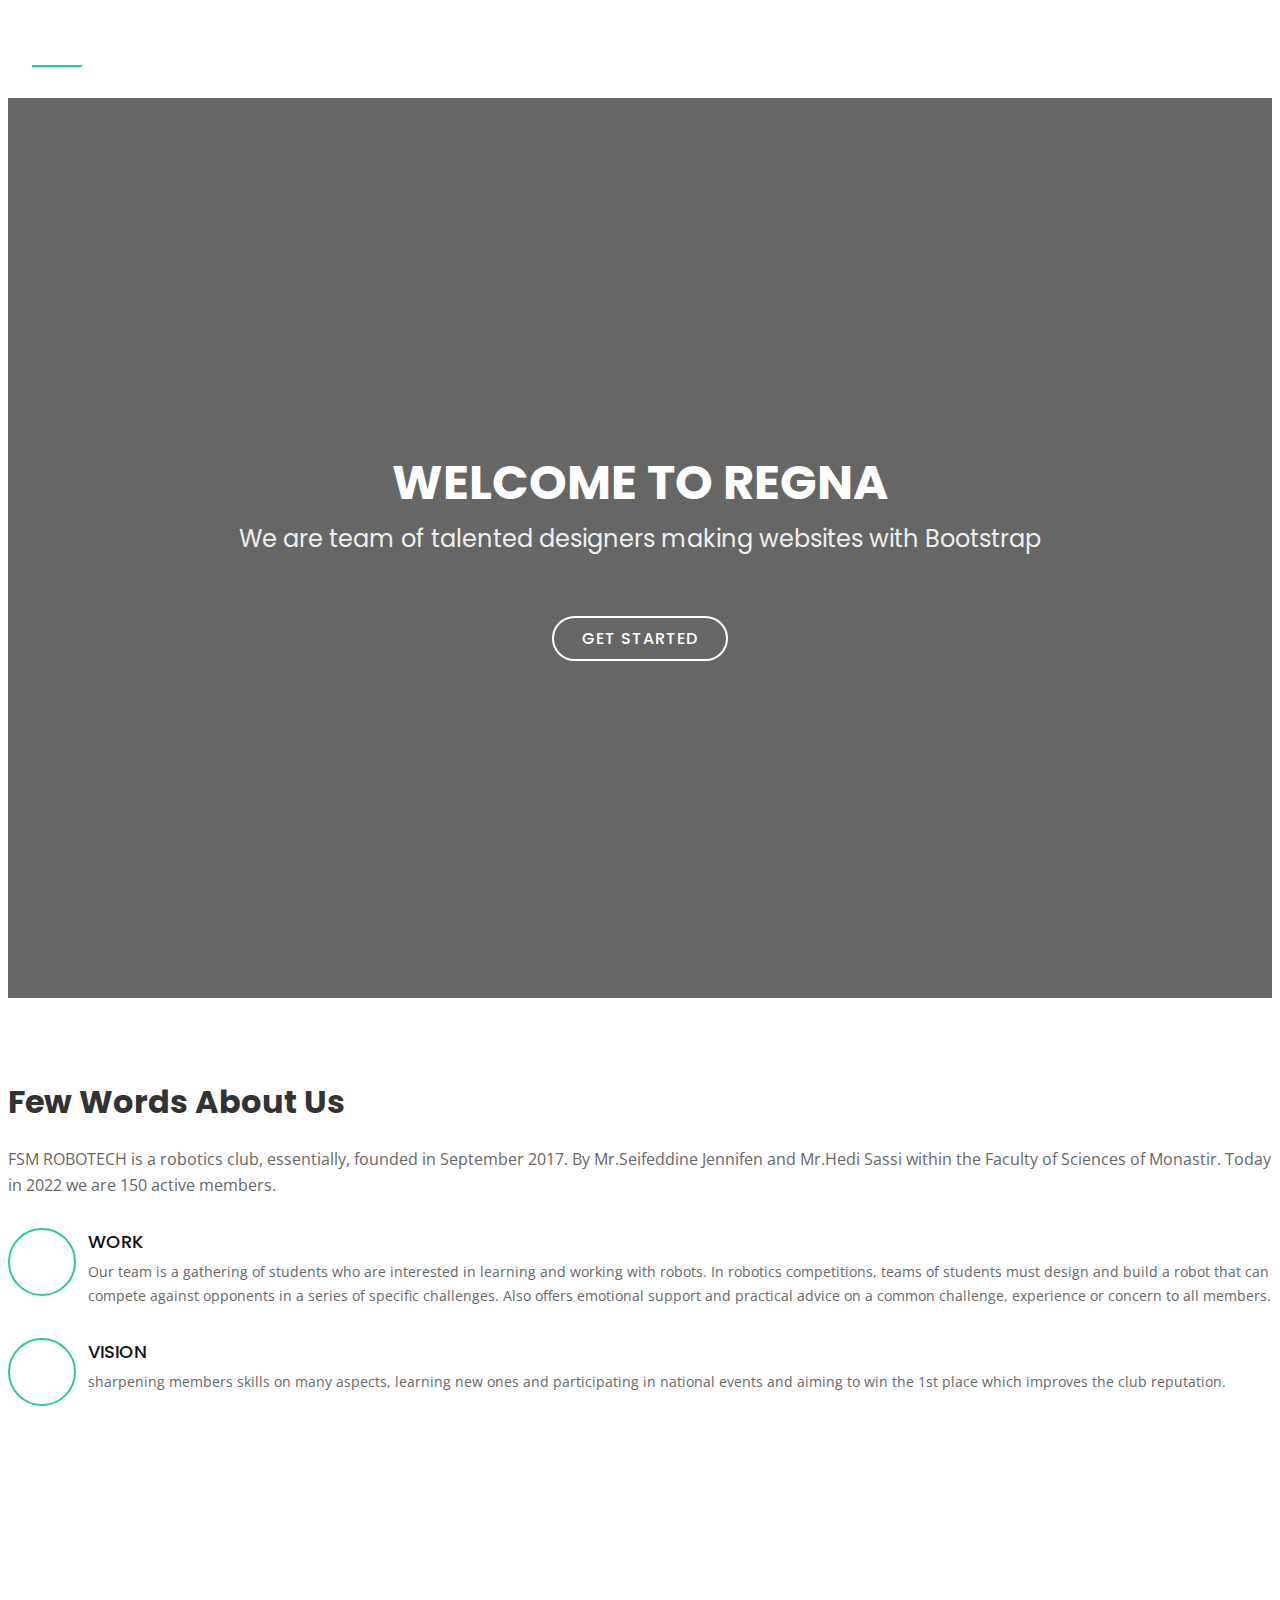
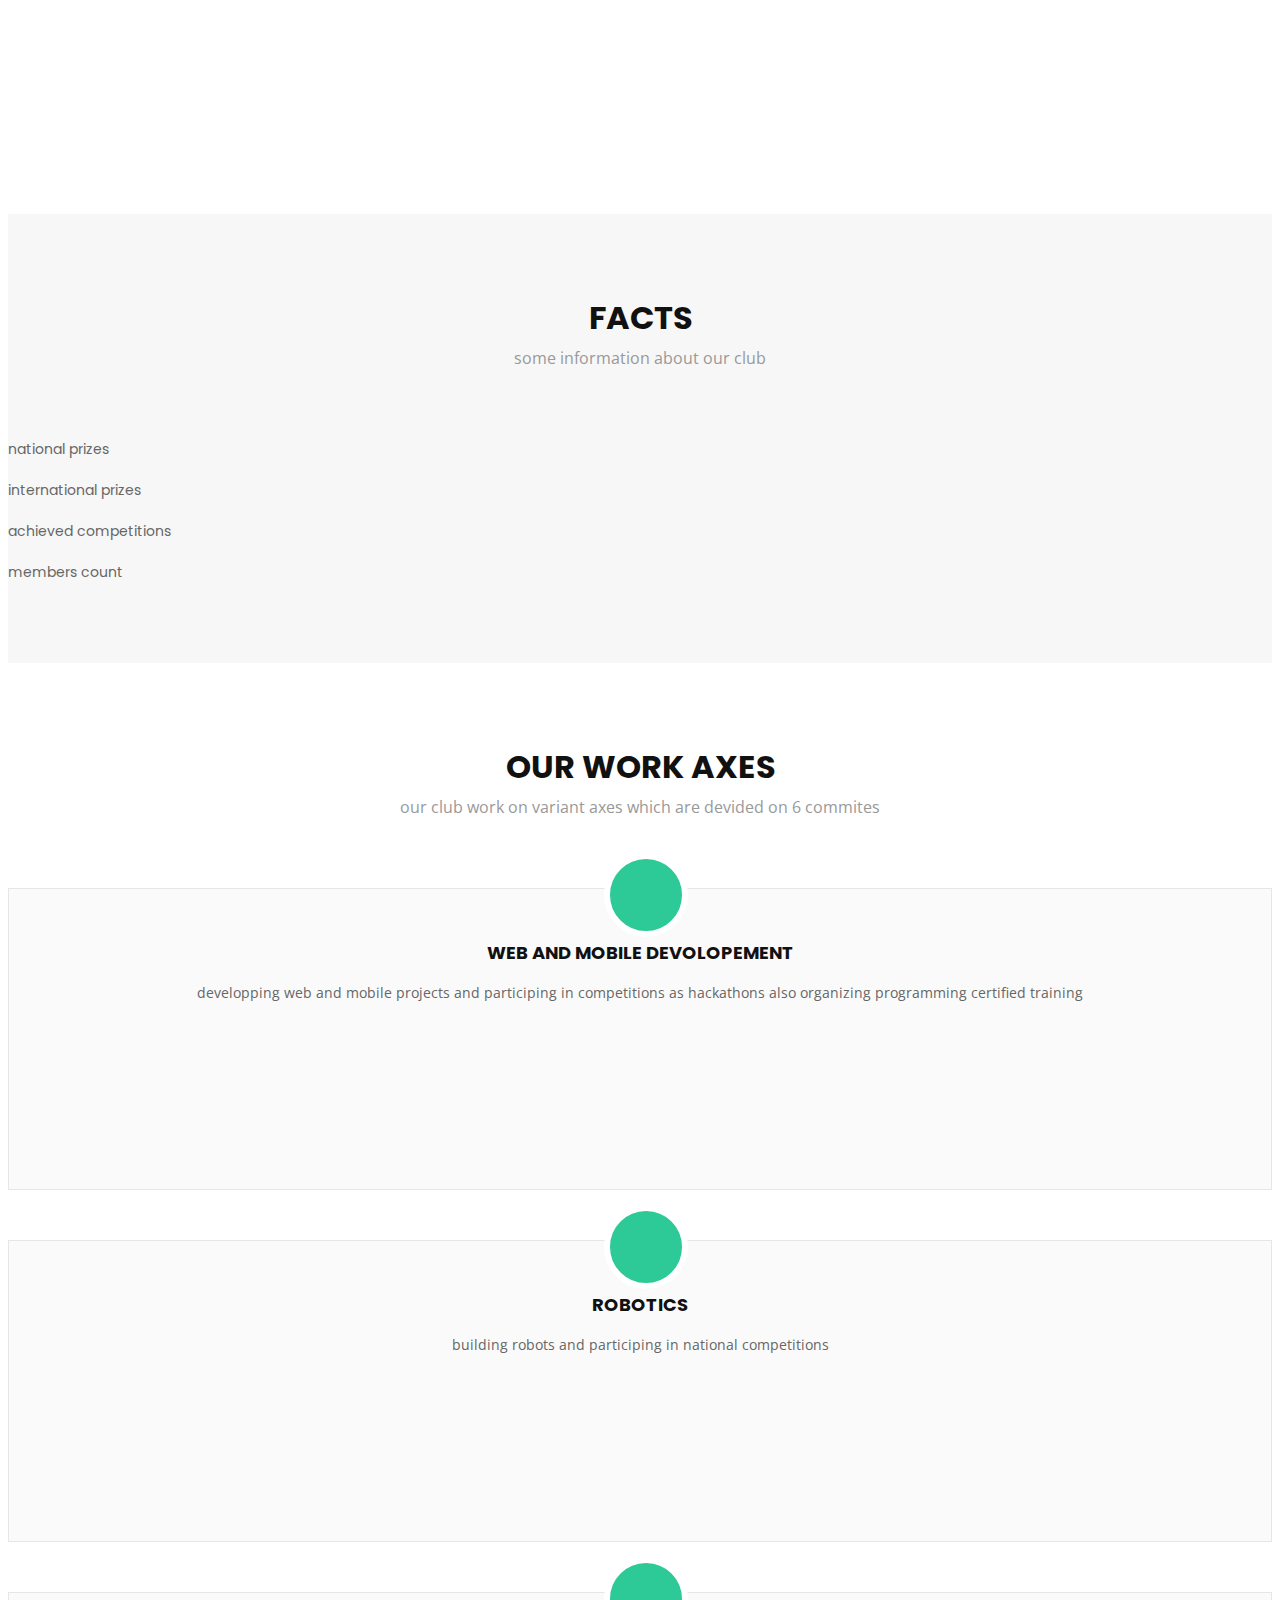
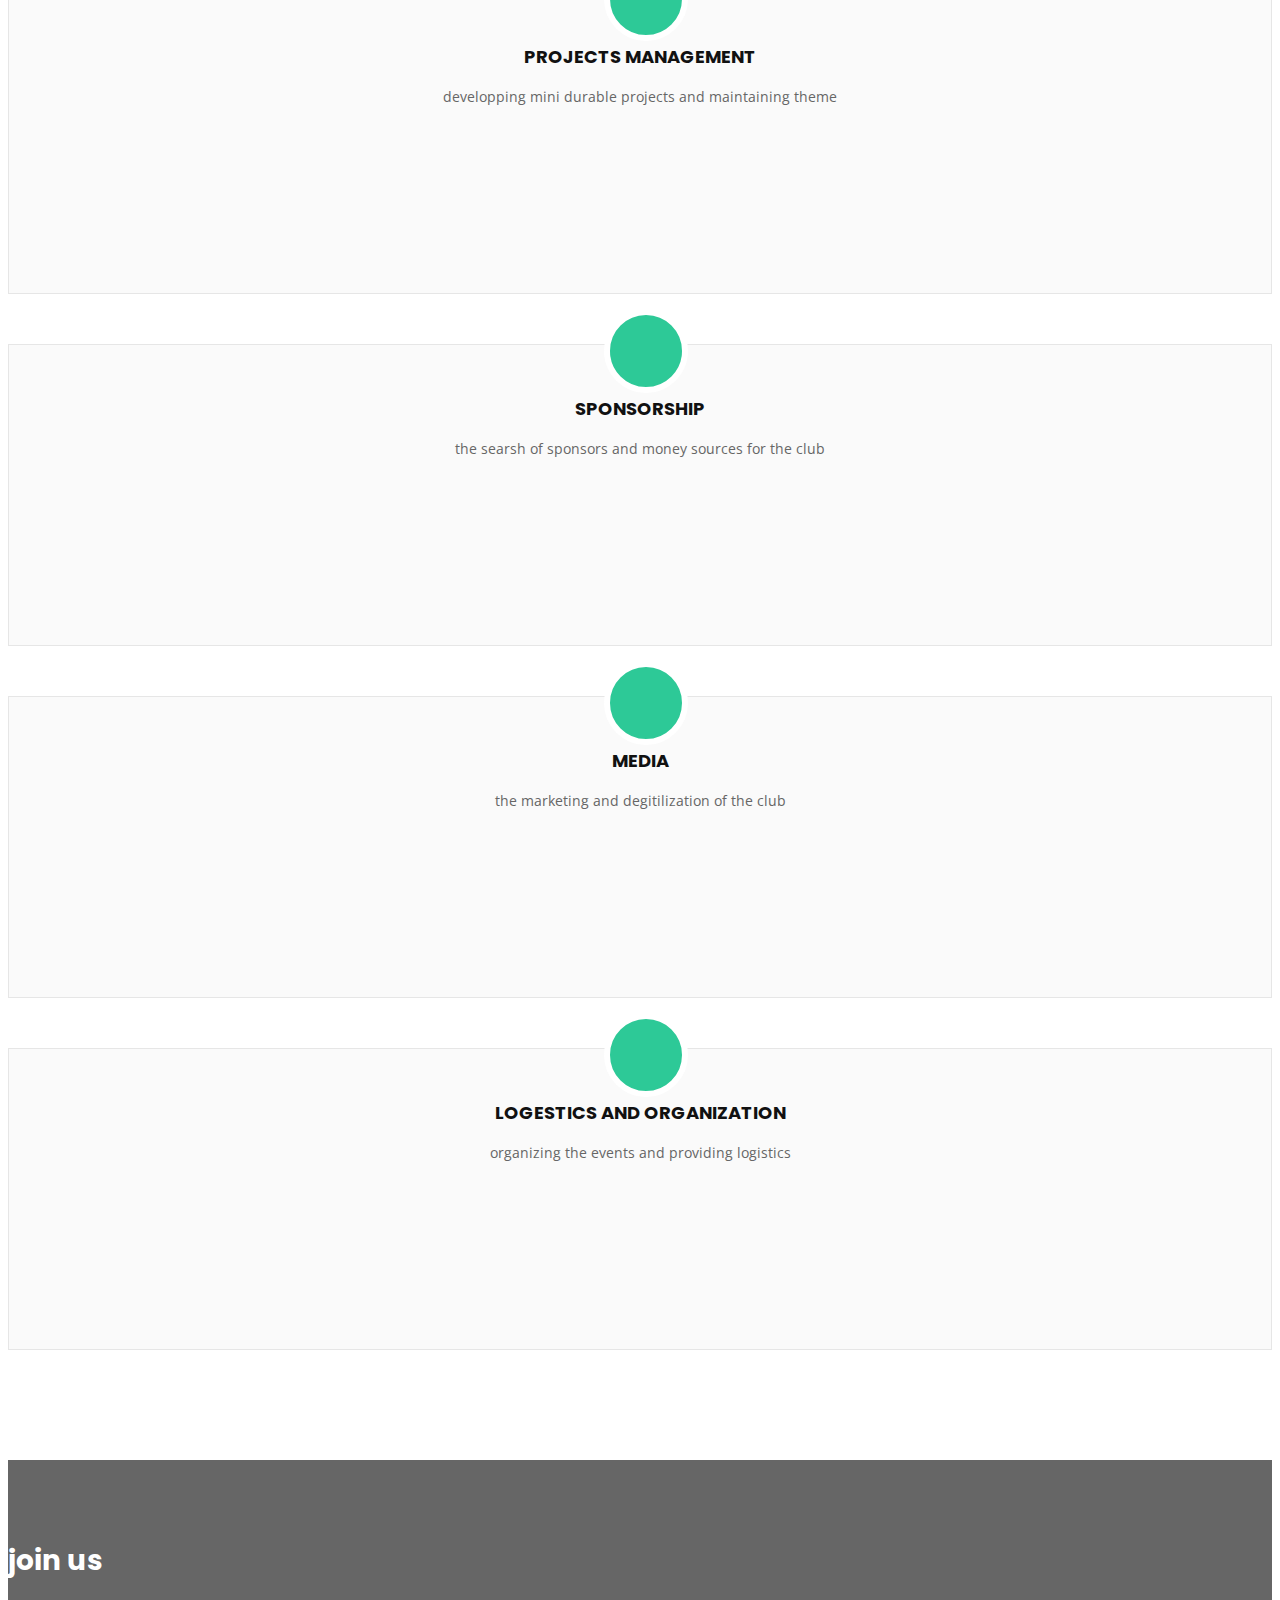
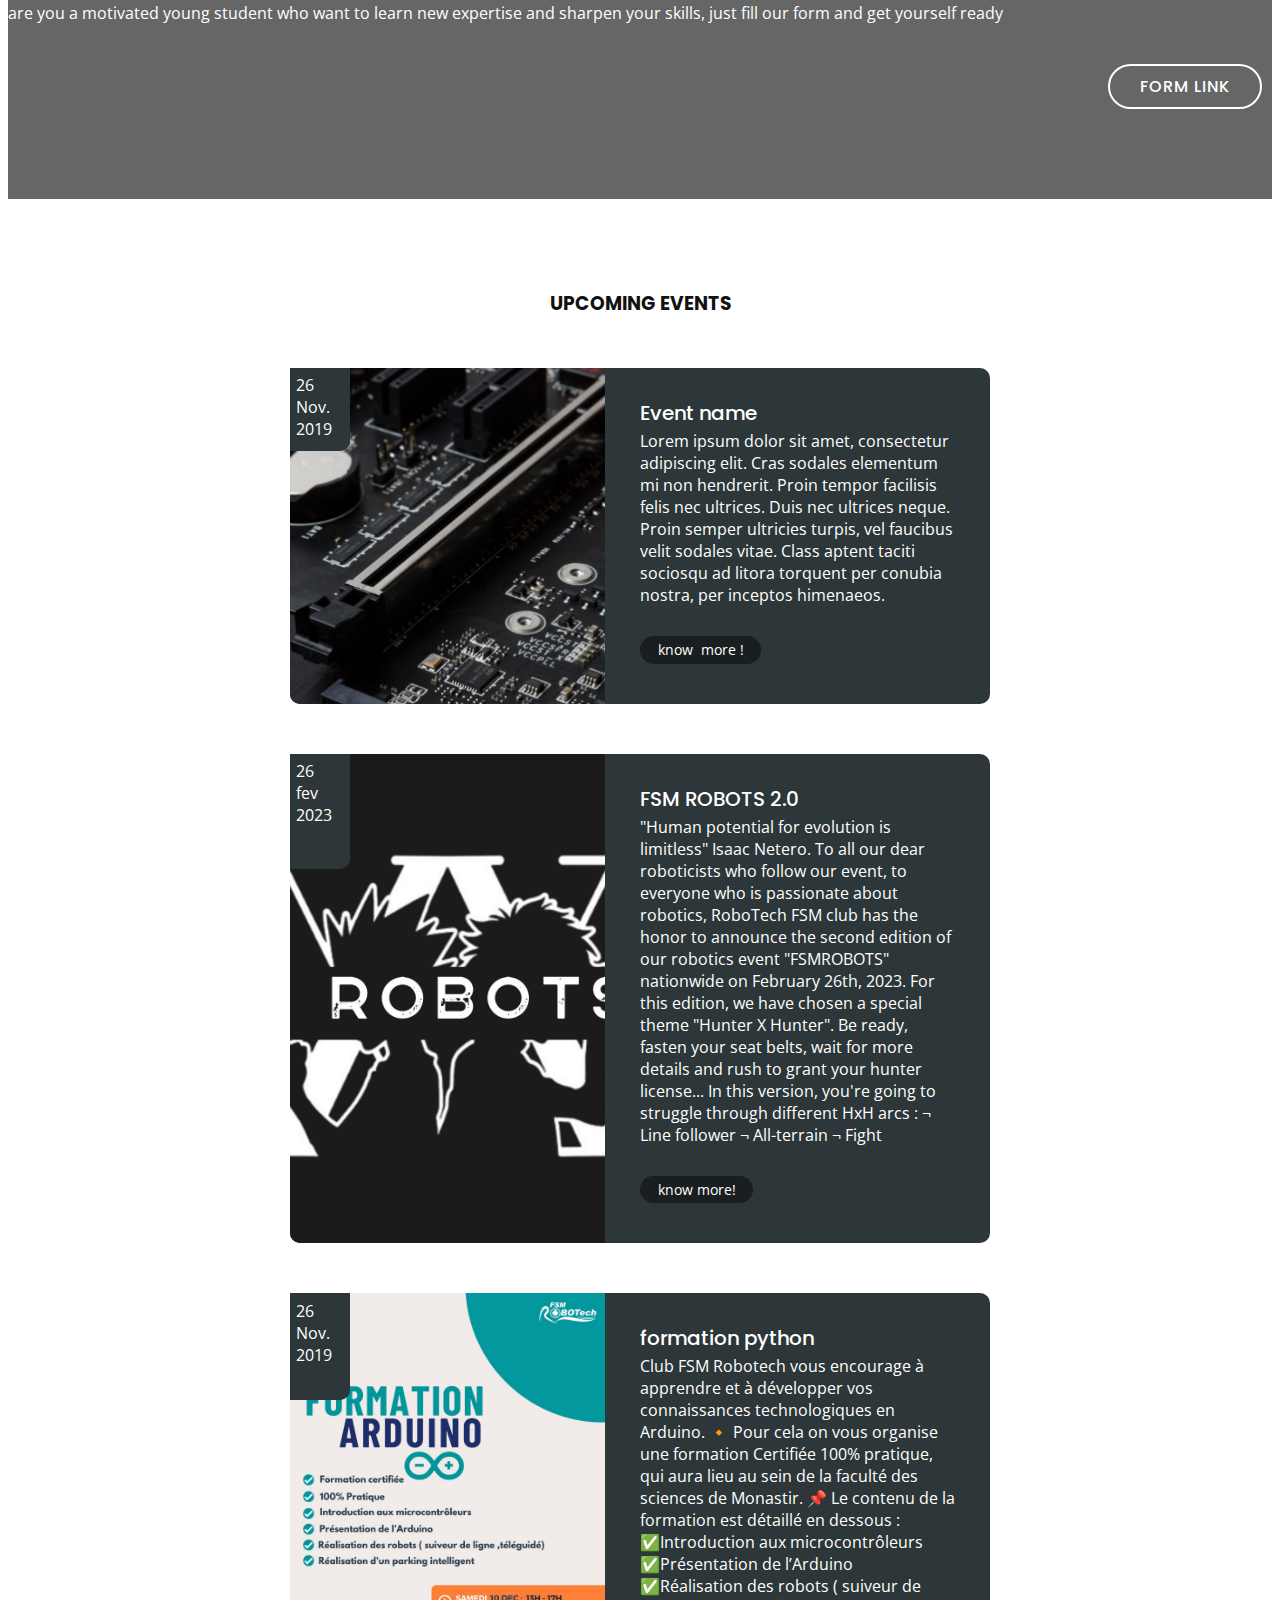
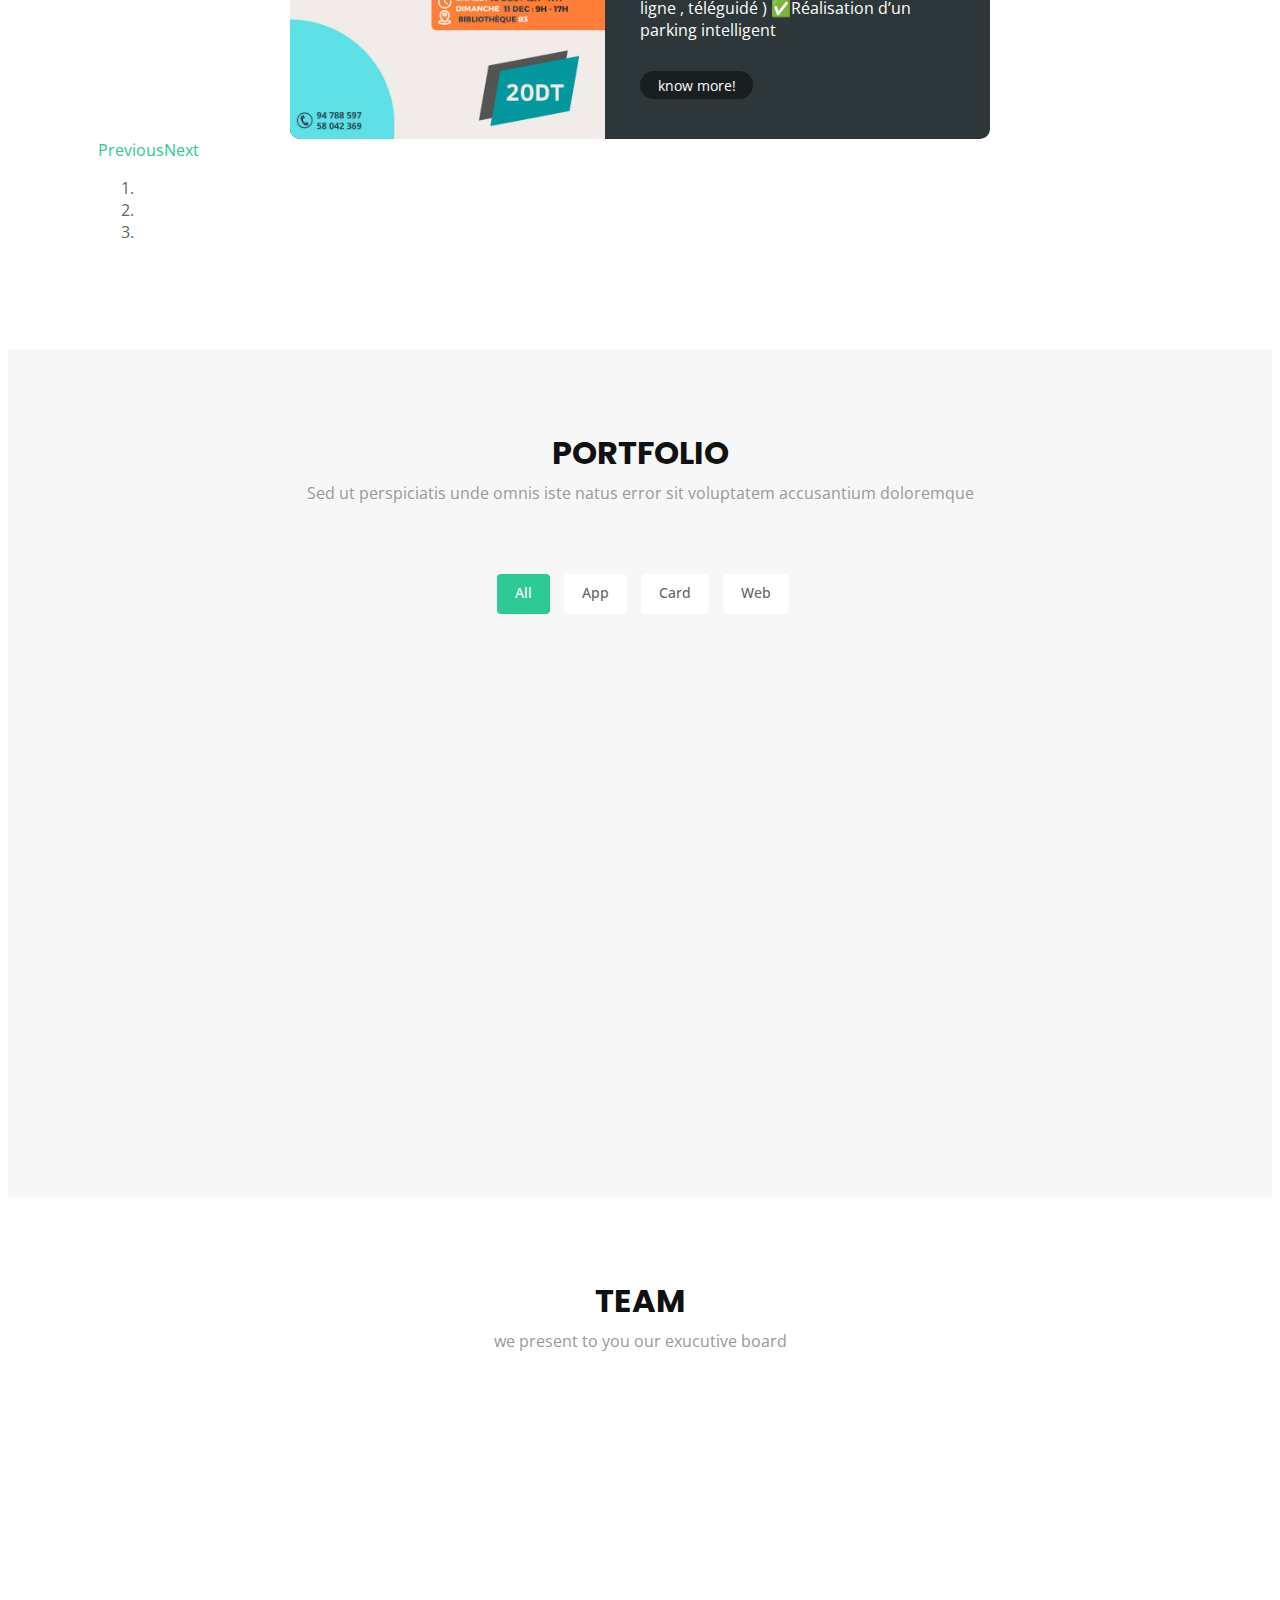
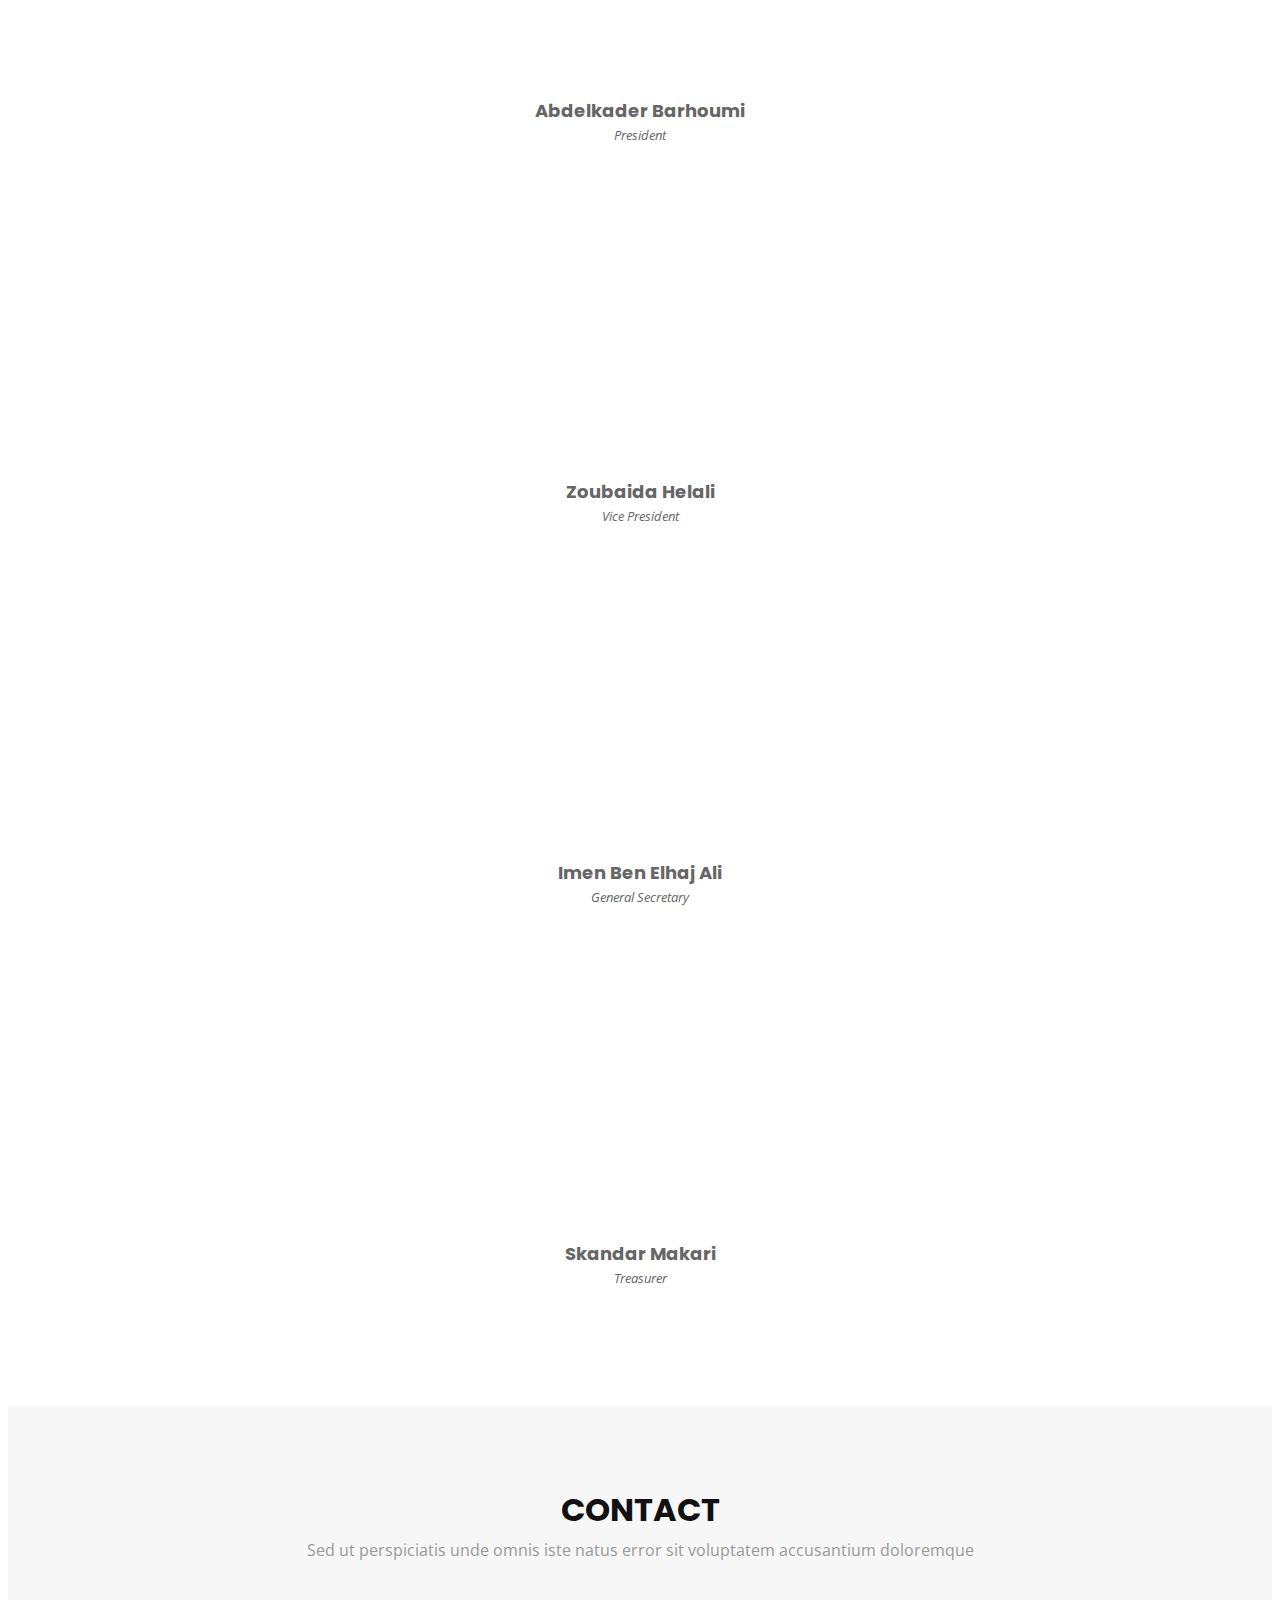
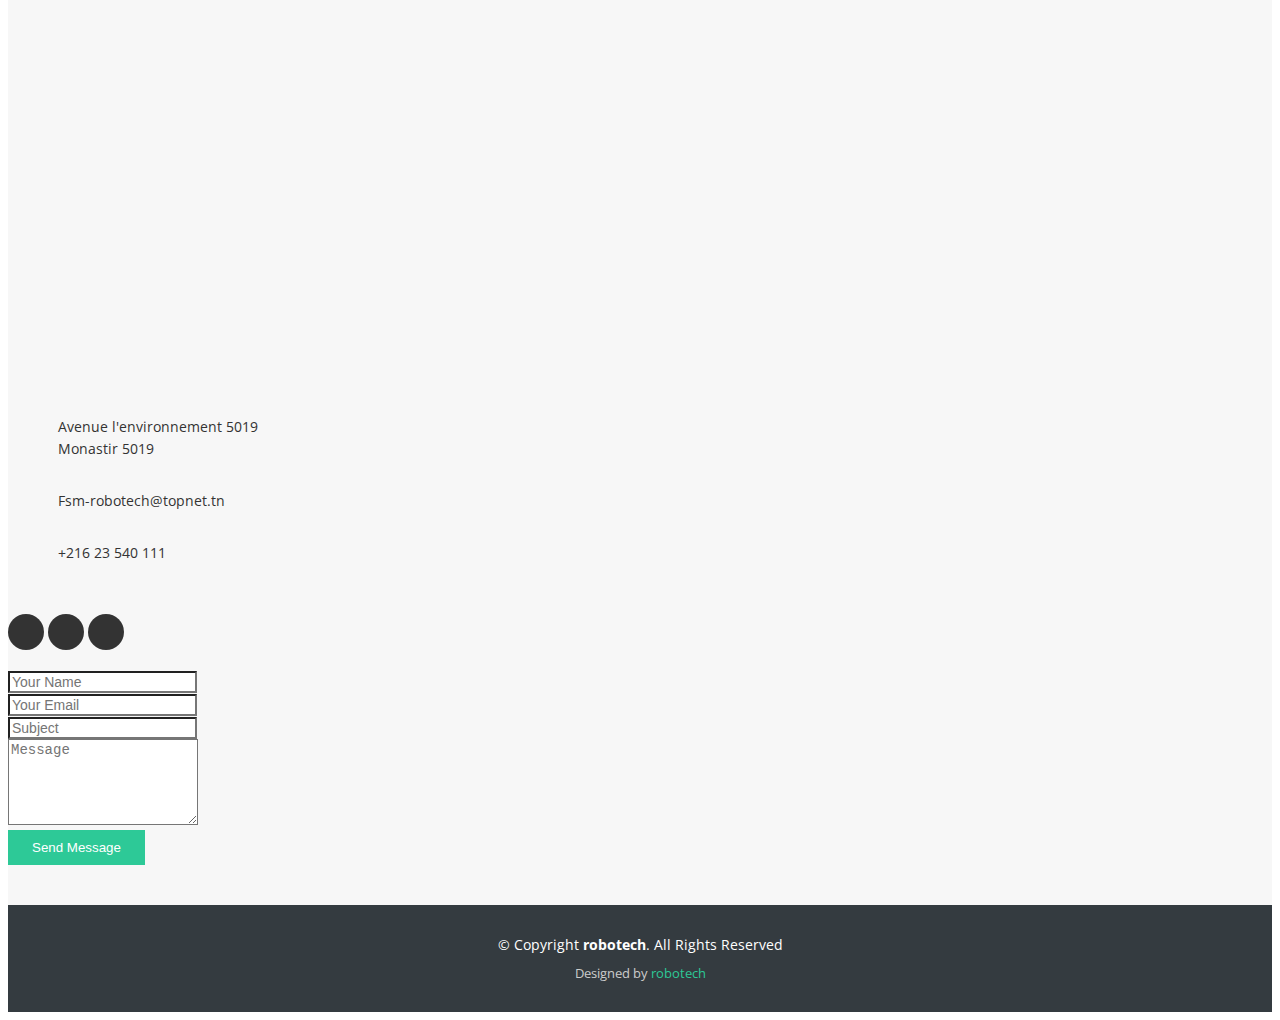
==== index.html @ bae62769 "adding upcoming events and photos" ====
<!DOCTYPE html>
<html lang="en">

<head>
  <meta charset="utf-8">
  <meta content="width=device-width, initial-scale=1.0" name="viewport">

  <title>fsm robotech</title>
  <meta content="" name="description">
  <meta content="" name="keywords">

  <!-- Favicons -->
  <link href="assets/img/favicon.png" rel="icon">
  <link href="assets/img/apple-touch-icon.png" rel="apple-touch-icon">

  <!-- Google Fonts -->
  <link href="https://fonts.googleapis.com/css?family=Open+Sans:300,300i,400,400i,700,700i|Poppins:300,400,500,700" rel="stylesheet">

  <!-- Vendor CSS Files -->
  <link href="assets/vendor/aos/aos.css" rel="stylesheet">
  <link href="assets/vendor/bootstrap/css/bootstrap.min.css" rel="stylesheet">
  <link href="assets/vendor/bootstrap-icons/bootstrap-icons.css" rel="stylesheet">
  <link href="assets/vendor/boxicons/css/boxicons.min.css" rel="stylesheet">
  <link href="assets/vendor/glightbox/css/glightbox.min.css" rel="stylesheet">
  <link href="assets/vendor/swiper/swiper-bundle.min.css" rel="stylesheet">


  <!-- Template Main CSS File -->
  <link href="assets/css/style.css" rel="stylesheet">
</head>

<body>

  <!-- ======= Header ======= -->
  <header id="header" class="fixed-top d-flex align-items-center header-transparent">
    <div class="container d-flex justify-content-between align-items-center">

      <div id="logo">
        <a href="index.html"><img src="assets/img/logo.png" alt=""></a>
        <!-- Uncomment below if you prefer to use a text logo -->
        <!--<h1><a href="index.html">Regna</a></h1>-->
      </div>

      <nav id="navbar" class="navbar">
        <ul>
          <li><a class="nav-link scrollto active" href="#hero">Home</a></li>
          <li><a class="nav-link scrollto" href="#about">About</a></li>
          <li><a class="nav-link scrollto" href="#services">Services</a></li>
          <li><a class="nav-link scrollto " href="#portfolio">Portfolio</a></li>
          <li><a class="nav-link scrollto" href="#team">Team</a></li>
          <li class="dropdown"><a href="#"><span>Drop Down</span> <i class="bi bi-chevron-down"></i></a>
            <ul>
              <li><a href="#">Drop Down 1</a></li>
              <li class="dropdown"><a href="#"><span>Deep Drop Down</span> <i class="bi bi-chevron-right"></i></a>
                <ul>
                  <li><a href="#">Deep Drop Down 1</a></li>
                  <li><a href="#">Deep Drop Down 2</a></li>
                  <li><a href="#">Deep Drop Down 3</a></li>
                  <li><a href="#">Deep Drop Down 4</a></li>
                  <li><a href="#">Deep Drop Down 5</a></li>
                </ul>
              </li>
              <li><a href="#">Drop Down 2</a></li>
              <li><a href="#">Drop Down 3</a></li>
              <li><a href="#">Drop Down 4</a></li>
            </ul>
          </li>
          <li><a class="nav-link scrollto" href="#contact">Contact</a></li>
        </ul>
        <i class="bi bi-list mobile-nav-toggle"></i>
      </nav><!-- .navbar -->
    </div>
  </header><!-- End Header -->

  <!-- ======= Hero Section ======= -->
  <section id="hero">
    <div class="hero-container" data-aos="zoom-in" data-aos-delay="100">
      <h1>Welcome to Regna</h1>
      <h2>We are team of talented designers making websites with Bootstrap</h2>
      <a href="#about" class="btn-get-started">Get Started</a>
    </div>
  </section><!-- End Hero Section -->

  <main id="main">

    <!-- ======= About Section ======= -->
    <section id="about">
      <div class="container" data-aos="fade-up">
        <div class="row about-container">

          <div class="col-lg-6 content order-lg-1 order-2">
            <h2 class="title">Few Words About Us</h2>
            <p>
              FSM ROBOTECH is a robotics club, essentially, founded in September 2017. By Mr.Seifeddine Jennifen and Mr.Hedi Sassi within the Faculty of Sciences of Monastir. Today in 2022 we are 150 active members.            </p>

            <div class="icon-box" data-aos="fade-up" data-aos-delay="100">
              <div class="icon"><i class="bi bi-briefcase"></i></div>
              <h4 class="title"><a href="">work</a></h4>
              <p class="description">Our team is a gathering of students who are interested in learning and working with robots. In robotics competitions, teams of students must design and build a robot that can compete against opponents in a series of specific challenges. Also offers emotional support and practical advice on a common challenge, experience or concern to all members.</p>
            </div>

            <div class="icon-box" data-aos="fade-up" data-aos-delay="200">
              <div class="icon"><i class="bi bi-card-checklist"></i></div>
              <h4 class="title"><a href="">vision</a></h4>
              <p class="description">sharpening members skills on many aspects, learning new ones and participating in national events and aiming to win the 1st place which improves the club reputation.</p>
            </div>

          </div>

          <div class="col-lg-6 background order-lg-2 order-1" data-aos="fade-left" data-aos-delay="100"></div>
        </div>

      </div>
    </section><!-- End About Section -->

    <!-- ======= Facts Section ======= -->
    <section id="facts">
      <div class="container" data-aos="fade-up">
        <div class="section-header">
          <h3 class="section-title">Facts</h3>
          <p class="section-description">some information about our club</p>
        </div>
        <div class="row counters">

          <div class="col-lg-3 col-6 text-center">
            <span data-purecounter-start="0" data-purecounter-end="24" data-purecounter-duration="1" class="purecounter"></span>
            <p>national prizes</p>
          </div>

          <div class="col-lg-3 col-6 text-center">
            <span data-purecounter-start="0" data-purecounter-end="2" data-purecounter-duration="1" class="purecounter"></span>
            <p>international prizes</p>
          </div>

          <div class="col-lg-3 col-6 text-center">
            <span data-purecounter-start="0" data-purecounter-end="1" data-purecounter-duration="1" class="purecounter"></span>
            <p>achieved competitions</p>
          </div>

          <div class="col-lg-3 col-6 text-center">
            <span data-purecounter-start="0" data-purecounter-end="150" data-purecounter-duration="1" class="purecounter"></span>
            <p>members count</p>
          </div>

        </div>

      </div>
    </section><!-- End Facts Section -->

    <!-- ======= Services Section ======= -->
    <section id="services">
      <div class="container" data-aos="fade-up">
        <div class="section-header">
          <h3 class="section-title">our work axes</h3>
          <p class="section-description">our club work on variant axes which are devided on 6 commites</p>
        </div>
        <div class="row">
          <div class="col-lg-4 col-md-6" data-aos="zoom-in">
            <div class="box">
              <div class="icon"><a href=""><i class="bi bi-laptop"></i></a></div>
              <h4 class="title"><a href="">web and mobile devolopement</a></h4>
              <p class="description">developping web and mobile projects and participing in competitions as hackathons also organizing programming certified training</p>
            </div>
          </div>
          <div class="col-lg-4 col-md-6" data-aos="zoom-in">
            <div class="box">
              <div class="icon"><a href=""><i class="bi bi-robot"></i></a></div>
              <h4 class="title"><a href="">robotics</a></h4>
              <p class="description">building robots and participing in national competitions</p>
            </div>
          </div>
          <div class="col-lg-4 col-md-6" data-aos="zoom-in">
            <div class="box">
              <div class="icon"><a href=""><i class="bi bi-bar-chart"></i></a></div>
              <h4 class="title"><a href="">projects management</a></h4>
              <p class="description">developping mini durable projects and maintaining theme</p>
            </div>
          </div>

          <div class="col-lg-4 col-md-6" data-aos="zoom-in">
            <div class="box">
              <div class="icon"><a href=""><i class="bi bi-binoculars"></i></a></div>
              <h4 class="title"><a href="">sponsorship</a></h4>
              <p class="description">the searsh of sponsors and money sources for the club</p>
            </div>
          </div>
          <div class="col-lg-4 col-md-6" data-aos="zoom-in">
            <div class="box">
              <div class="icon"><a href=""><i class="bi bi-alexa"></i></a></div>
              <h4 class="title"><a href="">media</a></h4>
              <p class="description">the marketing and degitilization of the club</p>
            </div>
          </div>
          <div class="col-lg-4 col-md-6" data-aos="zoom-in">
            <div class="box">
              <div class="icon"><a href=""><i class="bi bi-truck"></i></a></div>
              <h4 class="title"><a href="">logestics and organization</a></h4>
              <p class="description">organizing the events and providing logistics</p>
            </div>
          </div>
        </div>

      </div>
    </section><!-- End Services Section -->

    <!-- ======= Call To Action Section ======= -->
    <section id="call-to-action">
      <div class="container">
        <div class="row" data-aos="zoom-in">
          <div class="col-lg-9 text-center text-lg-start">
            <h3 class="cta-title">join us</h3>
            <p class="cta-text">are you a motivated young student who want to learn new expertise and sharpen your skills, just fill our form and get yourself ready</p>
          </div>
          <div class="col-lg-3 cta-btn-container text-center">
            <a class="cta-btn align-middle disabled" href="#">form link</a>
          </div>
        </div>

      </div>
    </section>
    <!-- End Call To Action Section -->

    <!--upcoming events section-->
    <div class="upcoming-events">
      <h3 class="section-title">upcoming events</h3>
      <div class="carousel slide" data-bs-ride="false" id="carousel-1">
          <div class="carousel-inner">
              <div class="carousel-item active">
                  <section style="margin-top: 50px;">
                      <div class="container">
                          <div class="photo-card">
                              <div class="photo-background" style="background-image:url(&quot;assets/img/upcoming-events/raw.png&quot;);">

                                  <div class="date">
                                      <li>26</li>
                                      <li>Nov.</li>
                                      <li>2019</li>
                                      </div>
                              </div>

                              
                              <div class="photo-details">
                                  <h1>Event name</h1>
                                  <p>Lorem ipsum dolor sit amet, consectetur adipiscing elit. Cras sodales elementum mi non hendrerit. Proin tempor facilisis felis nec ultrices. Duis nec ultrices neque. Proin semper ultricies turpis, vel faucibus velit sodales vitae. Class aptent taciti sociosqu ad litora torquent per conubia nostra, per inceptos himenaeos.&nbsp; </p>
                                  <div class="photo-tags">
                                      <ul>
                                          <li><a href="#">know&nbsp; more !</a></li>
                                      </ul>
                                  </div>
                              </div>
                          </div>
                      </div>
                  </section>
              </div>
              <div class="carousel-item">
                  <section style="margin-top: 50px;">
                      <div class="container">
                          <div class="photo-card">
                              <div class="photo-background" style="background-image:url(&quot;assets/img/upcoming-events/compet.jpg&quot;);">
                                <div class="date">
                                  <li>26</li>
                                  <li>fev</li>
                                  <li>2023</li>
                                  </div>
                              
                              
                              
                              </div>
                              <div class="photo-details">
                                  <h1>FSM ROBOTS 2.0</h1>
                                  <p>"Human potential for evolution is limitless" Isaac Netero.
                                    To all our dear roboticists who follow our event, to everyone who is passionate about robotics, RoboTech FSM club has the honor to announce the second edition of our robotics event "FSMROBOTS" nationwide on
                                    February 26th, 2023.
                                    For this edition, we have chosen a special theme "Hunter X Hunter".
                                    Be ready, fasten your seat belts, wait for more details and rush to grant your hunter license...
                                    In this version, you're going to struggle through different HxH arcs :
                                    ¬ Line follower
                                    ¬ All-terrain
                                    ¬ Fight &nbsp; </p>
                                  <div class="photo-tags">
                                      <ul>
                                          <li><a href="#">know more!</a></li>
                                      </ul>
                                  </div>
                              </div>
                          </div>
                      </div>
                  </section>
              </div>
              <div class="carousel-item">
                  <section style="padding-top: 0px;margin-top: 50px;">
                      <div class="container">
                          <div class="photo-card">
                              <div class="photo-background" style="background-image:url(&quot;assets/img/upcoming-events/co.jpg&quot;);">
                              
                                <div class="date">
                                  <li>26</li>
                                  <li>Nov.</li>
                                  <li>2019</li>
                                  </div>
                              
                              </div>
                              <div class="photo-details">
                                  <h1>formation python</h1>
                                  <p>Club  FSM Robotech vous encourage à apprendre et à développer vos  connaissances technologiques en Arduino.
                                    🔸️ Pour cela on vous organise une  formation Certifiée  100% pratique,  qui aura lieu au sein de la faculté des sciences de Monastir. 
                                    📌  Le contenu de la formation est détaillé en dessous :
                                   ✅Introduction aux microcontrôleurs
                                   ✅Présentation de l’Arduino 
                                   ✅Réalisation des robots ( suiveur de ligne , téléguidé )
                                   ✅Réalisation d’un parking intelligent 
                                     &nbsp; </p>
                                  <div class="photo-tags">
                                      <ul>
                                          <li><a href="#">know more!</a></li>
                                      </ul>
                                  </div>
                              </div>
                          </div>
                      </div>
                  </section>
              </div>
          </div>
          <div><a class="carousel-control-prev" href="#carousel-1" role="button" data-bs-slide="prev"><span class="carousel-control-prev-icon"></span><span class="visually-hidden">Previous</span></a><a class="carousel-control-next" href="#carousel-1" role="button" data-bs-slide="next"><span class="carousel-control-next-icon"></span><span class="visually-hidden">Next</span></a></div>
          <ol class="carousel-indicators">
              <li data-bs-target="#carousel-1" data-bs-slide-to="0" class="active"></li>
              <li data-bs-target="#carousel-1" data-bs-slide-to="1"></li>
              <li data-bs-target="#carousel-1" data-bs-slide-to="2"></li>
          </ol>
      </div>
  </div>
    <!--end upcoming events-->

    <!-- ======= Portfolio Section ======= -->
    <section id="portfolio" class="portfolio">
      <div class="container" data-aos="fade-up">
        <div class="section-header">
          <h3 class="section-title">Portfolio</h3>
          <p class="section-description">Sed ut perspiciatis unde omnis iste natus error sit voluptatem accusantium doloremque</p>
        </div>

        <div class="row" data-aos="fade-up" data-aos-delay="100">
          <div class="col-lg-12 d-flex justify-content-center">
            <ul id="portfolio-flters">
              <li data-filter="*" class="filter-active">All</li>
              <li data-filter=".filter-app">App</li>
              <li data-filter=".filter-card">Card</li>
              <li data-filter=".filter-web">Web</li>
            </ul>
          </div>
        </div>

        <div class="row portfolio-container" data-aos="fade-up" data-aos-delay="200">

          <div class="col-lg-4 col-md-6 portfolio-item filter-app">
            <img src="assets/img/portfolio/portfolio-1.jpg" class="img-fluid" alt="">
            <div class="portfolio-info">
              <h4>App 1</h4>
              <p>App</p>
              <a href="assets/img/portfolio/portfolio-1.jpg" data-gallery="portfolioGallery" class="portfolio-lightbox preview-link" title="App 1"><i class="bx bx-plus"></i></a>
              <a href="portfolio-details.html" class="details-link" title="More Details"><i class="bx bx-link"></i></a>
            </div>
          </div>

          <div class="col-lg-4 col-md-6 portfolio-item filter-web">
            <img src="assets/img/portfolio/portfolio-2.jpg" class="img-fluid" alt="">
            <div class="portfolio-info">
              <h4>Web 3</h4>
              <p>Web</p>
              <a href="assets/img/portfolio/portfolio-2.jpg" data-gallery="portfolioGallery" class="portfolio-lightbox preview-link" title="Web 3"><i class="bx bx-plus"></i></a>
              <a href="portfolio-details.html" class="details-link" title="More Details"><i class="bx bx-link"></i></a>
            </div>
          </div>

          <div class="col-lg-4 col-md-6 portfolio-item filter-app">
            <img src="assets/img/portfolio/portfolio-3.jpg" class="img-fluid" alt="">
            <div class="portfolio-info">
              <h4>App 2</h4>
              <p>App</p>
              <a href="assets/img/portfolio/portfolio-3.jpg" data-gallery="portfolioGallery" class="portfolio-lightbox preview-link" title="App 2"><i class="bx bx-plus"></i></a>
              <a href="portfolio-details.html" class="details-link" title="More Details"><i class="bx bx-link"></i></a>
            </div>
          </div>

          <div class="col-lg-4 col-md-6 portfolio-item filter-card">
            <img src="assets/img/portfolio/portfolio-4.jpg" class="img-fluid" alt="">
            <div class="portfolio-info">
              <h4>Card 2</h4>
              <p>Card</p>
              <a href="assets/img/portfolio/portfolio-4.jpg" data-gallery="portfolioGallery" class="portfolio-lightbox preview-link" title="Card 2"><i class="bx bx-plus"></i></a>
              <a href="portfolio-details.html" class="details-link" title="More Details"><i class="bx bx-link"></i></a>
            </div>
          </div>

          <div class="col-lg-4 col-md-6 portfolio-item filter-web">
            <img src="assets/img/portfolio/portfolio-5.jpg" class="img-fluid" alt="">
            <div class="portfolio-info">
              <h4>Web 2</h4>
              <p>Web</p>
              <a href="assets/img/portfolio/portfolio-5.jpg" data-gallery="portfolioGallery" class="portfolio-lightbox preview-link" title="Web 2"><i class="bx bx-plus"></i></a>
              <a href="portfolio-details.html" class="details-link" title="More Details"><i class="bx bx-link"></i></a>
            </div>
          </div>

          <div class="col-lg-4 col-md-6 portfolio-item filter-app">
            <img src="assets/img/portfolio/portfolio-6.jpg" class="img-fluid" alt="">
            <div class="portfolio-info">
              <h4>App 3</h4>
              <p>App</p>
              <a href="assets/img/portfolio/portfolio-6.jpg" data-gallery="portfolioGallery" class="portfolio-lightbox preview-link" title="App 3"><i class="bx bx-plus"></i></a>
              <a href="portfolio-details.html" class="details-link" title="More Details"><i class="bx bx-link"></i></a>
            </div>
          </div>

          <div class="col-lg-4 col-md-6 portfolio-item filter-card">
            <img src="assets/img/portfolio/portfolio-7.jpg" class="img-fluid" alt="">
            <div class="portfolio-info">
              <h4>Card 1</h4>
              <p>Card</p>
              <a href="assets/img/portfolio/portfolio-7.jpg" data-gallery="portfolioGallery" class="portfolio-lightbox preview-link" title="Card 1"><i class="bx bx-plus"></i></a>
              <a href="portfolio-details.html" class="details-link" title="More Details"><i class="bx bx-link"></i></a>
            </div>
          </div>

          <div class="col-lg-4 col-md-6 portfolio-item filter-card">
            <img src="assets/img/portfolio/portfolio-8.jpg" class="img-fluid" alt="">
            <div class="portfolio-info">
              <h4>Card 3</h4>
              <p>Card</p>
              <a href="assets/img/portfolio/portfolio-8.jpg" data-gallery="portfolioGallery" class="portfolio-lightbox preview-link" title="Card 3"><i class="bx bx-plus"></i></a>
              <a href="portfolio-details.html" class="details-link" title="More Details"><i class="bx bx-link"></i></a>
            </div>
          </div>

          <div class="col-lg-4 col-md-6 portfolio-item filter-web">
            <img src="assets/img/portfolio/portfolio-9.jpg" class="img-fluid" alt="">
            <div class="portfolio-info">
              <h4>Web 3</h4>
              <p>Web</p>
              <a href="assets/img/portfolio/portfolio-9.jpg" data-gallery="portfolioGallery" class="portfolio-lightbox preview-link" title="Web 3"><i class="bx bx-plus"></i></a>
              <a href="portfolio-details.html" class="details-link" title="More Details"><i class="bx bx-link"></i></a>
            </div>
          </div>

        </div>

      </div>
    </section><!-- End Portfolio Section -->

    <!-- ======= Team Section ======= -->
    <section id="team">
      <div class="container" data-aos="fade-up">
        <div class="section-header">
          <h3 class="section-title">Team</h3>
          <p class="section-description">we present to you our exucutive board</p>
        </div>
        <div class="row">
          <div class="col-lg-3 col-md-6">
            <div class="member" data-aos="fade-up" data-aos-delay="100">
              <div class="pic"><img src="assets/img/Team/team-1.jpg" alt=""></div>
              <h4>Abdelkader Barhoumi</h4>
              <span>President</span>
              <div class="social">
                <a href="https://www.facebook.com/profile.php?id=100030070274021"><i class="bi bi-facebook"></i></a>
                <a href=""><i class="bi bi-instagram"></i></a>
                <a href=""><i class="bi bi-linkedin"></i></a>
              </div>
            </div>
          </div>

          <div class="col-lg-3 col-md-6">
            <div class="member" data-aos="fade-up" data-aos-delay="200">
              <div class="pic"><img src="assets/img/Team/team-2.jpg" alt=""></div>
              <h4>Zoubaida Helali</h4>
              <span>Vice President</span>
              <div class="social">
                <a href="https://www.facebook.com/zeu.hilali.16"><i class="bi bi-facebook"></i></a>
                <a href=""><i class="bi bi-instagram"></i></a>
                <a href=""><i class="bi bi-linkedin"></i></a>
              </div>
            </div>
          </div>

          <div class="col-lg-3 col-md-6">
            <div class="member" data-aos="fade-up" data-aos-delay="300">
              <div class="pic"><img src="assets/img/Team/team-3.jpg" alt=""></div>
              <h4>Imen Ben Elhaj Ali</h4>
              <span>General Secretary</span>
              <div class="social">
                <a href="https://www.facebook.com/imen.benelhajali.9"><i class="bi bi-facebook"></i></a>
                <a href=""><i class="bi bi-instagram"></i></a>
                <a href=""><i class="bi bi-linkedin"></i></a>
              </div>
            </div>
          </div>

          <div class="col-lg-3 col-md-6">
            <div class="member" data-aos="fade-up" data-aos-delay="400">
              <div class="pic"><img src="assets/img/Team/team-4.jpg" alt=""></div>
              <h4>Skandar Makari</h4>
              <span>Treasurer</span>
              <div class="social">
                <a href="https://www.facebook.com/eskandar.mekeri"><i class="bi bi-facebook"></i></a>
                <a href=""><i class="bi bi-instagram"></i></a>
                <a href=""><i class="bi bi-linkedin"></i></a>
              </div>
            </div>
          </div>
        </div>

      </div>
    </section><!-- End Team Section -->

    <!-- ======= Contact Section ======= -->
    <section id="contact">
      <div class="container">
        <div class="section-header">
          <h3 class="section-title">Contact</h3>
          <p class="section-description">Sed ut perspiciatis unde omnis iste natus error sit voluptatem accusantium doloremque</p>
        </div>
      </div>

      <!-- Uncomment below if you wan to use dynamic maps -->
      <iframe src="https://www.google.com/maps/embed?pb=!1m18!1m12!1m3!1d3237.4738781596434!2d10.803472714927288!3d35.763734233050826!2m3!1f0!2f0!3f0!3m2!1i1024!2i768!4f13.1!3m3!1m2!1s0x130213244c610b4f%3A0xe4a494e6f371952!2sClub%20FSM%20Robotech!5e0!3m2!1sen!2stn!4v1668951521469!5m2!1sen!2stn" width="100%" height="380" frameborder="0" style="border:0" allowfullscreen></iframe>

      <div class="container mt-5">
        <div class="row justify-content-center">

          <div class="col-lg-3 col-md-4">

            <div class="info">
              <div>
                <i class="bi bi-geo-alt"></i>
                <p>Avenue l'environnement 5019<br>Monastir 5019</p>
              </div>

              <div>
                <i class="bi bi-envelope"></i>
                <p>Fsm-robotech@topnet.tn</p>
              </div>

              <div>
                <i class="bi bi-phone"></i>
                <p>+216 23 540 111</p>
              </div>
            </div>

            <div class="social-links">
              <a href="https://www.facebook.com/FSMROBOTECH" class="facebook"><i class="bi bi-facebook"></i></a>
              <a href="https://www.instagram.com/fsm.robotech/?next=%2F&hl=fr" class="instagram"><i class="bi bi-instagram"></i></a>
              <a href="https://tn.linkedin.com/company/robotech-fsm?trk=public_profile_experience-item_profile-section-card_image-click&original_referer=https%3A%2F%2Fwww.google.com%2F" class="linkedin"><i class="bi bi-linkedin"></i></a>
            </div>

          </div>

          <div class="col-lg-5 col-md-8">
            <div class="form">
              <form action="forms/contact.php" method="post" role="form" class="php-email-form">
                <div class="form-group">
                  <input type="text" name="name" class="form-control" id="name" placeholder="Your Name" required>
                </div>
                <div class="form-group mt-3">
                  <input type="email" class="form-control" name="email" id="email" placeholder="Your Email" required>
                </div>
                <div class="form-group mt-3">
                  <input type="text" class="form-control" name="subject" id="subject" placeholder="Subject" required>
                </div>
                <div class="form-group mt-3">
                  <textarea class="form-control" name="message" rows="5" placeholder="Message" required></textarea>
                </div>
                <div class="my-3">
                  <div class="loading">Loading</div>
                  <div class="error-message"></div>
                  <div class="sent-message">Your message has been sent. Thank you!</div>
                </div>
                <div class="text-center"><button type="submit">Send Message</button></div>
              </form>
            </div>
          </div>

        </div>

      </div>
    </section><!-- End Contact Section -->

  </main><!-- End #main -->

  <!-- ======= Footer ======= -->
  <footer id="footer">
    <div class="footer-top">
      <div class="container">

      </div>
    </div>

    <div class="container">
      <div class="copyright">
        &copy; Copyright <strong>robotech</strong>. All Rights Reserved
      </div>
      <div class="credits">
        Designed by <a href="siterobotech ">robotech</a>
      </div>
    </div>
  </footer><!-- End Footer -->

  <a href="#" class="back-to-top d-flex align-items-center justify-content-center"><i class="bi bi-arrow-up-short"></i></a>

  <!-- Vendor JS Files -->
  <script src="assets/vendor/purecounter/purecounter_vanilla.js"></script>
  <script src="assets/vendor/aos/aos.js"></script>
  <script src="assets/vendor/bootstrap/js/bootstrap.bundle.min.js"></script>
  <script src="assets/vendor/glightbox/js/glightbox.min.js"></script>
  <script src="assets/vendor/isotope-layout/isotope.pkgd.min.js"></script>
  <script src="assets/vendor/swiper/swiper-bundle.min.js"></script>
  <script src="assets/vendor/php-email-form/validate.js"></script>

  <!-- Template Main JS File -->
  <script src="assets/js/main.js"></script>

  <!--bootstrap link-->
  <script src="assets/bootstrap/js/bootstrap.min.js"></script>

</body>

</html>
---- assets/css/style.css ----
body {
  background: #fff;
  color: #666666;
  font-family: "Open Sans", sans-serif;
}

a {
  color: #2dc997;
  text-decoration: none;
}

a:hover,
a:active,
a:focus {
  color: #2dca98;
  outline: none;
  text-decoration: none;
}

p {
  padding: 0;
  margin: 0 0 30px 0;
}

h1,
h2,
h3,
h4,
h5,
h6 {
  font-family: "Poppins", sans-serif;
  font-weight: 400;
  margin: 0 0 20px 0;
  padding: 0;
}

/*--------------------------------------------------------------
# Back to top button
--------------------------------------------------------------*/
.back-to-top {
  position: fixed;
  visibility: hidden;
  opacity: 0;
  right: 15px;
  bottom: 15px;
  z-index: 996;
  background: #2dc997;
  width: 40px;
  height: 40px;
  border-radius: 4px;
  transition: all 0.4s;
}

.back-to-top i {
  font-size: 28px;
  color: #fff;
  line-height: 0;
}

.back-to-top:hover {
  background: #49d6a9;
  color: #fff;
}

.back-to-top.active {
  visibility: visible;
  opacity: 1;
}

/*--------------------------------------------------------------
# Disable AOS delay on mobile
--------------------------------------------------------------*/
@media screen and (max-width: 768px) {
  [data-aos-delay] {
    transition-delay: 0 !important;
  }
}

/*--------------------------------------------------------------
# Header
--------------------------------------------------------------*/
#header {
  height: 90px;
  transition: all 0.5s;
  z-index: 997;
  background: rgba(52, 59, 64, 0.9);
}

#header #logo h1 {
  font-size: 32px;
  margin: 0;
  line-height: 1;
  font-family: "Poppins", sans-serif;
  font-weight: 700;
  letter-spacing: 3px;
  text-transform: uppercase;
}

#header #logo h1 a,
#header #logo h1 a:hover {
  color: #fff;
}

#header #logo img {
  padding: 0;
  margin: 0;
}

#header.header-transparent {
  background: transparent;
}

#header.header-scrolled {
  background: rgba(52, 59, 64, 0.9);
  height: 70px;
  transition: all 0.5s;
}

.scrolled-offset {
  margin-top: 70px;
}

/*--------------------------------------------------------------
# Navigation Menu
--------------------------------------------------------------*/
/**
* Desktop Navigation 
*/
.navbar {
  padding: 0;
}

.navbar ul {
  margin: 0;
  padding: 0;
  display: flex;
  list-style: none;
  align-items: center;
}

.navbar li {
  position: relative;
}

.navbar>ul>li {
  white-space: nowrap;
  padding: 10px 0 10px 24px;
}

.navbar a,
.navbar a:focus {
  display: flex;
  align-items: center;
  justify-content: space-between;
  font-family: "Poppins", sans-serif;
  color: #fff;
  font-size: 14px;
  padding: 0 4px;
  white-space: nowrap;
  transition: 0.3s;
  letter-spacing: 0.4px;
  position: relative;
  text-transform: uppercase;
}

.navbar a i,
.navbar a:focus i {
  font-size: 12px;
  line-height: 0;
  margin-left: 5px;
}

.navbar>ul>li>a:before {
  content: "";
  position: absolute;
  width: 100%;
  height: 2px;
  bottom: -6px;
  left: 0;
  background-color: #2dc997;
  visibility: hidden;
  transform: scaleX(0);
  transition: all 0.3s ease-in-out 0s;
}

.navbar a:hover:before,
.navbar li:hover>a:before,
.navbar .active:before {
  visibility: visible;
  transform: scaleX(1);
}

.navbar a:hover,
.navbar .active,
.navbar .active:focus,
.navbar li:hover>a {
  color: #fff;
}

.navbar .dropdown ul {
  display: block;
  position: absolute;
  left: 24px;
  top: calc(100% + 30px);
  margin: 0;
  padding: 10px 0;
  z-index: 99;
  opacity: 0;
  visibility: hidden;
  background: #fff;
  box-shadow: 0px 0px 30px rgba(127, 137, 161, 0.25);
  transition: 0.3s;
}

.navbar .dropdown ul li {
  min-width: 200px;
}

.navbar .dropdown ul a {
  padding: 10px 20px;
  font-size: 14px;
  text-transform: none;
  color: #666666;
}

.navbar .dropdown ul a i {
  font-size: 12px;
}

.navbar .dropdown ul a:hover,
.navbar .dropdown ul .active:hover,
.navbar .dropdown ul li:hover>a {
  color: #2dc997;
}

.navbar .dropdown:hover>ul {
  opacity: 1;
  top: 100%;
  visibility: visible;
}

.navbar .dropdown .dropdown ul {
  top: 0;
  left: calc(100% - 30px);
  visibility: hidden;
}

.navbar .dropdown .dropdown:hover>ul {
  opacity: 1;
  top: 0;
  left: 100%;
  visibility: visible;
}

@media (max-width: 1366px) {
  .navbar .dropdown .dropdown ul {
    left: -90%;
  }

  .navbar .dropdown .dropdown:hover>ul {
    left: -100%;
  }
}

/**
* Mobile Navigation 
*/
.mobile-nav-toggle {
  color: #fff;
  font-size: 28px;
  cursor: pointer;
  display: none;
  line-height: 0;
  transition: 0.5s;
}

@media (max-width: 991px) {
  .mobile-nav-toggle {
    display: block;
  }

  .navbar ul {
    display: none;
  }
}

.navbar-mobile {
  position: fixed;
  overflow: hidden;
  top: 0;
  right: 0;
  left: 0;
  bottom: 0;
  background: rgba(77, 77, 77, 0.9);
  transition: 0.3s;
  z-index: 999;
}

.navbar-mobile .mobile-nav-toggle {
  position: absolute;
  top: 15px;
  right: 15px;
}

.navbar-mobile ul {
  display: block;
  position: absolute;
  top: 55px;
  right: 15px;
  bottom: 15px;
  left: 15px;
  padding: 10px 0;
  background-color: #fff;
  overflow-y: auto;
  transition: 0.3s;
}

.navbar-mobile>ul>li {
  padding: 0;
}

.navbar-mobile a:hover:before,
.navbar-mobile li:hover>a:before,
.navbar-mobile .active:before {
  visibility: hidden;
}

.navbar-mobile a,
.navbar-mobile a:focus {
  padding: 10px 20px;
  font-size: 15px;
  color: #666666;
}

.navbar-mobile a:hover,
.navbar-mobile .active,
.navbar-mobile li:hover>a {
  color: #2dc997;
}

.navbar-mobile .getstarted,
.navbar-mobile .getstarted:focus {
  margin: 15px;
}

.navbar-mobile .dropdown ul {
  position: static;
  display: none;
  margin: 10px 20px;
  padding: 10px 0;
  z-index: 99;
  opacity: 1;
  visibility: visible;
  background: #fff;
  box-shadow: 0px 0px 30px rgba(127, 137, 161, 0.25);
}

.navbar-mobile .dropdown ul li {
  min-width: 200px;
}

.navbar-mobile .dropdown ul a {
  padding: 10px 20px;
}

.navbar-mobile .dropdown ul a i {
  font-size: 12px;
}

.navbar-mobile .dropdown ul a:hover,
.navbar-mobile .dropdown ul .active:hover,
.navbar-mobile .dropdown ul li:hover>a {
  color: #2dc997;
}

.navbar-mobile .dropdown>.dropdown-active {
  display: block;
}

/*--------------------------------------------------------------
# Hero Section
--------------------------------------------------------------*/
#hero {
  width: 100%;
  height: 100vh;
  background: url(../img/hero-bg.jpg) top center;
  background-size: cover;
  position: relative;
}

@media (min-width: 1024px) {
  #hero {
    background-attachment: fixed;
  }
}

#hero:before {
  content: "";
  background: rgba(0, 0, 0, 0.6);
  position: absolute;
  bottom: 0;
  top: 0;
  left: 0;
  right: 0;
}

#hero .hero-container {
  position: absolute;
  bottom: 0;
  top: 0;
  left: 0;
  right: 0;
  display: flex;
  justify-content: center;
  align-items: center;
  flex-direction: column;
  text-align: center;
}

#hero h1 {
  margin: 30px 0 10px 0;
  font-size: 48px;
  font-weight: 700;
  line-height: 56px;
  text-transform: uppercase;
  color: #fff;
}

@media (max-width: 768px) {
  #hero h1 {
    font-size: 28px;
    line-height: 36px;
  }
}

#hero h2 {
  color: #eee;
  margin-bottom: 50px;
  font-size: 24px;
}

@media (max-width: 768px) {
  #hero h2 {
    font-size: 18px;
    line-height: 24px;
    margin-bottom: 30px;
  }
}

#hero .btn-get-started {
  font-family: "Poppins", sans-serif;
  text-transform: uppercase;
  font-weight: 500;
  font-size: 16px;
  letter-spacing: 1px;
  display: inline-block;
  padding: 8px 28px;
  border-radius: 50px;
  transition: 0.5s;
  margin: 10px;
  border: 2px solid #fff;
  color: #fff;
}

#hero .btn-get-started:hover {
  background: #2dc997;
  border: 2px solid #2dc997;
}

/*--------------------------------------------------------------
# Sections
--------------------------------------------------------------*/
section {
  overflow: hidden;
}

/* Sections Header
--------------------------------*/
.section-header .section-title {
  font-size: 32px;
  color: #111;
  text-transform: uppercase;
  text-align: center;
  font-weight: 700;
  margin-bottom: 5px;
}

.section-header .section-description {
  text-align: center;
  padding-bottom: 40px;
  color: #999;
}

/*--------------------------------------------------------------
# Breadcrumbs
--------------------------------------------------------------*/
.breadcrumbs {
  padding: 20px 0;
  background-color: whitesmoke;
  min-height: 40px;
  margin-top: 92px;
}

.breadcrumbs h2 {
  font-size: 24px;
  font-weight: 300;
  margin: 0;
}

@media (max-width: 992px) {
  .breadcrumbs h2 {
    margin: 0 0 10px 0;
  }
}

.breadcrumbs ol {
  display: flex;
  flex-wrap: wrap;
  list-style: none;
  padding: 0;
  margin: 0;
  font-size: 14px;
}

.breadcrumbs ol li+li {
  padding-left: 10px;
}

.breadcrumbs ol li+li::before {
  display: inline-block;
  padding-right: 10px;
  color: #6c757d;
  content: "/";
}

@media (max-width: 768px) {
  .breadcrumbs .d-flex {
    display: block !important;
  }

  .breadcrumbs ol {
    display: block;
  }

  .breadcrumbs ol li {
    display: inline-block;
  }
}

/* About Us Section
--------------------------------*/
#about {
  background: #fff;
  padding: 80px 0;
}

#about .about-container .background {
  min-height: 300px;
  background: url(../img/about-img.jpg) center top no-repeat;
  margin-bottom: 10px;
}

#about .about-container .content {
  background: #fff;
}

#about .about-container .title {
  color: #333;
  font-weight: 700;
  font-size: 32px;
}

@media (max-width: 768px) {
  #about .about-container .title {
    padding-top: 15px;
  }
}

#about .about-container p {
  line-height: 26px;
}

#about .about-container p:last-child {
  margin-bottom: 0;
}

#about .about-container .icon-box {
  background: #fff;
  background-size: cover;
  padding: 0 0 30px 0;
}

#about .about-container .icon-box .icon {
  float: left;
  background: #fff;
  width: 64px;
  height: 64px;
  display: flex;
  justify-content: center;
  align-items: center;
  flex-direction: column;
  text-align: center;
  border-radius: 50%;
  border: 2px solid #2dc997;
}

#about .about-container .icon-box .icon i {
  color: #2dc997;
  font-size: 24px;
  line-height: 0;
}

#about .about-container .icon-box .title {
  margin-left: 80px;
  font-weight: 500;
  margin-bottom: 5px;
  font-size: 18px;
  text-transform: uppercase;
}

#about .about-container .icon-box .title a {
  color: #111;
}

#about .about-container .icon-box .description {
  margin-left: 80px;
  line-height: 24px;
  font-size: 14px;
}

/* Facts Section
--------------------------------*/
#facts {
  background: #f7f7f7;
  padding: 80px 0 60px 0;
}

#facts .counters span {
  font-size: 48px;
  display: block;
  color: #2dc997;
}

#facts .counters p {
  padding: 0;
  margin: 0 0 20px 0;
  font-family: "Poppins", sans-serif;
  font-size: 14px;
}

/* Services Section
--------------------------------*/
#services {
  background: #fff;
  background-size: cover;
  padding: 80px 0 60px 0;
}

#services .box {
  padding: 50px 20px;
  margin-bottom: 50px;
  text-align: center;
  border: 1px solid #e6e6e6;
  height: 200px;
  position: relative;
  background: #fafafa;
}

#services .icon {
  position: absolute;
  top: -36px;
  left: calc(50% - 36px);
  transition: 0.2s;
  border-radius: 50%;
  border: 6px solid #fff;
  display: flex;
  justify-content: center;
  align-items: center;
  flex-direction: column;
  text-align: center;
  width: 72px;
  height: 72px;
  background: #2dc997;
}

#services .icon a {
  display: inline-block;
}

#services .icon i {
  color: #fff;
  font-size: 24px;
  line-height: 0;
}

#services .box:hover .icon {
  background: #fff;
  border: 2px solid #2dc997;
}

#services .box:hover .icon i {
  color: #2dc997;
}

#services .box:hover .icon a {
  color: #2dc997;
}

#services .title {
  font-weight: 700;
  font-size: 18px;
  margin-bottom: 15px;
  text-transform: uppercase;
}

#services .title a {
  color: #111;
}

#services .description {
  font-size: 14px;
  line-height: 24px;
}

/* Call To Action Section
--------------------------------*/
#call-to-action {
  background: linear-gradient(rgba(0, 0, 0, 0.6), rgba(0, 0, 0, 0.6)), url(../img/call-to-action-bg.jpg) fixed center center;
  background-size: cover;
  padding: 80px 0;
}

@media (max-width: 1024px) {
  #call-to-action {
    background-attachment: scroll;
  }
}

#call-to-action .cta-title {
  color: #fff;
  font-size: 28px;
  font-weight: 700;
}

#call-to-action .cta-text {
  color: #fff;
}

@media (min-width: 769px) {
  #call-to-action .cta-btn-container {
    display: flex;
    align-items: center;
    justify-content: flex-end;
  }
}

#call-to-action .cta-btn {
  font-family: "Poppins", sans-serif;
  text-transform: uppercase;
  font-weight: 500;
  font-size: 16px;
  letter-spacing: 1px;
  display: inline-block;
  padding: 8px 30px;
  border-radius: 50px;
  transition: 0.5s;
  margin: 10px;
  border: 2px solid #fff;
  color: #fff;
}

#call-to-action .cta-btn:hover {
  background: #2dc997;
  border: 2px solid #2dc997;
}

/* Portfolio Section
--------------------------------*/
#portfolio {
  background: #f7f7f7;
  padding: 80px 0;
}

#portfolio #portfolio-flters {
  padding: 0;
  margin: 0 auto 25px auto;
  list-style: none;
  text-align: center;
  border-radius: 50px;
}

#portfolio #portfolio-flters li {
  cursor: pointer;
  display: inline-block;
  padding: 12px 18px 14px 18px;
  font-size: 14px;
  font-weight: 500;
  line-height: 1;
  color: #666666;
  margin: 0 5px 10px 5px;
  transition: all ease-in-out 0.3s;
  background: white;
  border-radius: 4px;
}

#portfolio #portfolio-flters li:hover,
#portfolio #portfolio-flters li.filter-active {
  color: #fff;
  background: #2dc997;
}

#portfolio #portfolio-flters li:last-child {
  margin-right: 0;
}

#portfolio .portfolio-item {
  margin-bottom: 30px;
  overflow: hidden;
}

#portfolio .portfolio-item img {
  position: relative;
  top: 0;
  transition: all 0.6s cubic-bezier(0.645, 0.045, 0.355, 1);
}

#portfolio .portfolio-item .portfolio-info {
  opacity: 0;
  position: absolute;
  left: 12px;
  right: 12px;
  bottom: -50px;
  z-index: 3;
  transition: all ease-in-out 0.3s;
  background: #2dc997;
  padding: 15px 20px;
}

#portfolio .portfolio-item .portfolio-info h4 {
  font-size: 18px;
  color: #fff;
  font-weight: 600;
}

#portfolio .portfolio-item .portfolio-info p {
  color: #fff;
  font-size: 14px;
  margin-bottom: 0;
}

#portfolio .portfolio-item .portfolio-info .preview-link,
#portfolio .portfolio-item .portfolio-info .details-link {
  position: absolute;
  right: 50px;
  font-size: 24px;
  top: calc(50% - 18px);
  color: white;
  transition: ease-in-out 0.3s;
}

#portfolio .portfolio-item .portfolio-info .preview-link:hover,
#portfolio .portfolio-item .portfolio-info .details-link:hover {
  color: #a4ebd4;
}

#portfolio .portfolio-item .portfolio-info .details-link {
  right: 15px;
}

#portfolio .portfolio-item:hover img {
  top: -30px;
}

#portfolio .portfolio-item:hover .portfolio-info {
  opacity: 1;
  bottom: 0;
}

/*--------------------------------------------------------------
# Portfolio Details
--------------------------------------------------------------*/
.portfolio-details {
  padding-top: 40px;
}

.portfolio-details .portfolio-details-slider img {
  width: 100%;
}

.portfolio-details .portfolio-details-slider .swiper-pagination {
  margin-top: 20px;
  position: relative;
}

.portfolio-details .portfolio-details-slider .swiper-pagination .swiper-pagination-bullet {
  width: 12px;
  height: 12px;
  background-color: #fff;
  opacity: 1;
  border: 1px solid #2dc997;
}

.portfolio-details .portfolio-details-slider .swiper-pagination .swiper-pagination-bullet-active {
  background-color: #2dc997;
}

.portfolio-details .portfolio-info {
  padding: 30px;
  box-shadow: 0px 0 30px rgba(102, 102, 102, 0.08);
}

.portfolio-details .portfolio-info h3 {
  font-size: 22px;
  font-weight: 700;
  margin-bottom: 20px;
  padding-bottom: 20px;
  border-bottom: 1px solid #eee;
}

.portfolio-details .portfolio-info ul {
  list-style: none;
  padding: 0;
  font-size: 15px;
}

.portfolio-details .portfolio-info ul li+li {
  margin-top: 10px;
}

.portfolio-details .portfolio-description {
  padding-top: 30px;
}

.portfolio-details .portfolio-description h2 {
  font-size: 26px;
  font-weight: 700;
  margin-bottom: 20px;
}

.portfolio-details .portfolio-description p {
  padding: 0;
}

/* Team Section
--------------------------------*/
#team {
  background: #fff;
  padding: 80px 0 60px 0;
}

#team .member {
  text-align: center;
  margin-bottom: 20px;
}

#team .member .pic {
  margin-bottom: 15px;
  overflow: hidden;
  height: 260px;
}

#team .member .pic img {
  max-width: 100%;
}

#team .member h4 {
  font-weight: 700;
  margin-bottom: 2px;
  font-size: 18px;
}

#team .member span {
  font-style: italic;
  display: block;
  font-size: 13px;
}

#team .member .social {
  margin-top: 15px;
}

#team .member .social a {
  color: #b3b3b3;
}

#team .member .social a:hover {
  color: #2dc997;
}

#team .member .social i {
  font-size: 18px;
  margin: 0 2px;
}

/* Contact Section
--------------------------------*/
#contact {
  background: #f7f7f7;
  padding: 80px 0 40px 0;
}

#contact #google-map {
  height: 300px;
  margin-bottom: 20px;
}

#contact .info {
  color: #333333;
}

#contact .info i {
  font-size: 32px;
  color: #2dc997;
  float: left;
  line-height: 0;
}

#contact .info p {
  padding: 0 0 10px 50px;
  margin-bottom: 20px;
  line-height: 22px;
  font-size: 14px;
}

#contact .info .email p {
  padding-top: 5px;
}

#contact .social-links {
  padding: 20px 0;
}

#contact .social-links a {
  font-size: 18px;
  background: #333;
  color: #fff;
  line-height: 1;
  border-radius: 50%;
  text-align: center;
  width: 36px;
  height: 36px;
  transition: 0.3s;
  display: inline-flex;
  align-items: center;
  justify-content: center;
}

#contact .social-links a i {
  line-height: 0;
}

#contact .social-links a:hover {
  background: #2dc997;
  color: #fff;
}

#contact .php-email-form .error-message {
  display: none;
  color: #fff;
  background: #ed3c0d;
  text-align: left;
  padding: 15px;
  font-weight: 600;
}

#contact .php-email-form .error-message br+br {
  margin-top: 25px;
}

#contact .php-email-form .sent-message {
  display: none;
  color: #fff;
  background: #18d26e;
  text-align: center;
  padding: 15px;
  font-weight: 600;
}

#contact .php-email-form .loading {
  display: none;
  background: #fff;
  text-align: center;
  padding: 15px;
}

#contact .php-email-form .loading:before {
  content: "";
  display: inline-block;
  border-radius: 50%;
  width: 24px;
  height: 24px;
  margin: 0 10px -6px 0;
  border: 3px solid #18d26e;
  border-top-color: #eee;
  -webkit-animation: animate-loading 1s linear infinite;
  animation: animate-loading 1s linear infinite;
}

#contact .php-email-form input,
#contact .php-email-form textarea {
  border-radius: 0;
  box-shadow: none;
  font-size: 14px;
}

#contact .php-email-form input::focus,
#contact .php-email-form textarea::focus {
  background-color: #2dc997;
}

#contact .php-email-form button[type=submit] {
  background: #2dc997;
  border: 0;
  padding: 10px 24px;
  color: #fff;
  transition: 0.4s;
}

#contact .php-email-form button[type=submit]:hover {
  background: #51d8ad;
}

@-webkit-keyframes animate-loading {
  0% {
    transform: rotate(0deg);
  }

  100% {
    transform: rotate(360deg);
  }
}

@keyframes animate-loading {
  0% {
    transform: rotate(0deg);
  }

  100% {
    transform: rotate(360deg);
  }
}

/*--------------------------------------------------------------
# Footer
--------------------------------------------------------------*/
#footer {
  background: #343b40;
  padding: 30px 0;
  color: #fff;
  font-size: 14px;
}

#footer .copyright {
  text-align: center;
}

#footer .credits {
  padding-top: 10px;
  text-align: center;
  font-size: 13px;
  color: #ccc;
}

/* caroussel css */
.upcoming-events {
  padding: 10vh;
}
.upcoming-events h3{
  text-align: center;
  font-family:"Poppins", sans-serif ;
  color: #111;
  text-transform: uppercase;
  text-align: center;
  font-weight: 700;
  margin-bottom: 5px;
}
.photo-card {
  background-color: #2d3638;
  border-radius: 10px;
  display: flex;
  flex-direction: column;
  width: 100%;
  max-width: 700px;
  margin-left: auto;
  margin-right: auto;
}

@media screen and (min-width: 700px) {
  .photo-card {
    flex-direction: row;
  }
}

.photo-background {
  background-position: center;
  background-size: cover;
  border-top-left-radius: 10px;
  border-top-right-radius: 10px;
  min-height: 250px;
}

@media screen and (min-width: 700px) {
  .photo-background {
    border-top-left-radius: 10px;
    border-top-right-radius: 0;
    border-bottom-left-radius: 10px;
    min-height: none;
    width: 50%;
  }
}

.photo-details {
  padding: 2.1875em 5%;
}

@media screen and (min-width: 700px) {
  .photo-details {
    width: 50%;
  }
}

.photo-details h1, .photo-details h4 {
  color: #fff;
  font-weight: 500;
  margin: 0;
}

.photo-details h1 {
  font-size: 125%;
  line-height: 1;
  margin-bottom: 0.35em;
}

.photo-tags ul {
  list-style-type: none;
  margin: 0;
  padding: 0;
  display: flex;
  flex-wrap: wrap;
  font-size: 87.5%;
  margin-top: 0.35em;
  text-transform: lowercase;
}

.photo-tags li {
  margin: 0 0.35em 0.35em 0;
}

.photo-tags a {
  background-color: #191e20;
  border-radius: 50px;
  color: #fff;
  display: block;
  padding: 0.3125em 1.25em;
  text-decoration: none;
  transition: color 0.3s ease;
}

.photo-tags a:hover, .photo-tags a:focus {
  color: #e37544;
}

.photo-details p {
  color: white;
}
.date {
  padding: 0.5vw;
  height: 21%;
  width: 15%;
  background-color: #2d3638;
  overflow: hidden;
  border-bottom-right-radius: 10px;
}
.date li {
  padding:0;
  margin: 0;
  list-style: none;
  color: white;
}
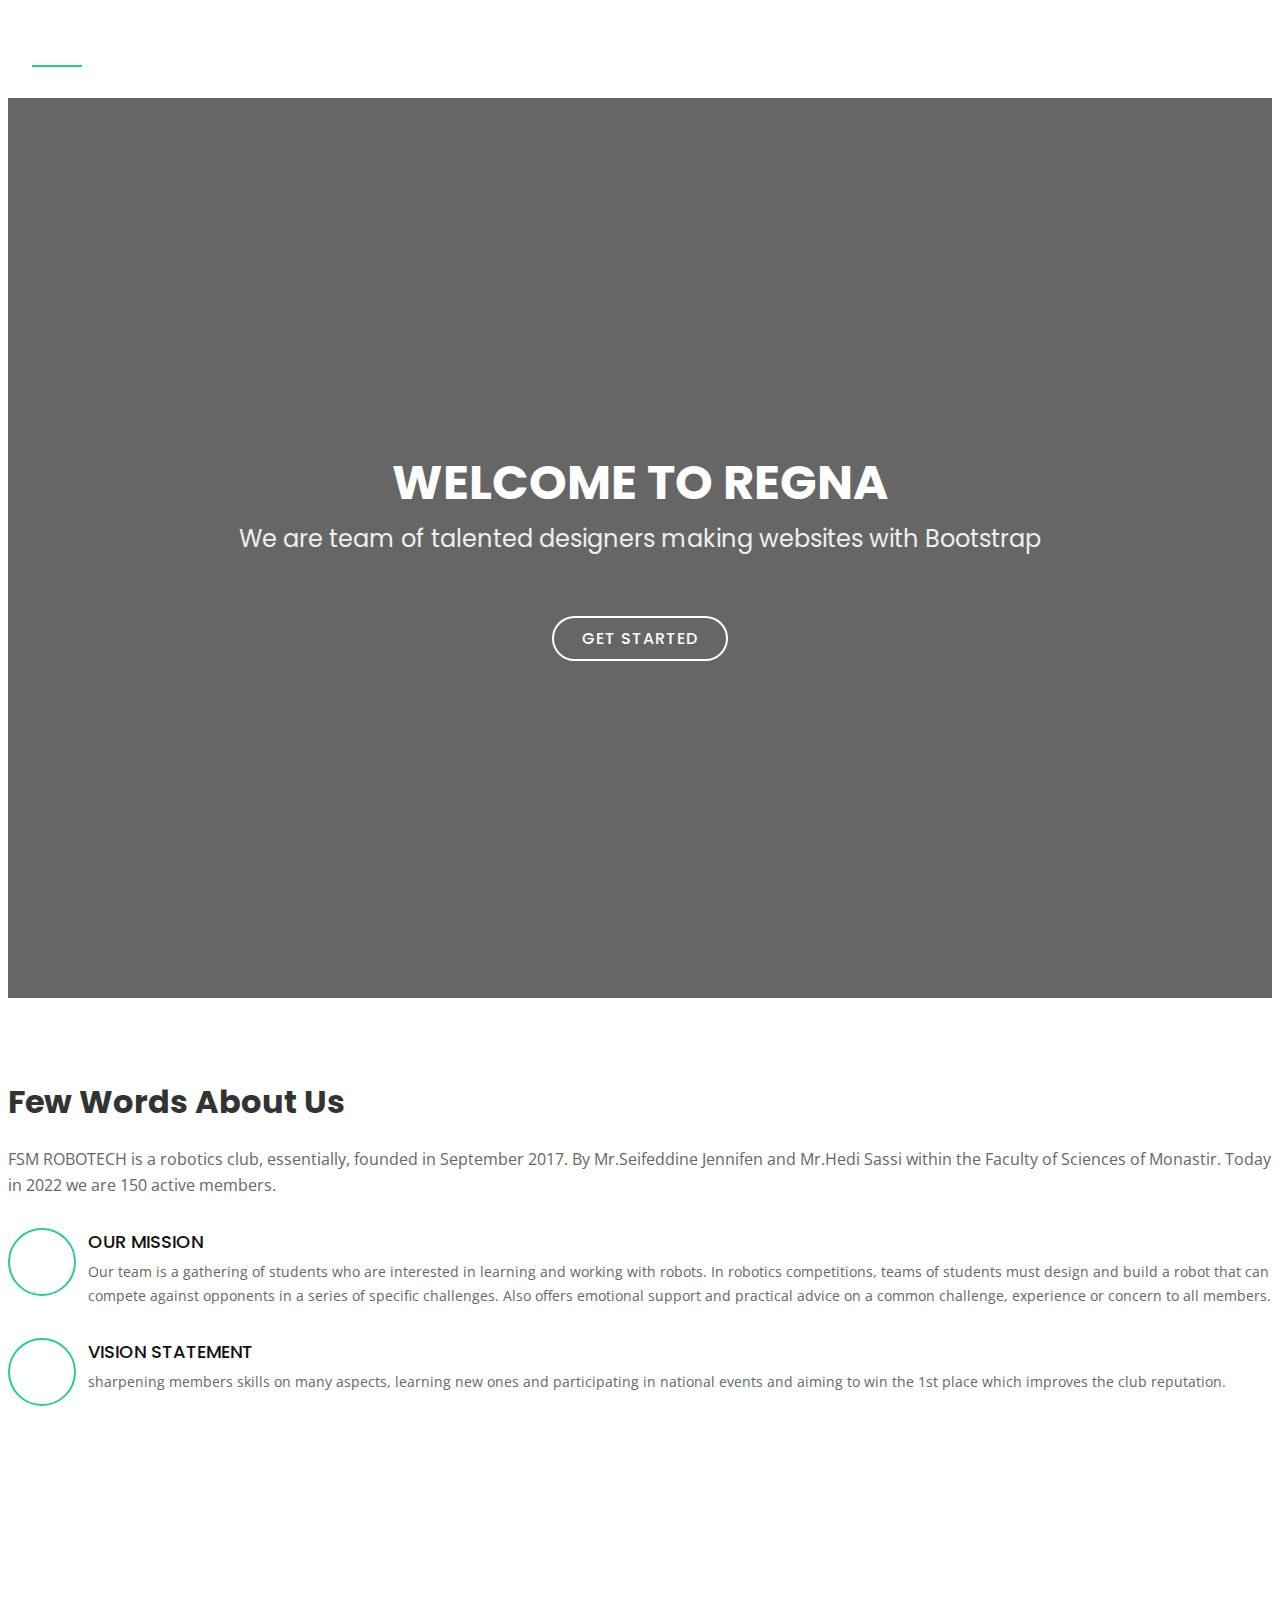
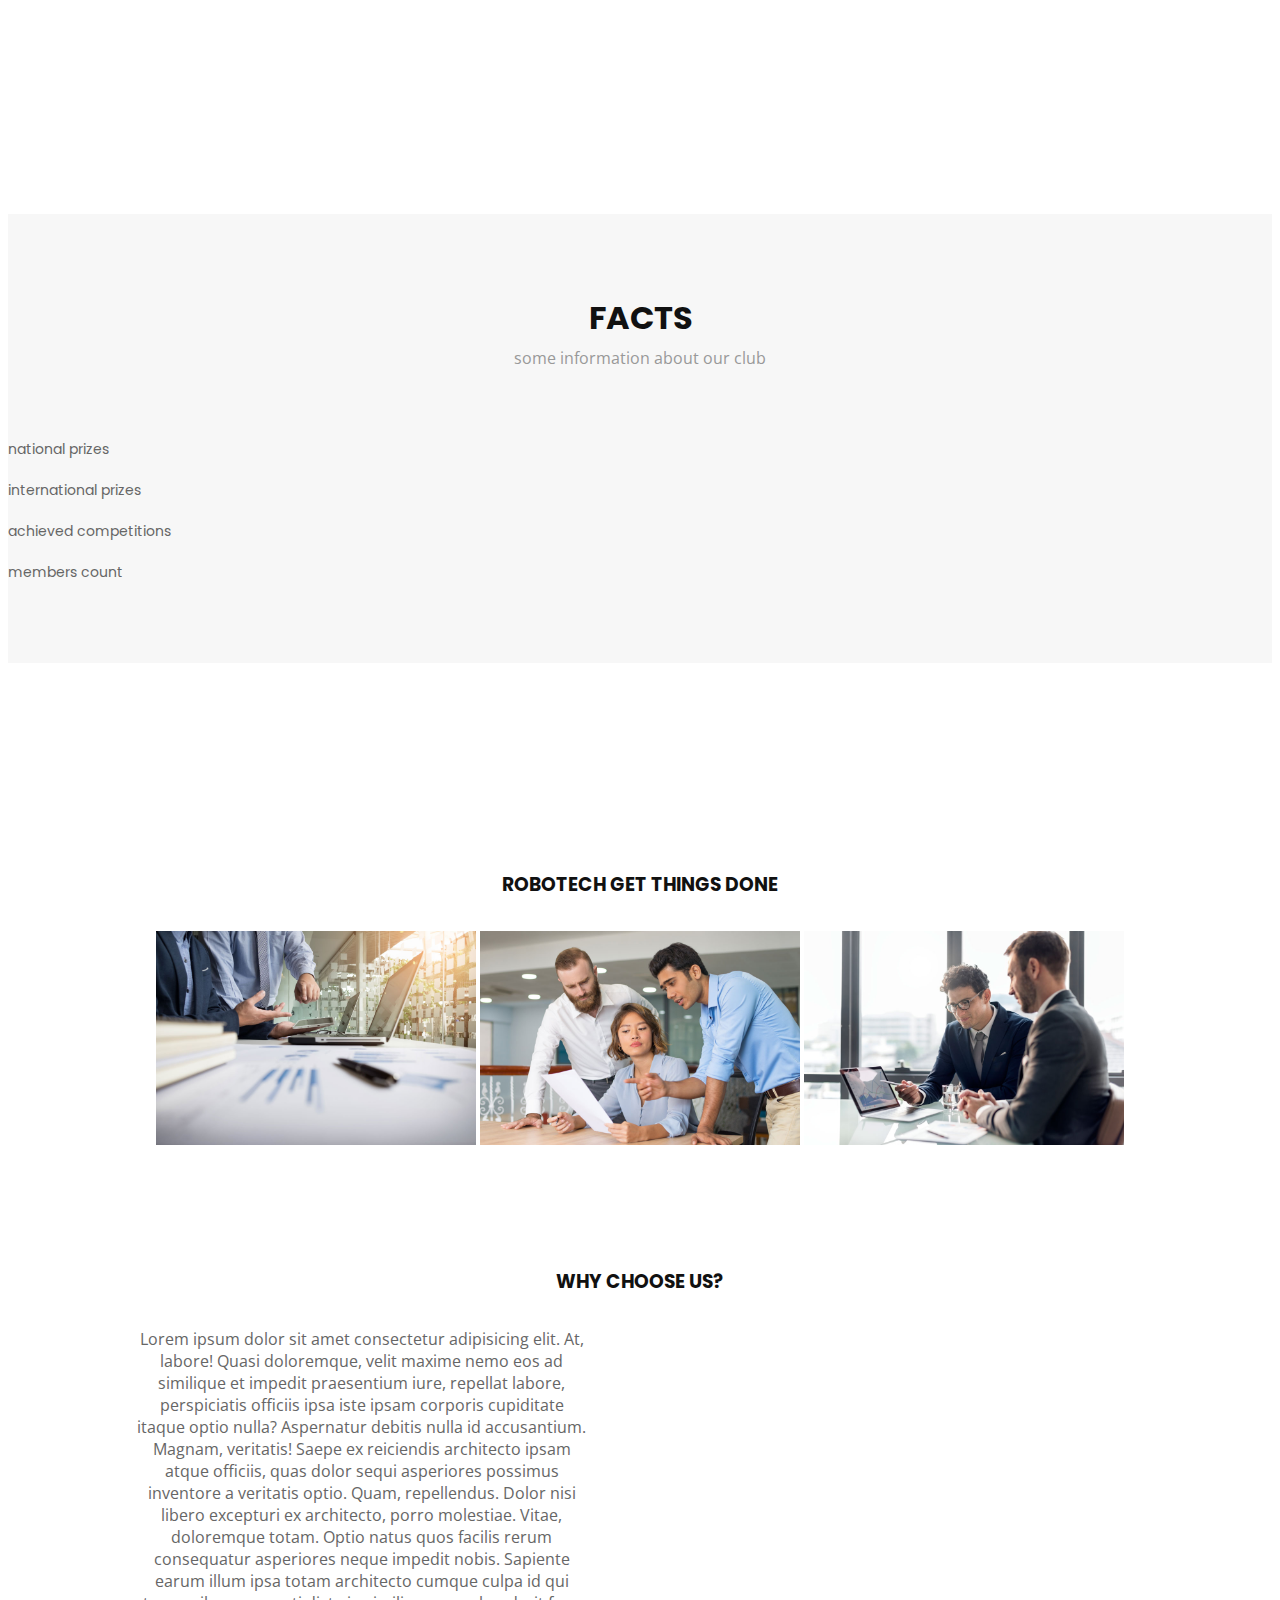
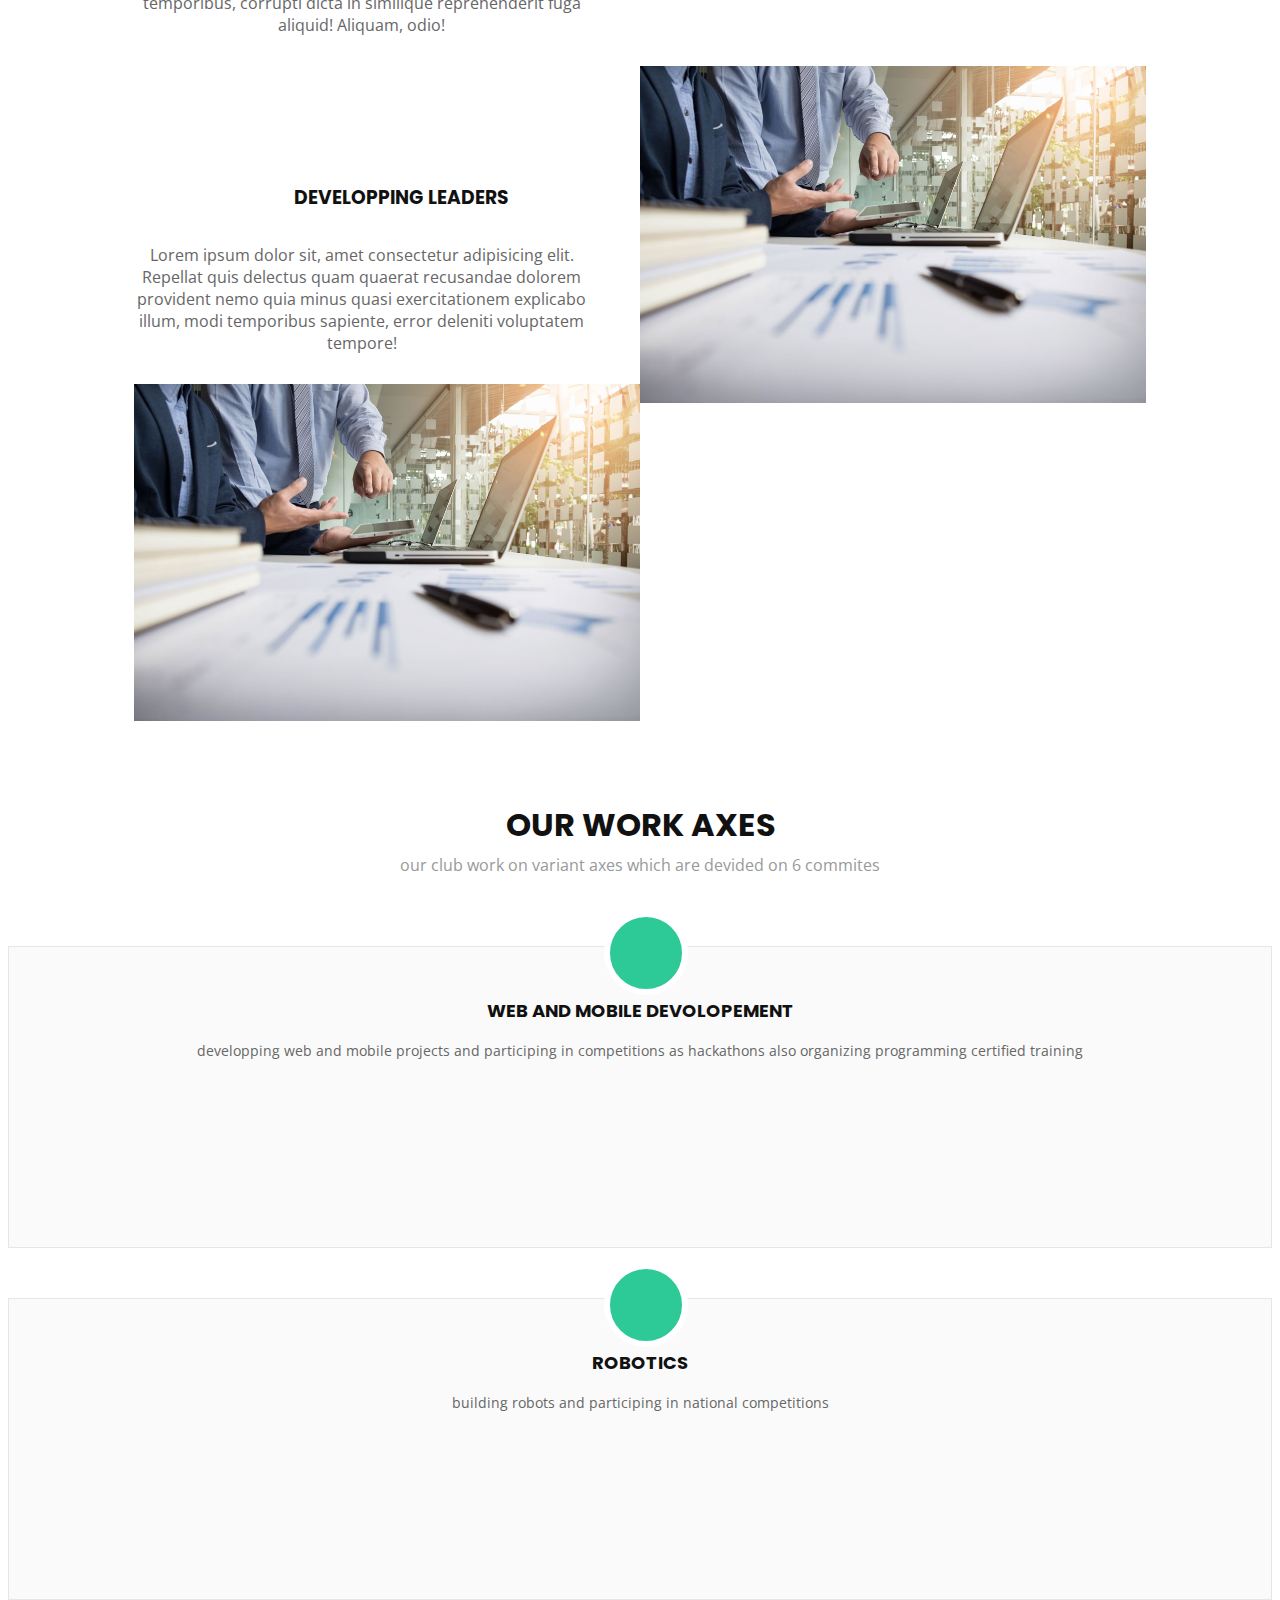
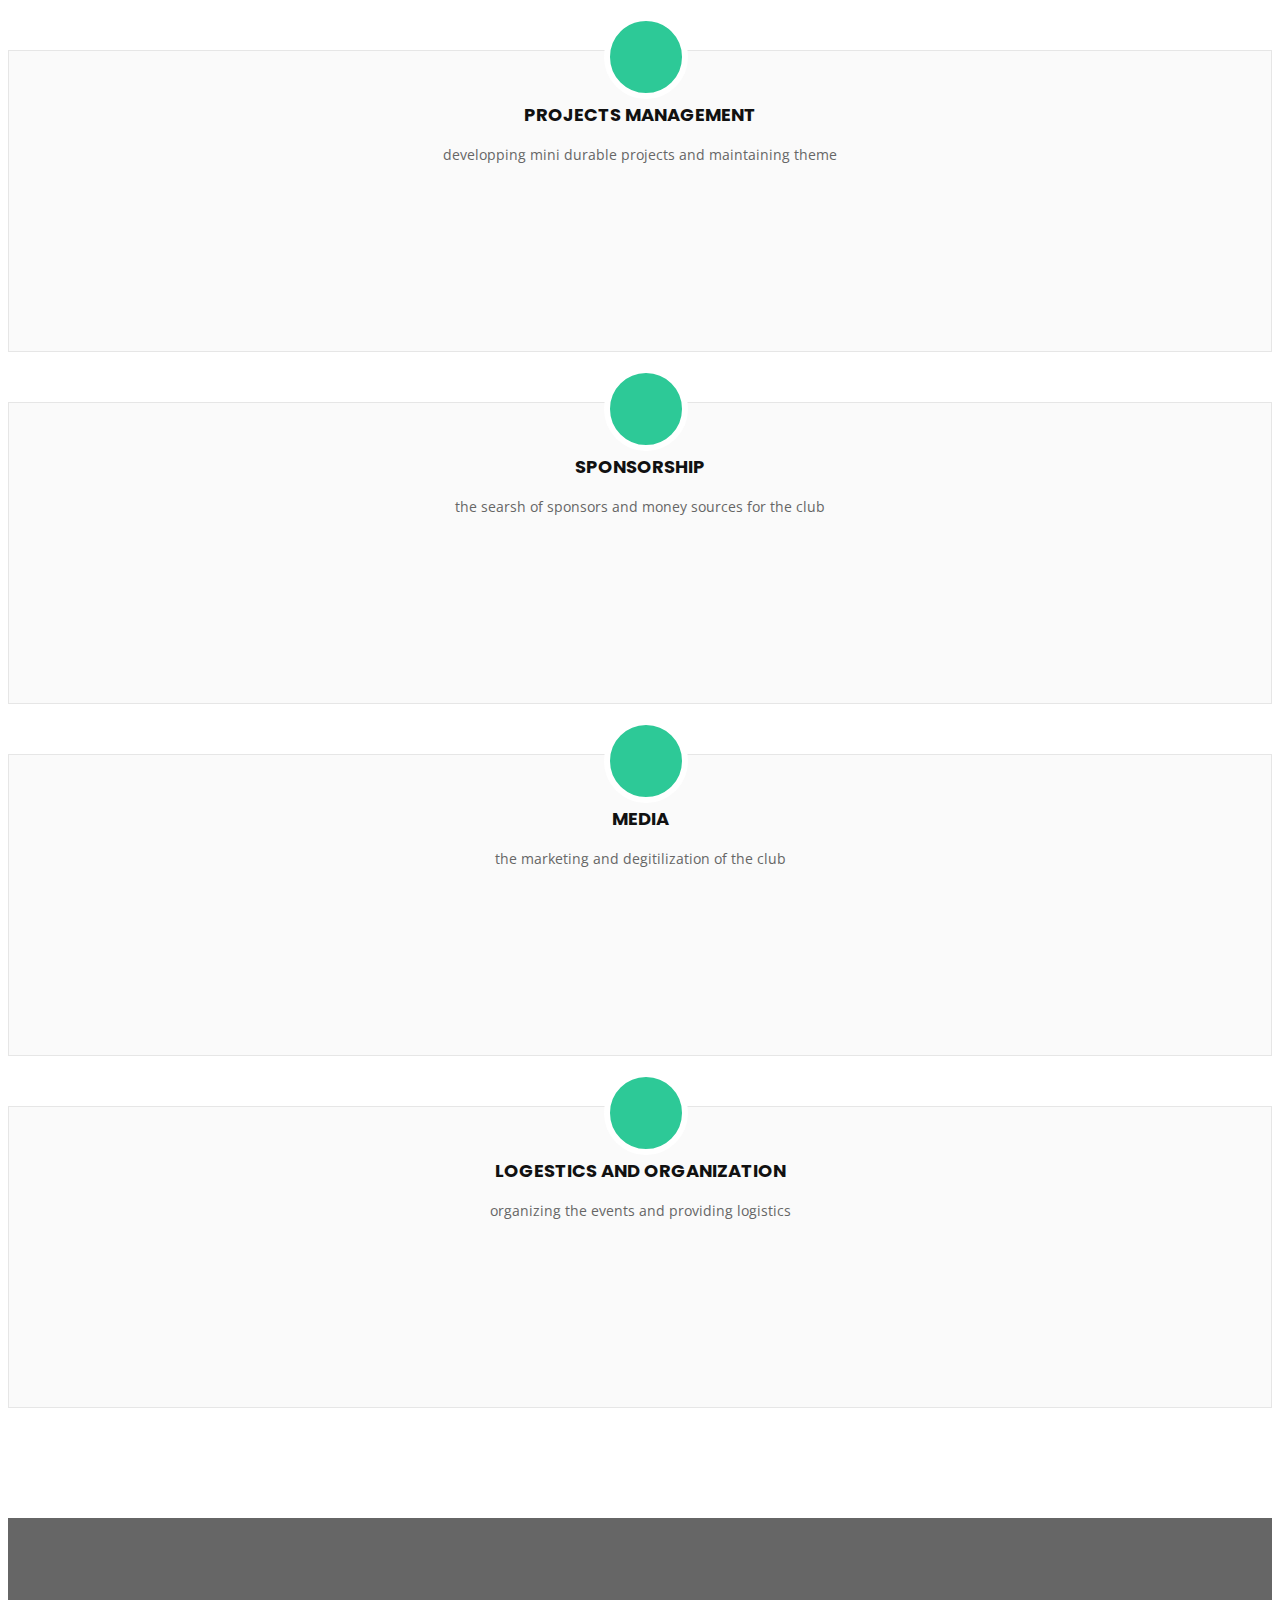
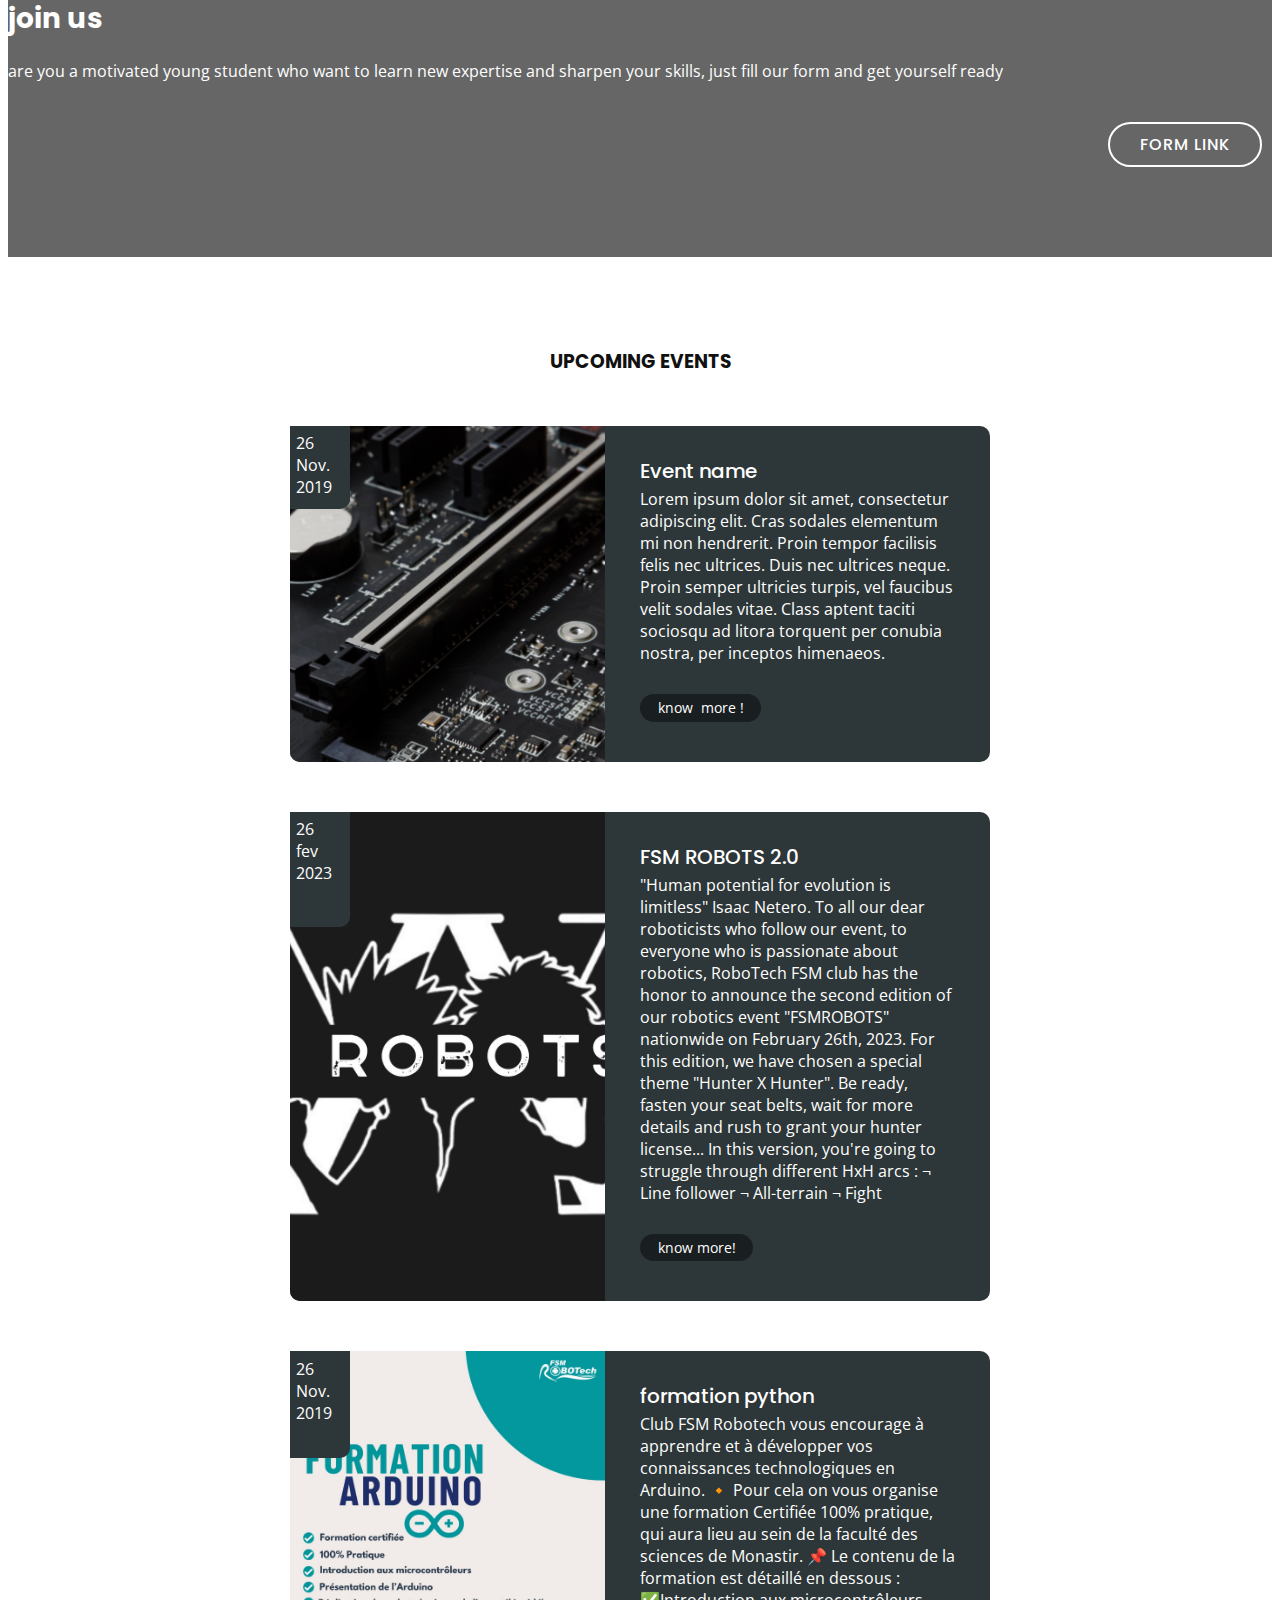
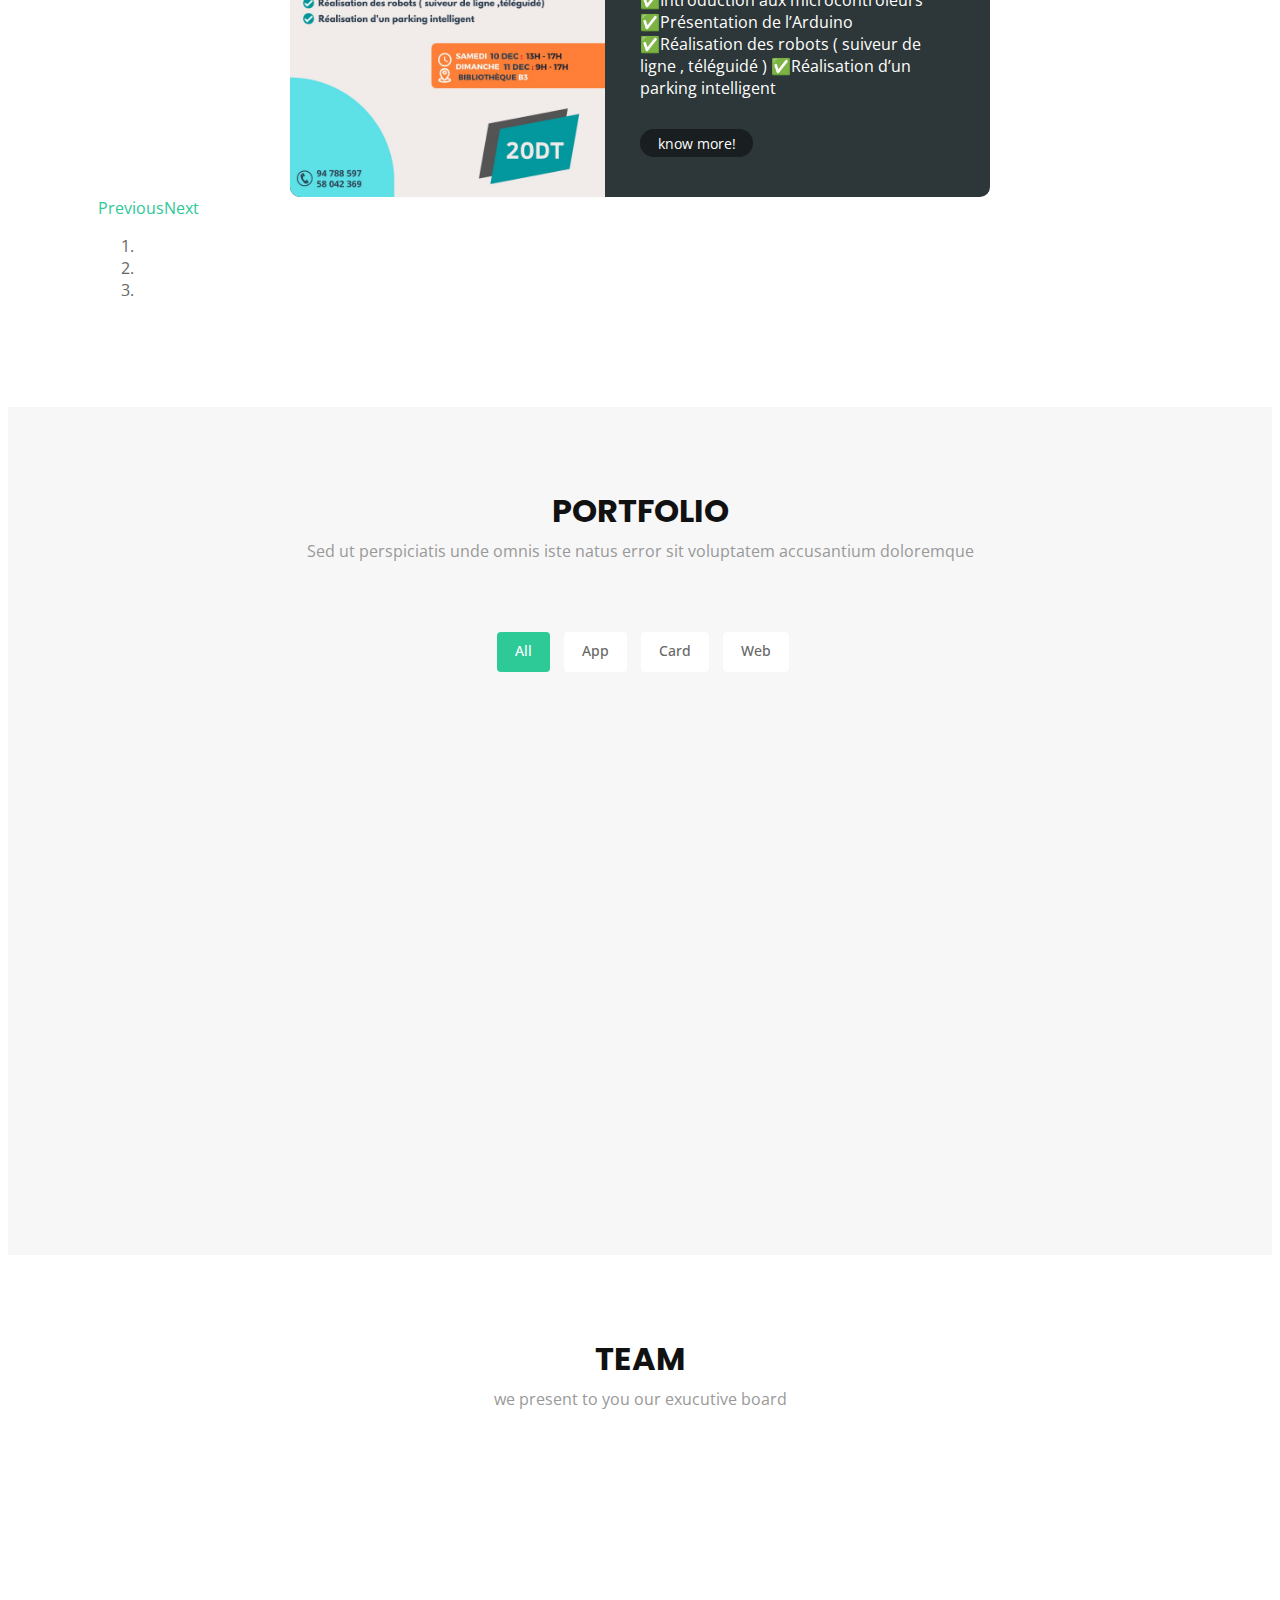
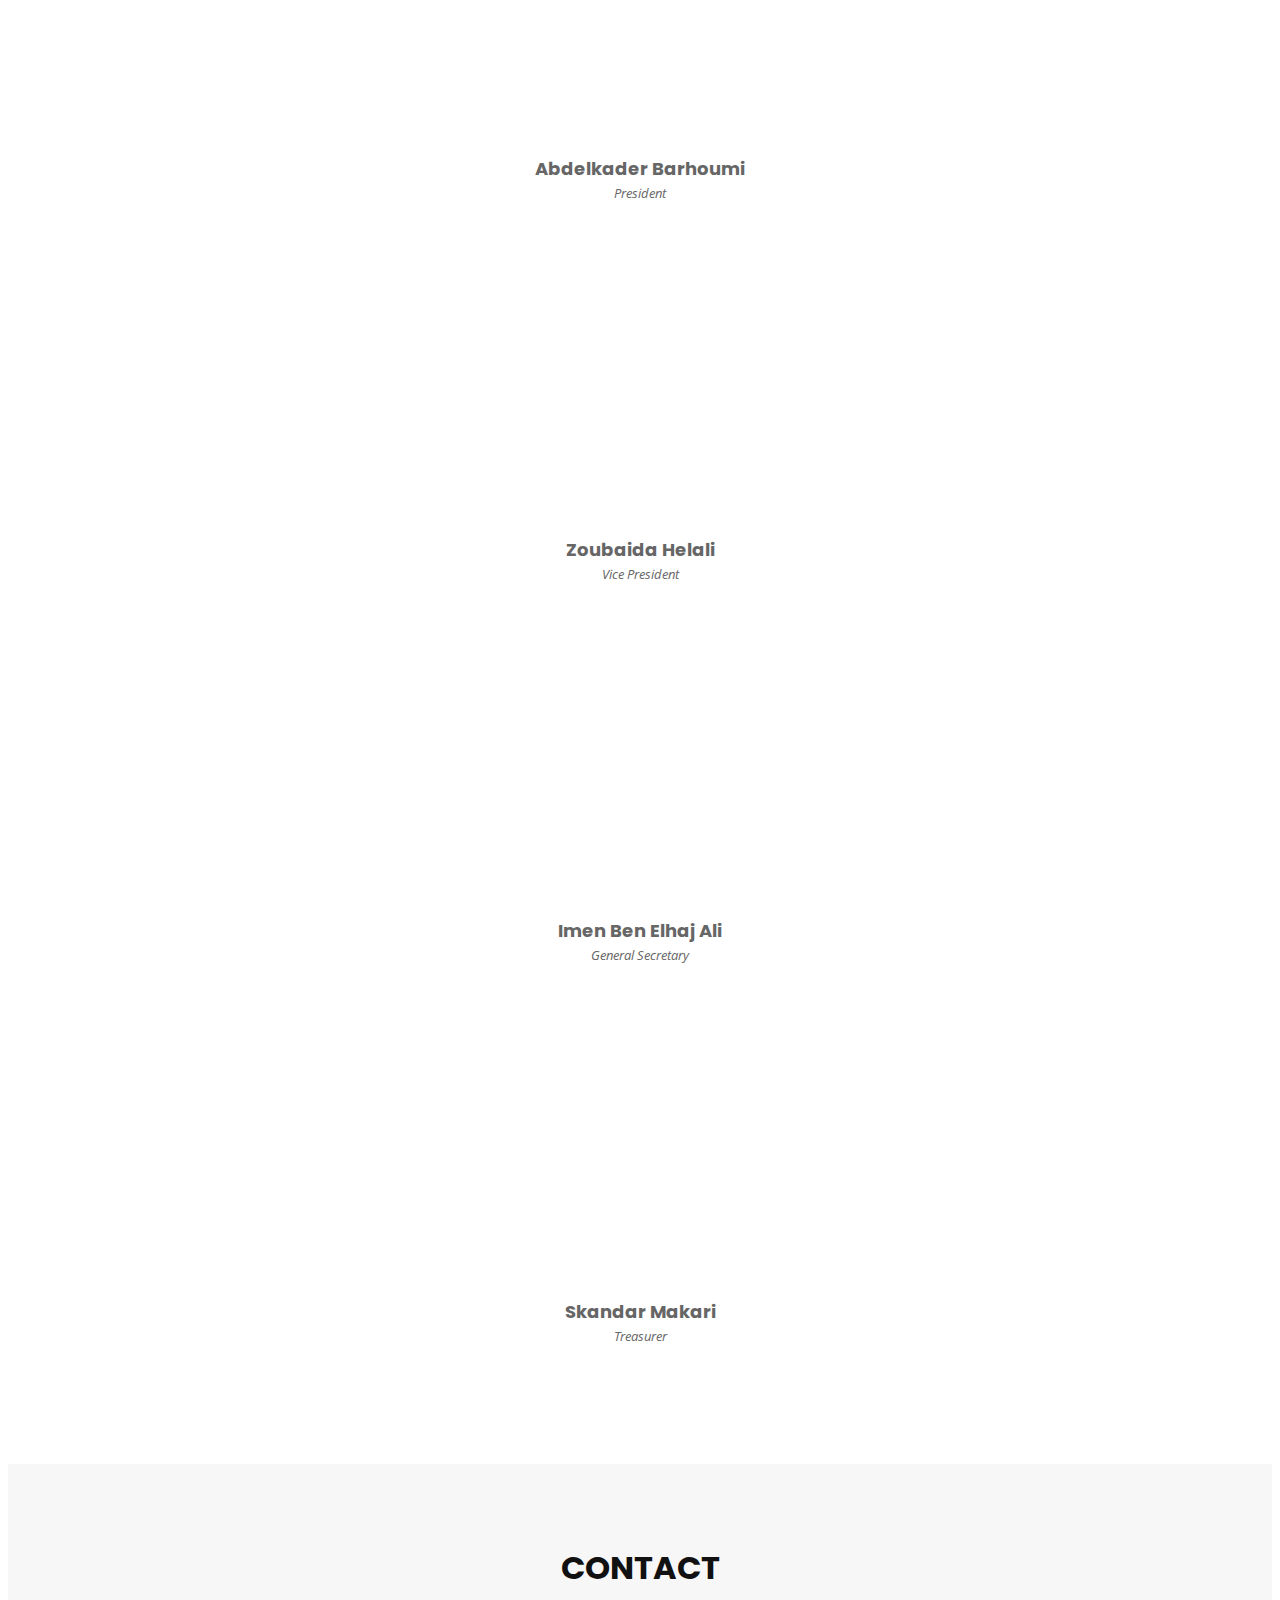
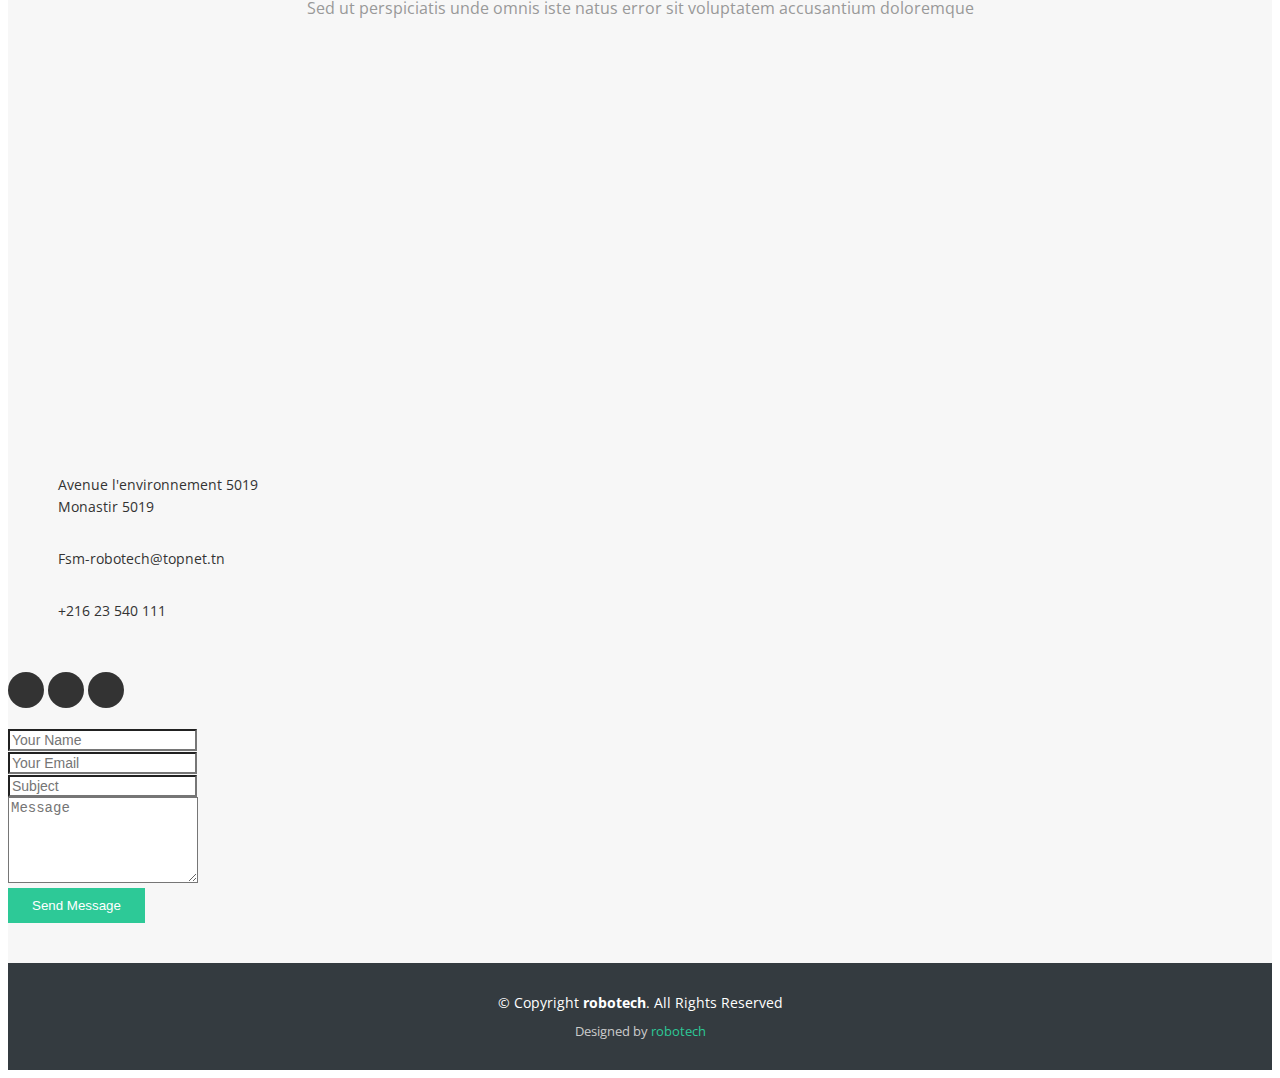
==== commit 44e5079b: "adding presentation section" ====
--- a/index.html
+++ b/index.html
@@ -95,13 +95,13 @@
 
             <div class="icon-box" data-aos="fade-up" data-aos-delay="100">
               <div class="icon"><i class="bi bi-briefcase"></i></div>
-              <h4 class="title"><a href="">work</a></h4>
+              <h4 class="title"><a href="">our mission</a></h4>
               <p class="description">Our team is a gathering of students who are interested in learning and working with robots. In robotics competitions, teams of students must design and build a robot that can compete against opponents in a series of specific challenges. Also offers emotional support and practical advice on a common challenge, experience or concern to all members.</p>
             </div>
 
             <div class="icon-box" data-aos="fade-up" data-aos-delay="200">
               <div class="icon"><i class="bi bi-card-checklist"></i></div>
-              <h4 class="title"><a href="">vision</a></h4>
+              <h4 class="title"><a href="">vision statement</a></h4>
               <p class="description">sharpening members skills on many aspects, learning new ones and participating in national events and aiming to win the 1st place which improves the club reputation.</p>
             </div>
 
@@ -146,6 +146,40 @@
 
       </div>
     </section><!-- End Facts Section -->
+
+    <!--photos presentation section-->
+    <section class="presentation">
+      <span class="row special">
+        <div class="descrip">
+          <h3 class="title">robotech get things done</h3>
+        </div>
+        <div class="des-img">
+          <img src="assets/img/presentation/image_1.jpg" alt="" srcset="">
+          <img src="assets/img/presentation/image_2.jpg" alt="" srcset="">
+          <img src="assets/img/presentation/image_3.jpg" alt="" srcset="">
+        </div>
+      </span>
+      <span class="row other">
+        <div class="descrip">
+          <h3 class="title">Why choose us?</h3>
+        </div>
+        <div class="description-img">
+          <p>Lorem ipsum dolor sit amet consectetur adipisicing elit. At, labore! Quasi doloremque, velit maxime nemo eos ad similique et impedit praesentium iure, repellat labore, perspiciatis officiis ipsa iste ipsam corporis cupiditate itaque optio nulla? Aspernatur debitis nulla id accusantium. Magnam, veritatis! Saepe ex reiciendis architecto ipsam atque officiis, quas dolor sequi asperiores possimus inventore a veritatis optio. Quam, repellendus. Dolor nisi libero excepturi ex architecto, porro molestiae. Vitae, doloremque totam. Optio natus quos facilis rerum consequatur asperiores neque impedit nobis. Sapiente earum illum ipsa totam architecto cumque culpa id qui temporibus, corrupti dicta in similique reprehenderit fuga aliquid! Aliquam, odio!</p>
+          <img src="assets/img/presentation/image_1.jpg" alt="" srcset="">
+        </div>
+      </span>
+      <span class="row other">
+        <div class="descrip">
+          <h3 class="title">developping leaders</h3>
+        </div>
+        <div class="description-img">
+          <p>Lorem ipsum dolor sit, amet consectetur adipisicing elit. Repellat quis delectus quam quaerat recusandae dolorem provident nemo quia minus quasi exercitationem explicabo illum, modi temporibus sapiente, error deleniti voluptatem tempore!</p>
+          <img src="assets/img/presentation/image_1.jpg" alt="" srcset="">
+        </div>
+      </span>
+    </section>
+
+    <!--end of photos presentation-->
 
     <!-- ======= Services Section ======= -->
     <section id="services">
--- a/assets/css/style.css
+++ b/assets/css/style.css
@@ -1276,4 +1276,37 @@
   margin: 0;
   list-style: none;
   color: white;
+}
+
+/*photo presentation*/
+.presentation {
+  width: 80%;
+  margin: auto;
+  padding: auto;
+  padding-top: 10vh;
+  align-items: center;
+  text-align: center;
+}
+.descrip{
+  padding-top: 10vh;
+}
+.presentation h3 {
+  text-align: center;
+  font-family:"Poppins", sans-serif ;
+  color: #111;
+  text-transform: uppercase;
+  text-align: center;
+  font-weight: 700;
+  margin-bottom: 5px;
+  padding: 3vh;
+}
+.special .des-img img {
+  width: 25vw;
+}
+.other .description-img img {
+  width: 50%;
+  float: right;
+}
+.description-img p {
+  width: 45%;
 }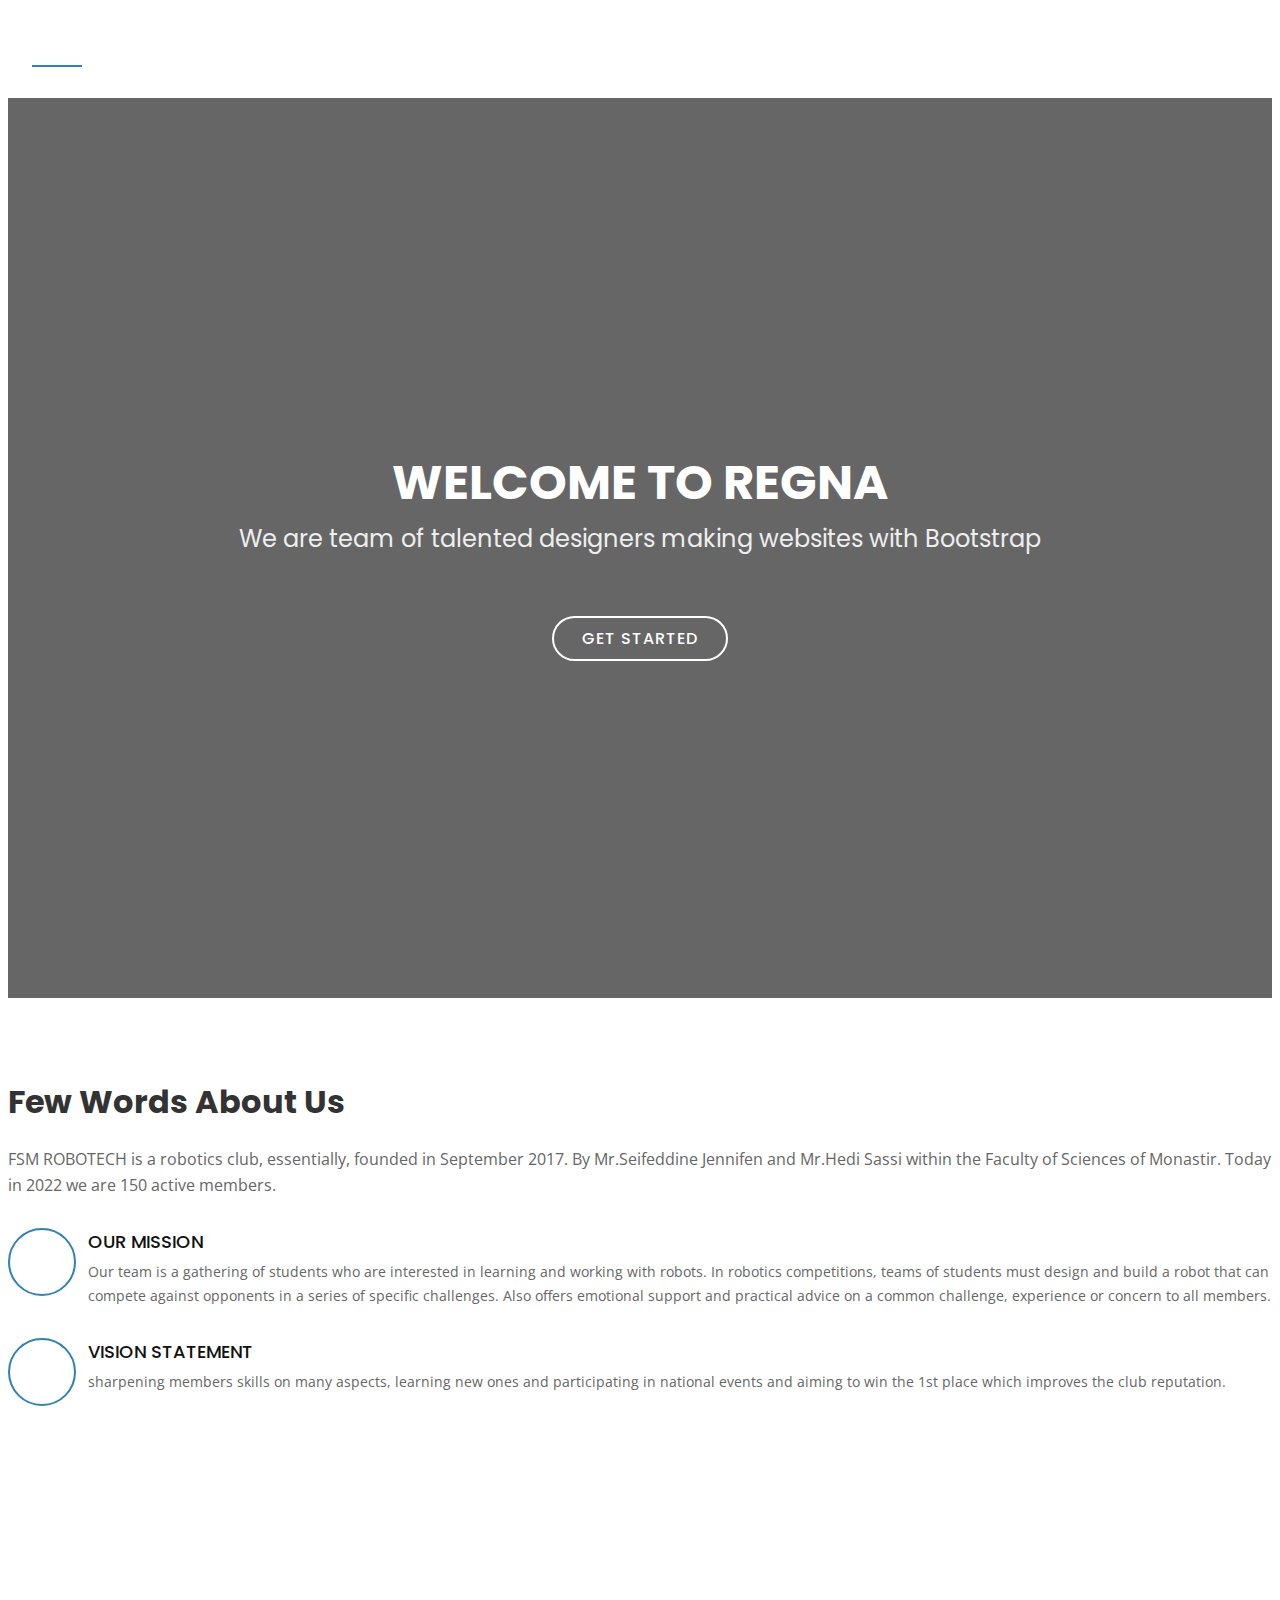
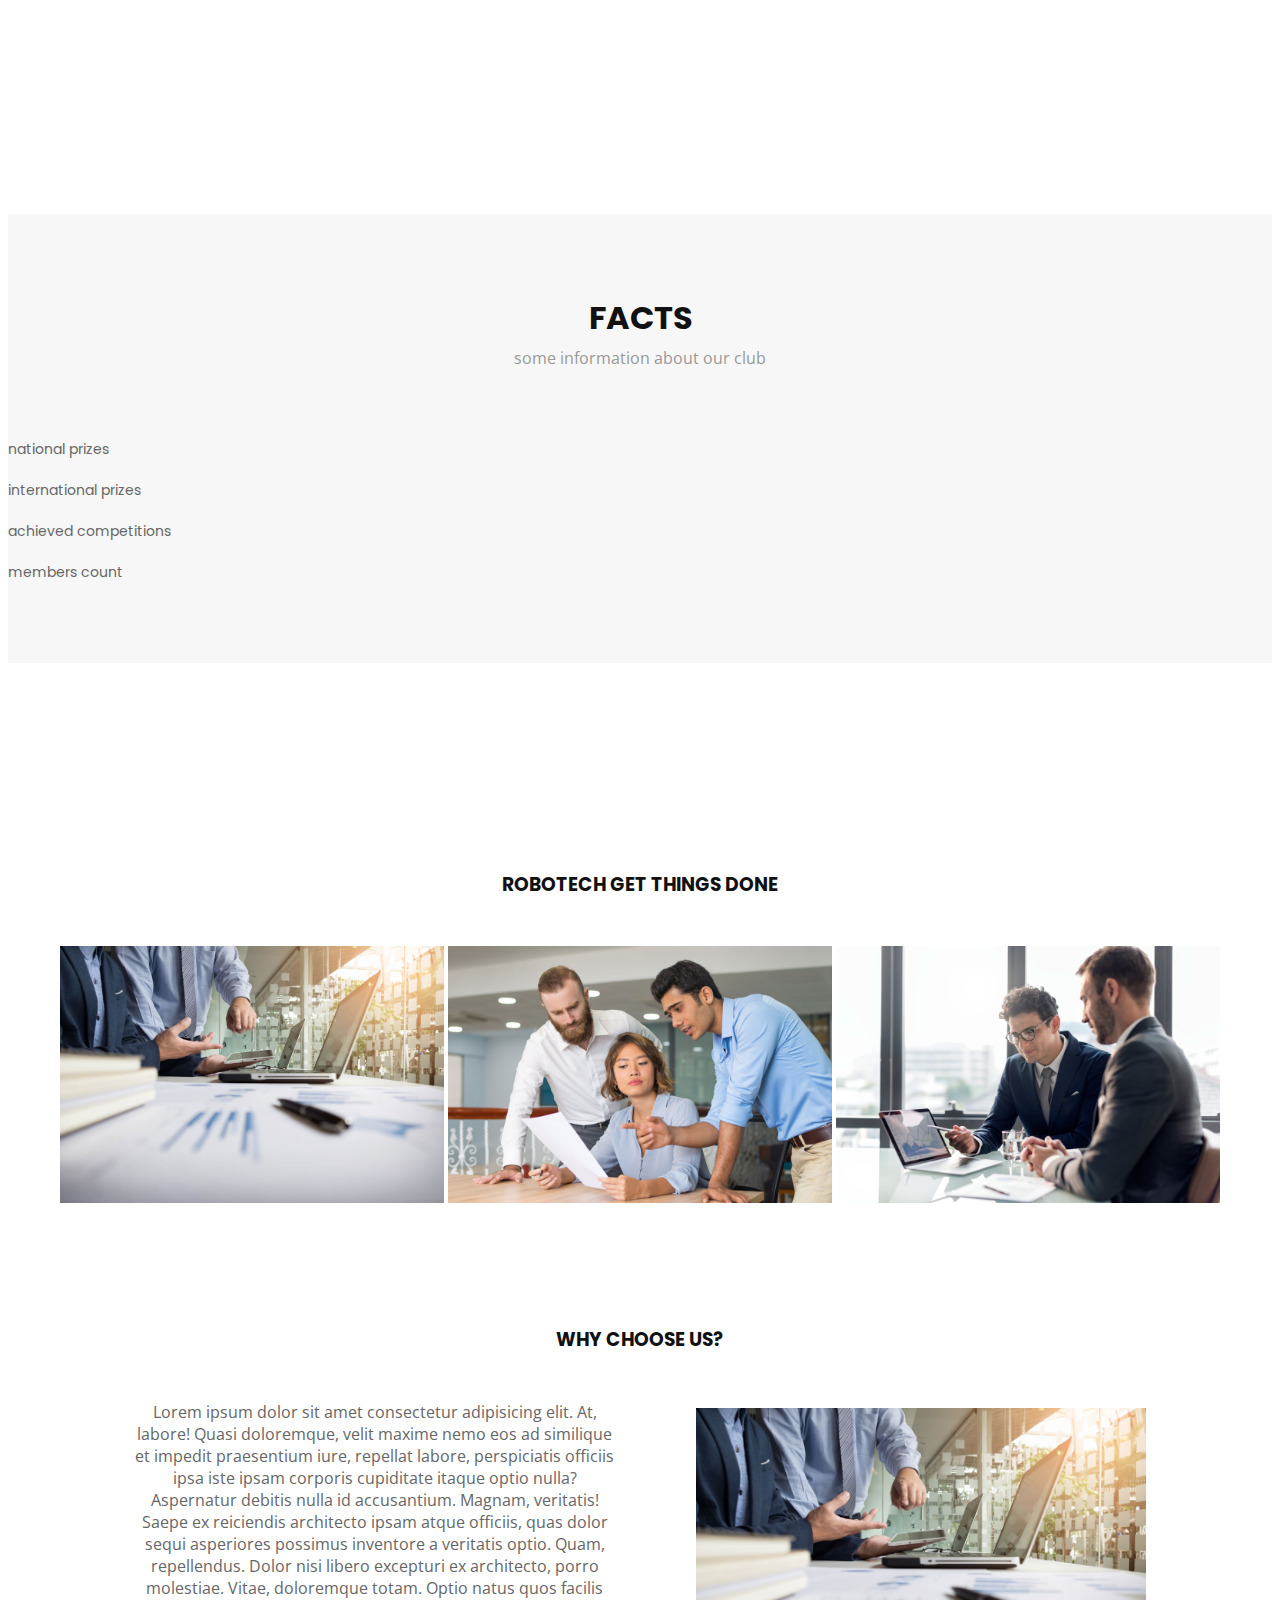
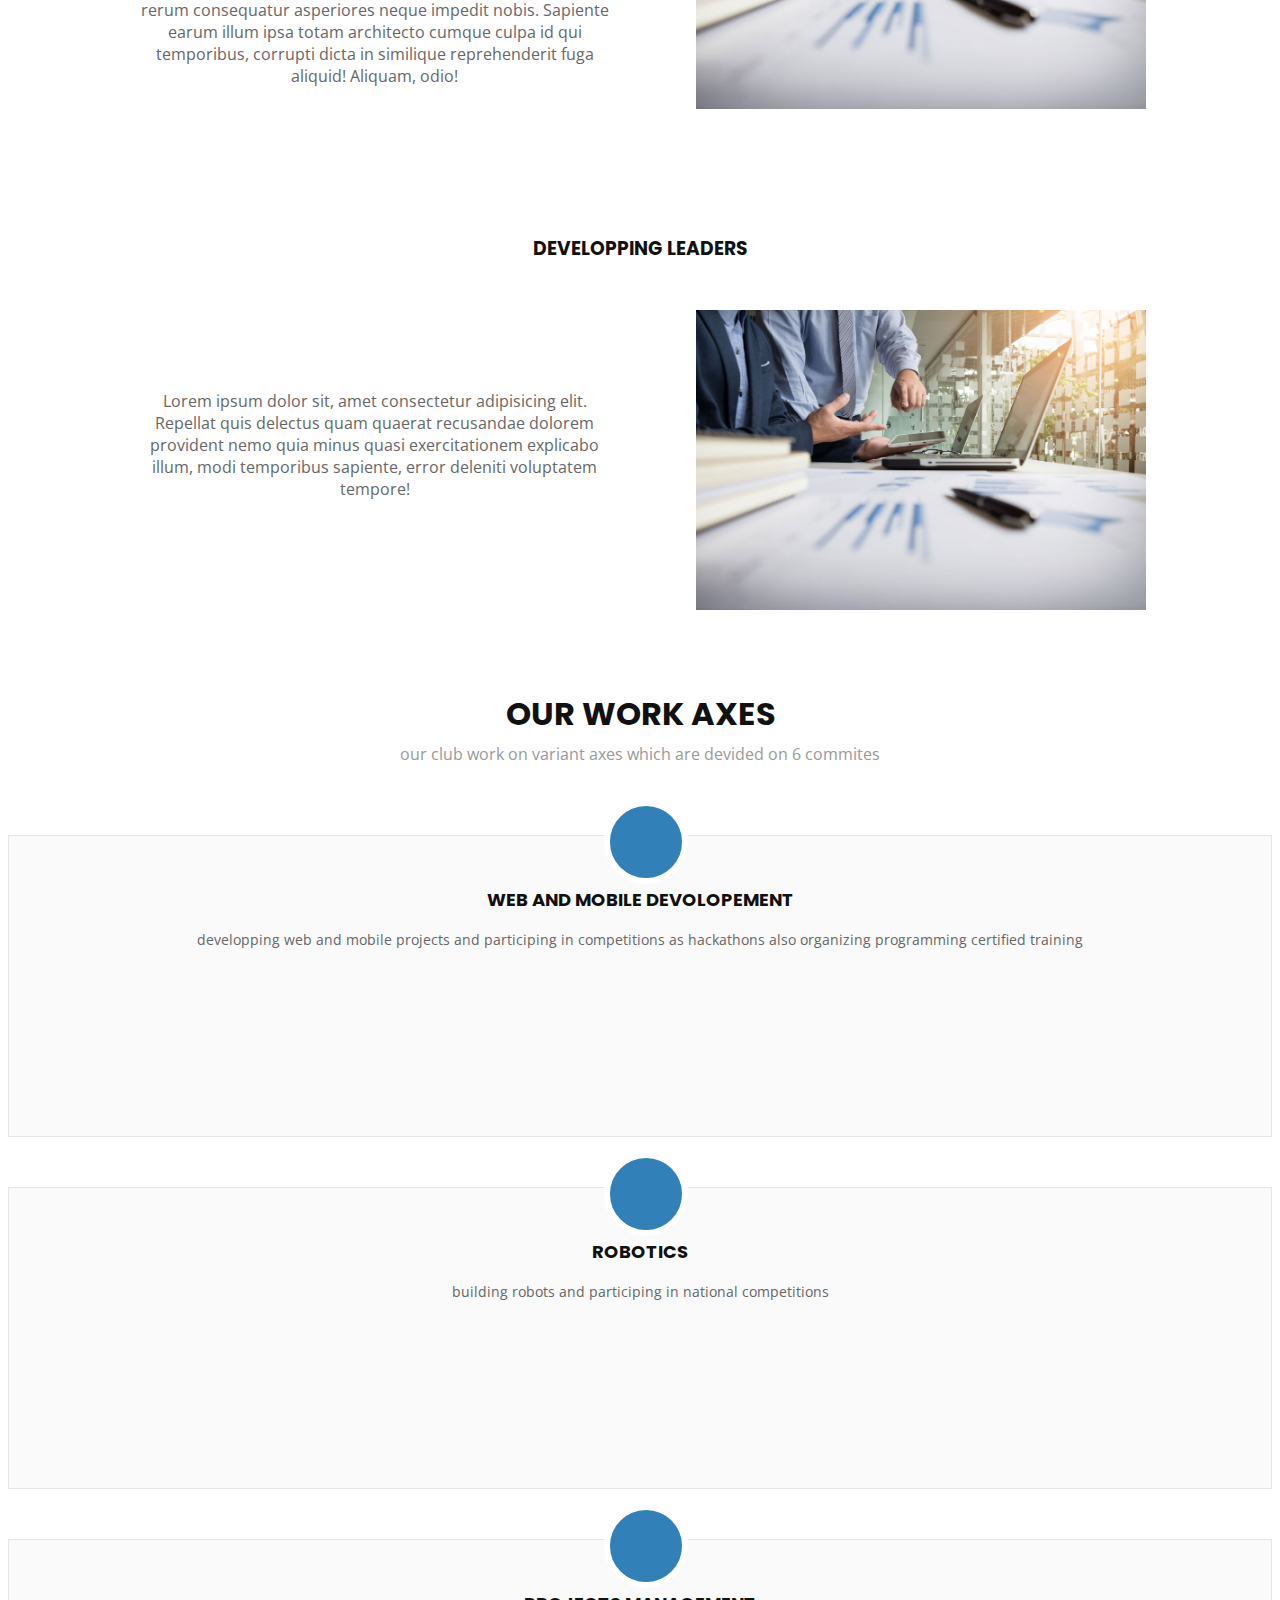
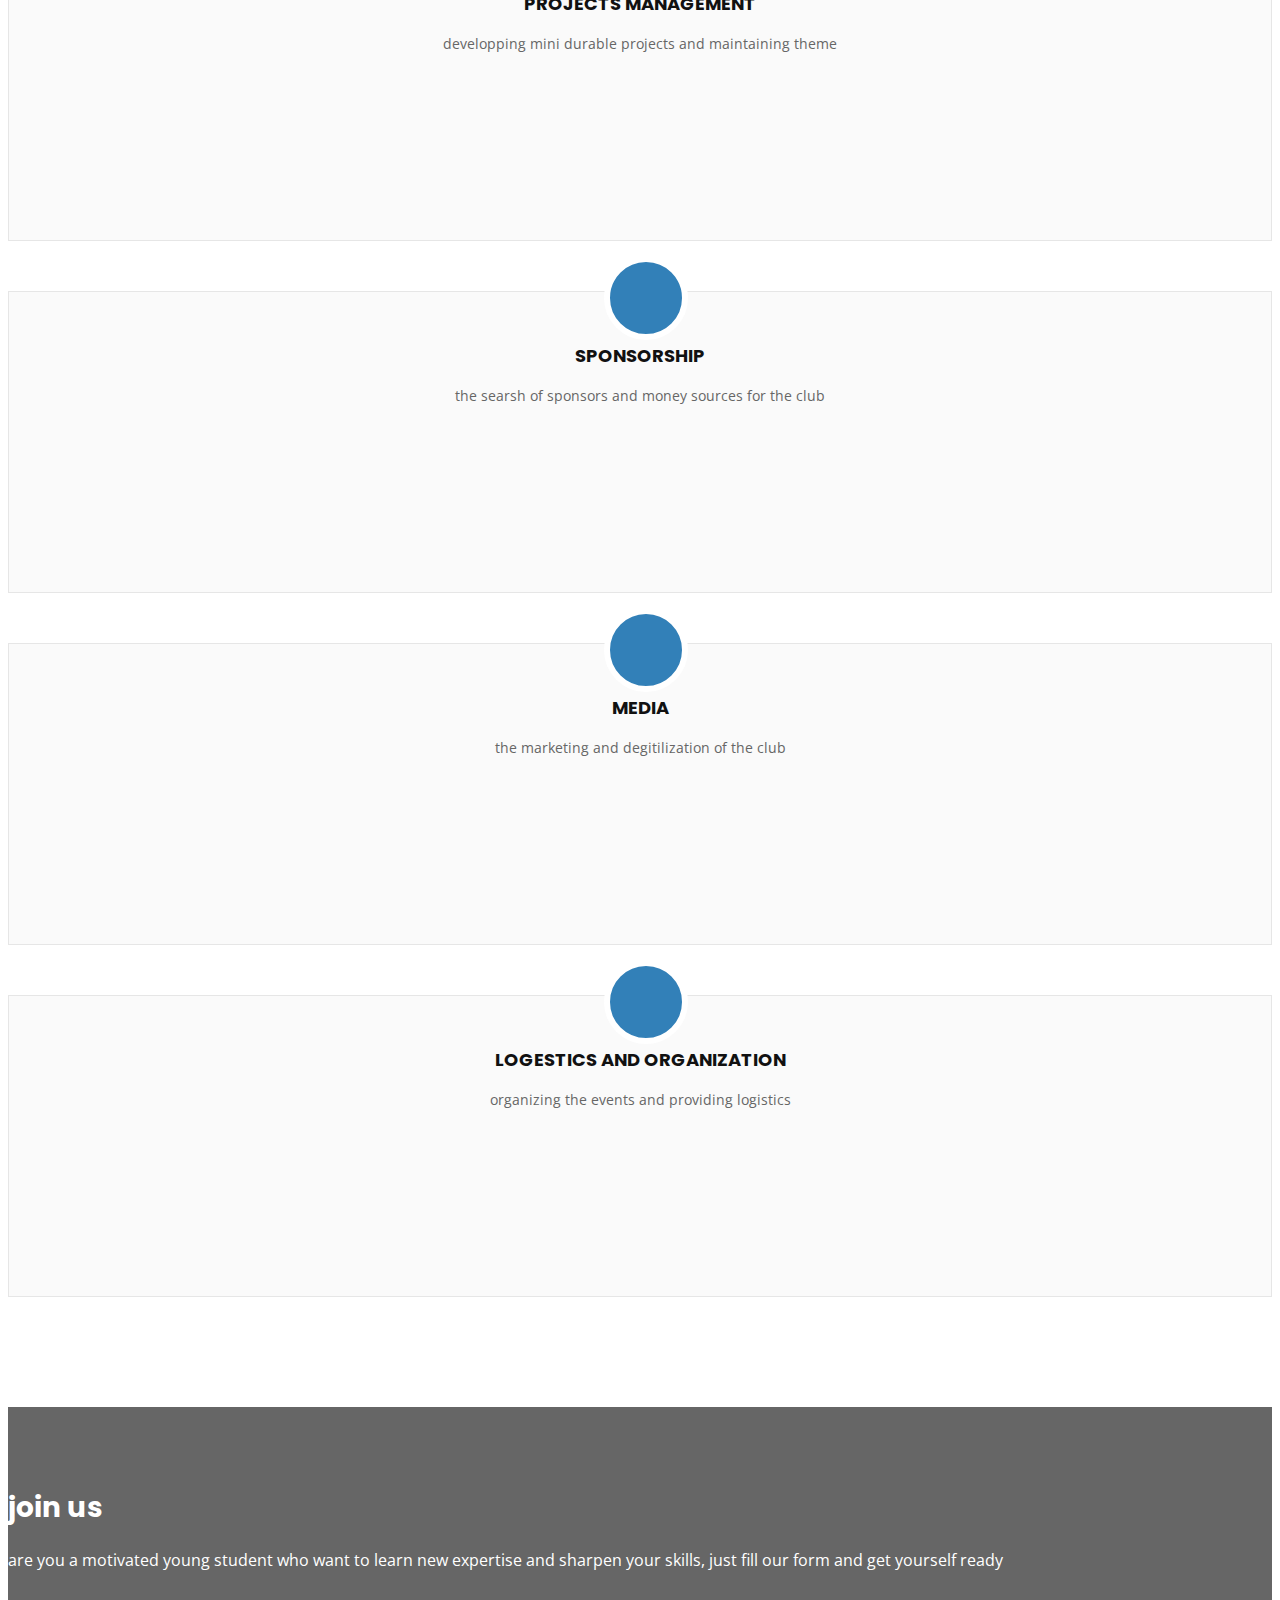
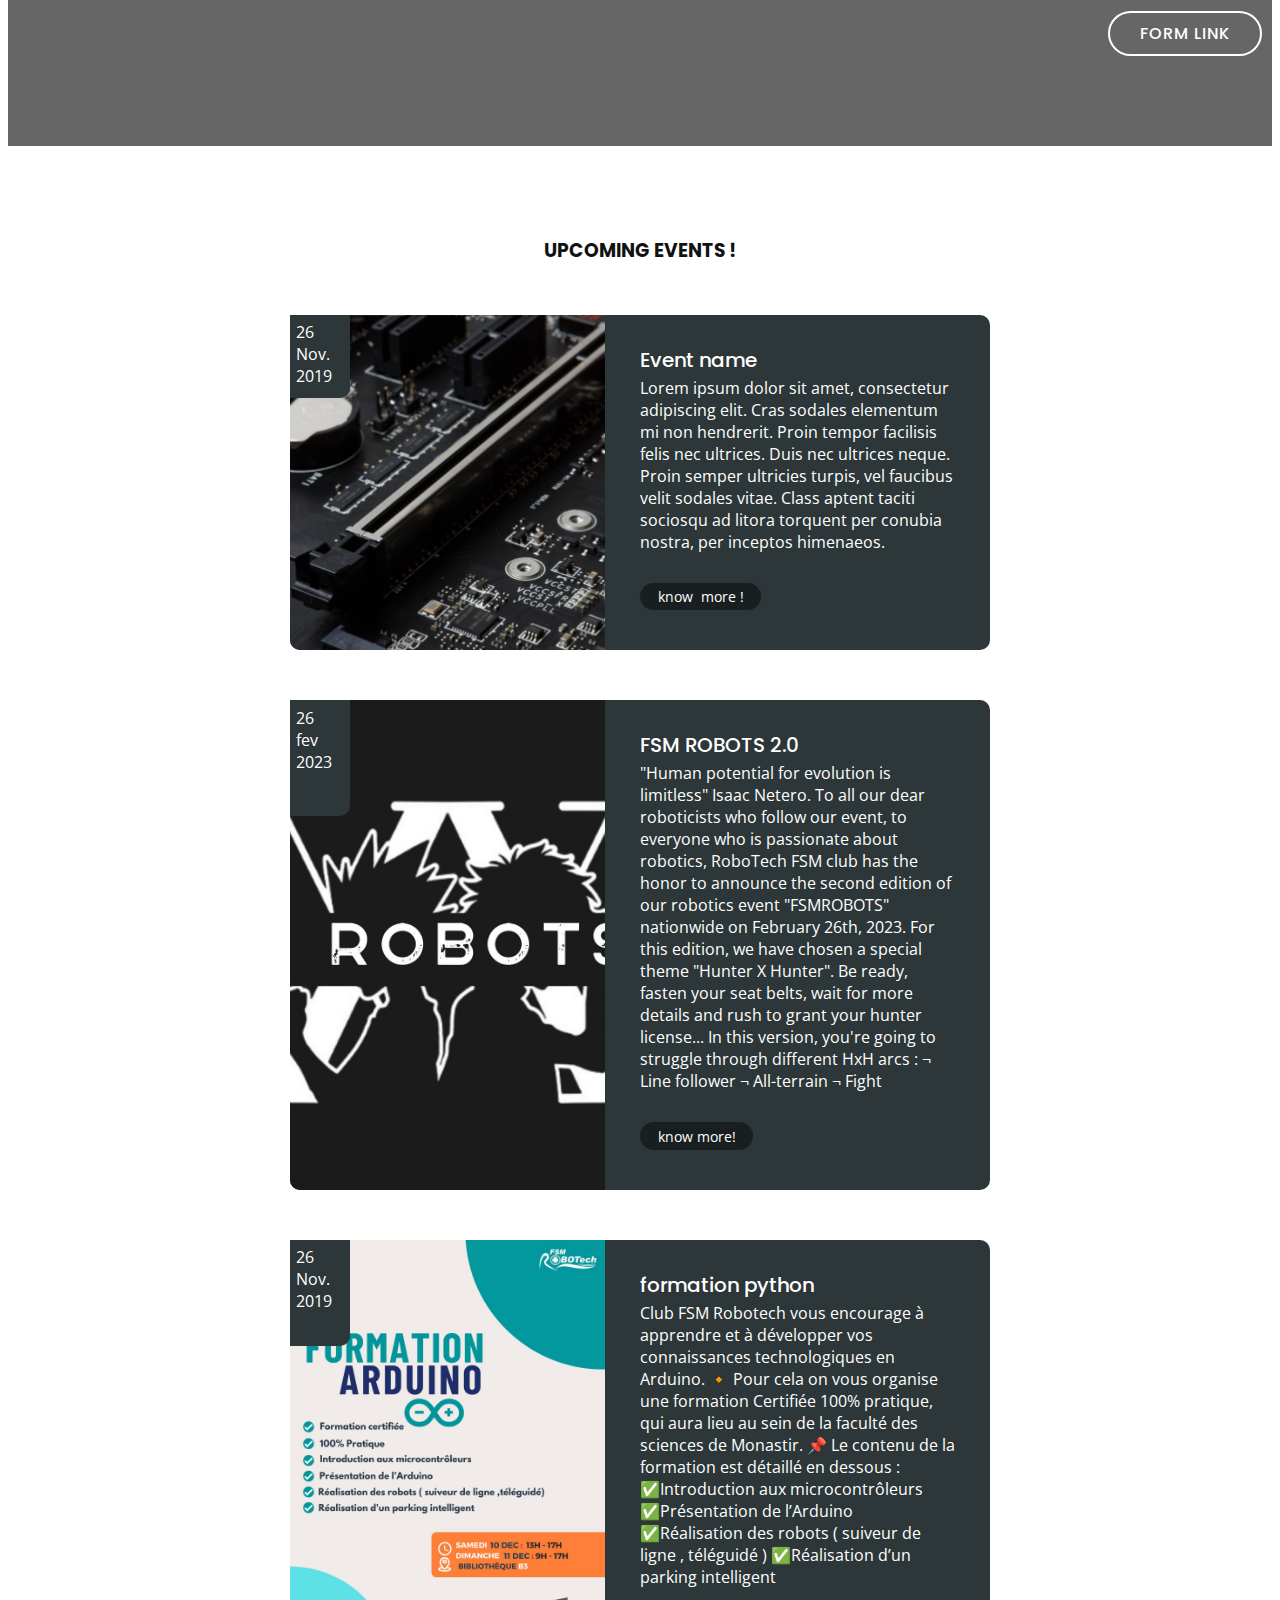
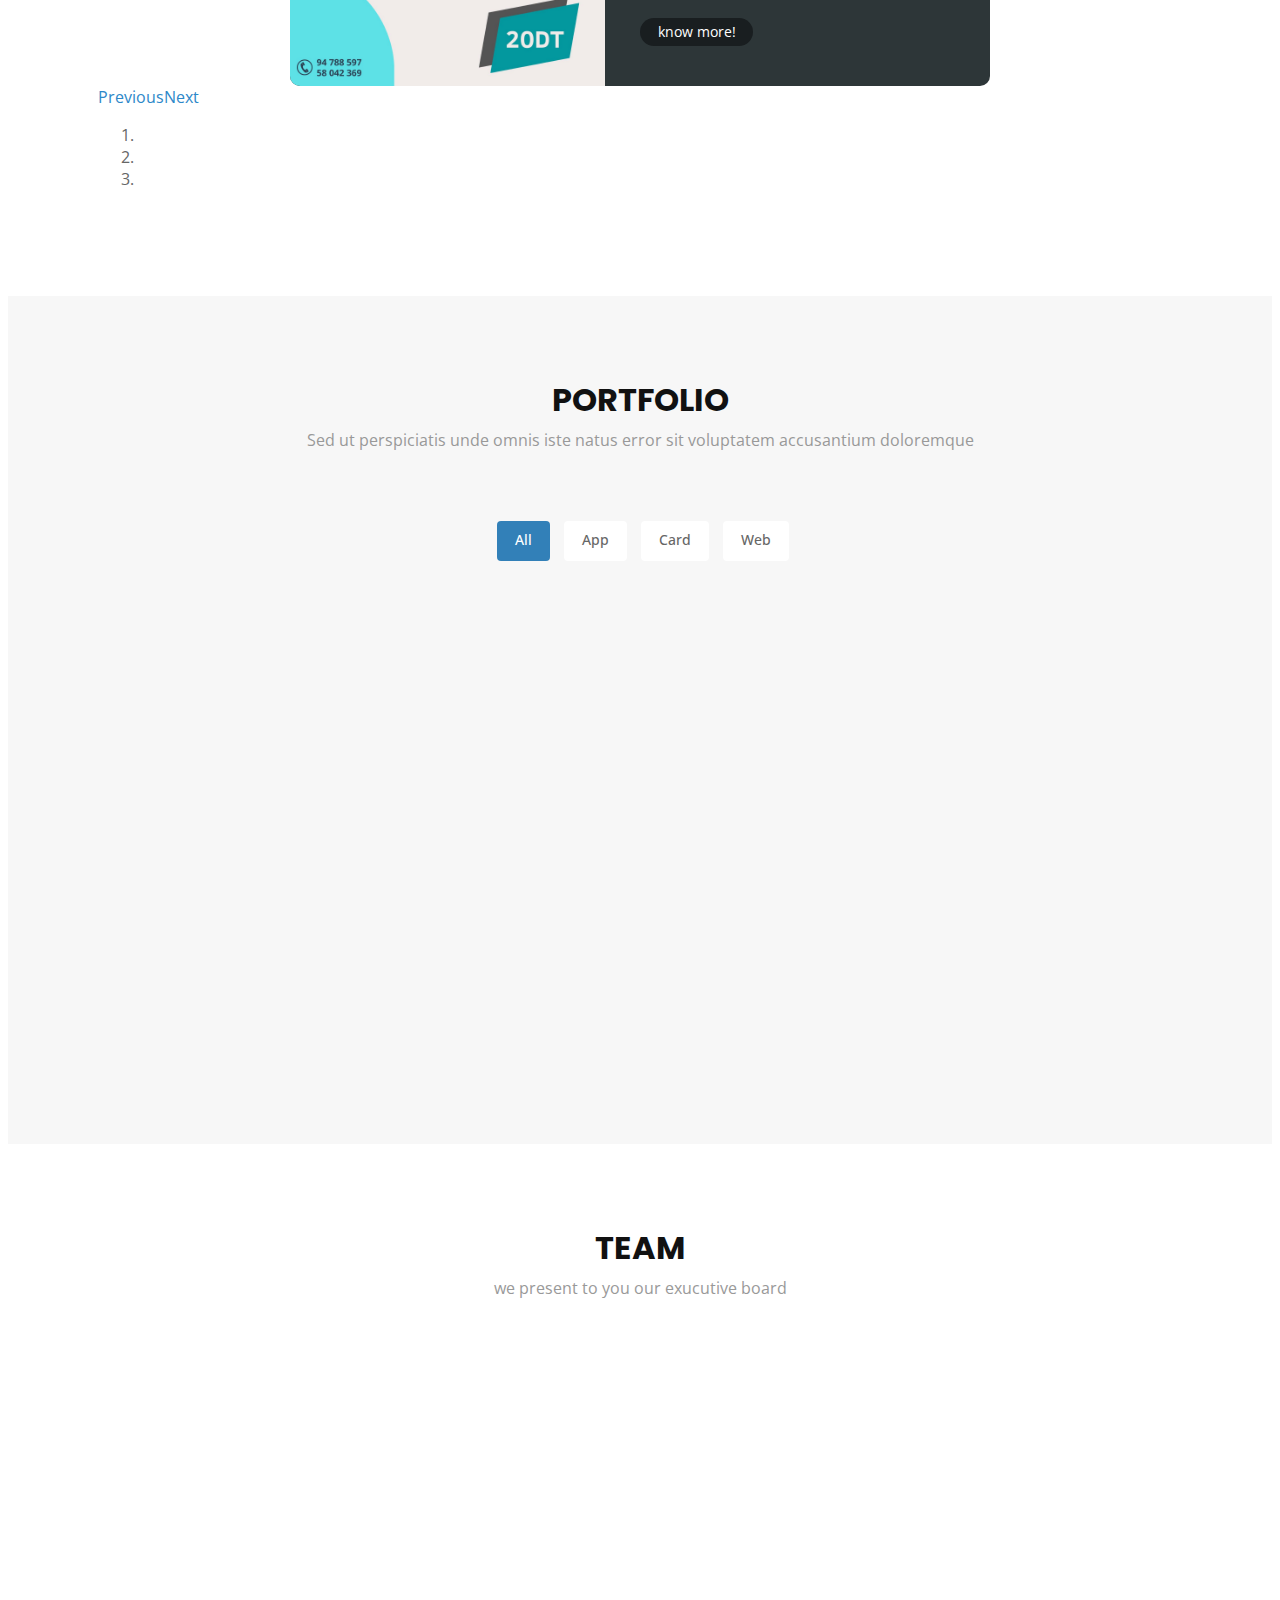
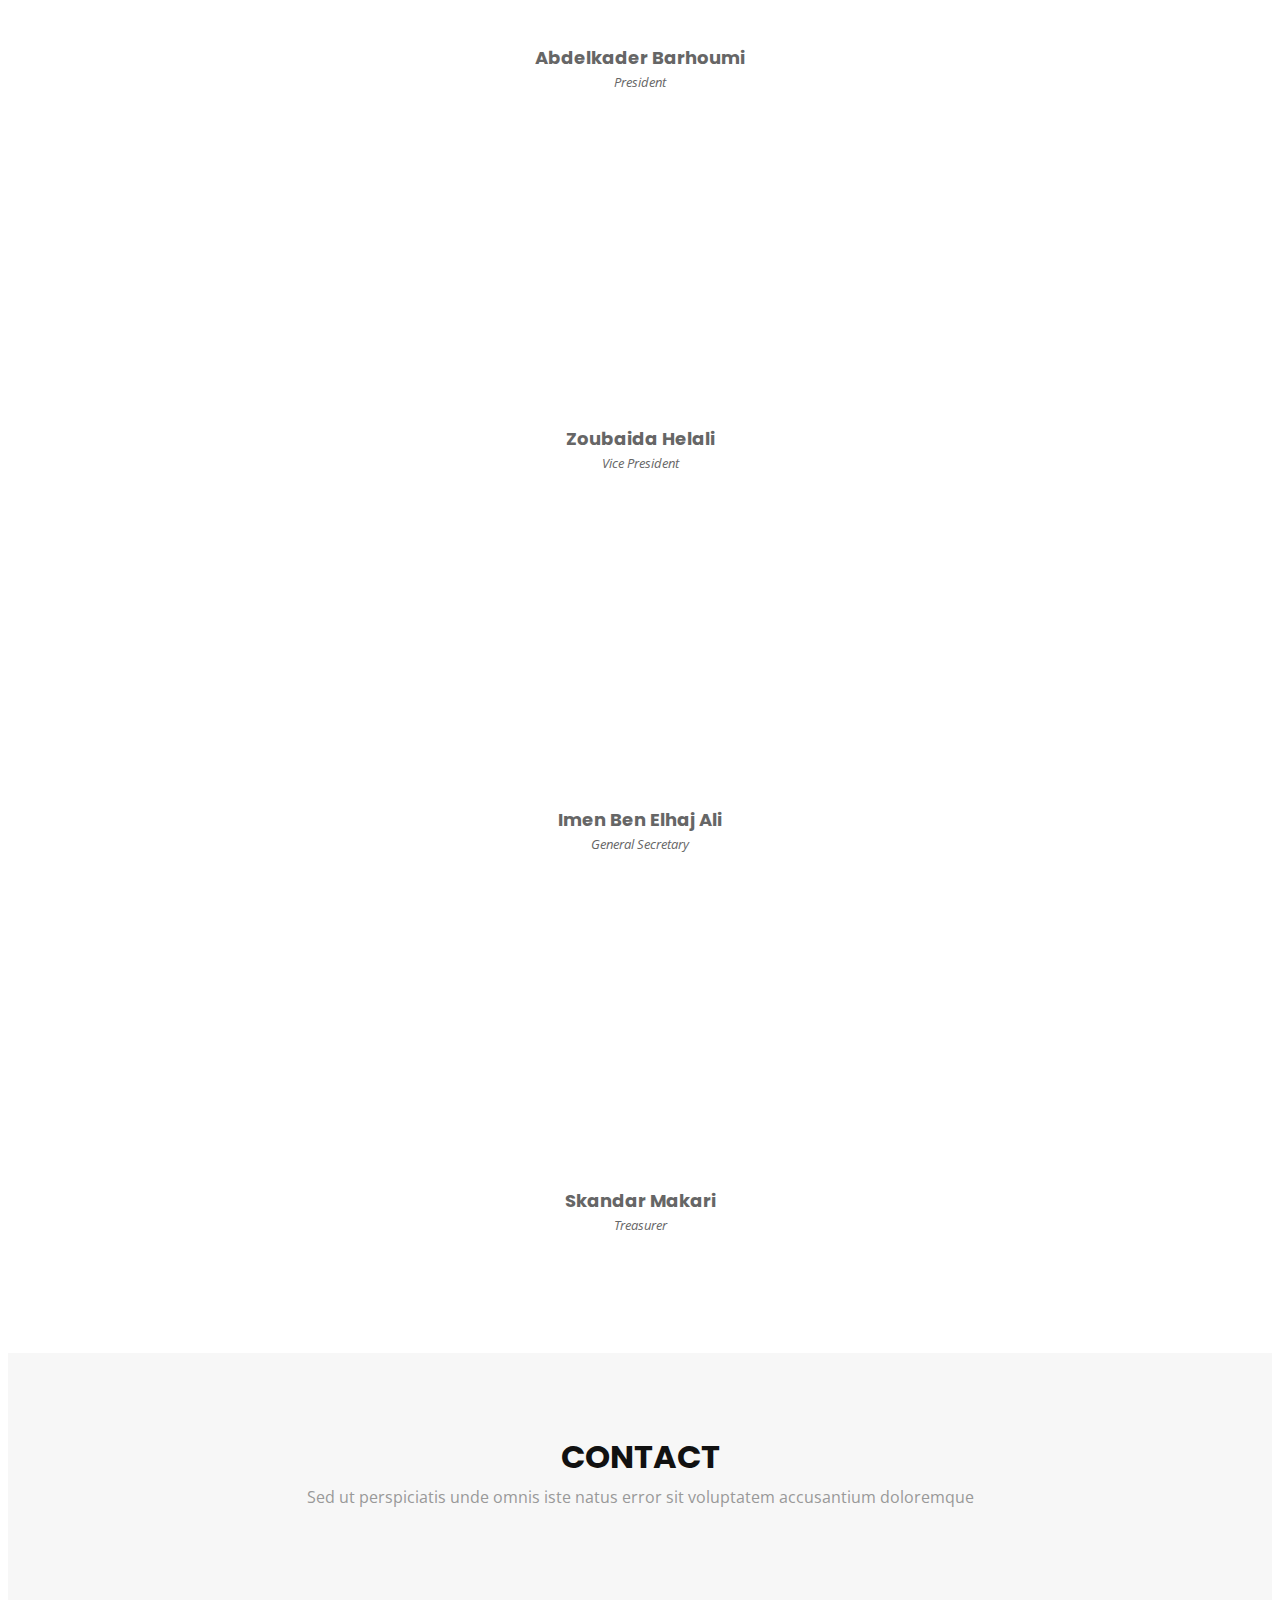
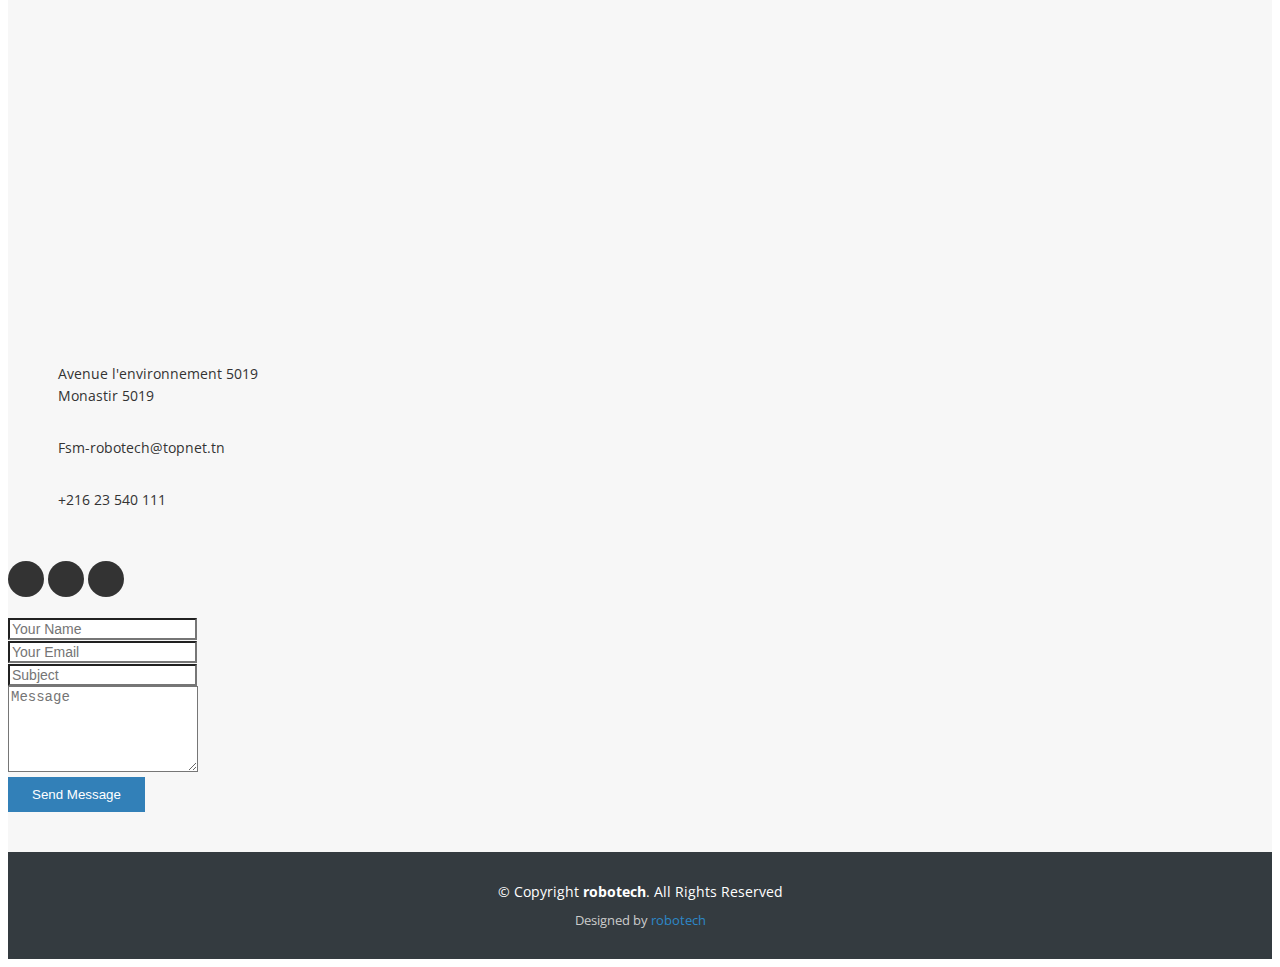
==== commit 5f0180ec: "modification of nav bar and presentation" ====
--- a/index.html
+++ b/index.html
@@ -37,34 +37,17 @@
 
       <div id="logo">
         <a href="index.html"><img src="assets/img/logo.png" alt=""></a>
-        <!-- Uncomment below if you prefer to use a text logo -->
-        <!--<h1><a href="index.html">Regna</a></h1>-->
       </div>
 
       <nav id="navbar" class="navbar">
         <ul>
           <li><a class="nav-link scrollto active" href="#hero">Home</a></li>
           <li><a class="nav-link scrollto" href="#about">About</a></li>
+          <li><a class="nav-link scrollto" href="#presentation">why us</a></li>
           <li><a class="nav-link scrollto" href="#services">Services</a></li>
+          <li><a class="nav-link scrollto" href="#upcoming-events">upcoming events</a></li>
           <li><a class="nav-link scrollto " href="#portfolio">Portfolio</a></li>
           <li><a class="nav-link scrollto" href="#team">Team</a></li>
-          <li class="dropdown"><a href="#"><span>Drop Down</span> <i class="bi bi-chevron-down"></i></a>
-            <ul>
-              <li><a href="#">Drop Down 1</a></li>
-              <li class="dropdown"><a href="#"><span>Deep Drop Down</span> <i class="bi bi-chevron-right"></i></a>
-                <ul>
-                  <li><a href="#">Deep Drop Down 1</a></li>
-                  <li><a href="#">Deep Drop Down 2</a></li>
-                  <li><a href="#">Deep Drop Down 3</a></li>
-                  <li><a href="#">Deep Drop Down 4</a></li>
-                  <li><a href="#">Deep Drop Down 5</a></li>
-                </ul>
-              </li>
-              <li><a href="#">Drop Down 2</a></li>
-              <li><a href="#">Drop Down 3</a></li>
-              <li><a href="#">Drop Down 4</a></li>
-            </ul>
-          </li>
           <li><a class="nav-link scrollto" href="#contact">Contact</a></li>
         </ul>
         <i class="bi bi-list mobile-nav-toggle"></i>
@@ -148,7 +131,7 @@
     </section><!-- End Facts Section -->
 
     <!--photos presentation section-->
-    <section class="presentation">
+    <section id="presentation">
       <span class="row special">
         <div class="descrip">
           <h3 class="title">robotech get things done</h3>
@@ -159,11 +142,11 @@
           <img src="assets/img/presentation/image_3.jpg" alt="" srcset="">
         </div>
       </span>
-      <span class="row other">
+      <span class="row other colored">
         <div class="descrip">
           <h3 class="title">Why choose us?</h3>
         </div>
-        <div class="description-img">
+        <div class="description-img test">
           <p>Lorem ipsum dolor sit amet consectetur adipisicing elit. At, labore! Quasi doloremque, velit maxime nemo eos ad similique et impedit praesentium iure, repellat labore, perspiciatis officiis ipsa iste ipsam corporis cupiditate itaque optio nulla? Aspernatur debitis nulla id accusantium. Magnam, veritatis! Saepe ex reiciendis architecto ipsam atque officiis, quas dolor sequi asperiores possimus inventore a veritatis optio. Quam, repellendus. Dolor nisi libero excepturi ex architecto, porro molestiae. Vitae, doloremque totam. Optio natus quos facilis rerum consequatur asperiores neque impedit nobis. Sapiente earum illum ipsa totam architecto cumque culpa id qui temporibus, corrupti dicta in similique reprehenderit fuga aliquid! Aliquam, odio!</p>
           <img src="assets/img/presentation/image_1.jpg" alt="" srcset="">
         </div>
@@ -172,7 +155,7 @@
         <div class="descrip">
           <h3 class="title">developping leaders</h3>
         </div>
-        <div class="description-img">
+        <div class="description-img test">
           <p>Lorem ipsum dolor sit, amet consectetur adipisicing elit. Repellat quis delectus quam quaerat recusandae dolorem provident nemo quia minus quasi exercitationem explicabo illum, modi temporibus sapiente, error deleniti voluptatem tempore!</p>
           <img src="assets/img/presentation/image_1.jpg" alt="" srcset="">
         </div>
@@ -255,8 +238,8 @@
     <!-- End Call To Action Section -->
 
     <!--upcoming events section-->
-    <div class="upcoming-events">
-      <h3 class="section-title">upcoming events</h3>
+    <div id="upcoming-events">
+      <h3 class="section-title">upcoming events !</h3>
       <div class="carousel slide" data-bs-ride="false" id="carousel-1">
           <div class="carousel-inner">
               <div class="carousel-item active">
--- a/assets/css/style.css
+++ b/assets/css/style.css
@@ -5,14 +5,14 @@
 }
 
 a {
-  color: #2dc997;
+  color: #2d88c9;
   text-decoration: none;
 }
 
 a:hover,
 a:active,
 a:focus {
-  color: #2dca98;
+  color: #4e73c3;
   outline: none;
   text-decoration: none;
 }
@@ -44,7 +44,7 @@
   right: 15px;
   bottom: 15px;
   z-index: 996;
-  background: #2dc997;
+  background: #338dce;
   width: 40px;
   height: 40px;
   border-radius: 4px;
@@ -58,7 +58,7 @@
 }
 
 .back-to-top:hover {
-  background: #49d6a9;
+  background: #4d75cc;
   color: #fff;
 }
 
@@ -177,7 +177,7 @@
   height: 2px;
   bottom: -6px;
   left: 0;
-  background-color: #2dc997;
+  background-color: #3280b8;
   visibility: hidden;
   transform: scaleX(0);
   transition: all 0.3s ease-in-out 0s;
@@ -196,72 +196,6 @@
 .navbar li:hover>a {
   color: #fff;
 }
-
-.navbar .dropdown ul {
-  display: block;
-  position: absolute;
-  left: 24px;
-  top: calc(100% + 30px);
-  margin: 0;
-  padding: 10px 0;
-  z-index: 99;
-  opacity: 0;
-  visibility: hidden;
-  background: #fff;
-  box-shadow: 0px 0px 30px rgba(127, 137, 161, 0.25);
-  transition: 0.3s;
-}
-
-.navbar .dropdown ul li {
-  min-width: 200px;
-}
-
-.navbar .dropdown ul a {
-  padding: 10px 20px;
-  font-size: 14px;
-  text-transform: none;
-  color: #666666;
-}
-
-.navbar .dropdown ul a i {
-  font-size: 12px;
-}
-
-.navbar .dropdown ul a:hover,
-.navbar .dropdown ul .active:hover,
-.navbar .dropdown ul li:hover>a {
-  color: #2dc997;
-}
-
-.navbar .dropdown:hover>ul {
-  opacity: 1;
-  top: 100%;
-  visibility: visible;
-}
-
-.navbar .dropdown .dropdown ul {
-  top: 0;
-  left: calc(100% - 30px);
-  visibility: hidden;
-}
-
-.navbar .dropdown .dropdown:hover>ul {
-  opacity: 1;
-  top: 0;
-  left: 100%;
-  visibility: visible;
-}
-
-@media (max-width: 1366px) {
-  .navbar .dropdown .dropdown ul {
-    left: -90%;
-  }
-
-  .navbar .dropdown .dropdown:hover>ul {
-    left: -100%;
-  }
-}
-
 /**
 * Mobile Navigation 
 */
@@ -335,48 +269,13 @@
 .navbar-mobile a:hover,
 .navbar-mobile .active,
 .navbar-mobile li:hover>a {
-  color: #2dc997;
+  color: #3280b8;
 }
 
 .navbar-mobile .getstarted,
 .navbar-mobile .getstarted:focus {
   margin: 15px;
 }
-
-.navbar-mobile .dropdown ul {
-  position: static;
-  display: none;
-  margin: 10px 20px;
-  padding: 10px 0;
-  z-index: 99;
-  opacity: 1;
-  visibility: visible;
-  background: #fff;
-  box-shadow: 0px 0px 30px rgba(127, 137, 161, 0.25);
-}
-
-.navbar-mobile .dropdown ul li {
-  min-width: 200px;
-}
-
-.navbar-mobile .dropdown ul a {
-  padding: 10px 20px;
-}
-
-.navbar-mobile .dropdown ul a i {
-  font-size: 12px;
-}
-
-.navbar-mobile .dropdown ul a:hover,
-.navbar-mobile .dropdown ul .active:hover,
-.navbar-mobile .dropdown ul li:hover>a {
-  color: #2dc997;
-}
-
-.navbar-mobile .dropdown>.dropdown-active {
-  display: block;
-}
-
 /*--------------------------------------------------------------
 # Hero Section
 --------------------------------------------------------------*/
@@ -463,8 +362,8 @@
 }
 
 #hero .btn-get-started:hover {
-  background: #2dc997;
-  border: 2px solid #2dc997;
+  background: #3280b8;
+  border: 2px solid #3280b8;
 }
 
 /*--------------------------------------------------------------
@@ -601,11 +500,11 @@
   flex-direction: column;
   text-align: center;
   border-radius: 50%;
-  border: 2px solid #2dc997;
+  border: 2px solid #3280b8;
 }
 
 #about .about-container .icon-box .icon i {
-  color: #2dc997;
+  color: #3280b8;
   font-size: 24px;
   line-height: 0;
 }
@@ -638,7 +537,7 @@
 #facts .counters span {
   font-size: 48px;
   display: block;
-  color: #2dc997;
+  color: #3280b8;
 }
 
 #facts .counters p {
@@ -680,7 +579,7 @@
   text-align: center;
   width: 72px;
   height: 72px;
-  background: #2dc997;
+  background: #3280b8;
 }
 
 #services .icon a {
@@ -695,15 +594,15 @@
 
 #services .box:hover .icon {
   background: #fff;
-  border: 2px solid #2dc997;
+  border: 2px solid #3280b8;
 }
 
 #services .box:hover .icon i {
-  color: #2dc997;
+  color: #3280b8;
 }
 
 #services .box:hover .icon a {
-  color: #2dc997;
+  color: #3280b8;
 }
 
 #services .title {
@@ -770,8 +669,8 @@
 }
 
 #call-to-action .cta-btn:hover {
-  background: #2dc997;
-  border: 2px solid #2dc997;
+  background: #3280b8;
+  border: 2px solid #3280b8;
 }
 
 /* Portfolio Section
@@ -806,7 +705,7 @@
 #portfolio #portfolio-flters li:hover,
 #portfolio #portfolio-flters li.filter-active {
   color: #fff;
-  background: #2dc997;
+  background: #3280b8;
 }
 
 #portfolio #portfolio-flters li:last-child {
@@ -832,7 +731,7 @@
   bottom: -50px;
   z-index: 3;
   transition: all ease-in-out 0.3s;
-  background: #2dc997;
+  background: #3280b8;
   padding: 15px 20px;
 }
 
@@ -897,11 +796,11 @@
   height: 12px;
   background-color: #fff;
   opacity: 1;
-  border: 1px solid #2dc997;
+  border: 1px solid #3280b8;
 }
 
 .portfolio-details .portfolio-details-slider .swiper-pagination .swiper-pagination-bullet-active {
-  background-color: #2dc997;
+  background-color: #3280b8;
 }
 
 .portfolio-details .portfolio-info {
@@ -984,7 +883,7 @@
 }
 
 #team .member .social a:hover {
-  color: #2dc997;
+  color: #3280b8;
 }
 
 #team .member .social i {
@@ -1010,7 +909,7 @@
 
 #contact .info i {
   font-size: 32px;
-  color: #2dc997;
+  color: #3280b8;
   float: left;
   line-height: 0;
 }
@@ -1050,7 +949,7 @@
 }
 
 #contact .social-links a:hover {
-  background: #2dc997;
+  background: #3280b8;
   color: #fff;
 }
 
@@ -1070,7 +969,7 @@
 #contact .php-email-form .sent-message {
   display: none;
   color: #fff;
-  background: #18d26e;
+  background: #3280b8;
   text-align: center;
   padding: 15px;
   font-weight: 600;
@@ -1090,7 +989,7 @@
   width: 24px;
   height: 24px;
   margin: 0 10px -6px 0;
-  border: 3px solid #18d26e;
+  border: 3px solid #3280b8;
   border-top-color: #eee;
   -webkit-animation: animate-loading 1s linear infinite;
   animation: animate-loading 1s linear infinite;
@@ -1105,11 +1004,11 @@
 
 #contact .php-email-form input::focus,
 #contact .php-email-form textarea::focus {
-  background-color: #2dc997;
+  background-color: #3280b8;
 }
 
 #contact .php-email-form button[type=submit] {
-  background: #2dc997;
+  background: #3280b8;
   border: 0;
   padding: 10px 24px;
   color: #fff;
@@ -1117,7 +1016,7 @@
 }
 
 #contact .php-email-form button[type=submit]:hover {
-  background: #51d8ad;
+  background: #4ea5e3;
 }
 
 @-webkit-keyframes animate-loading {
@@ -1162,10 +1061,10 @@
 }
 
 /* caroussel css */
-.upcoming-events {
+#upcoming-events {
   padding: 10vh;
 }
-.upcoming-events h3{
+#upcoming-events h3{
   text-align: center;
   font-family:"Poppins", sans-serif ;
   color: #111;
@@ -1279,8 +1178,7 @@
 }
 
 /*photo presentation*/
-.presentation {
-  width: 80%;
+#presentation {
   margin: auto;
   padding: auto;
   padding-top: 10vh;
@@ -1290,23 +1188,51 @@
 .descrip{
   padding-top: 10vh;
 }
-.presentation h3 {
+#presentation h3 {
   text-align: center;
   font-family:"Poppins", sans-serif ;
   color: #111;
   text-transform: uppercase;
   text-align: center;
   font-weight: 700;
-  margin-bottom: 5px;
+  margin-bottom: 20px;
   padding: 3vh;
 }
 .special .des-img img {
-  width: 25vw;
-}
+  width: 30vw;
+}
+.special {
+  margin-bottom: 10vh;
+}
+@media (min-width: 768px) {
 .other .description-img img {
-  width: 50%;
+  width: 450px;
   float: right;
 }
-.description-img p {
-  width: 45%;
+.other .description-img{
+  width: 80%;
+  margin-left: 10%;
+}
+.test {
+  display: flex;
+  align-items: center;
+  justify-content: center;
+  gap: 5rem;
+}
+}
+@media (max-width: 768px) {
+  .other .description-img img{
+    width: 400px;
+  }
+  .test {
+    display: block;
+    gap: 5rem;
+  }
+  .other .description-img p{
+    margin-left: 20px;
+    margin-right: 20px;
+  }
+}
+.colored {
+  background-color: #f7f7f7;
 }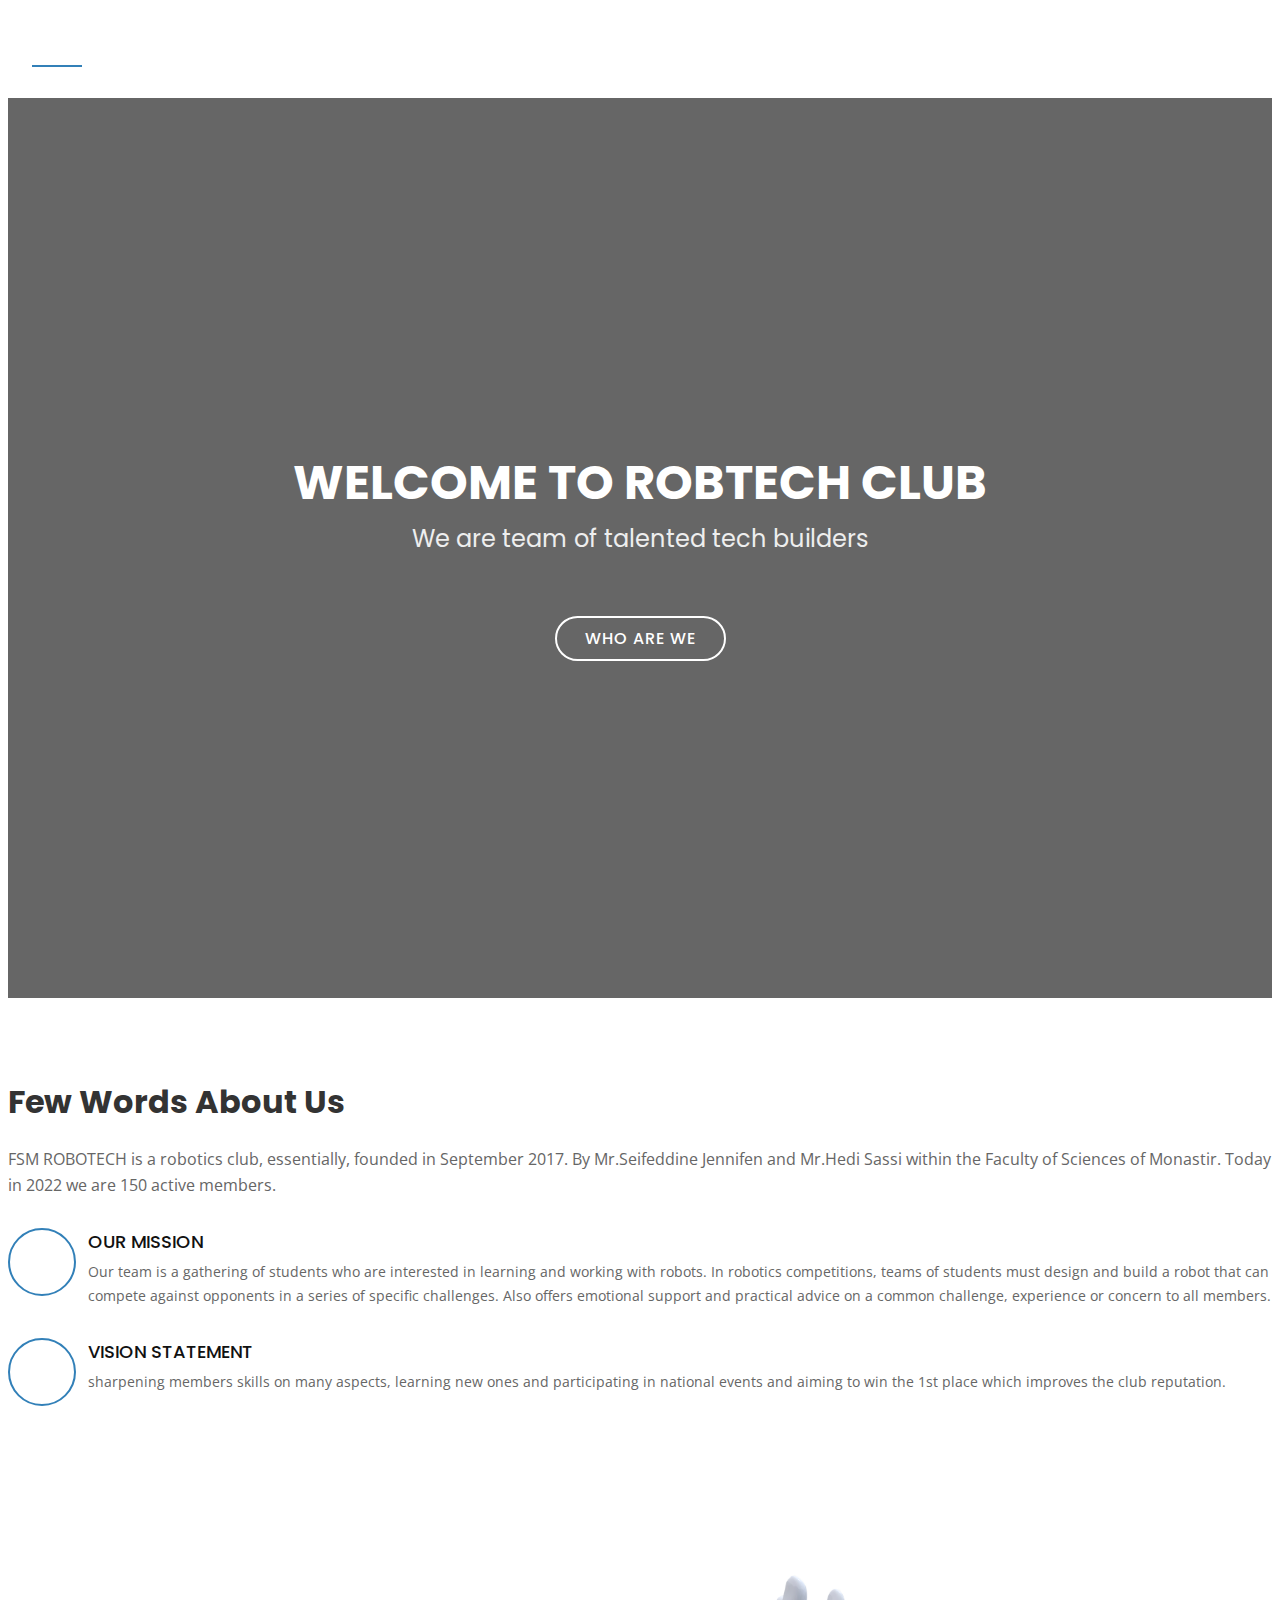
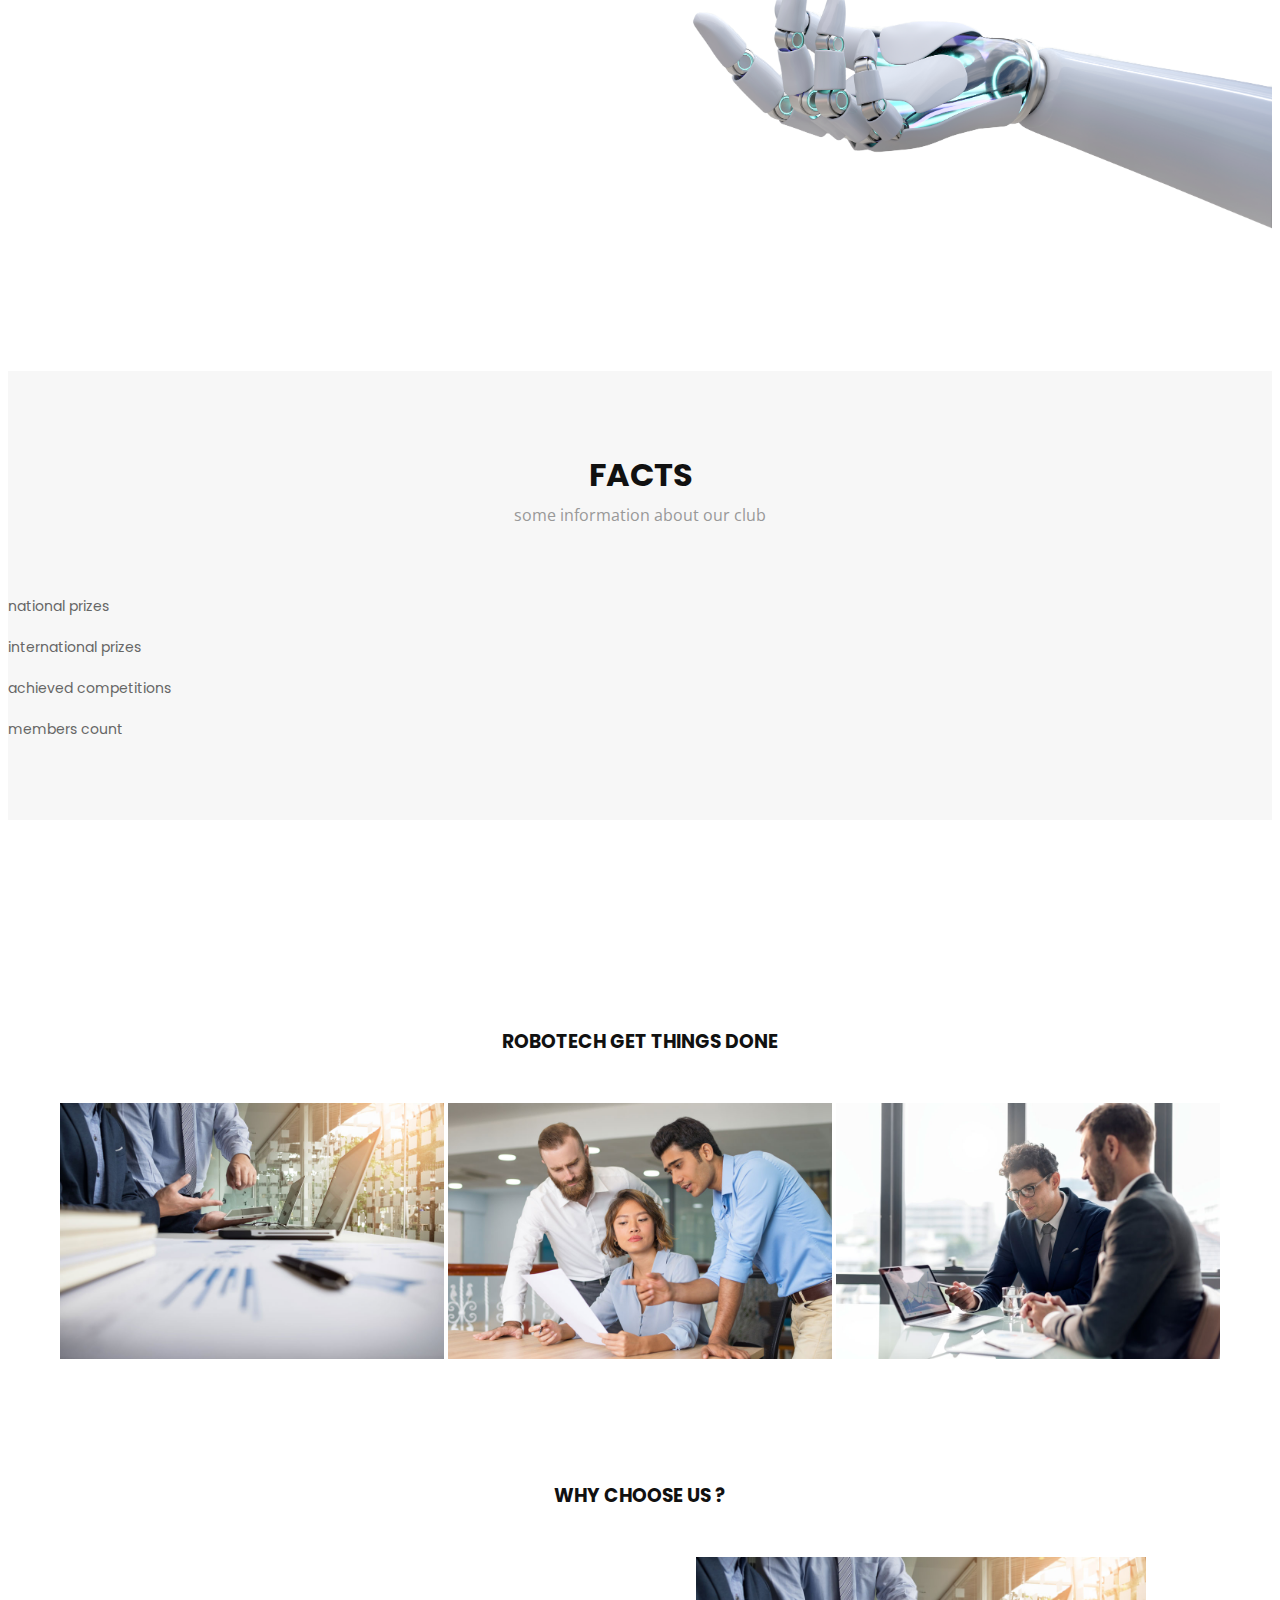
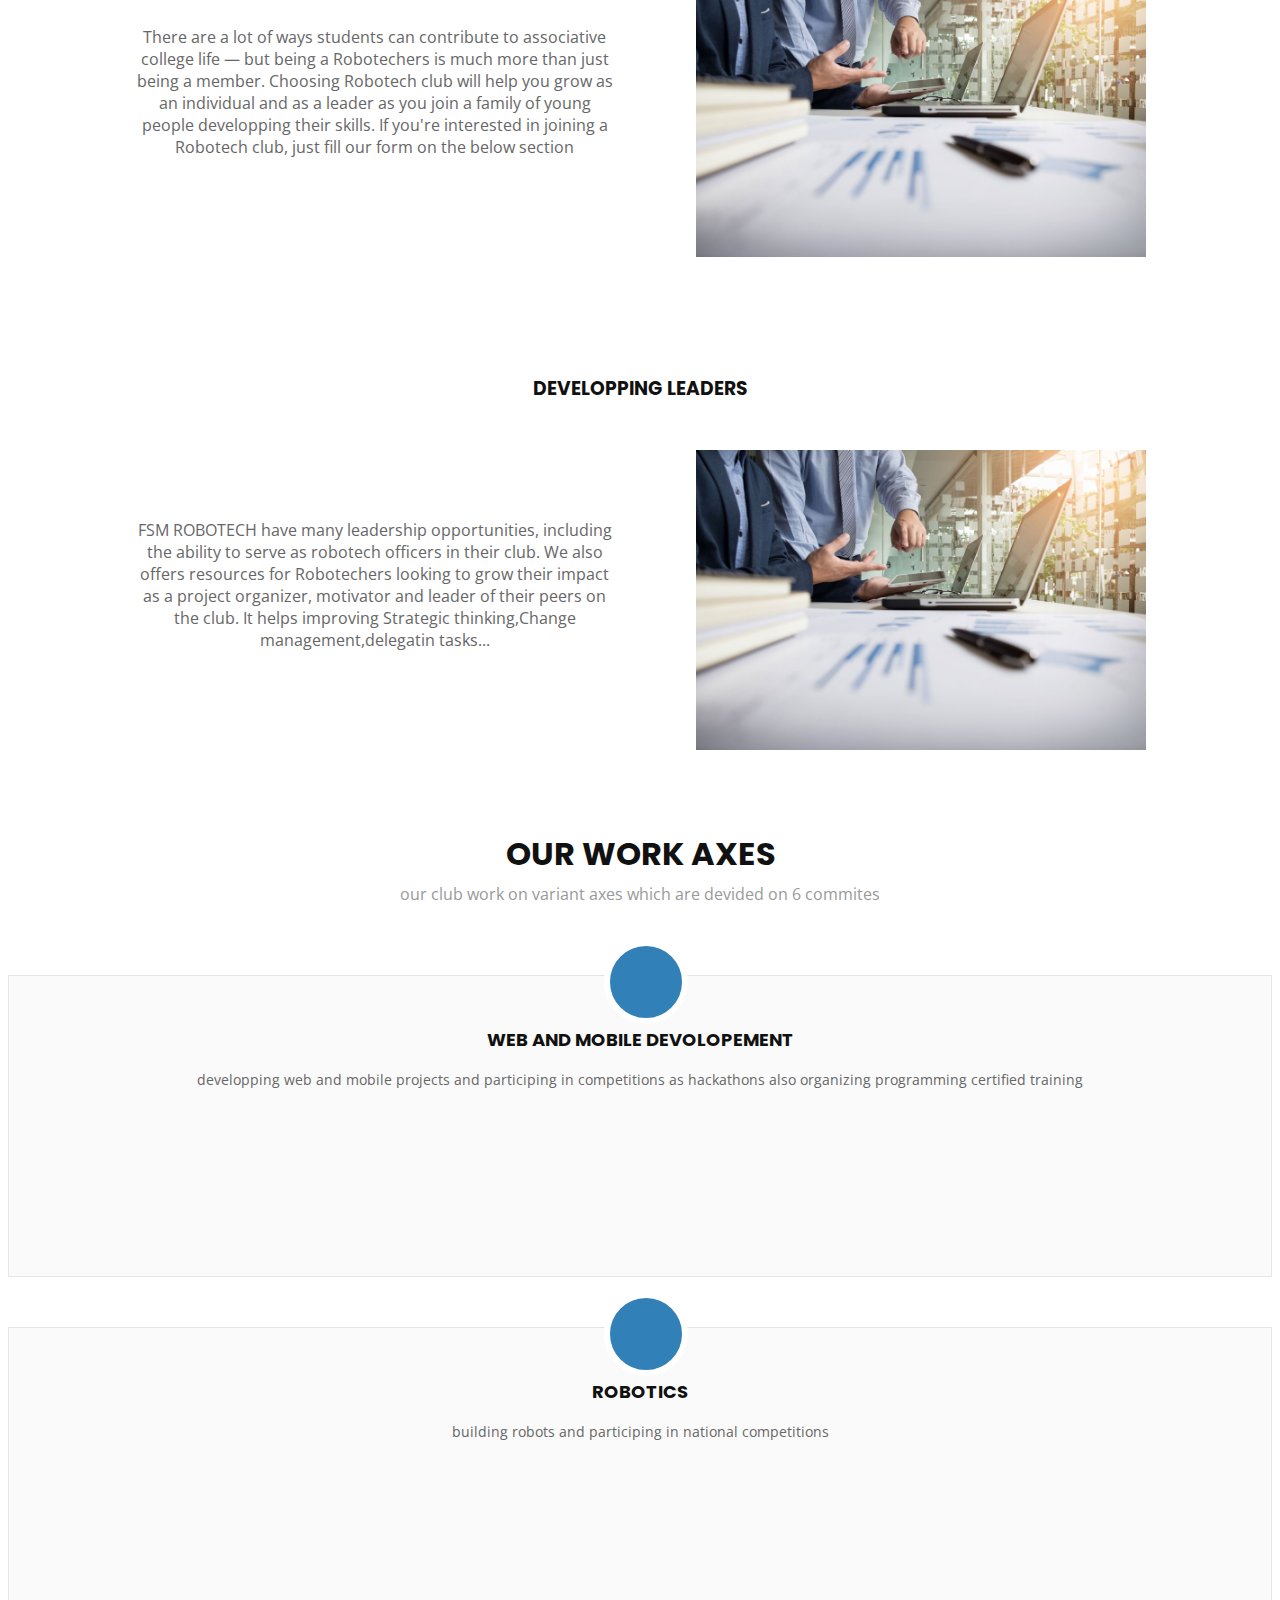
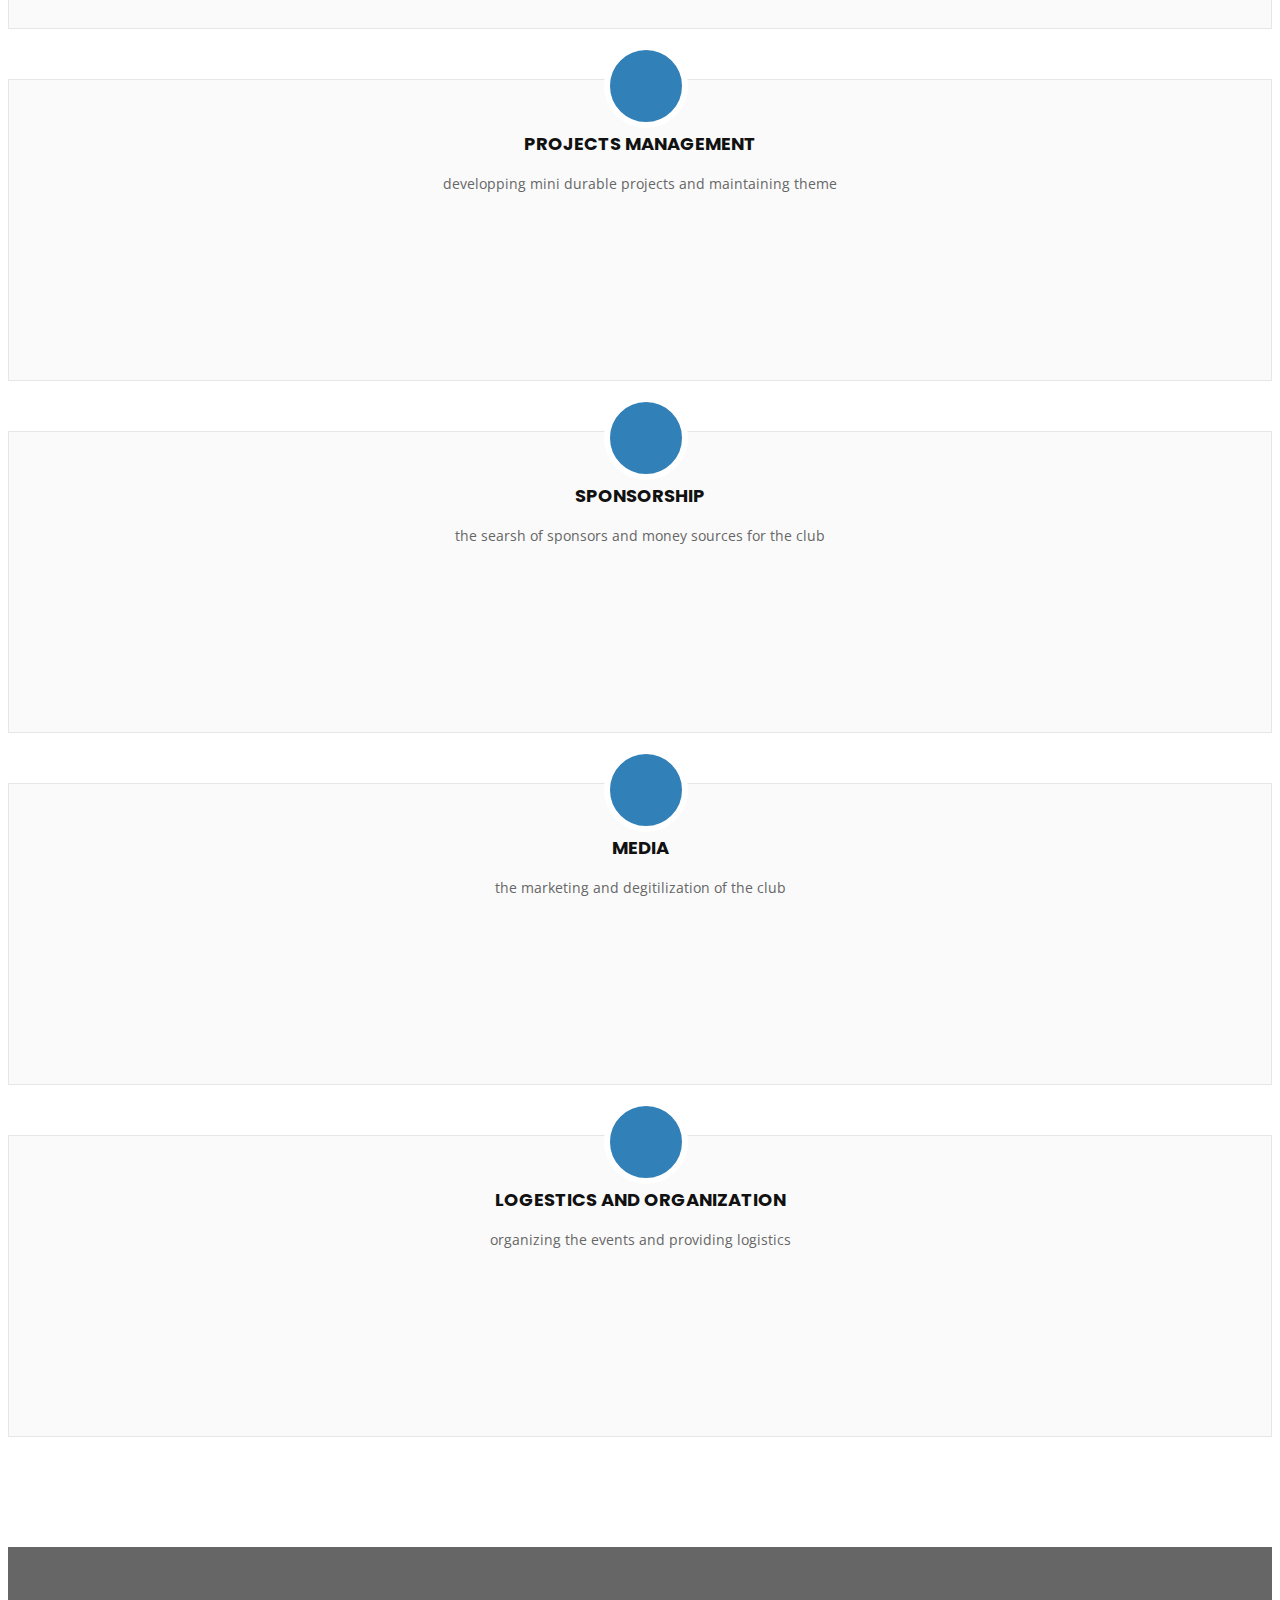
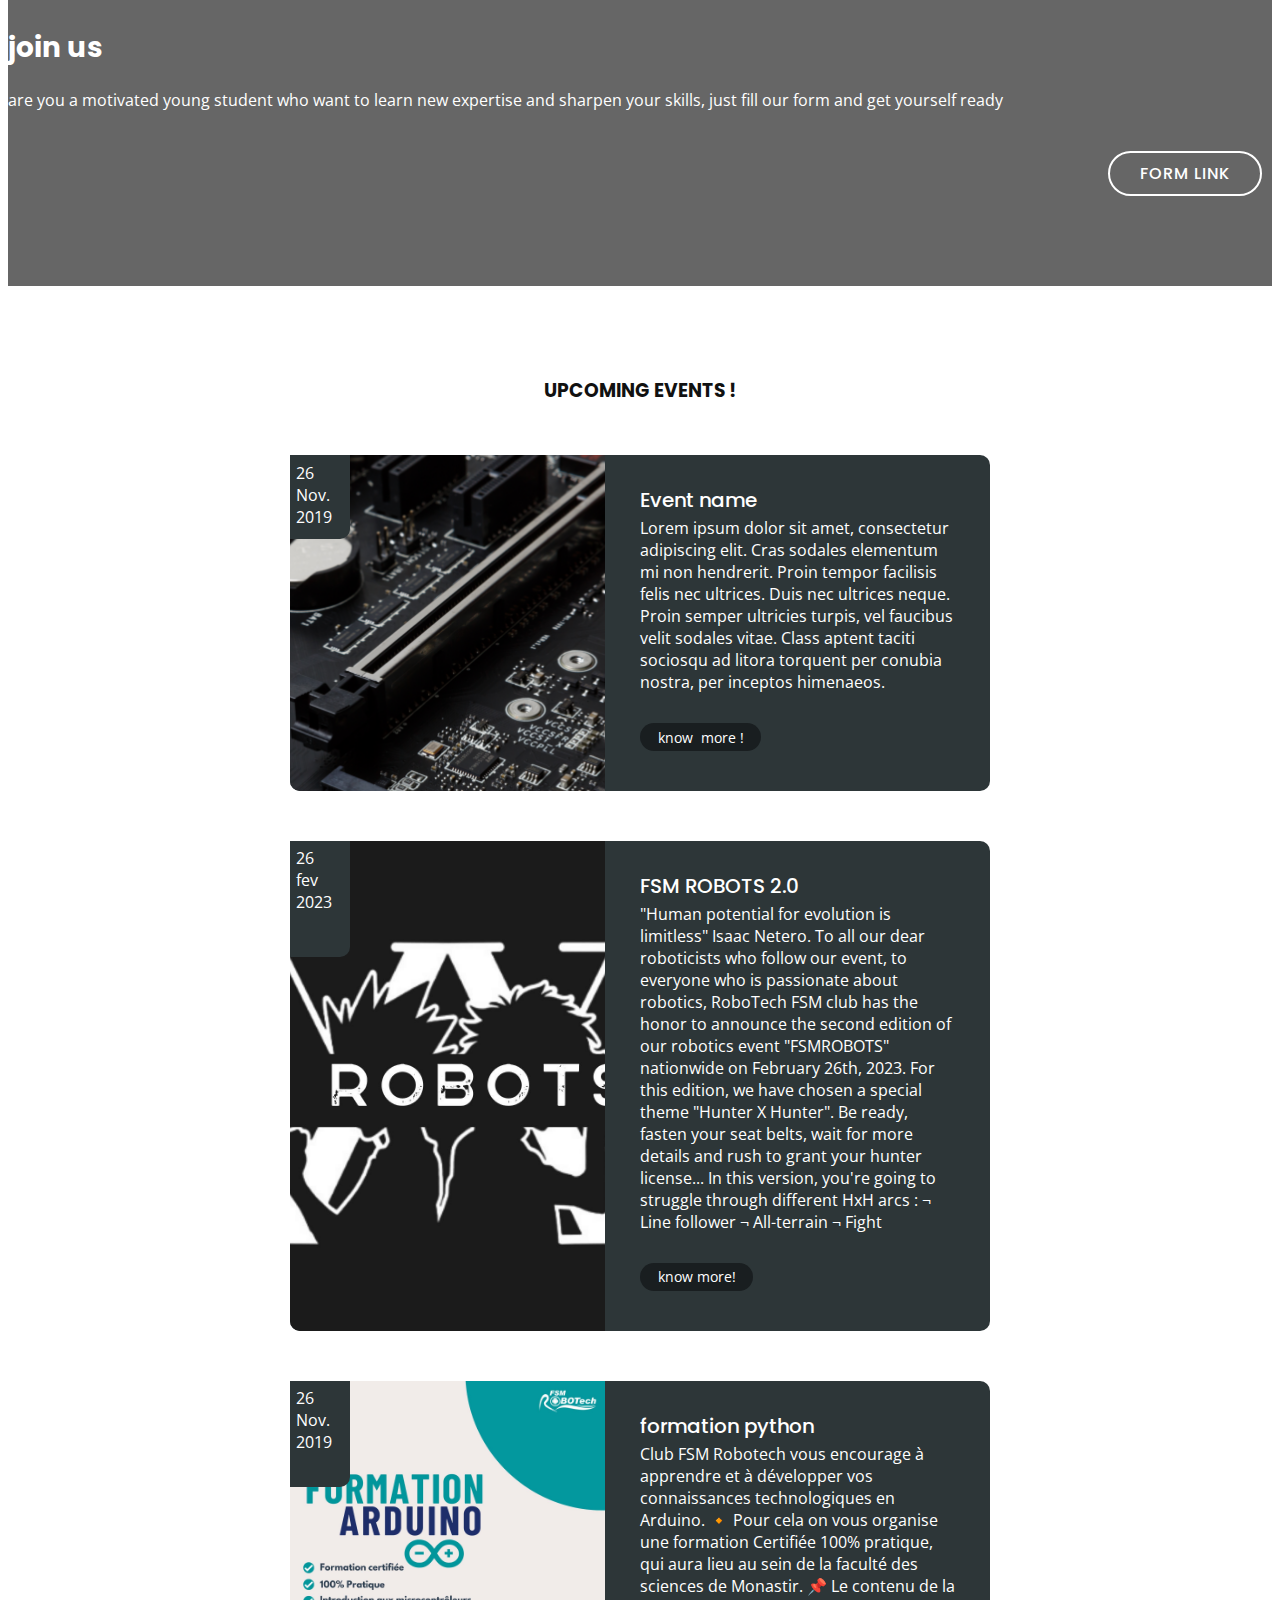
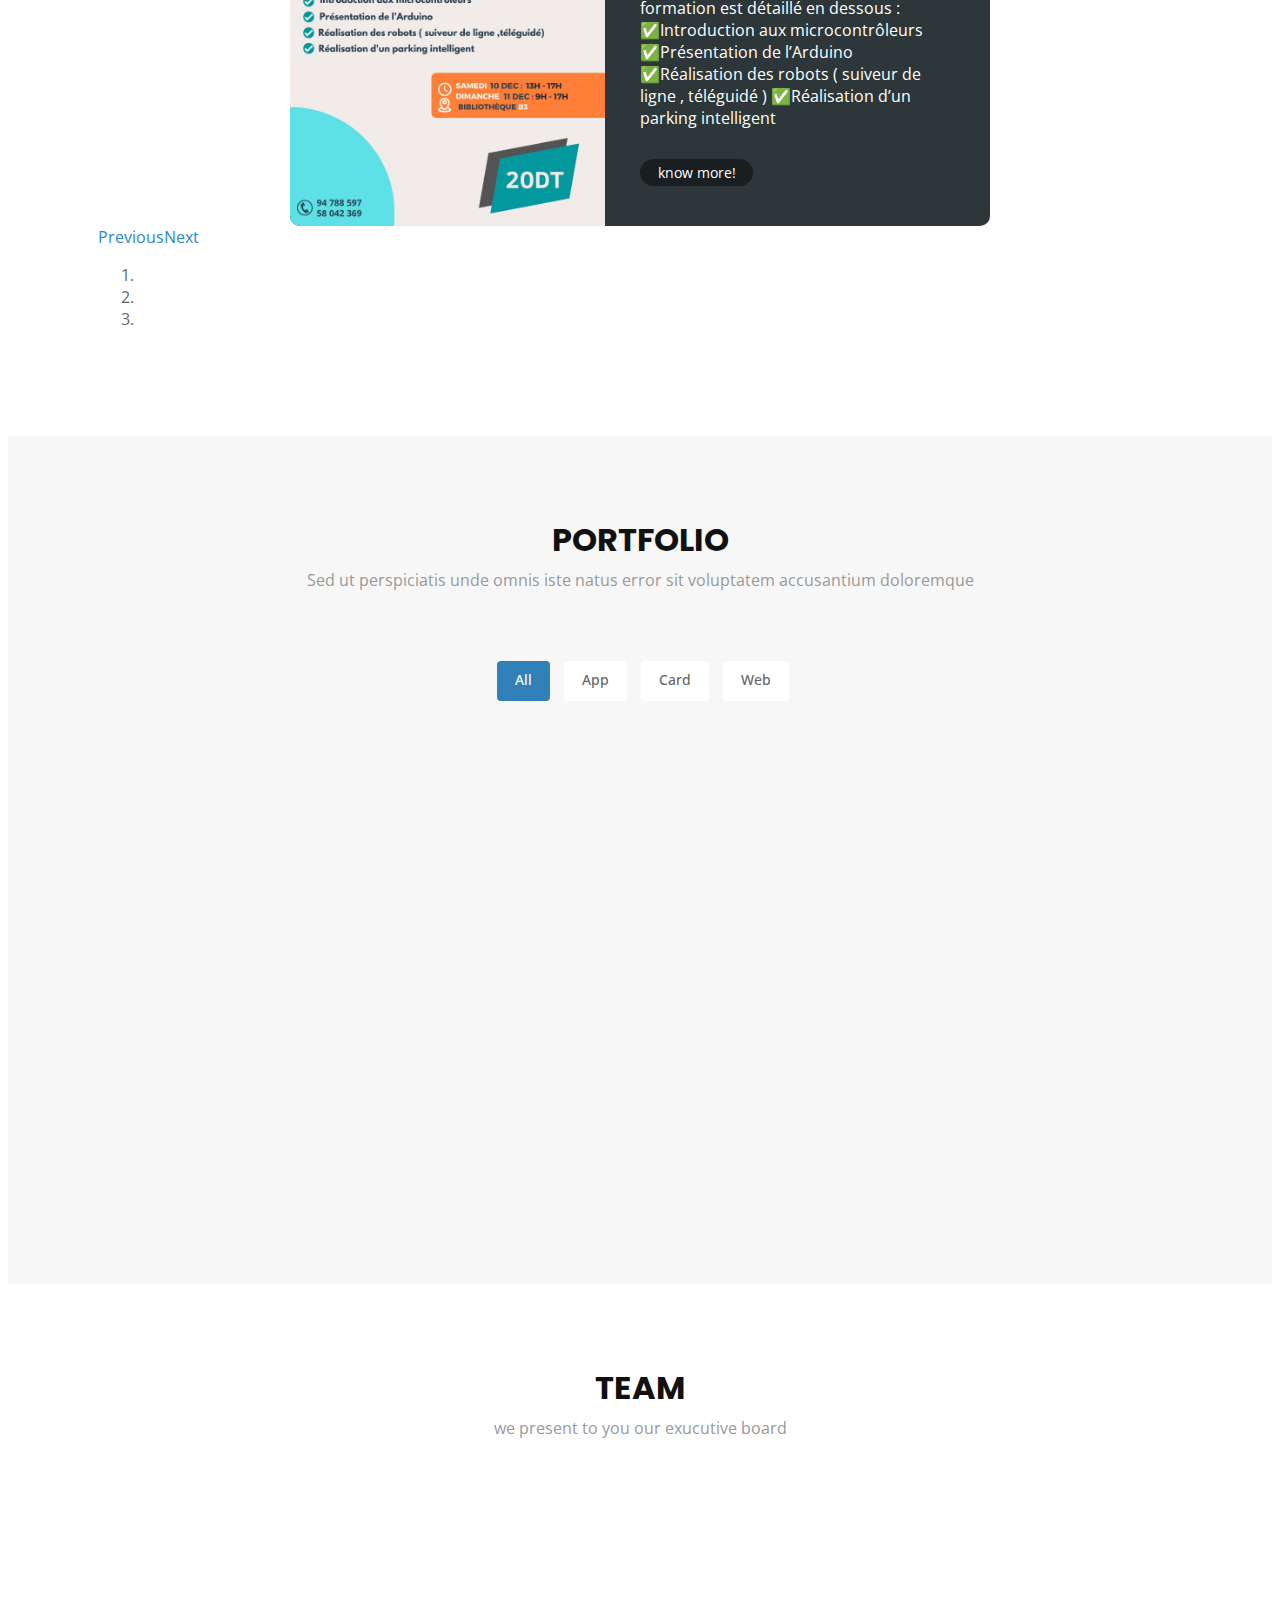
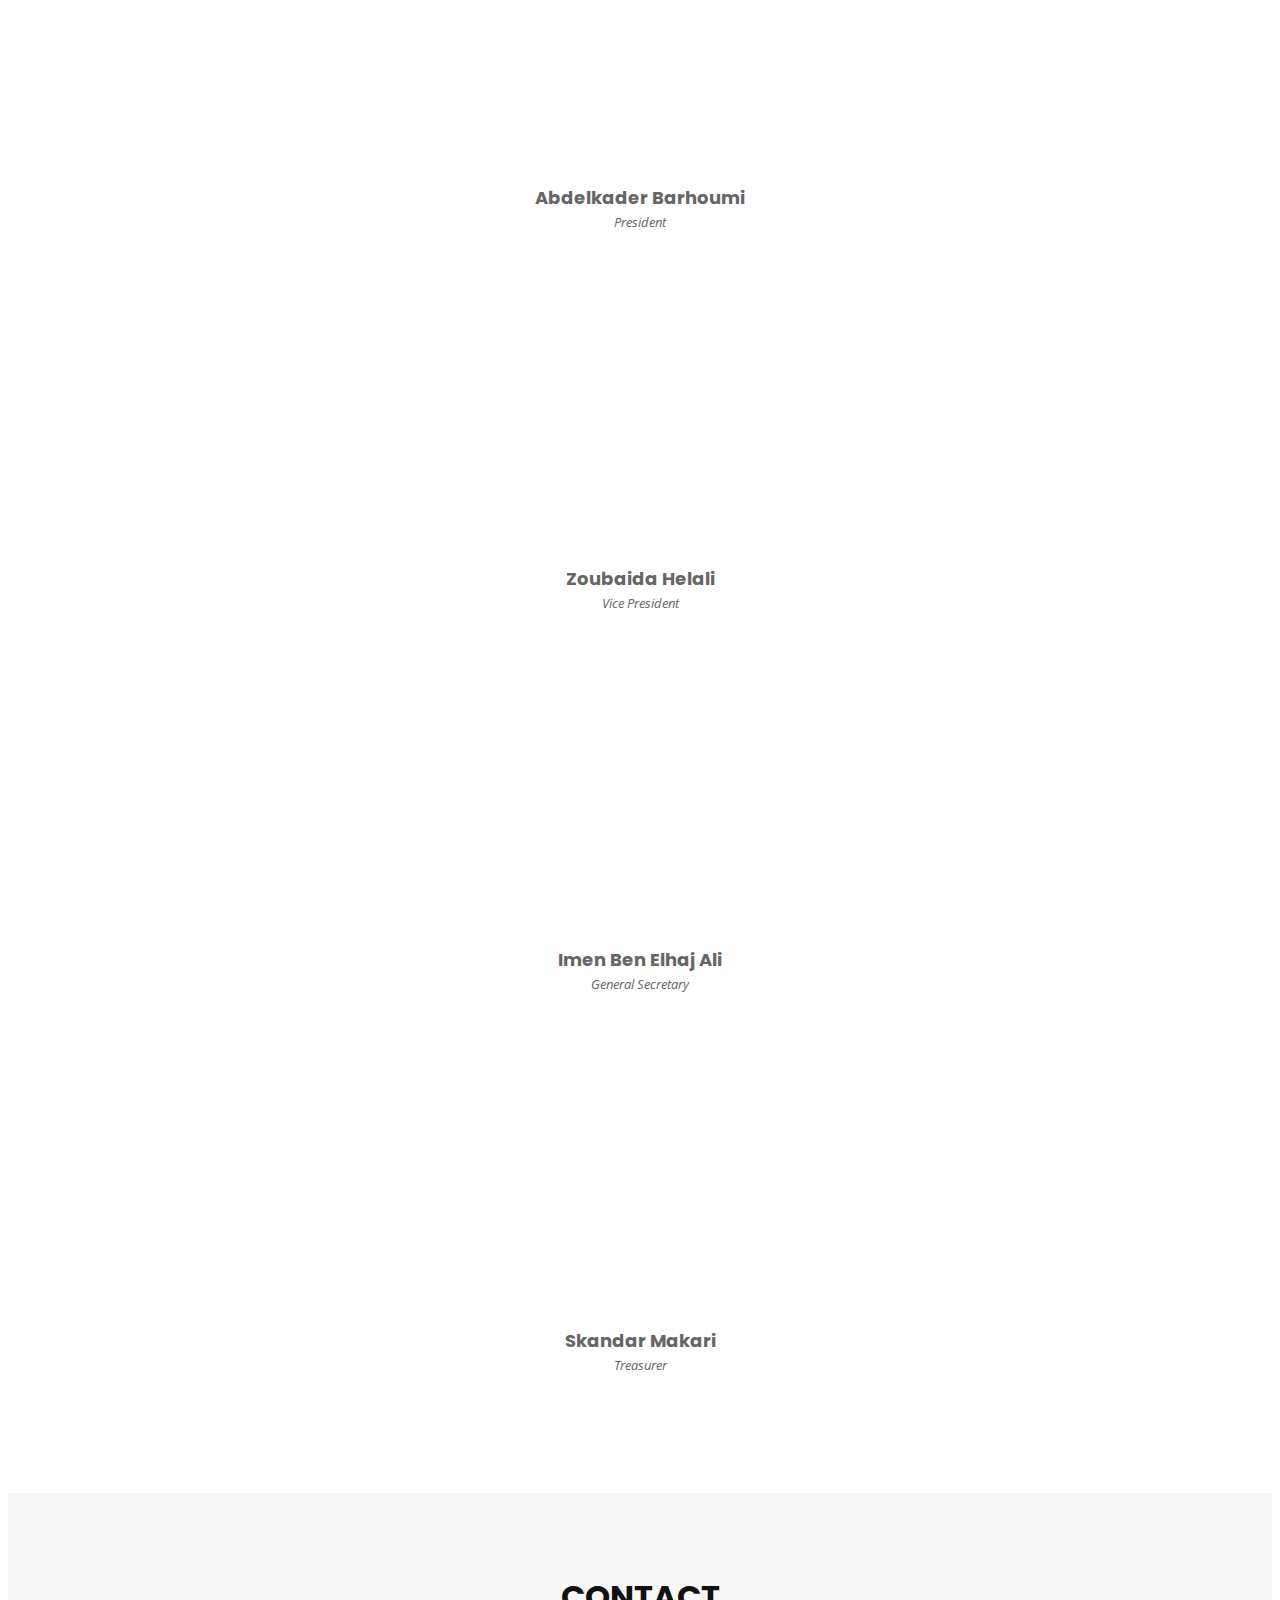
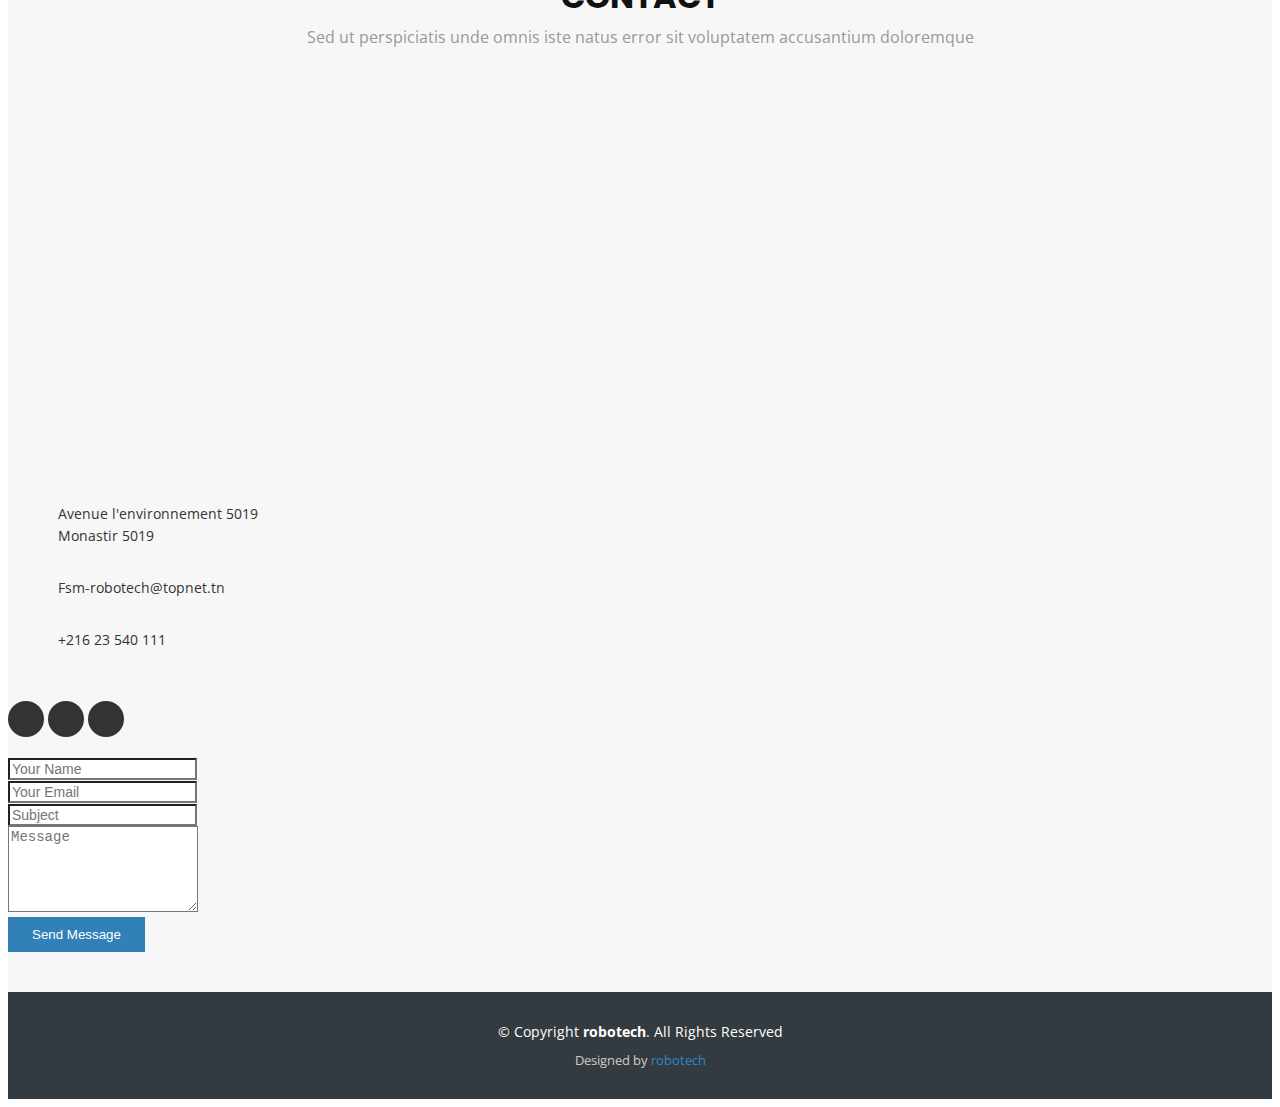
==== commit 82a4ce4f: "adding the hand" ====
--- a/index.html
+++ b/index.html
@@ -58,9 +58,9 @@
   <!-- ======= Hero Section ======= -->
   <section id="hero">
     <div class="hero-container" data-aos="zoom-in" data-aos-delay="100">
-      <h1>Welcome to Regna</h1>
-      <h2>We are team of talented designers making websites with Bootstrap</h2>
-      <a href="#about" class="btn-get-started">Get Started</a>
+      <h1>Welcome to robtech club</h1>
+      <h2>We are team of talented tech builders</h2>
+      <a href="#about" class="btn-get-started">Who are we</a>
     </div>
   </section><!-- End Hero Section -->
 
@@ -90,7 +90,7 @@
 
           </div>
 
-          <div class="col-lg-6 background order-lg-2 order-1" data-aos="fade-left" data-aos-delay="100"></div>
+          <div class="col-lg-6 background order-lg-2 order-1" data-aos="fade-left" data-aos-delay="100"><img src="assets/img/robot-hand.png" alt="" ></div>
         </div>
 
       </div>
@@ -137,18 +137,18 @@
           <h3 class="title">robotech get things done</h3>
         </div>
         <div class="des-img">
-          <img src="assets/img/presentation/image_1.jpg" alt="" srcset="">
-          <img src="assets/img/presentation/image_2.jpg" alt="" srcset="">
-          <img src="assets/img/presentation/image_3.jpg" alt="" srcset="">
+          <img src="assets/img/presentation/image_1.jpg" alt="" >
+          <img src="assets/img/presentation/image_2.jpg" alt="" >
+          <img src="assets/img/presentation/image_3.jpg" alt="" >
         </div>
       </span>
       <span class="row other colored">
         <div class="descrip">
-          <h3 class="title">Why choose us?</h3>
+          <h3 class="title">Why choose us ?</h3>
         </div>
         <div class="description-img test">
-          <p>Lorem ipsum dolor sit amet consectetur adipisicing elit. At, labore! Quasi doloremque, velit maxime nemo eos ad similique et impedit praesentium iure, repellat labore, perspiciatis officiis ipsa iste ipsam corporis cupiditate itaque optio nulla? Aspernatur debitis nulla id accusantium. Magnam, veritatis! Saepe ex reiciendis architecto ipsam atque officiis, quas dolor sequi asperiores possimus inventore a veritatis optio. Quam, repellendus. Dolor nisi libero excepturi ex architecto, porro molestiae. Vitae, doloremque totam. Optio natus quos facilis rerum consequatur asperiores neque impedit nobis. Sapiente earum illum ipsa totam architecto cumque culpa id qui temporibus, corrupti dicta in similique reprehenderit fuga aliquid! Aliquam, odio!</p>
-          <img src="assets/img/presentation/image_1.jpg" alt="" srcset="">
+          <p>There are a lot of ways students can contribute to associative college life — but being a Robotechers is much more than just being a member. Choosing Robotech club will help you grow as an individual and as a leader as you join a family of young people developping their skills. If you're interested in joining a Robotech club, just fill our form on the below section</p>
+          <img src="assets/img/presentation/image_1.jpg" alt="" >
         </div>
       </span>
       <span class="row other">
@@ -156,8 +156,8 @@
           <h3 class="title">developping leaders</h3>
         </div>
         <div class="description-img test">
-          <p>Lorem ipsum dolor sit, amet consectetur adipisicing elit. Repellat quis delectus quam quaerat recusandae dolorem provident nemo quia minus quasi exercitationem explicabo illum, modi temporibus sapiente, error deleniti voluptatem tempore!</p>
-          <img src="assets/img/presentation/image_1.jpg" alt="" srcset="">
+          <p>FSM ROBOTECH have many leadership opportunities, including the ability to serve as robotech officers in their club. We also offers resources for Robotechers looking to grow their impact as a project organizer, motivator and leader of their peers on the club. It helps improving Strategic thinking,Change management,delegatin tasks...</p>
+          <img src="assets/img/presentation/image_1.jpg" alt="" >
         </div>
       </span>
     </section>
--- a/assets/css/style.css
+++ b/assets/css/style.css
@@ -453,12 +453,6 @@
   padding: 80px 0;
 }
 
-#about .about-container .background {
-  min-height: 300px;
-  background: url(../img/about-img.jpg) center top no-repeat;
-  margin-bottom: 10px;
-}
-
 #about .about-container .content {
   background: #fff;
 }
@@ -468,8 +462,15 @@
   font-weight: 700;
   font-size: 32px;
 }
+.background img {
+  width: 700px;
+  float: right;
+}
 
 @media (max-width: 768px) {
+  .background img {
+    width: 400px;
+  }
   #about .about-container .title {
     padding-top: 15px;
   }
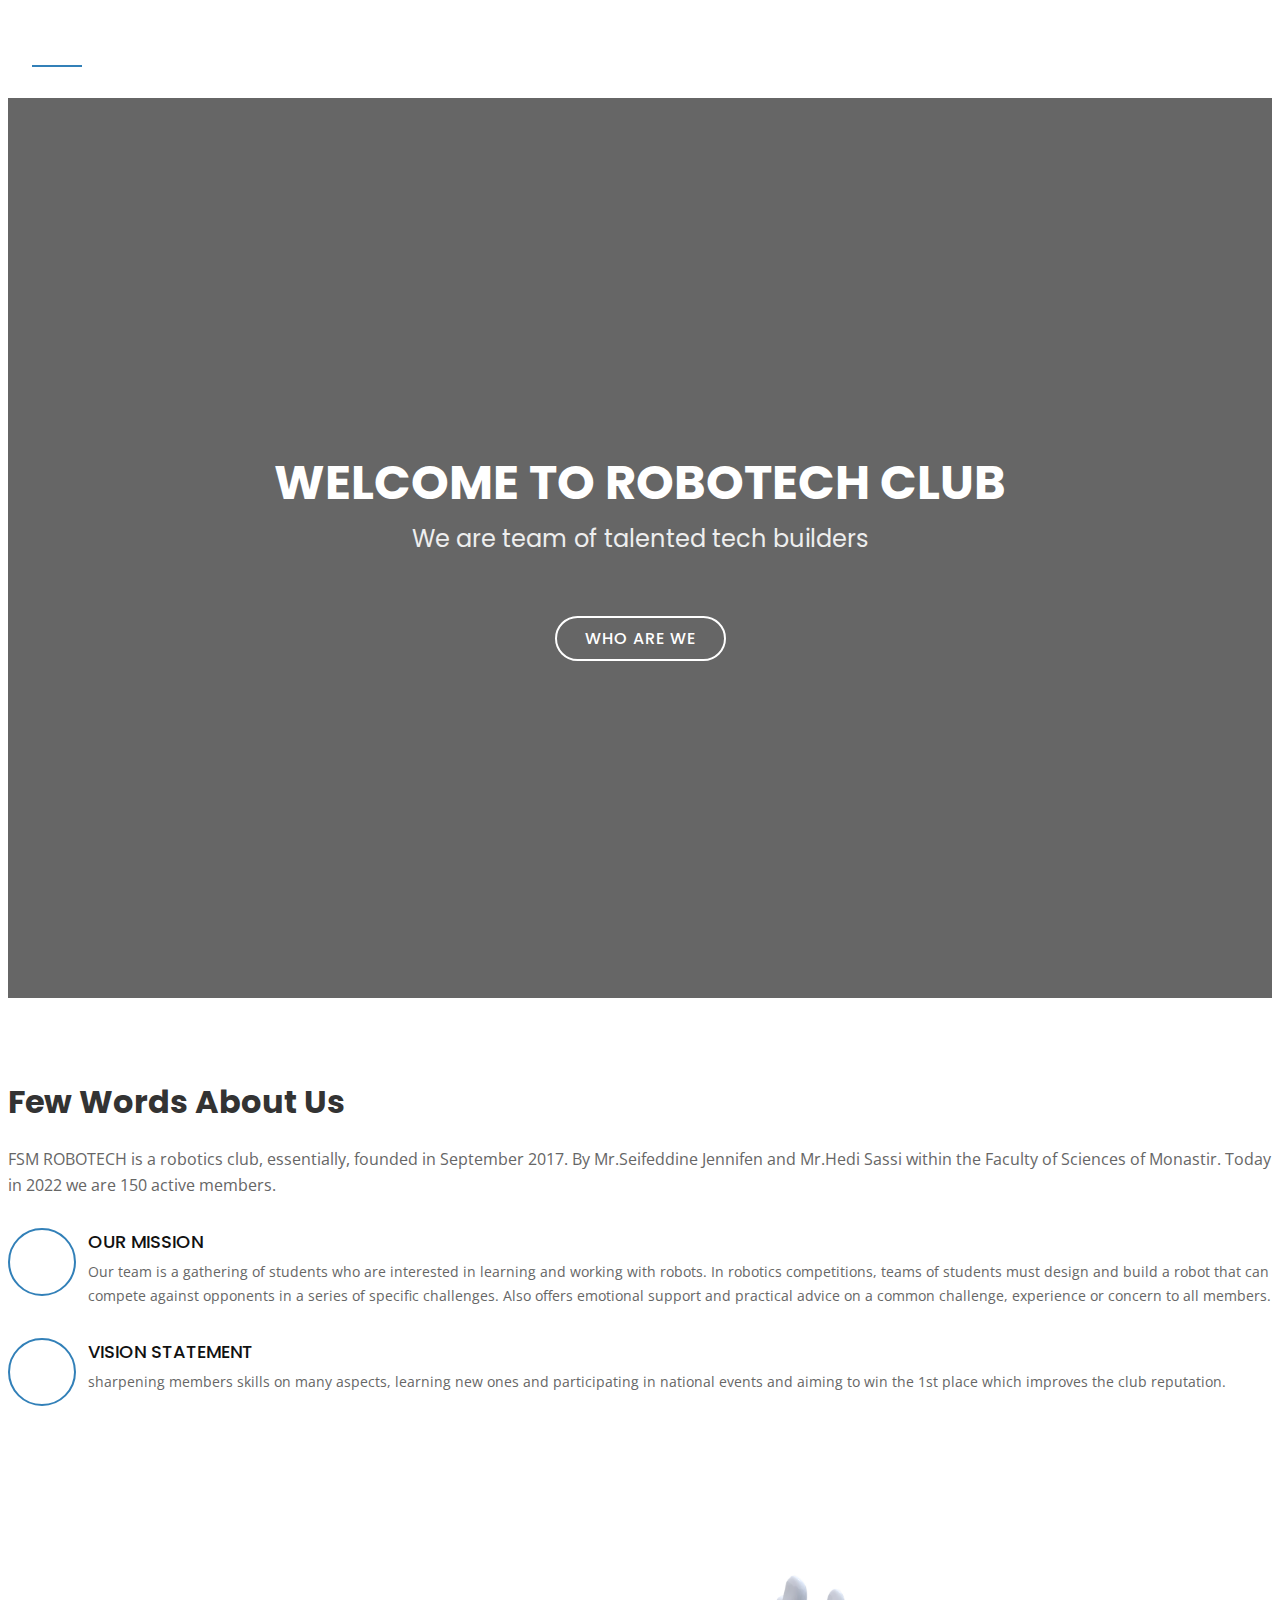
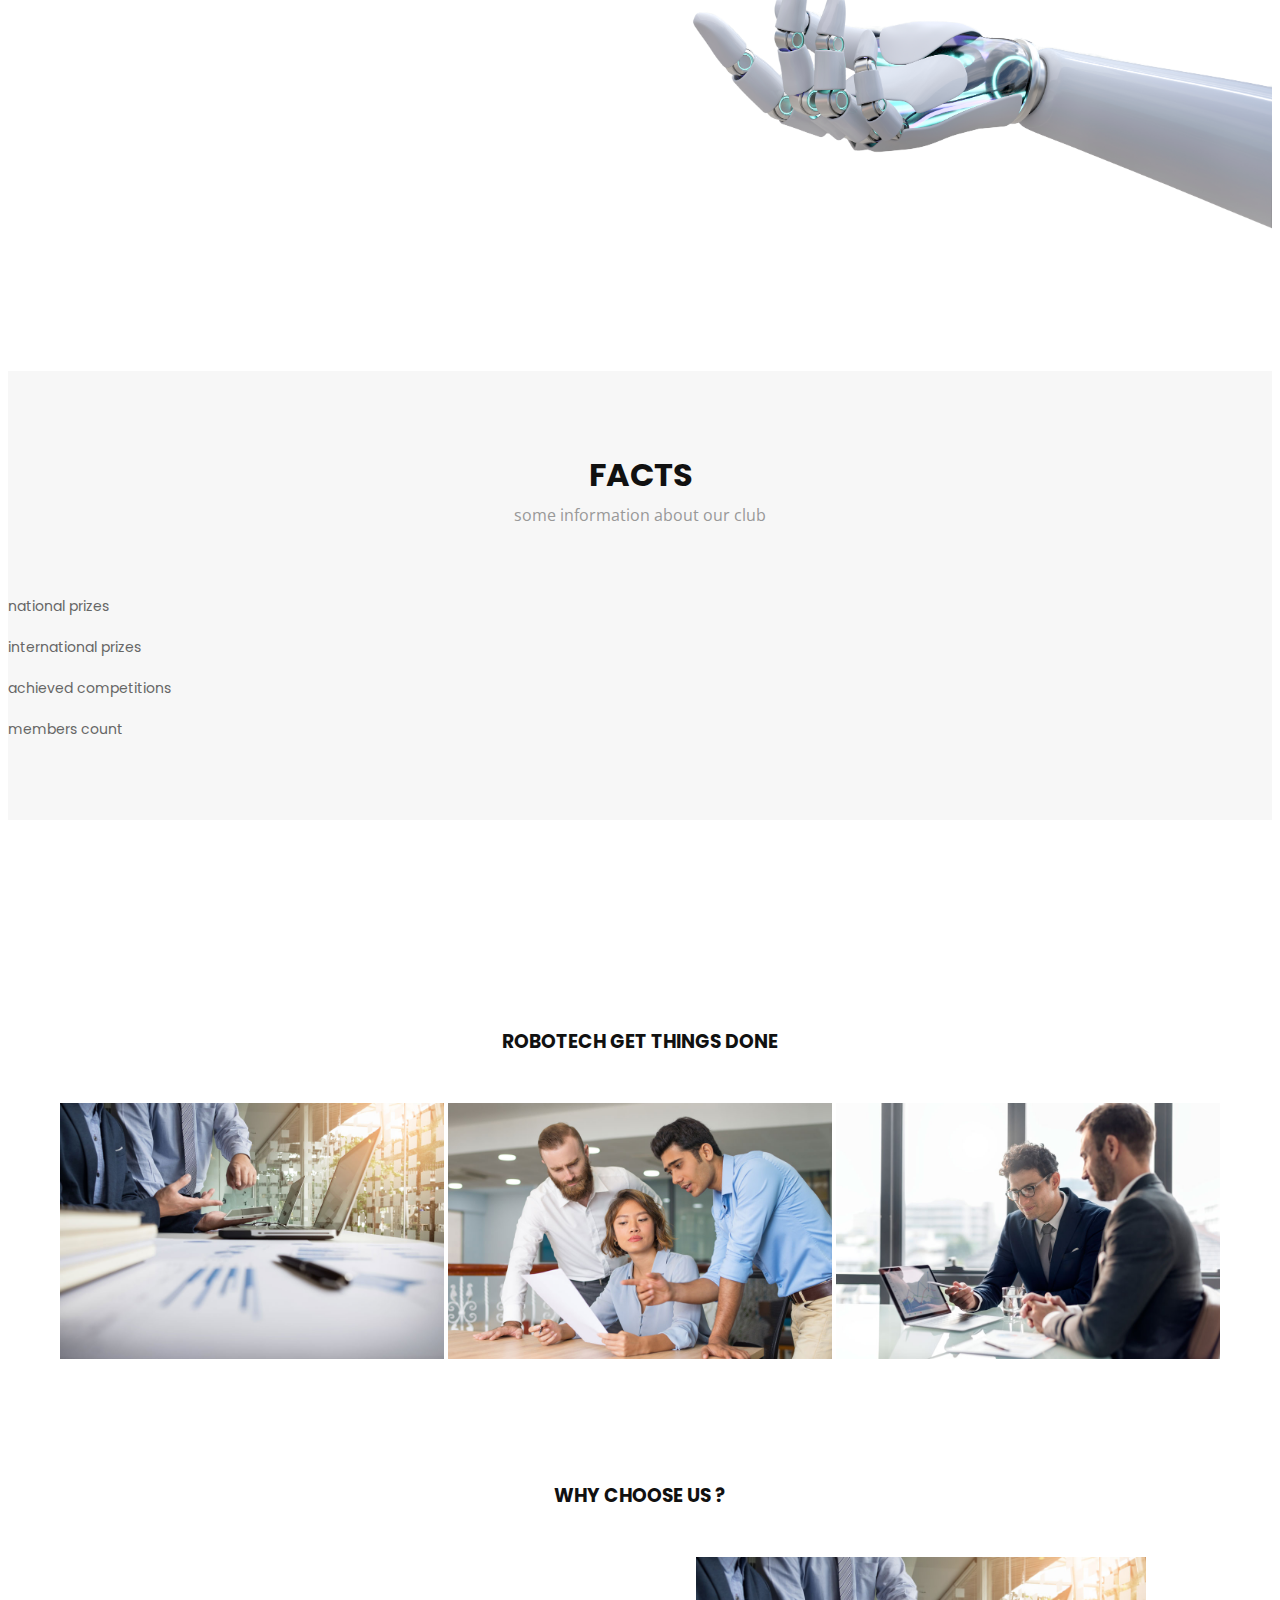
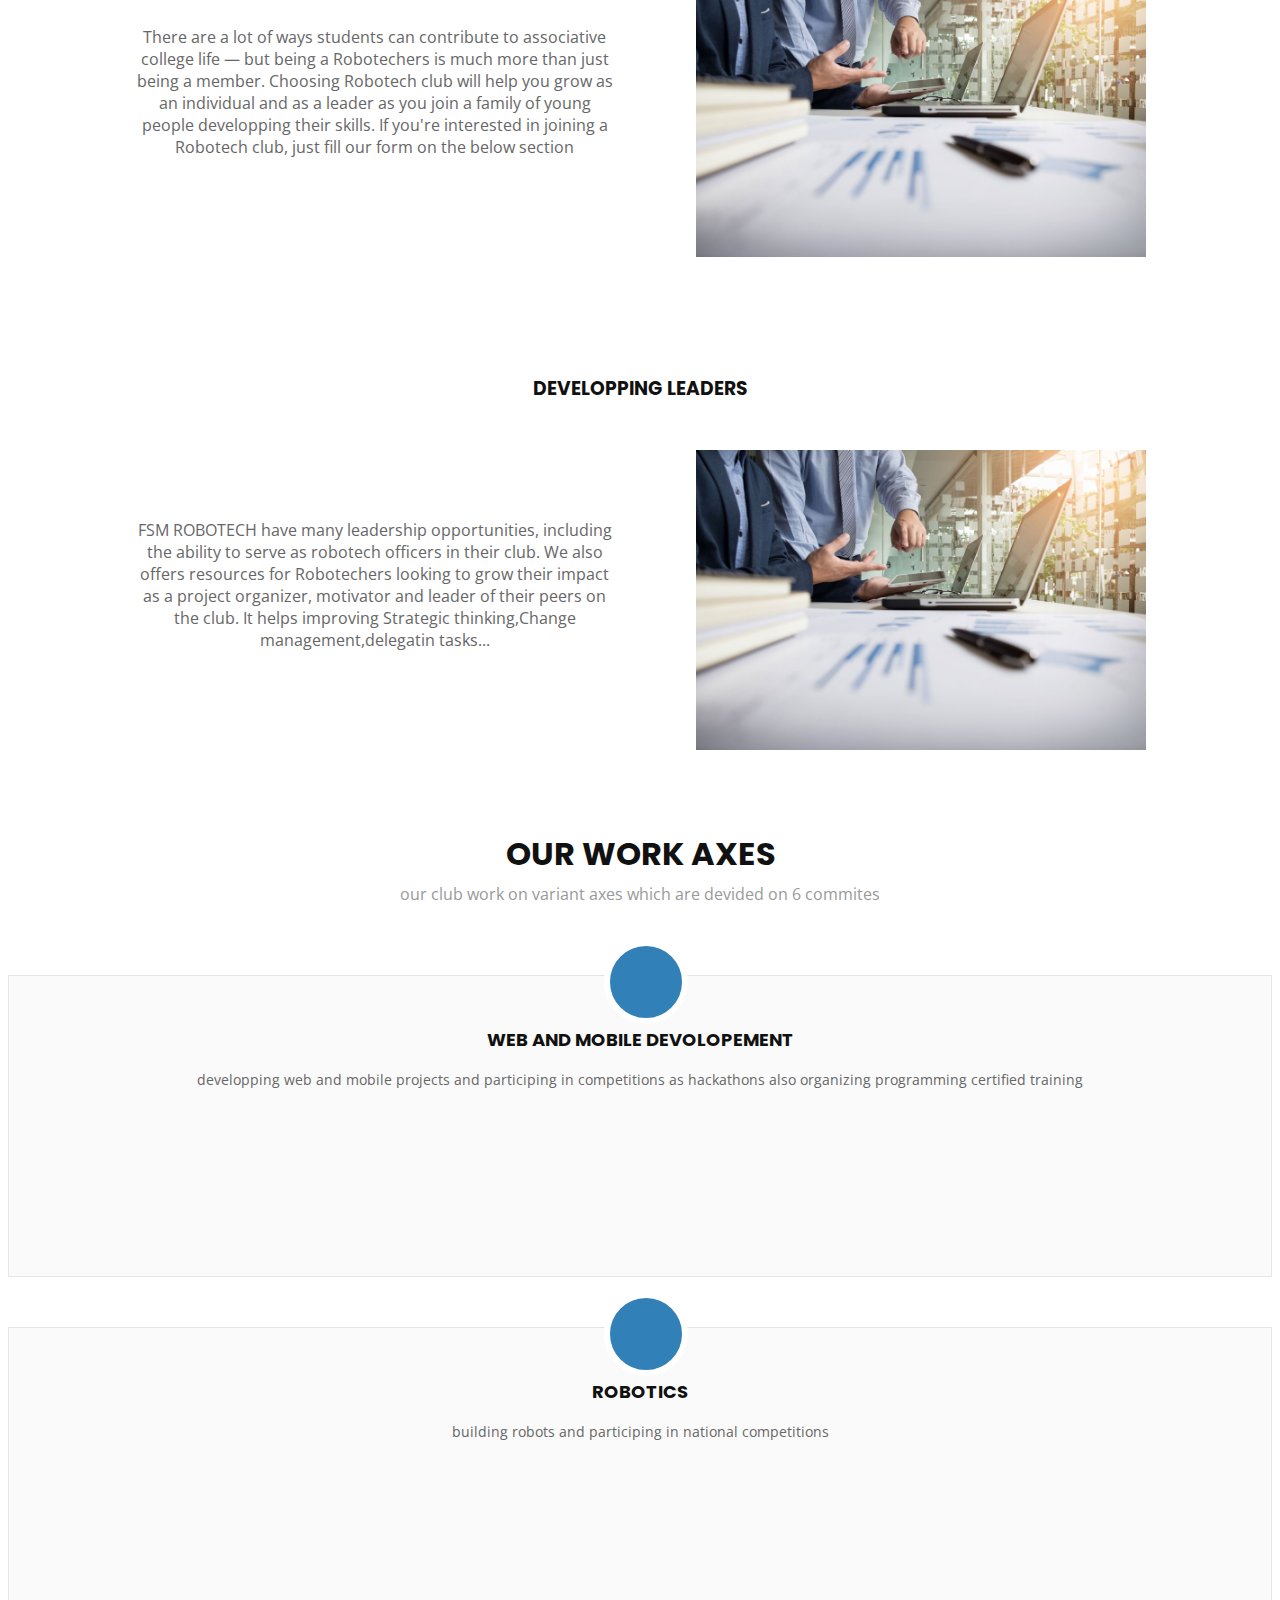
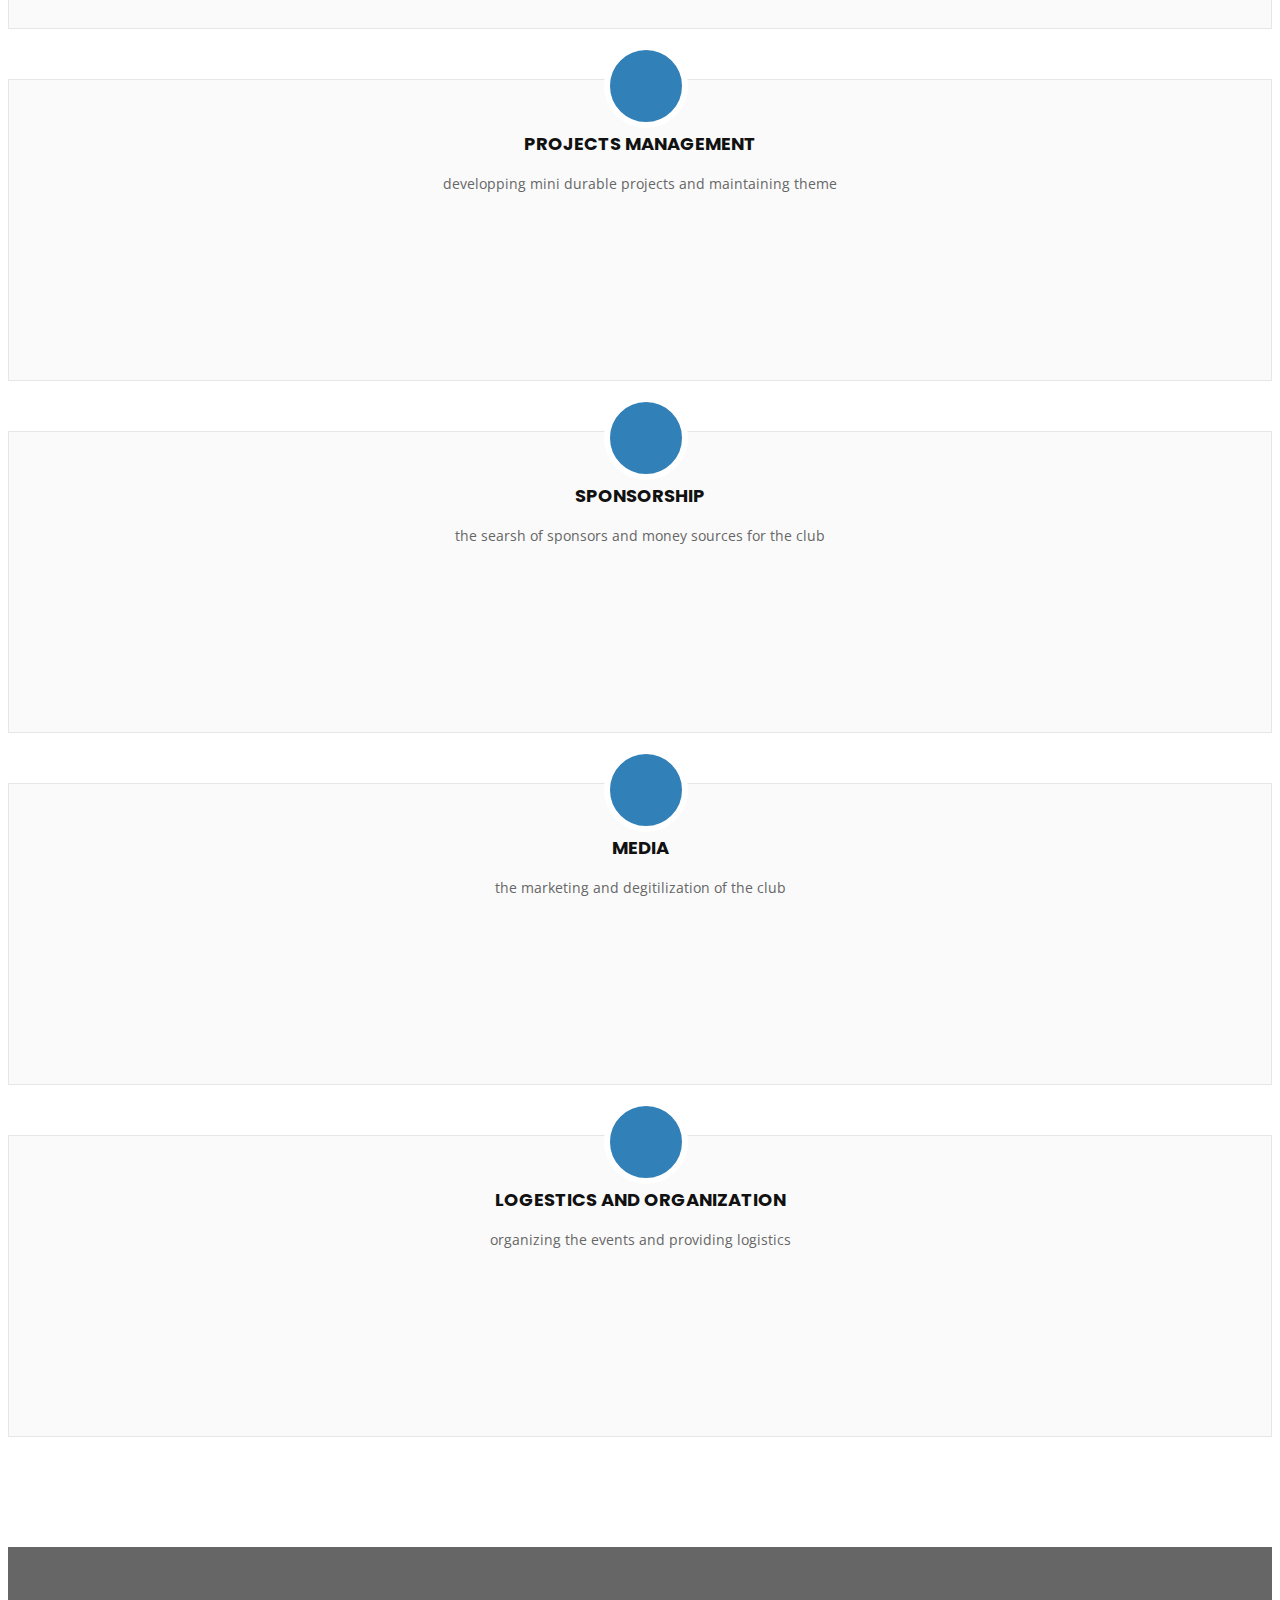
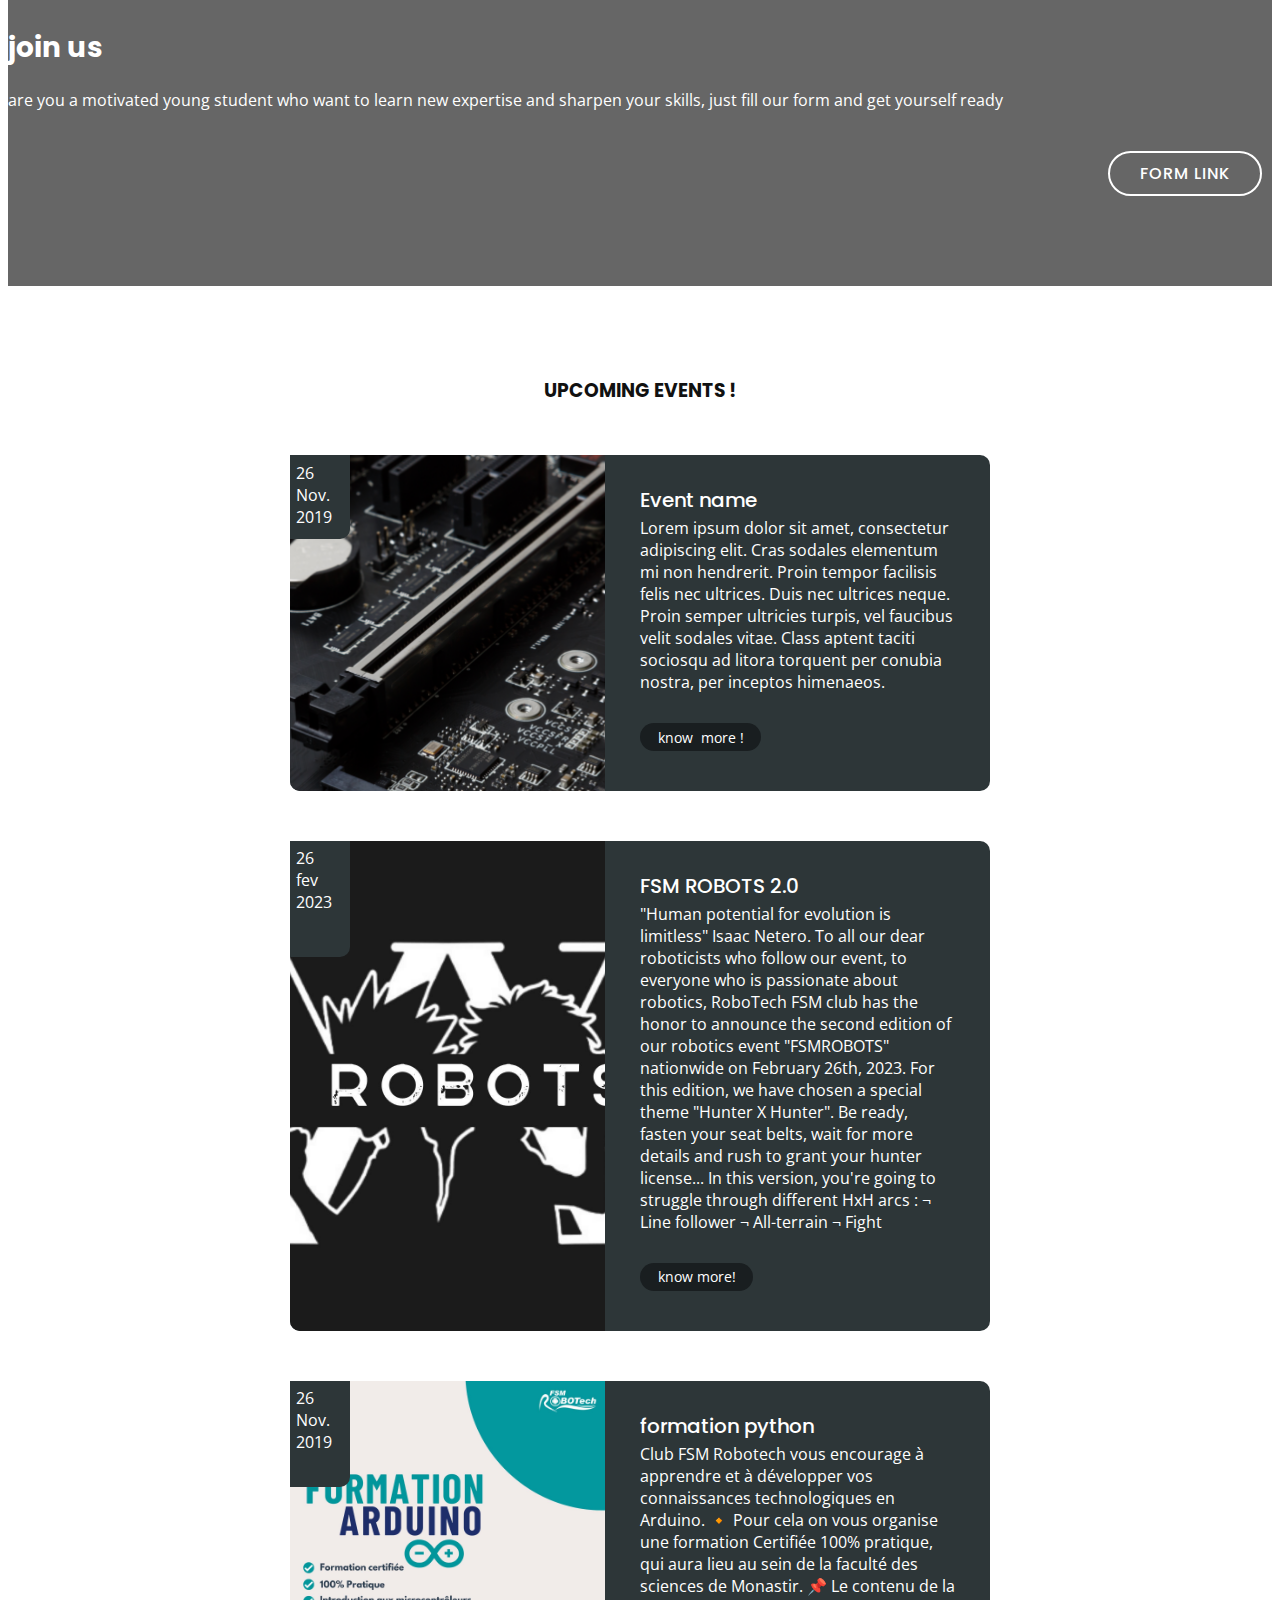
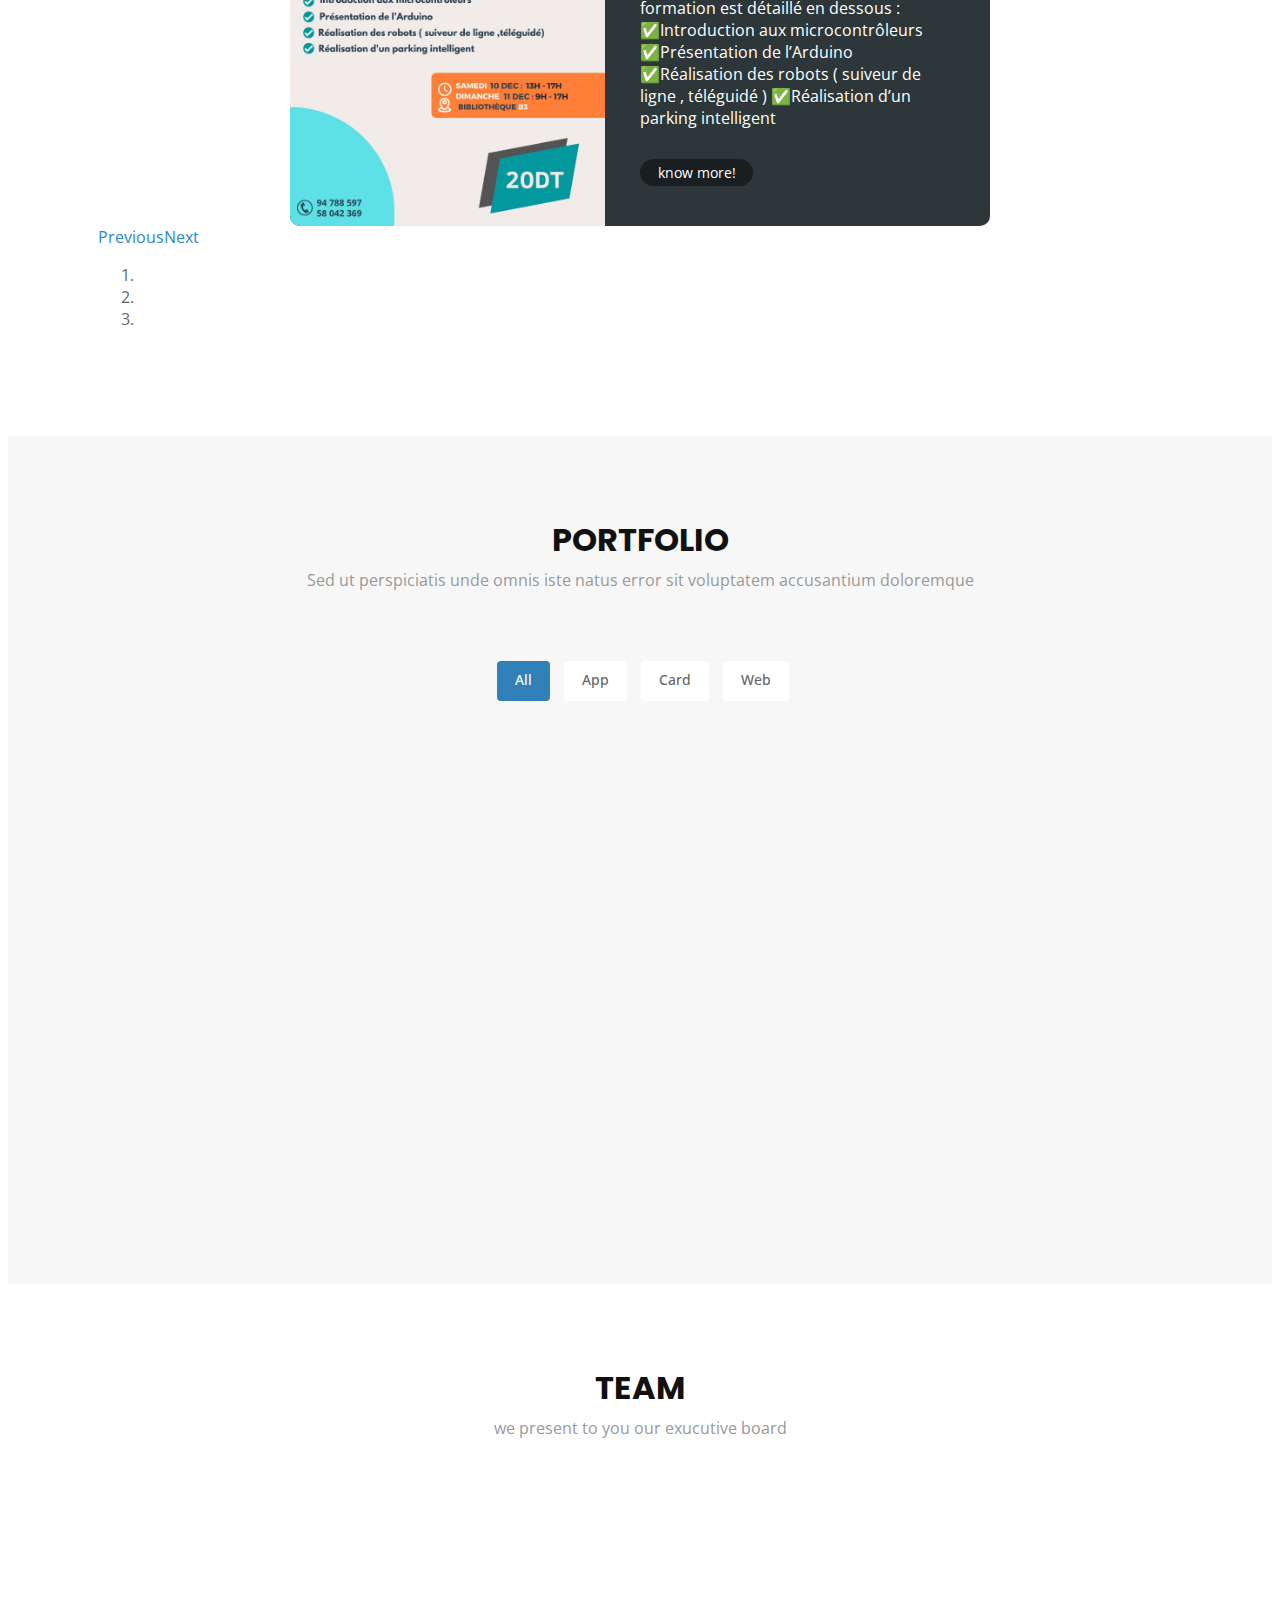
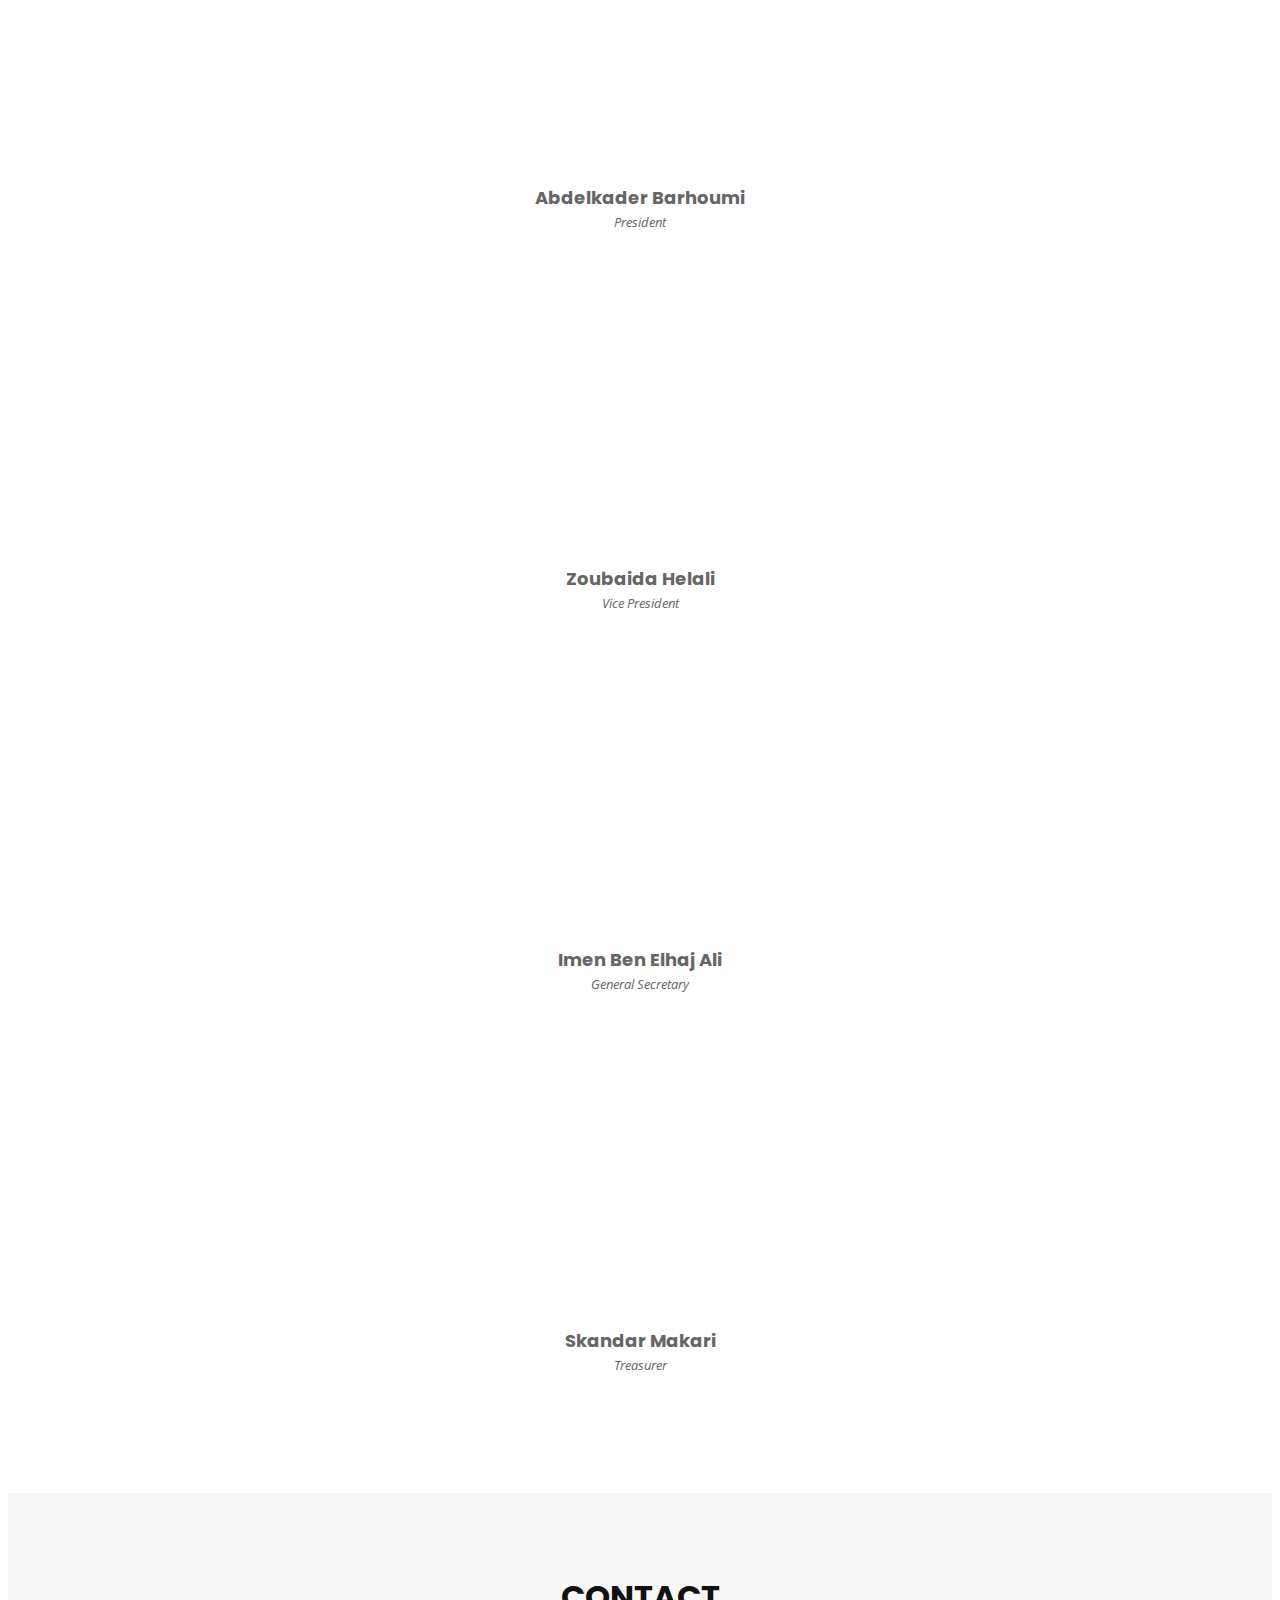
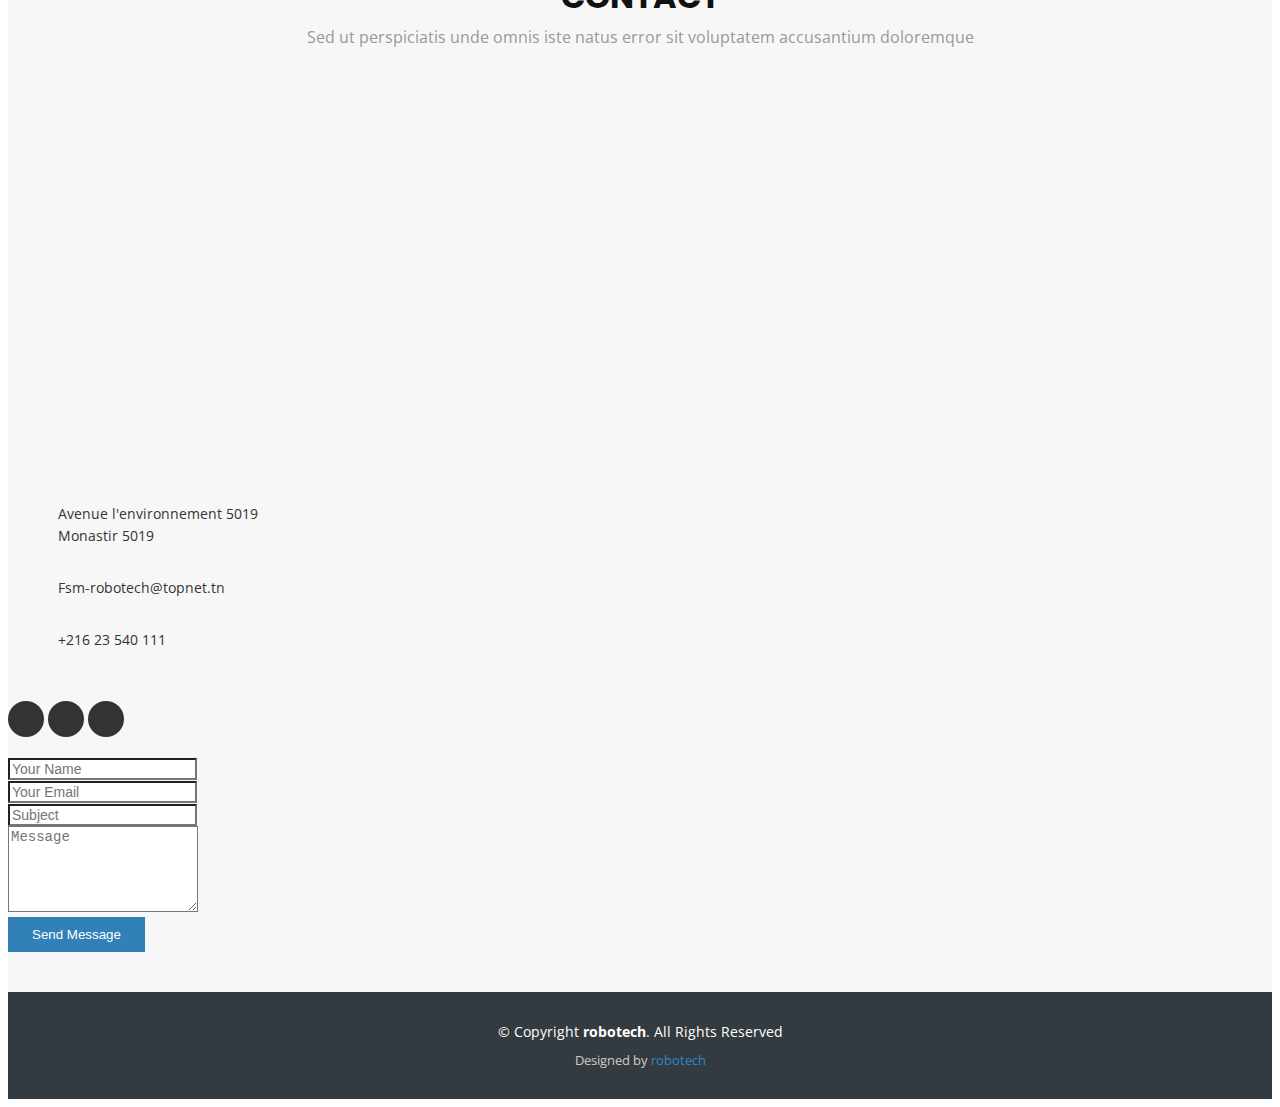
==== commit 769a9af1: "taslih" ====
--- a/index.html
+++ b/index.html
@@ -58,7 +58,7 @@
   <!-- ======= Hero Section ======= -->
   <section id="hero">
     <div class="hero-container" data-aos="zoom-in" data-aos-delay="100">
-      <h1>Welcome to robtech club</h1>
+      <h1>Welcome to robotech club</h1>
       <h2>We are team of talented tech builders</h2>
       <a href="#about" class="btn-get-started">Who are we</a>
     </div>
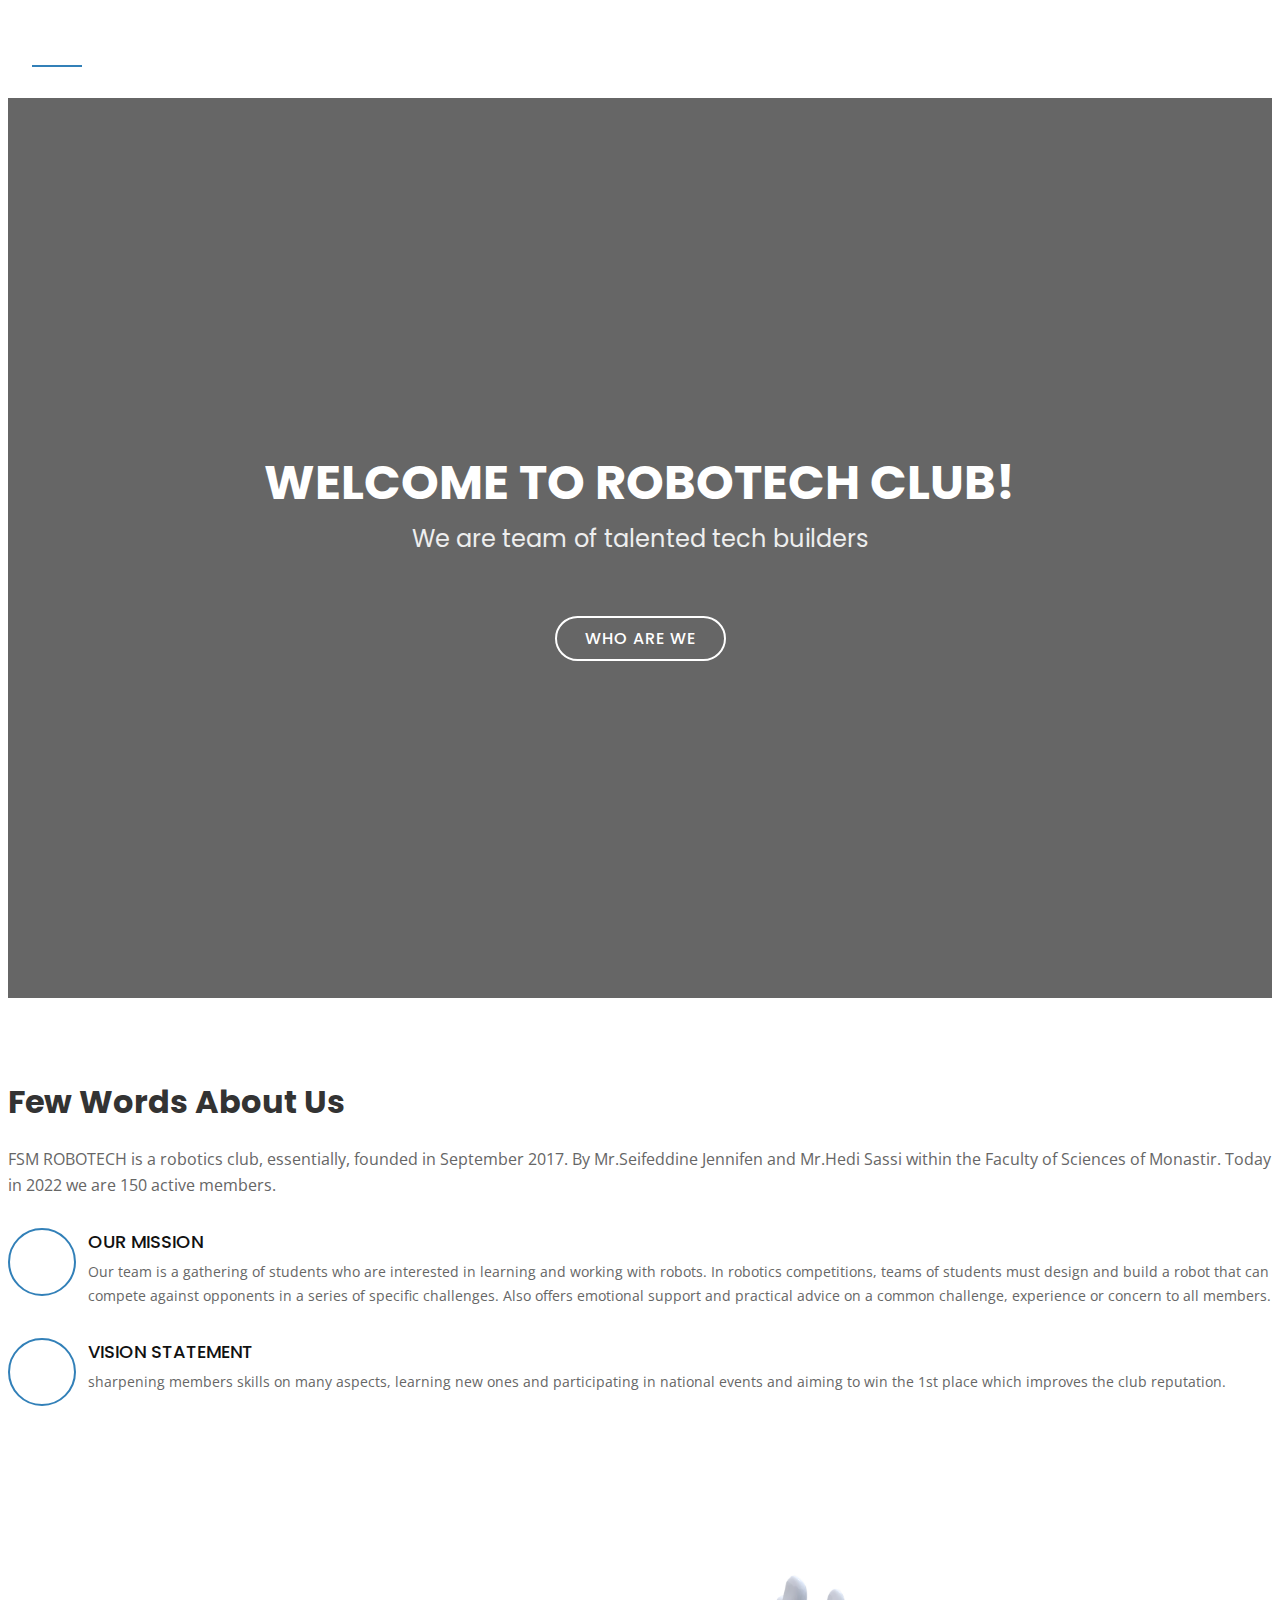
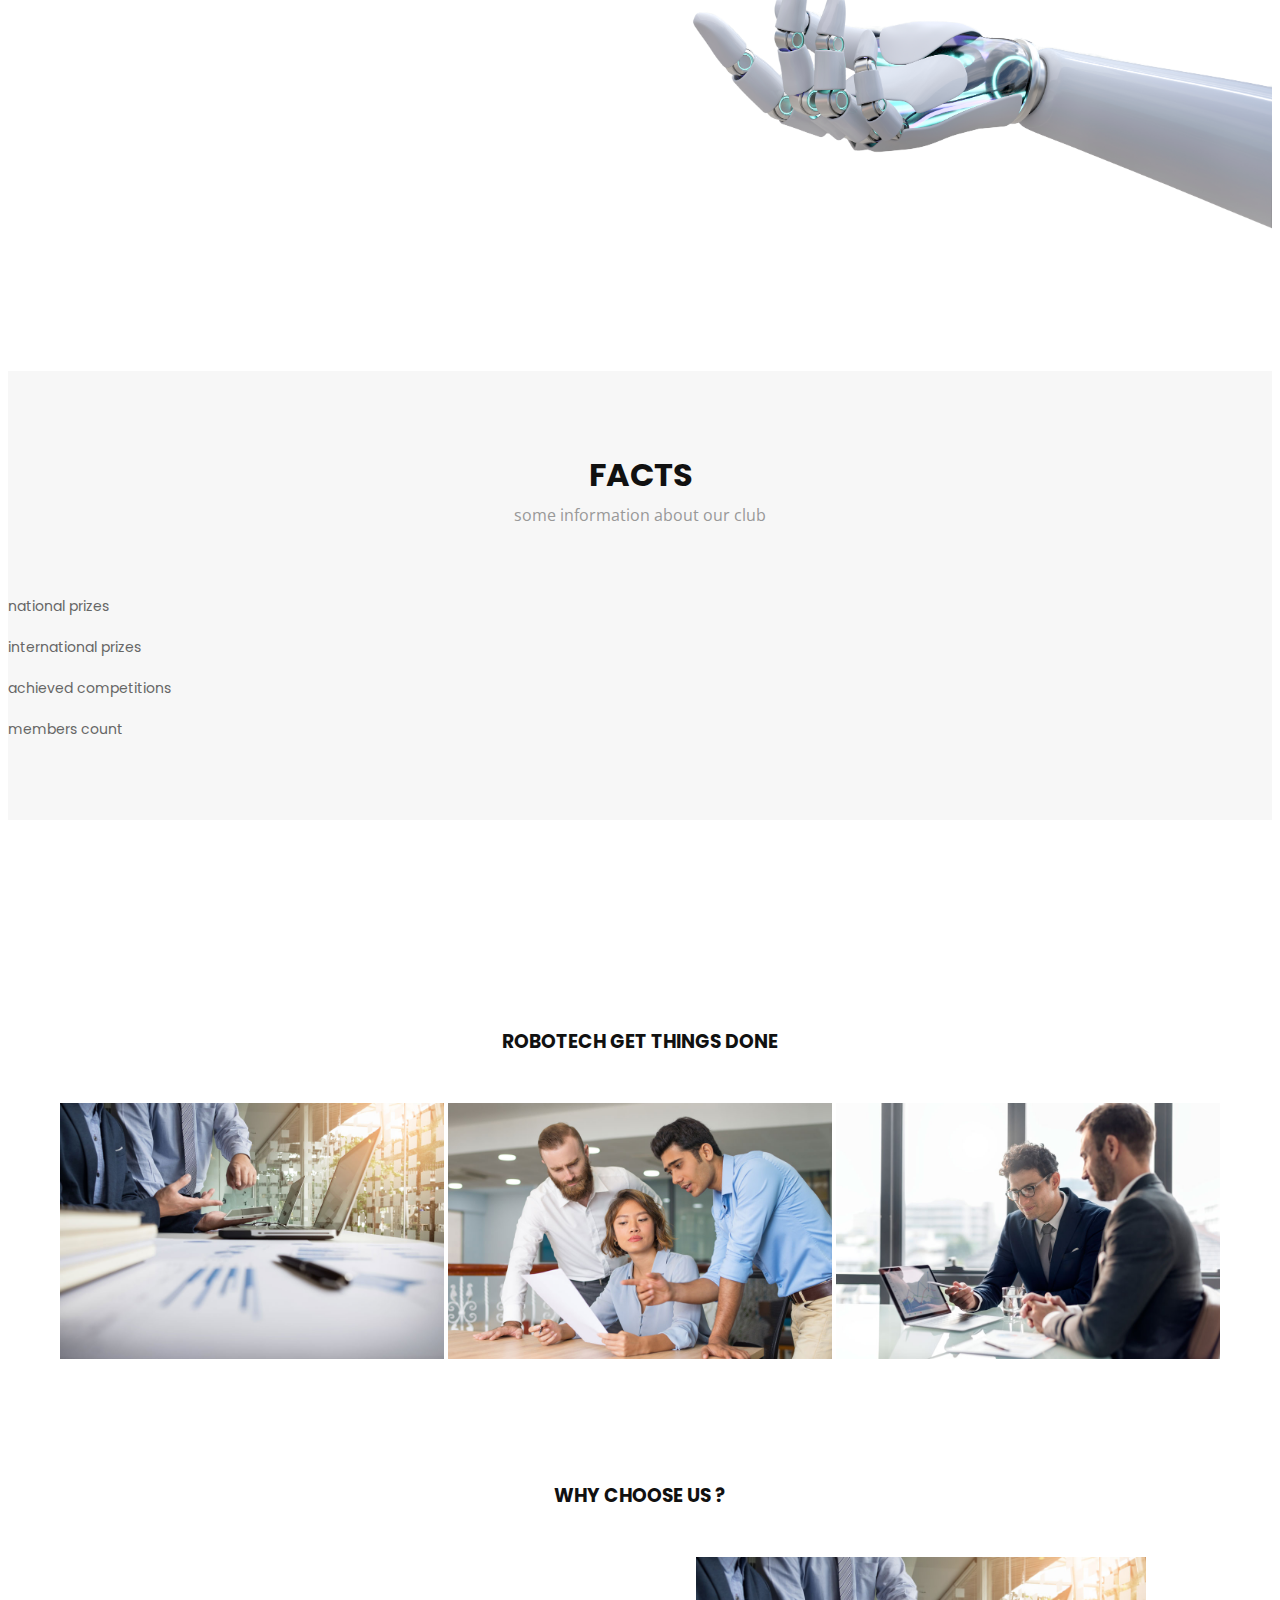
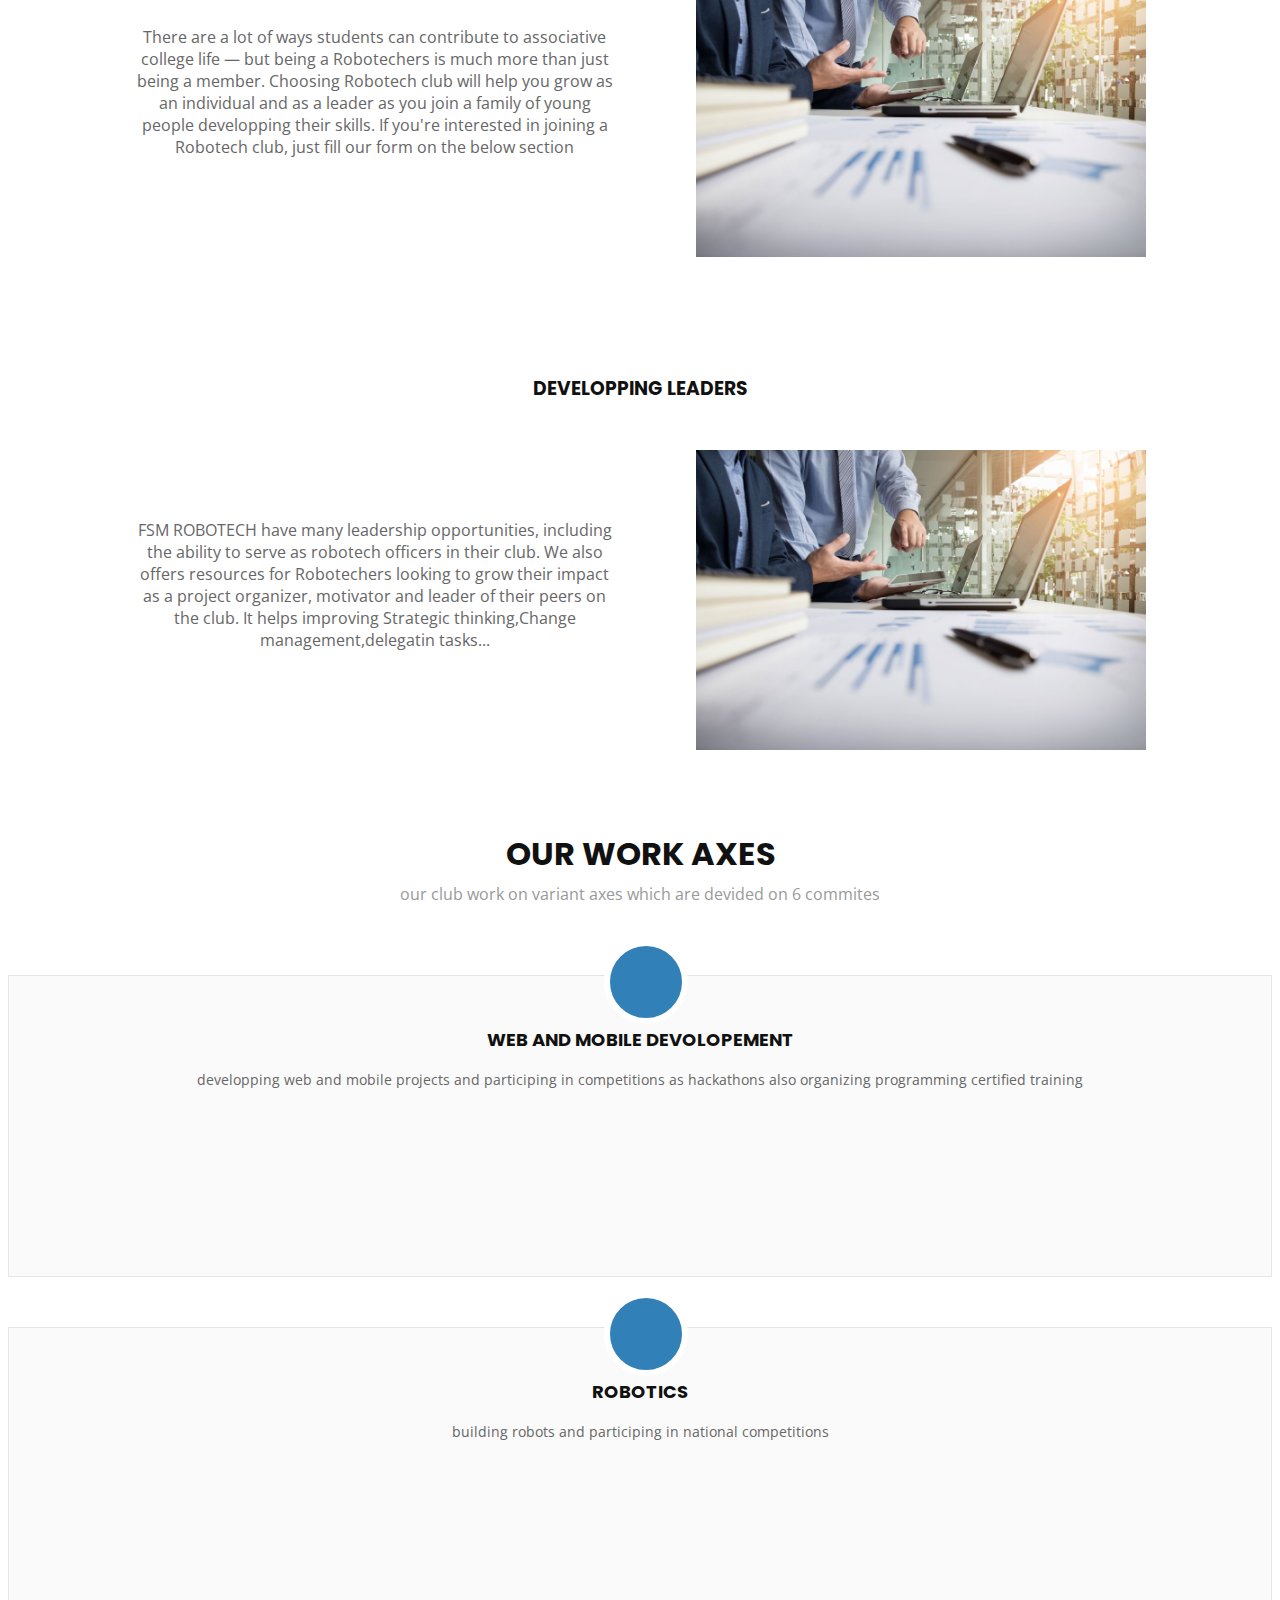
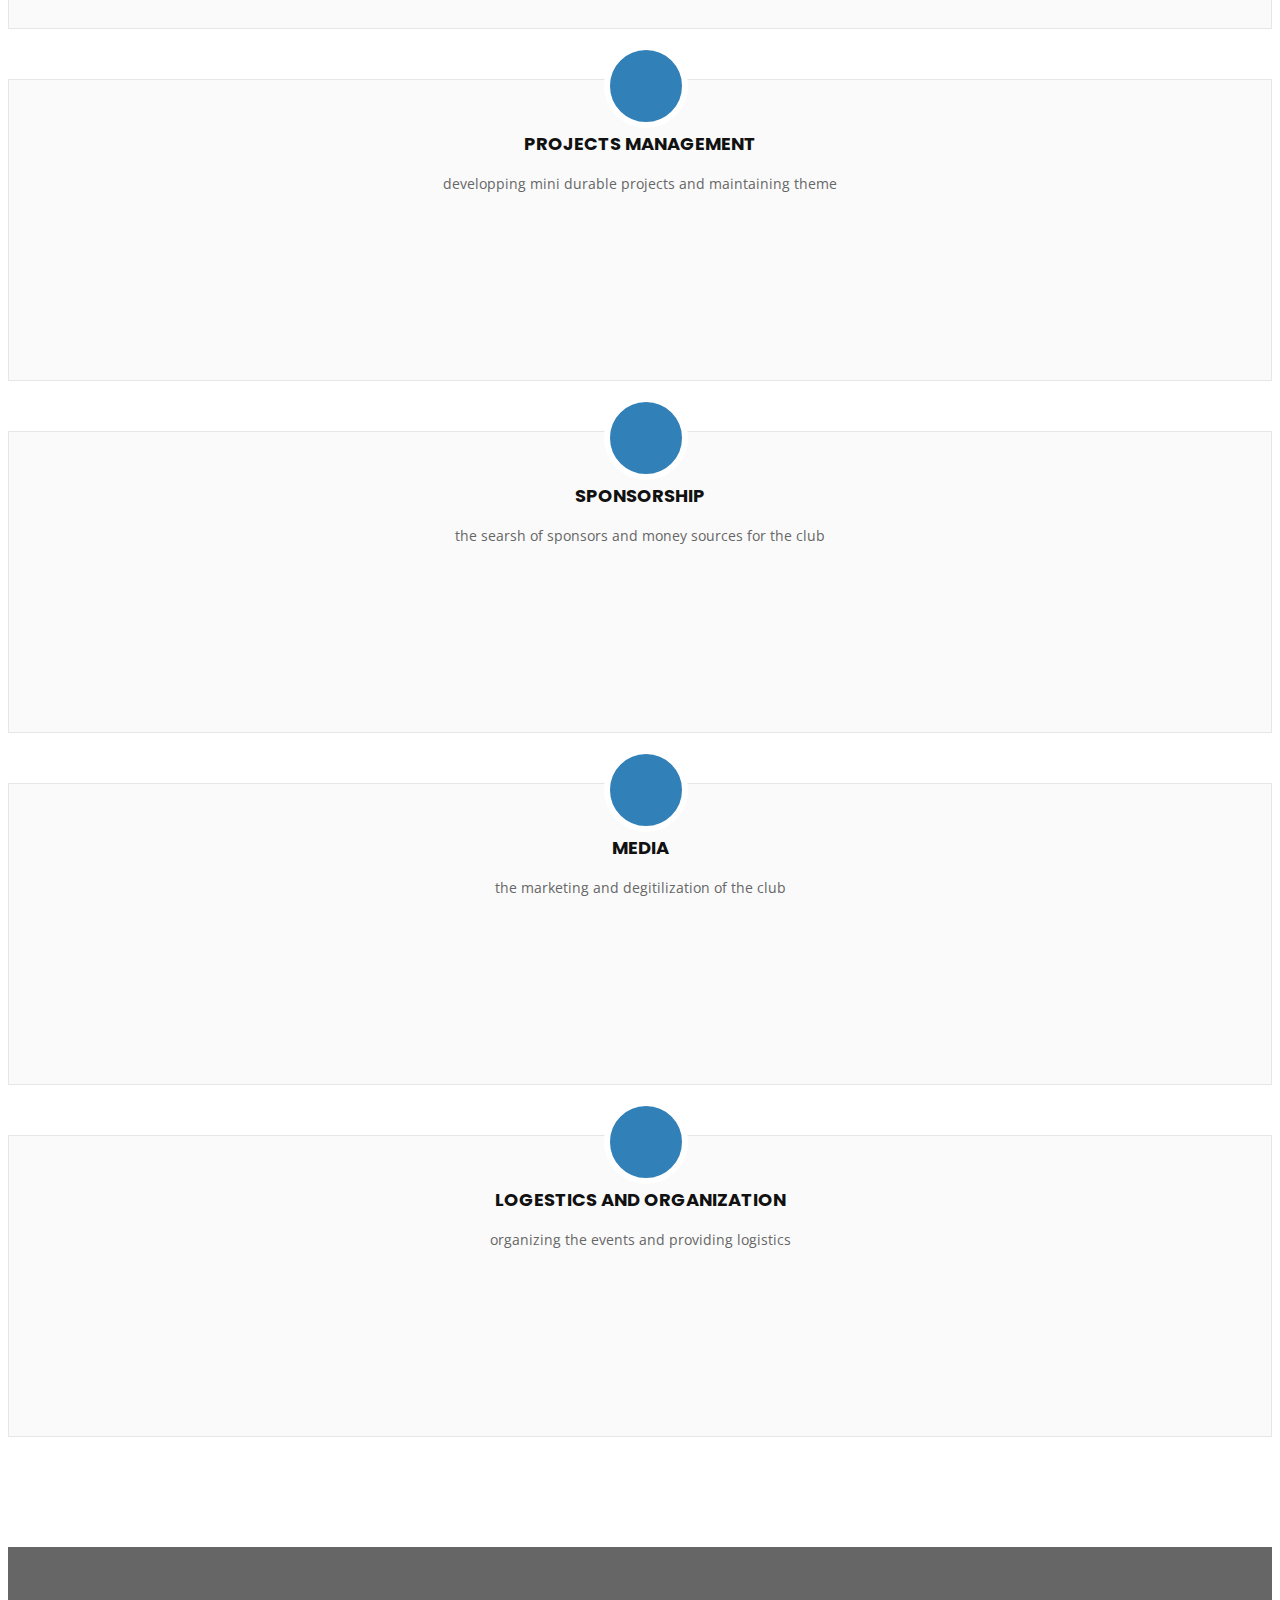
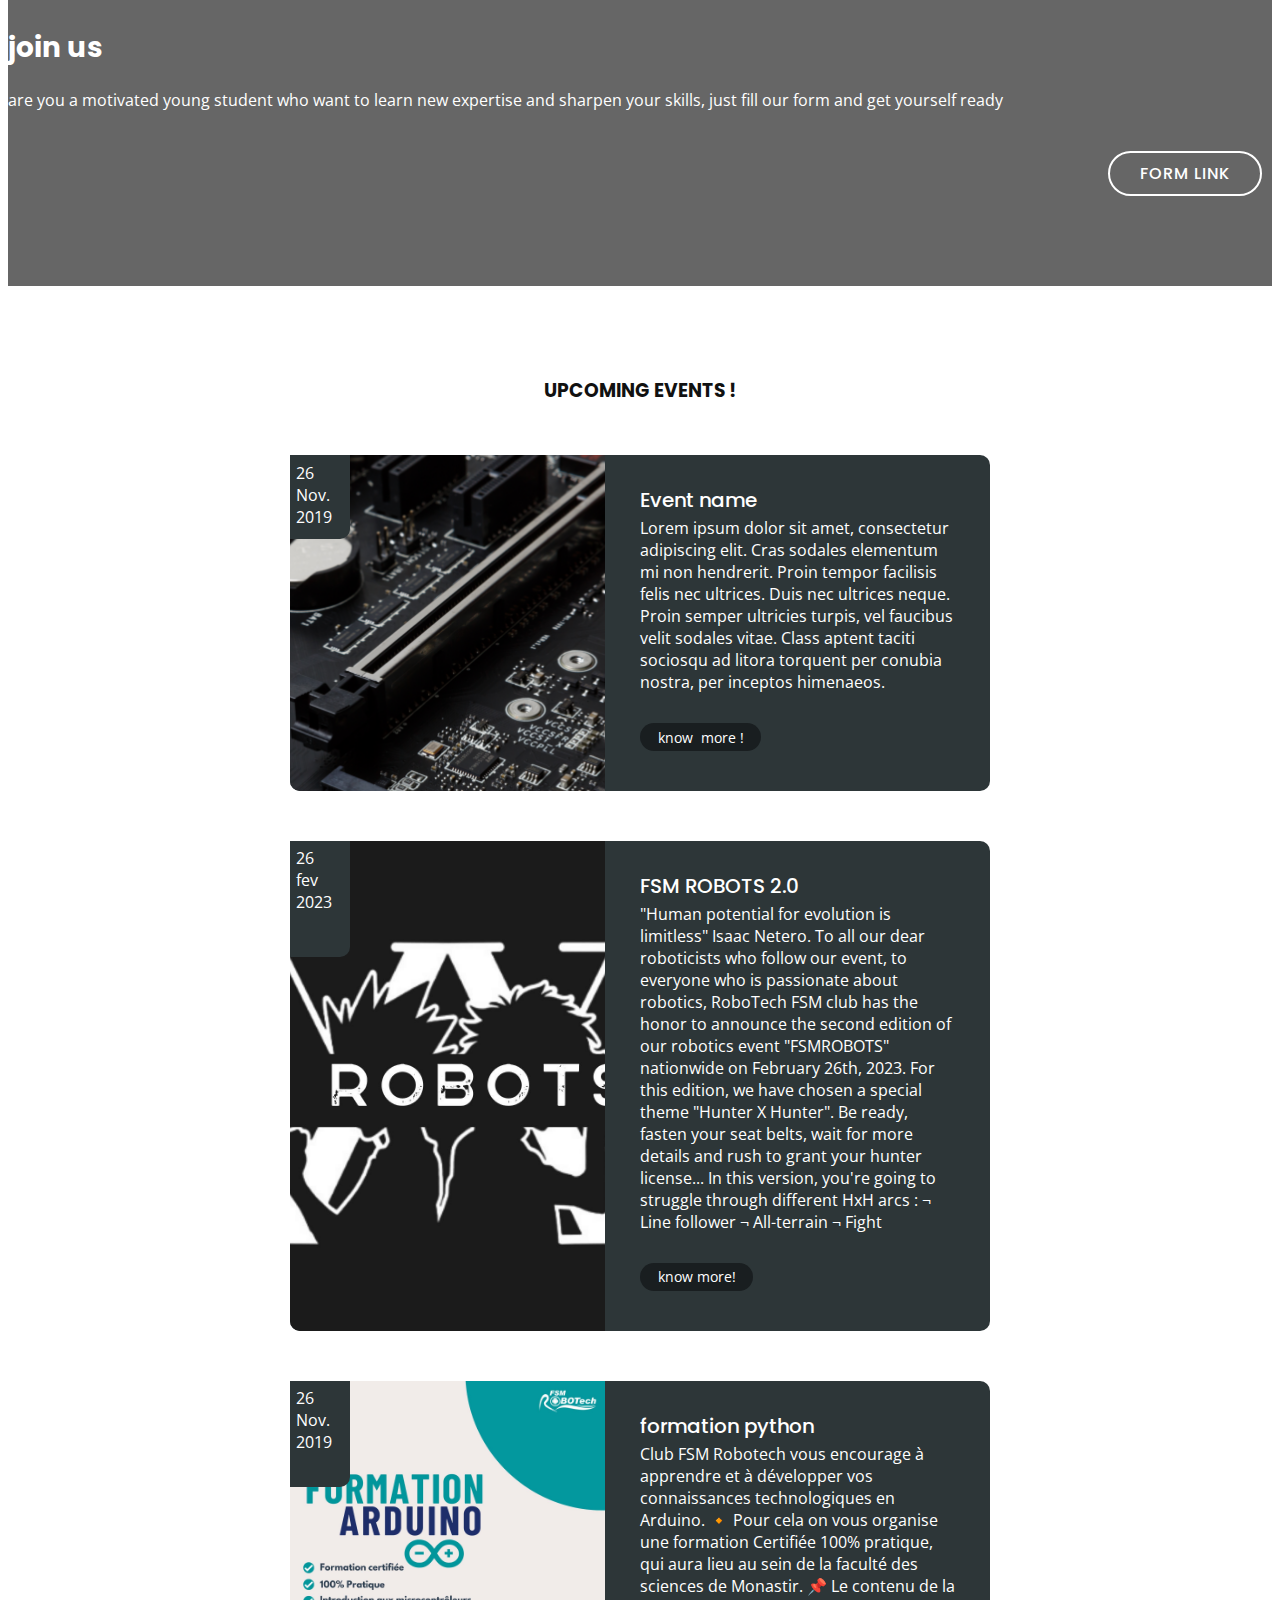
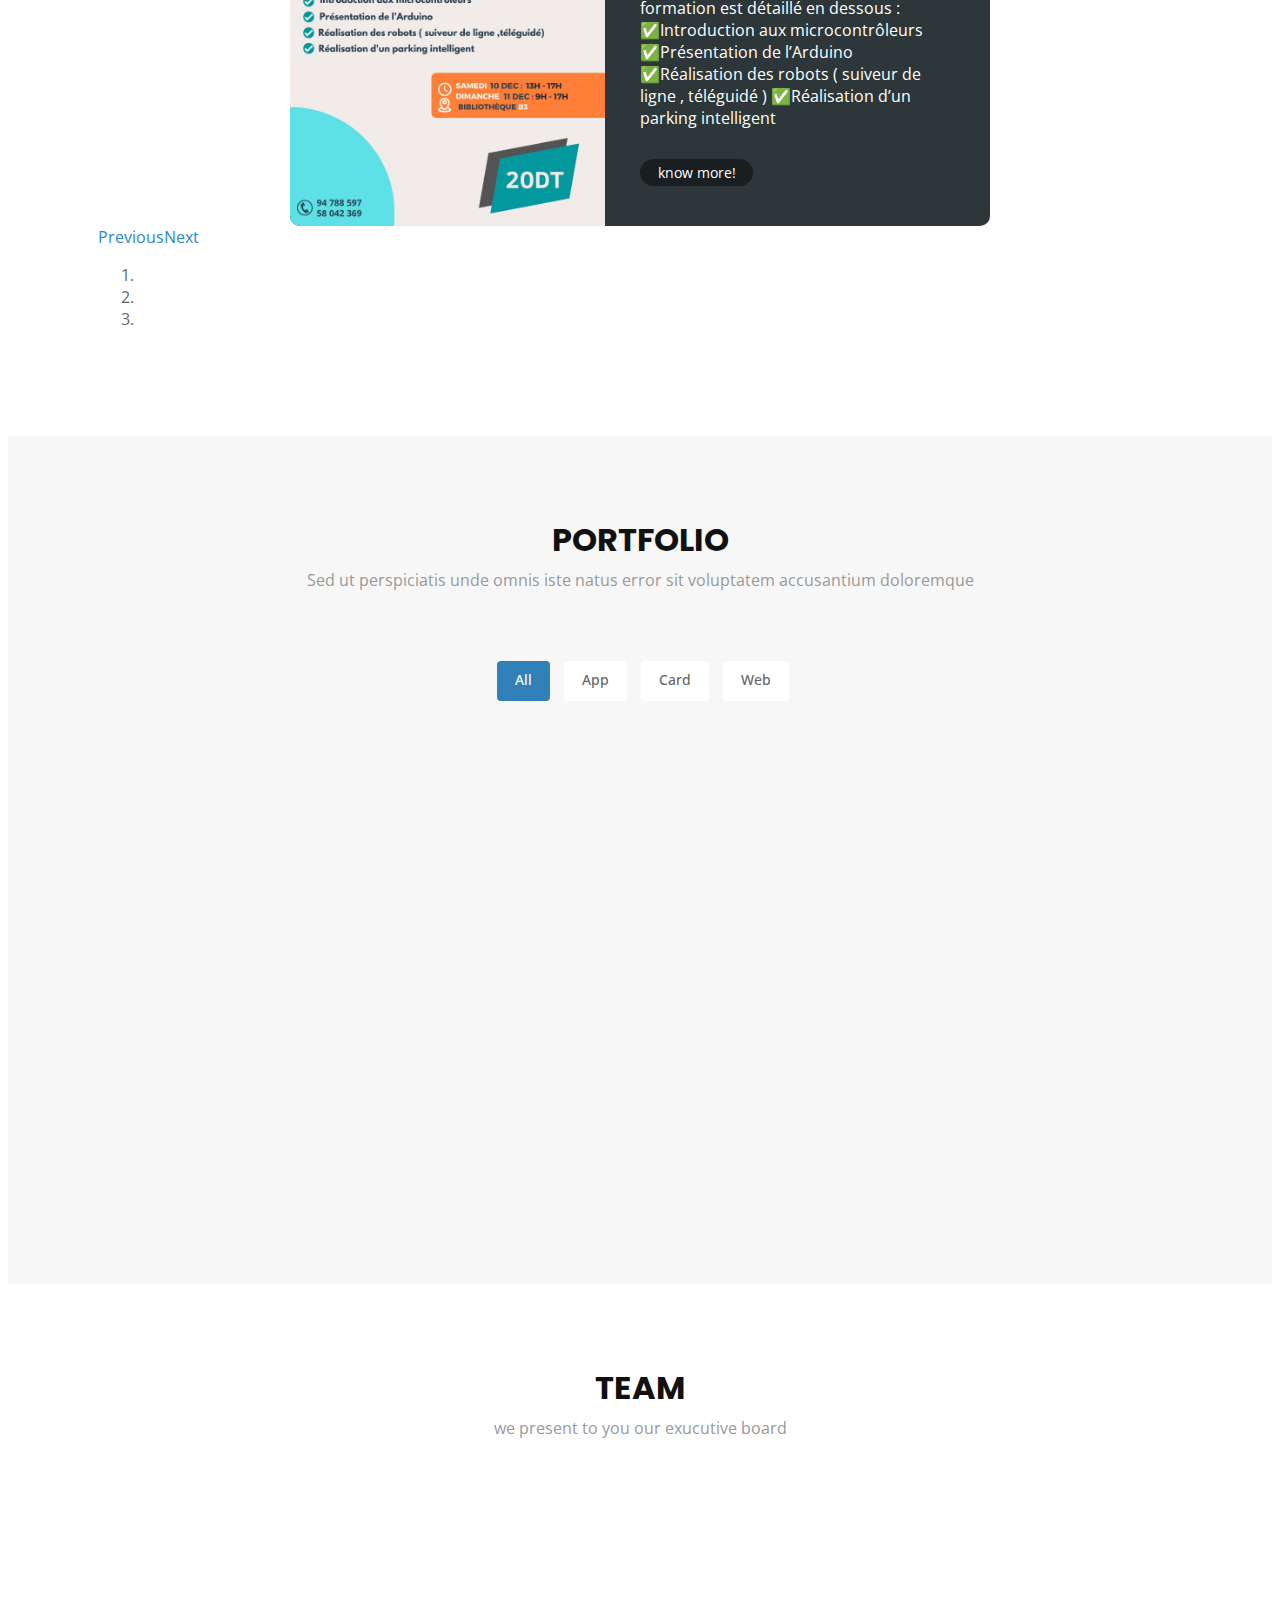
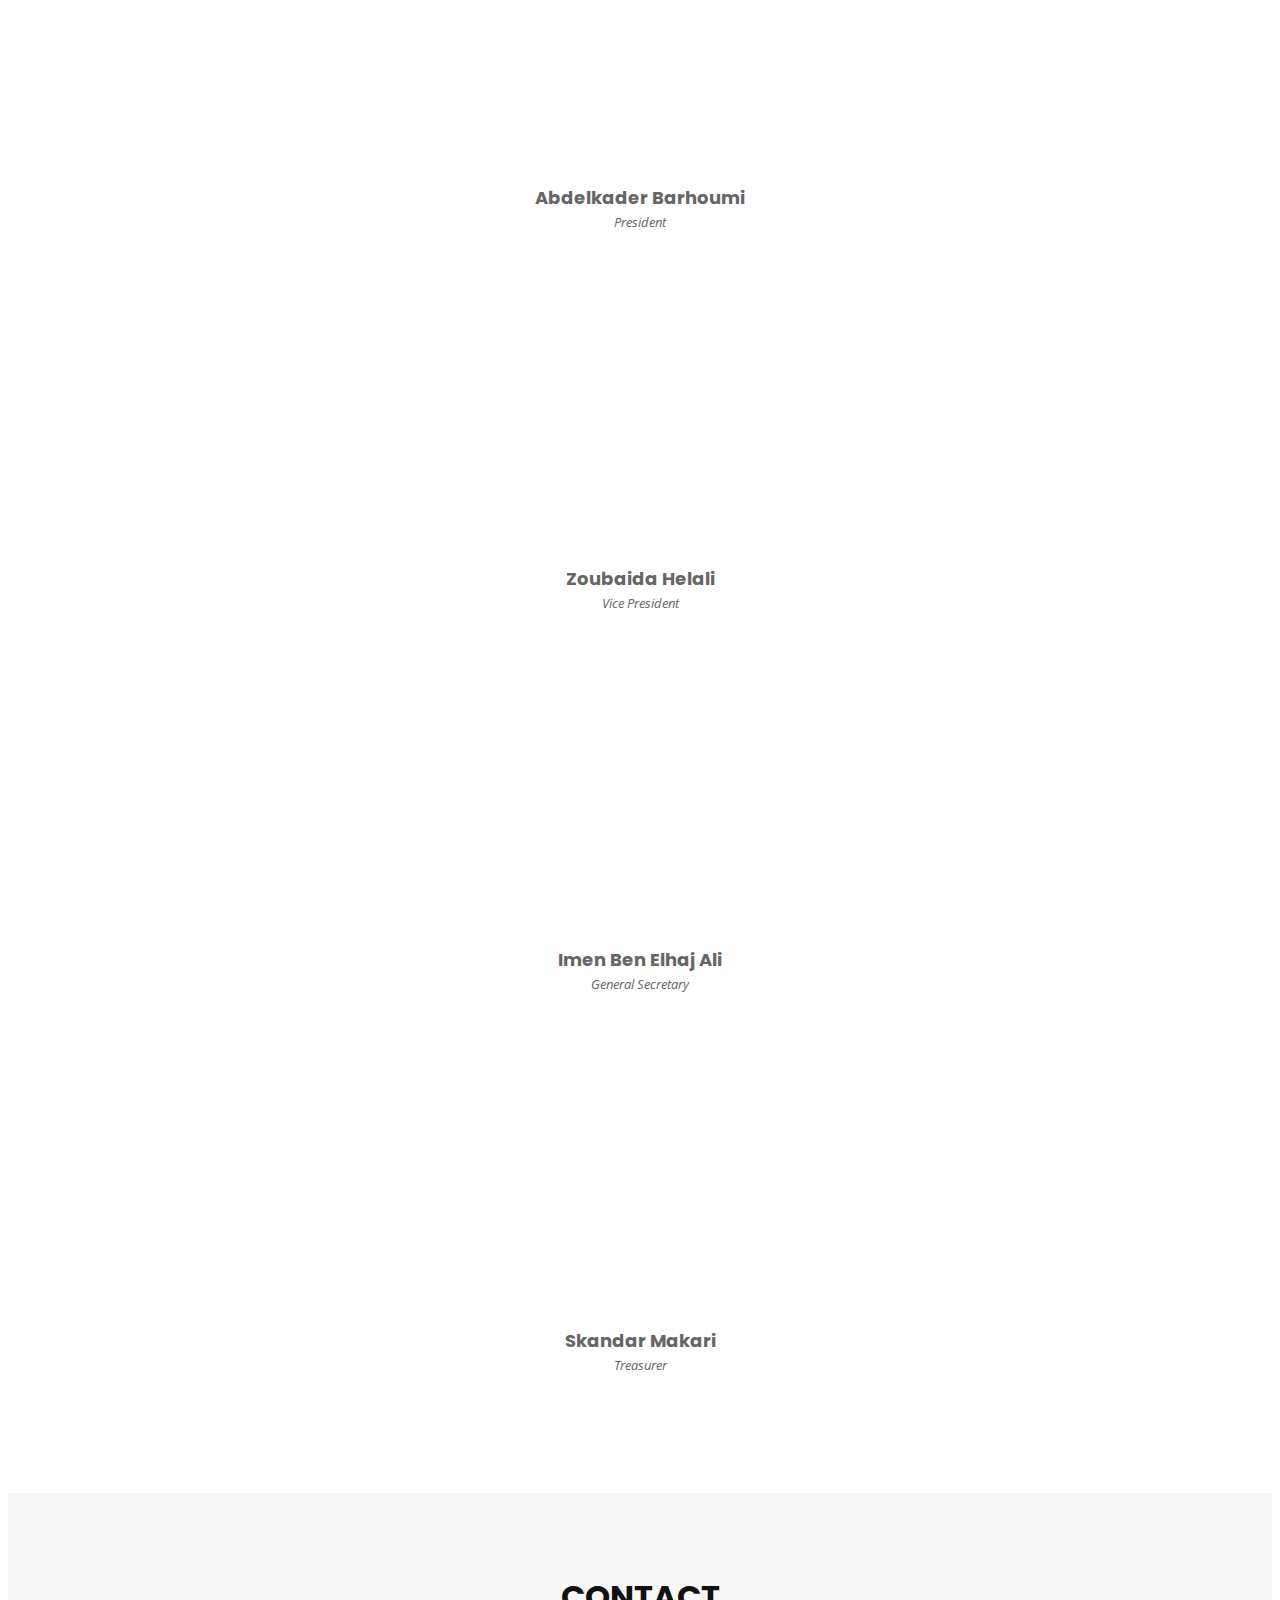
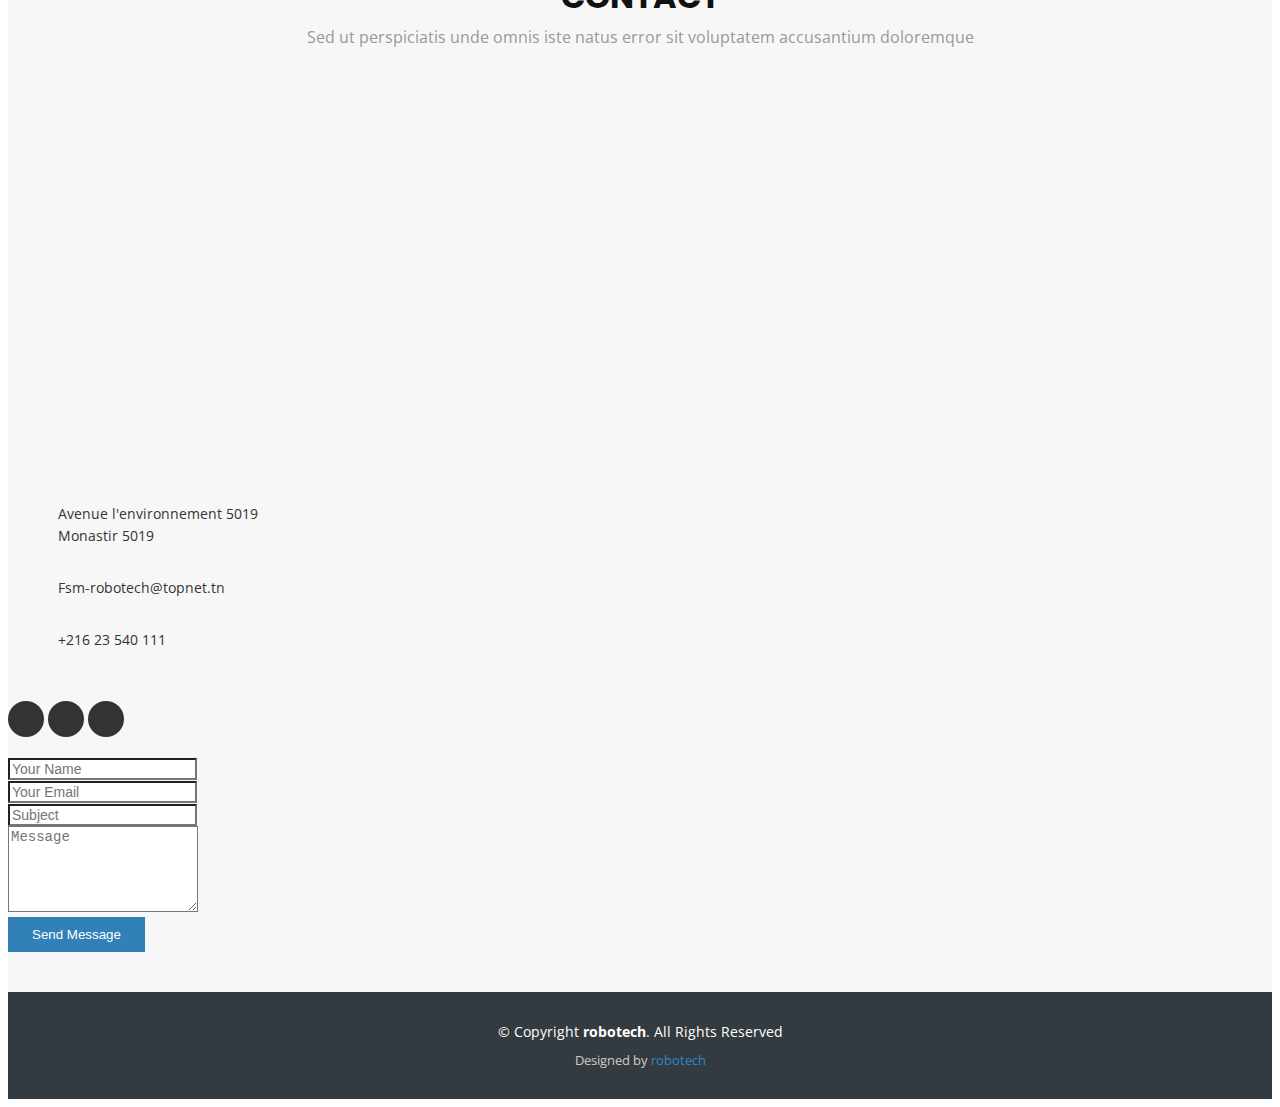
==== commit 9228c6b1: "zedt !" ====
--- a/index.html
+++ b/index.html
@@ -58,7 +58,7 @@
   <!-- ======= Hero Section ======= -->
   <section id="hero">
     <div class="hero-container" data-aos="zoom-in" data-aos-delay="100">
-      <h1>Welcome to robotech club</h1>
+      <h1>Welcome to robotech club!</h1>
       <h2>We are team of talented tech builders</h2>
       <a href="#about" class="btn-get-started">Who are we</a>
     </div>
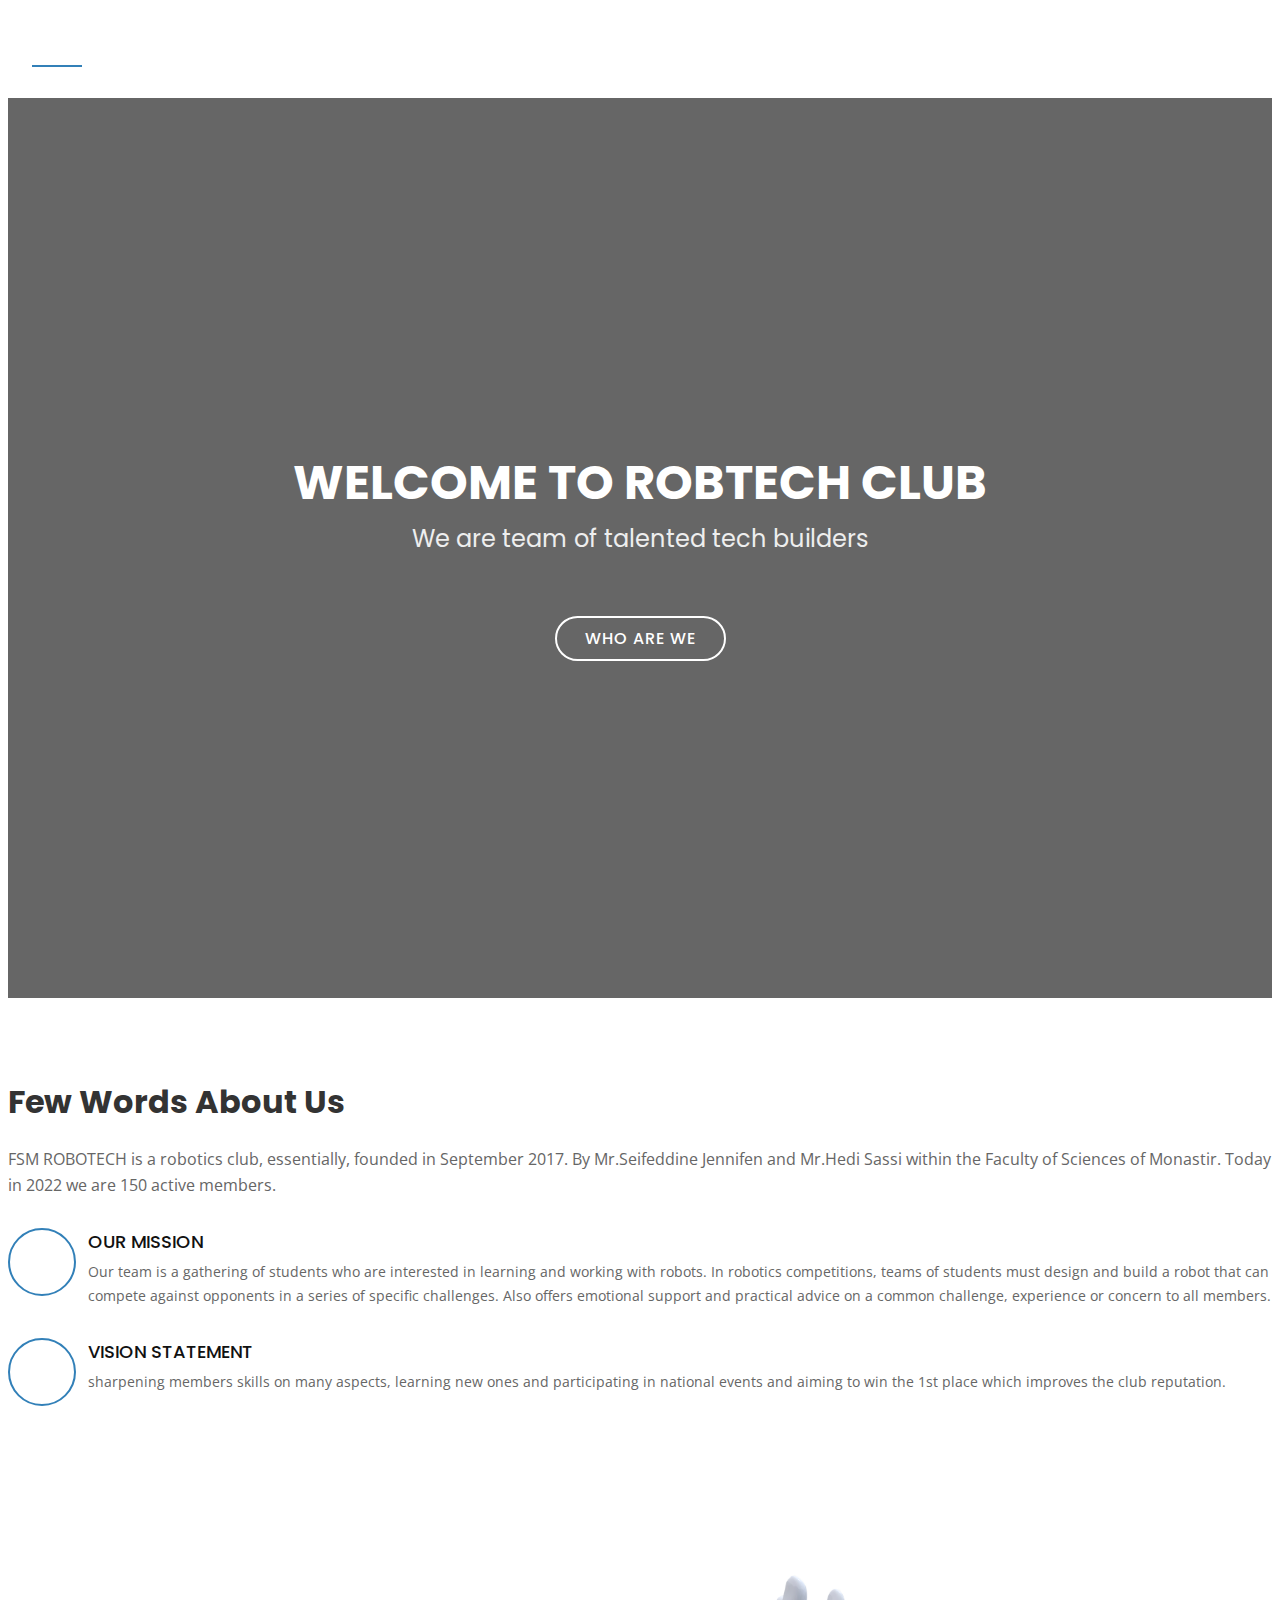
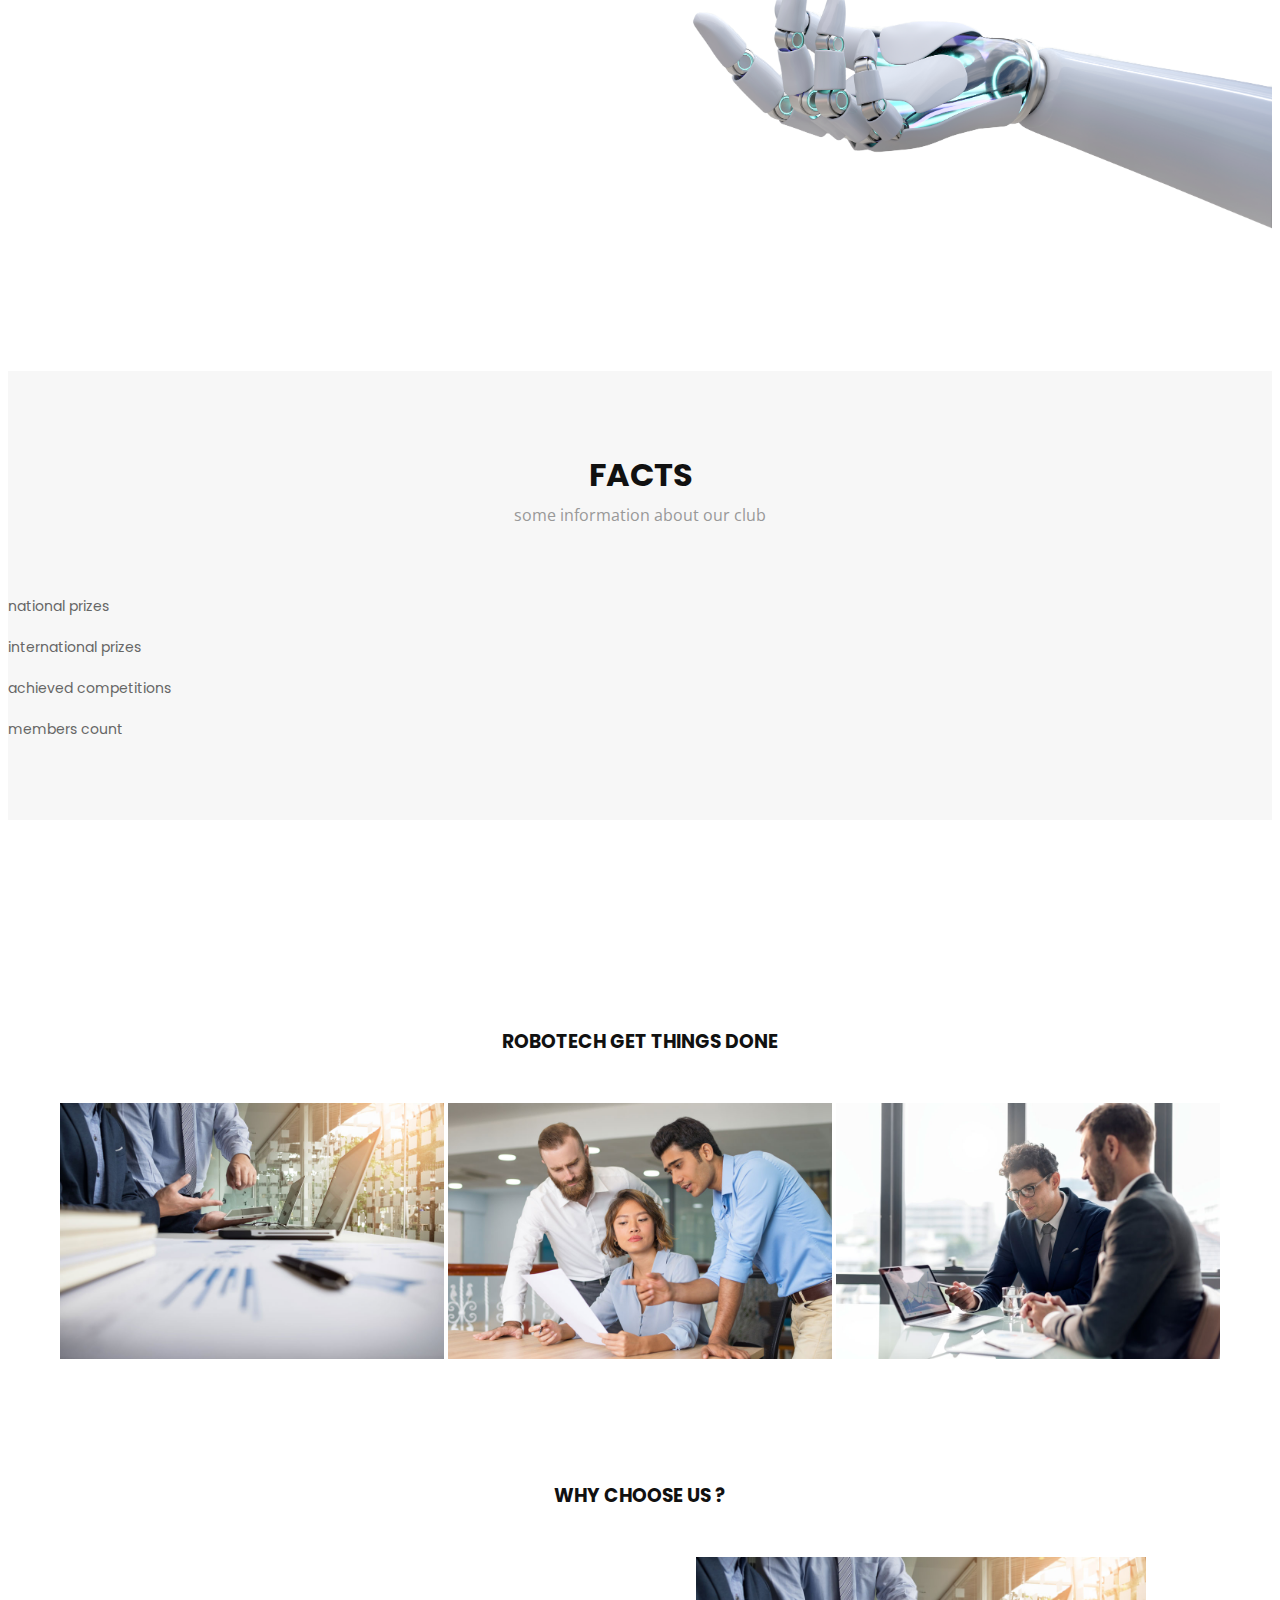
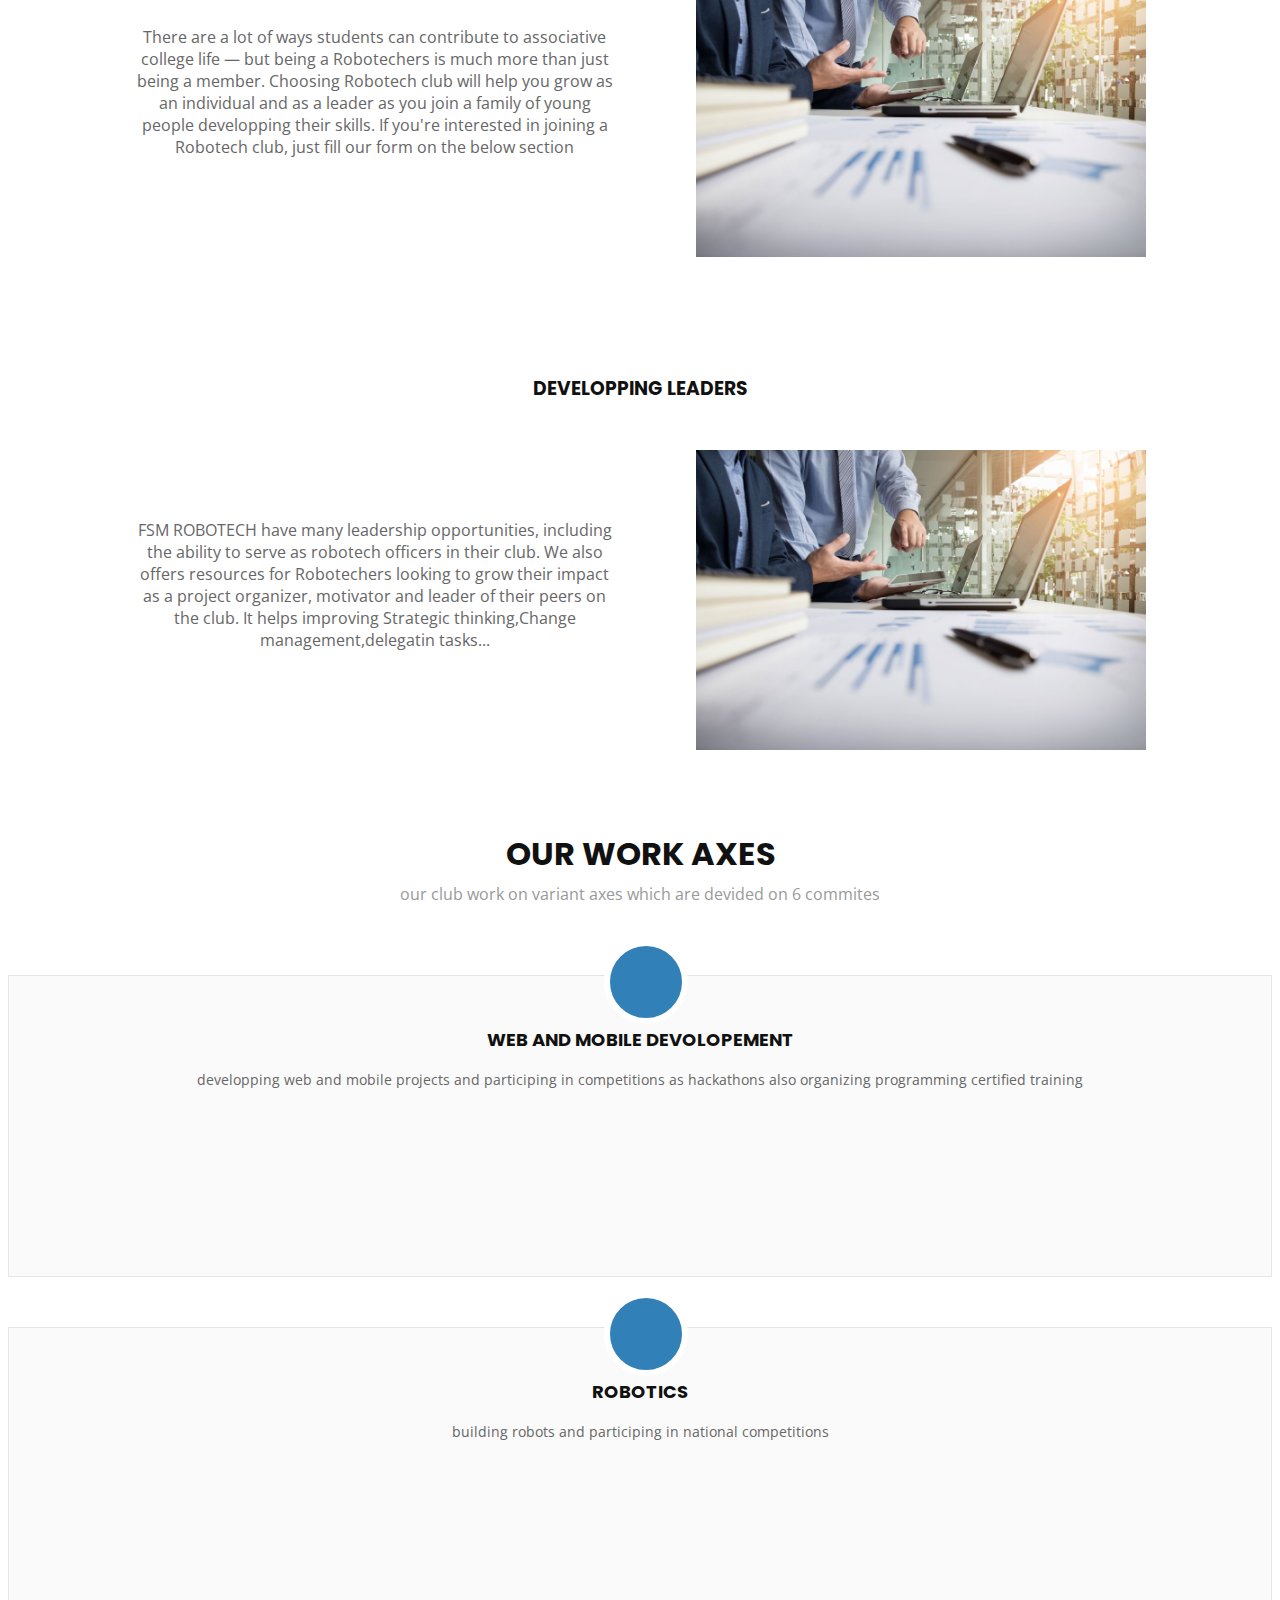
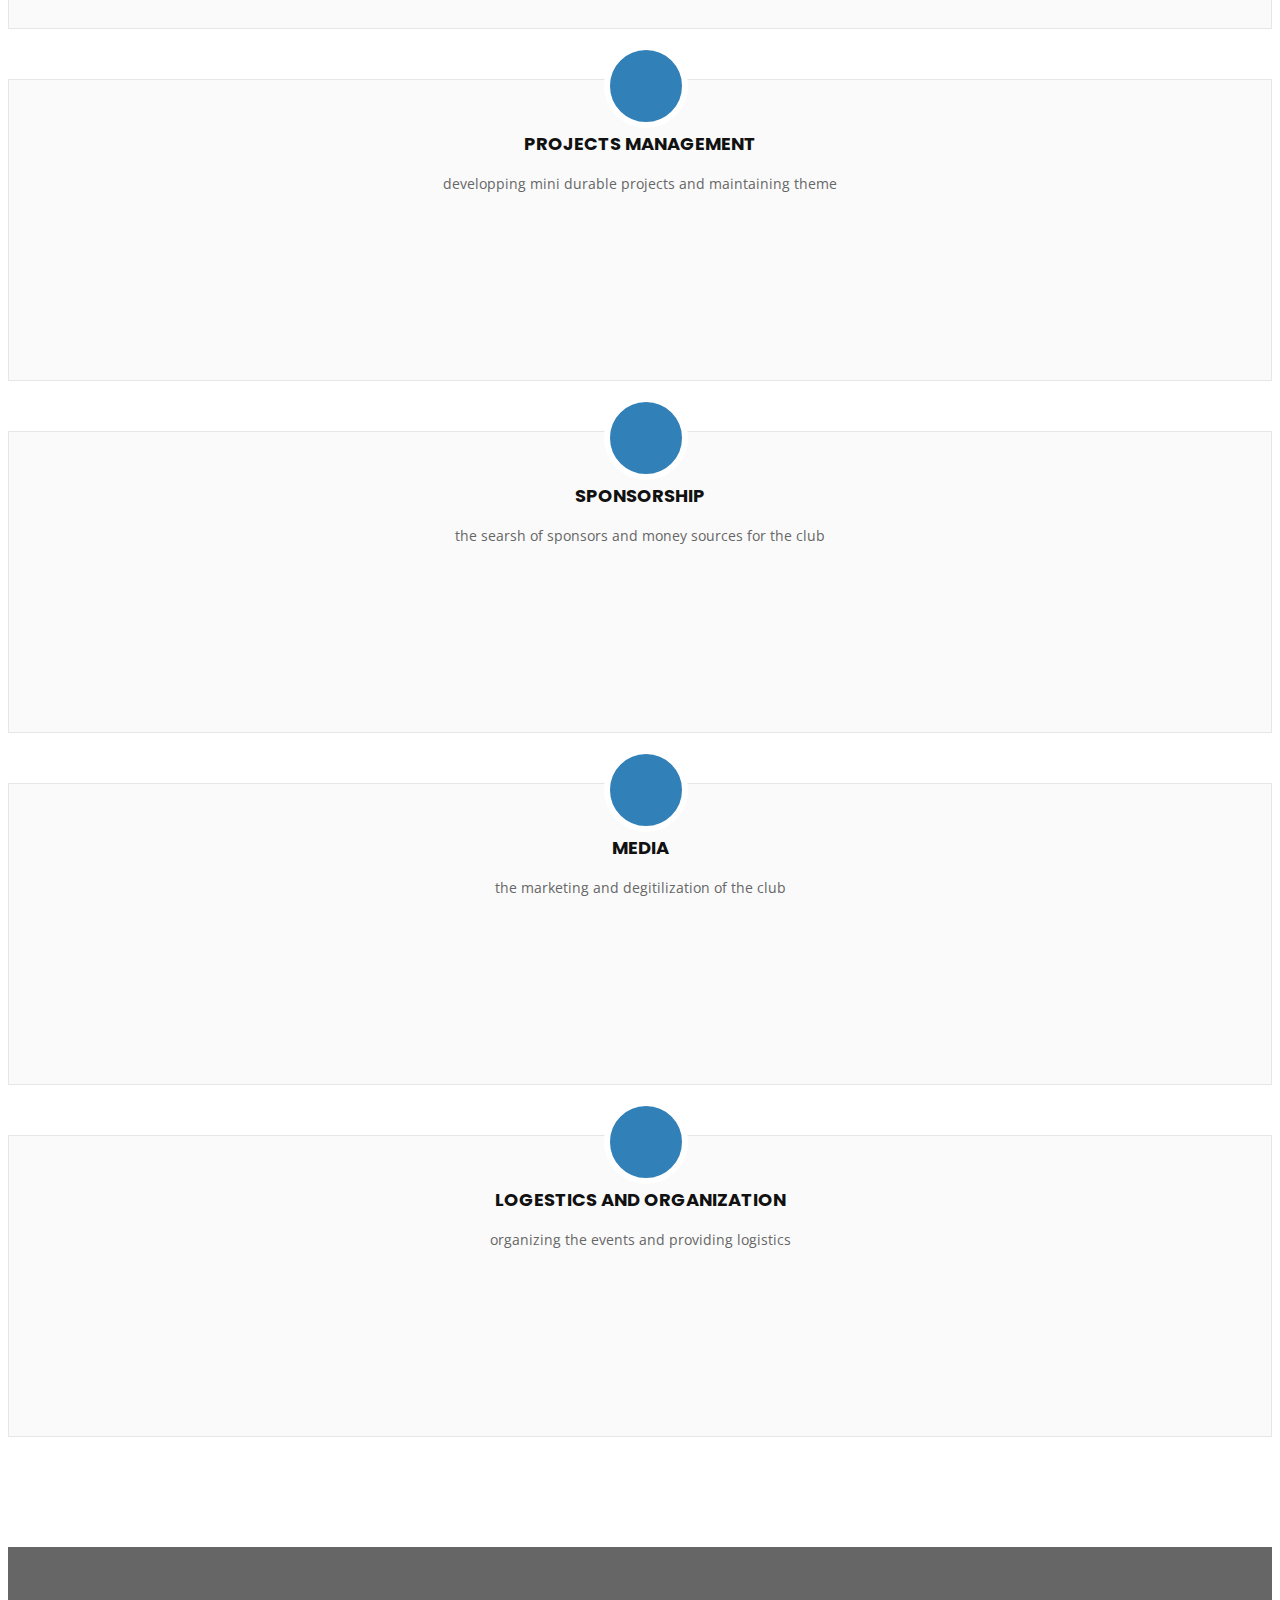
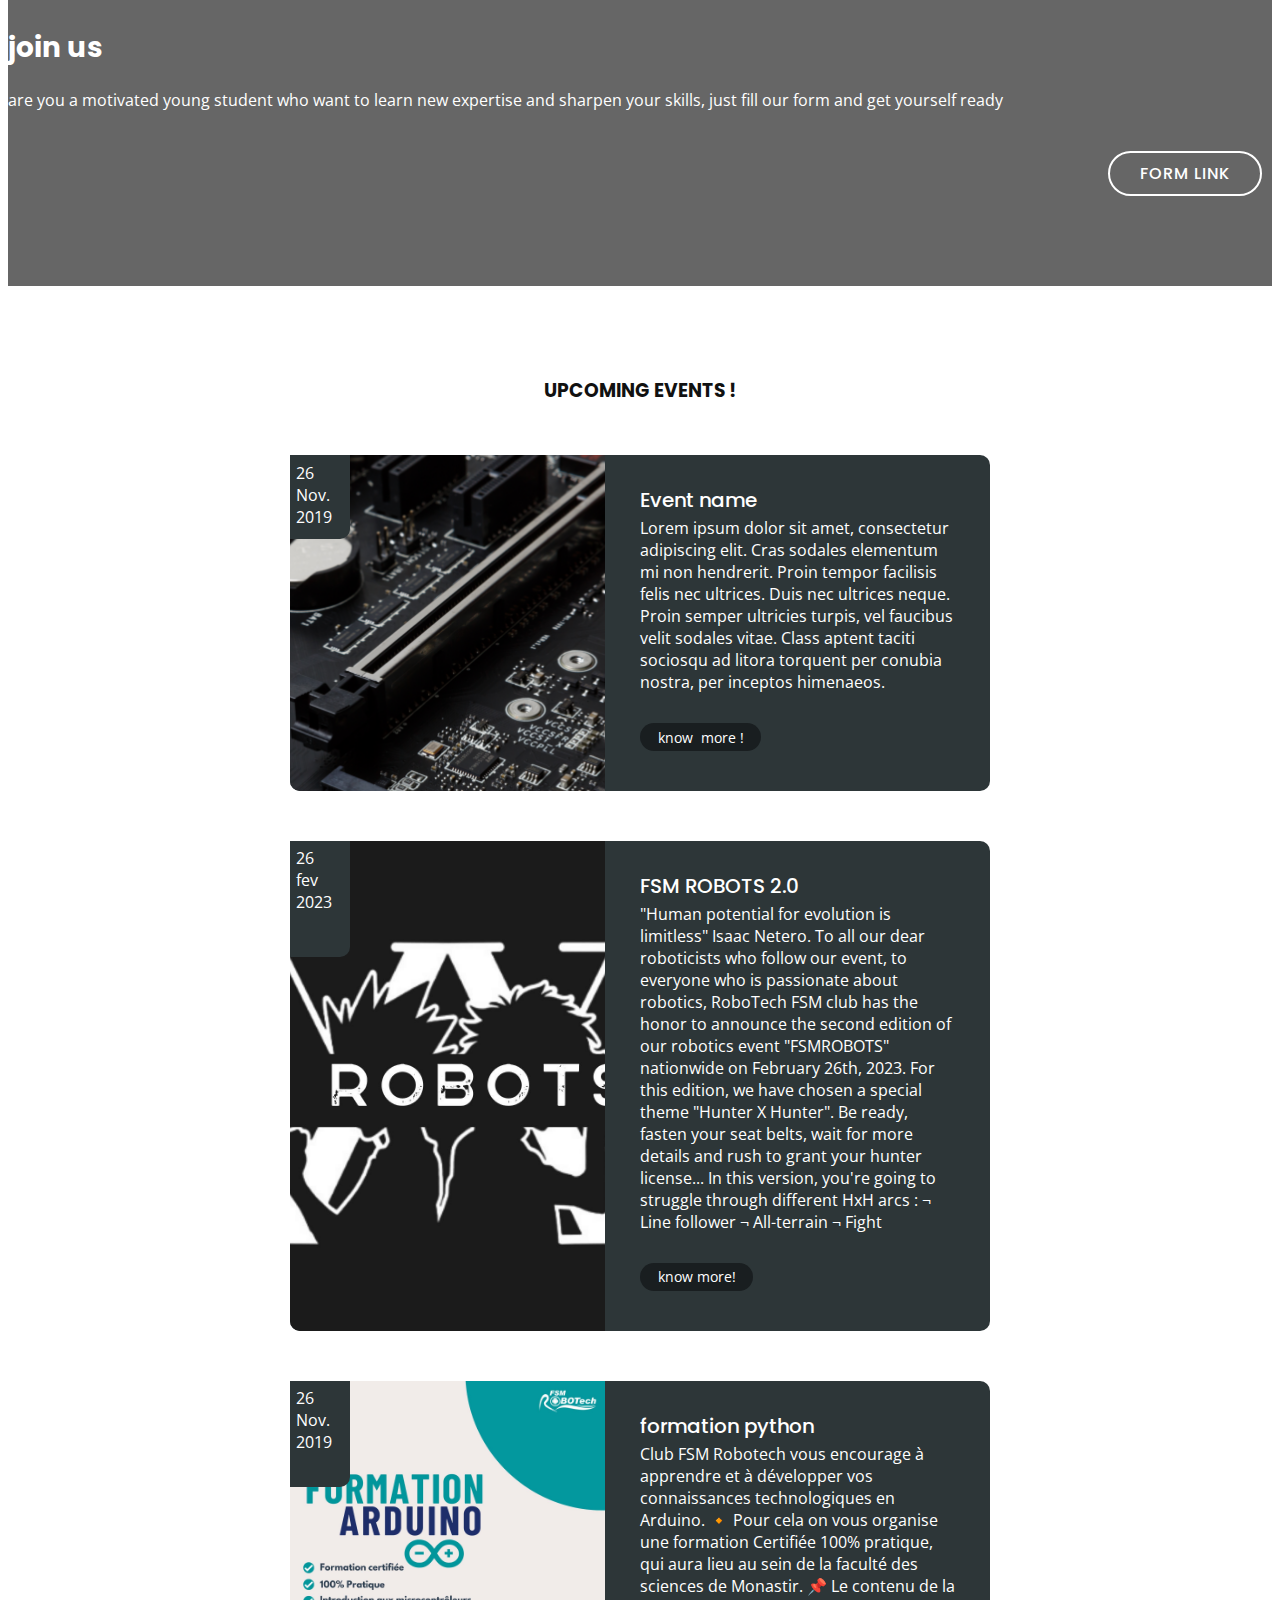
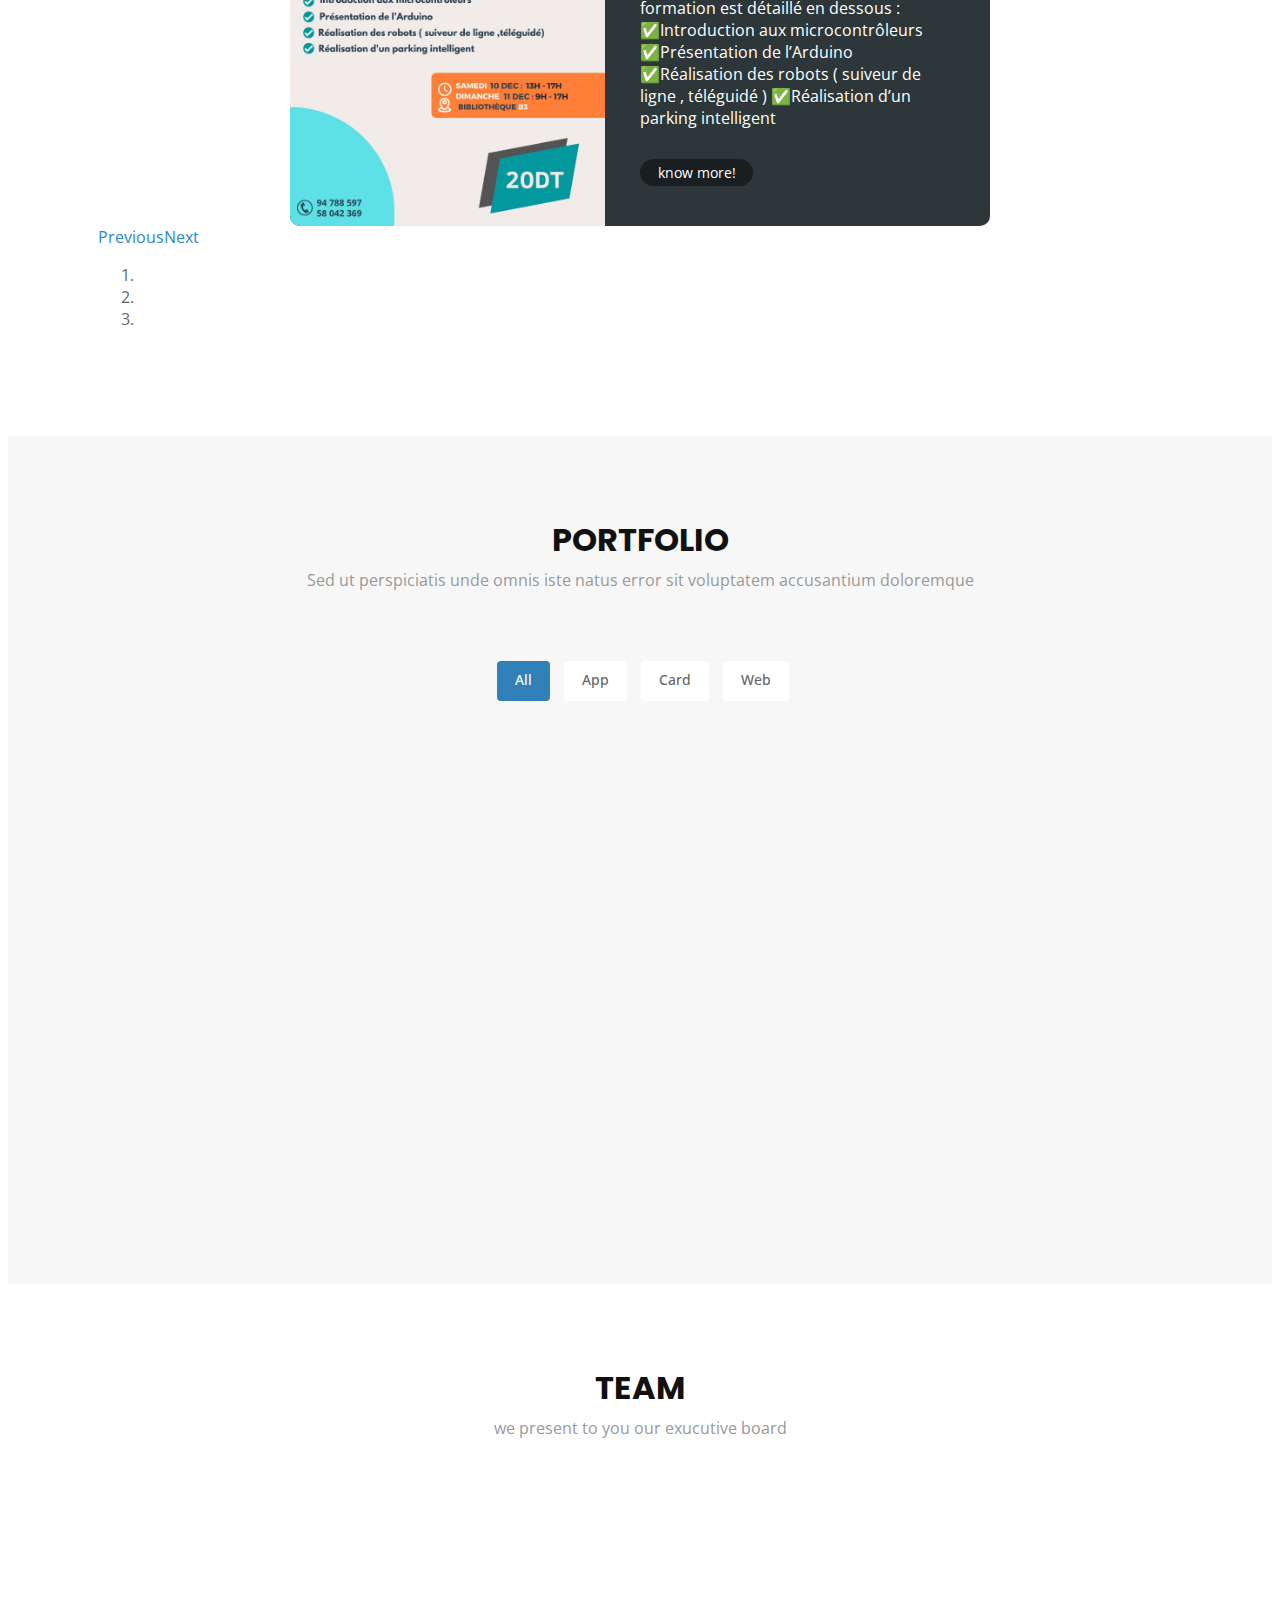
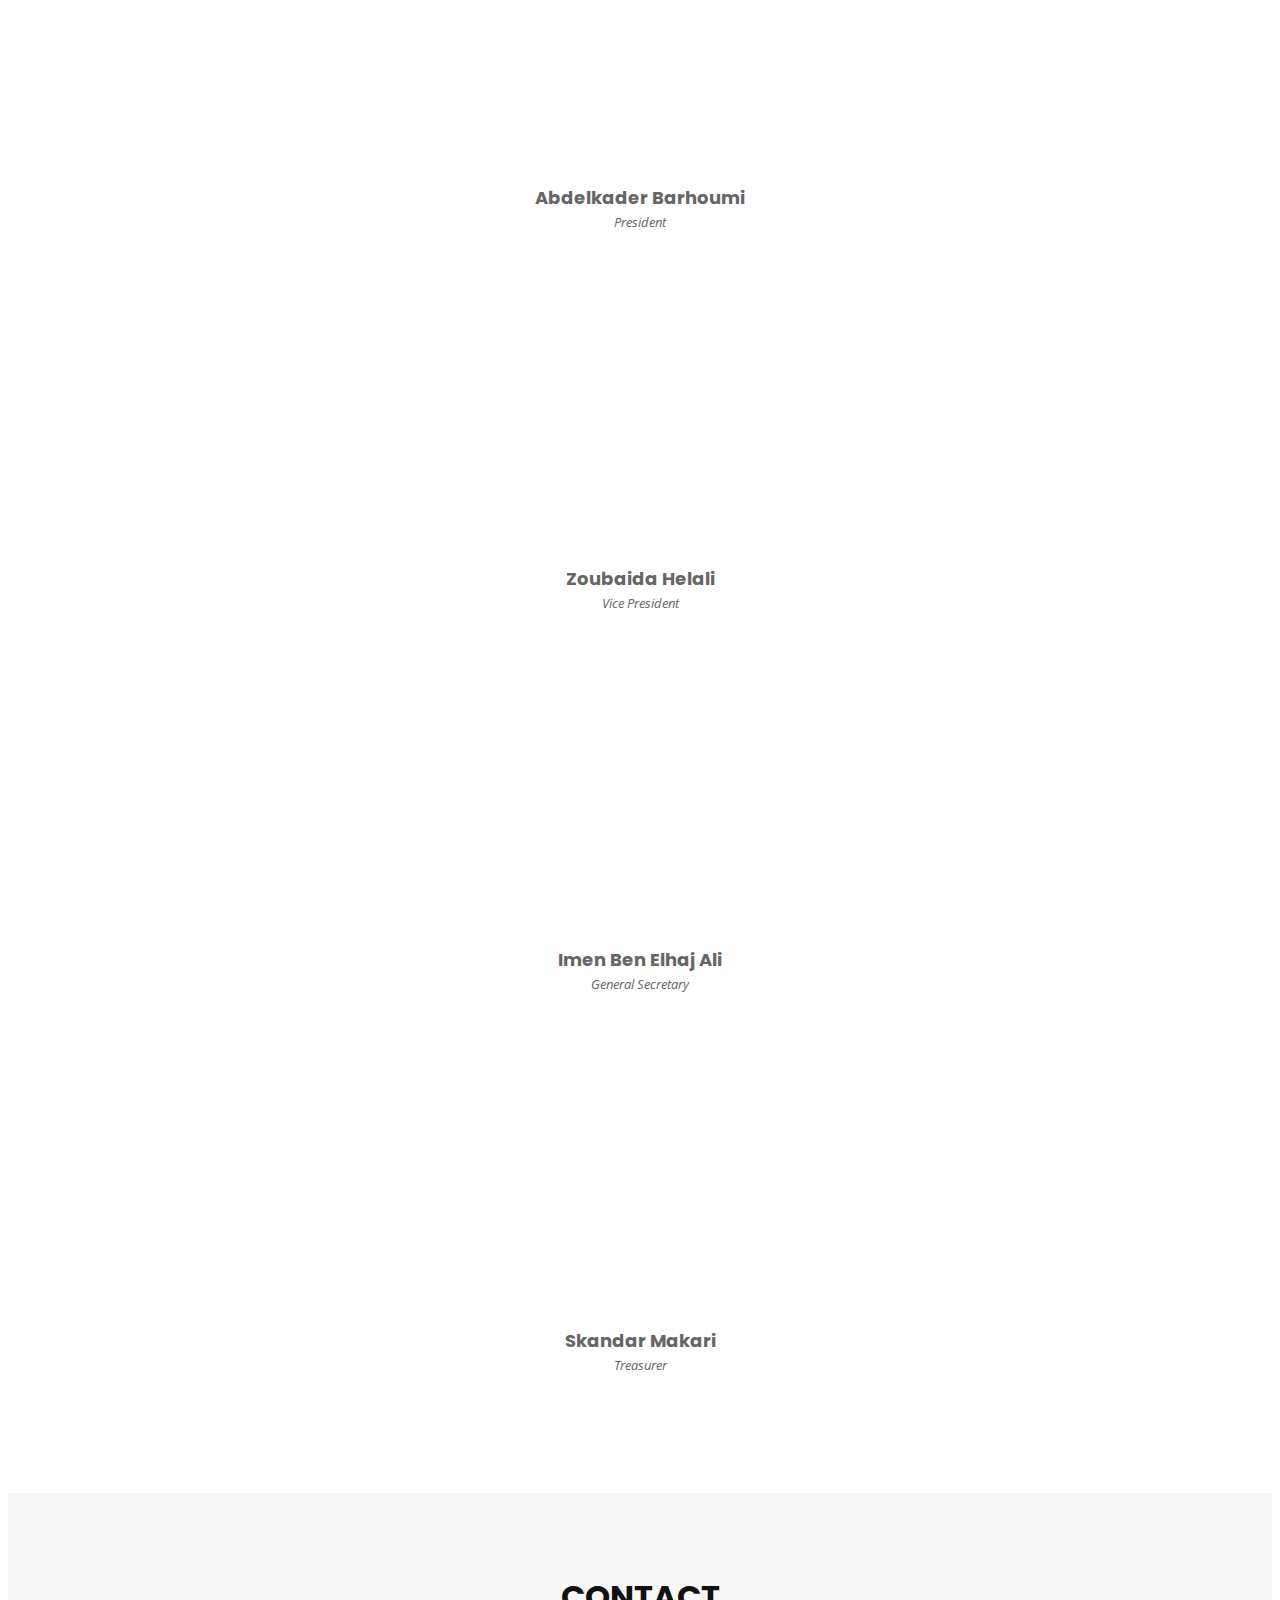
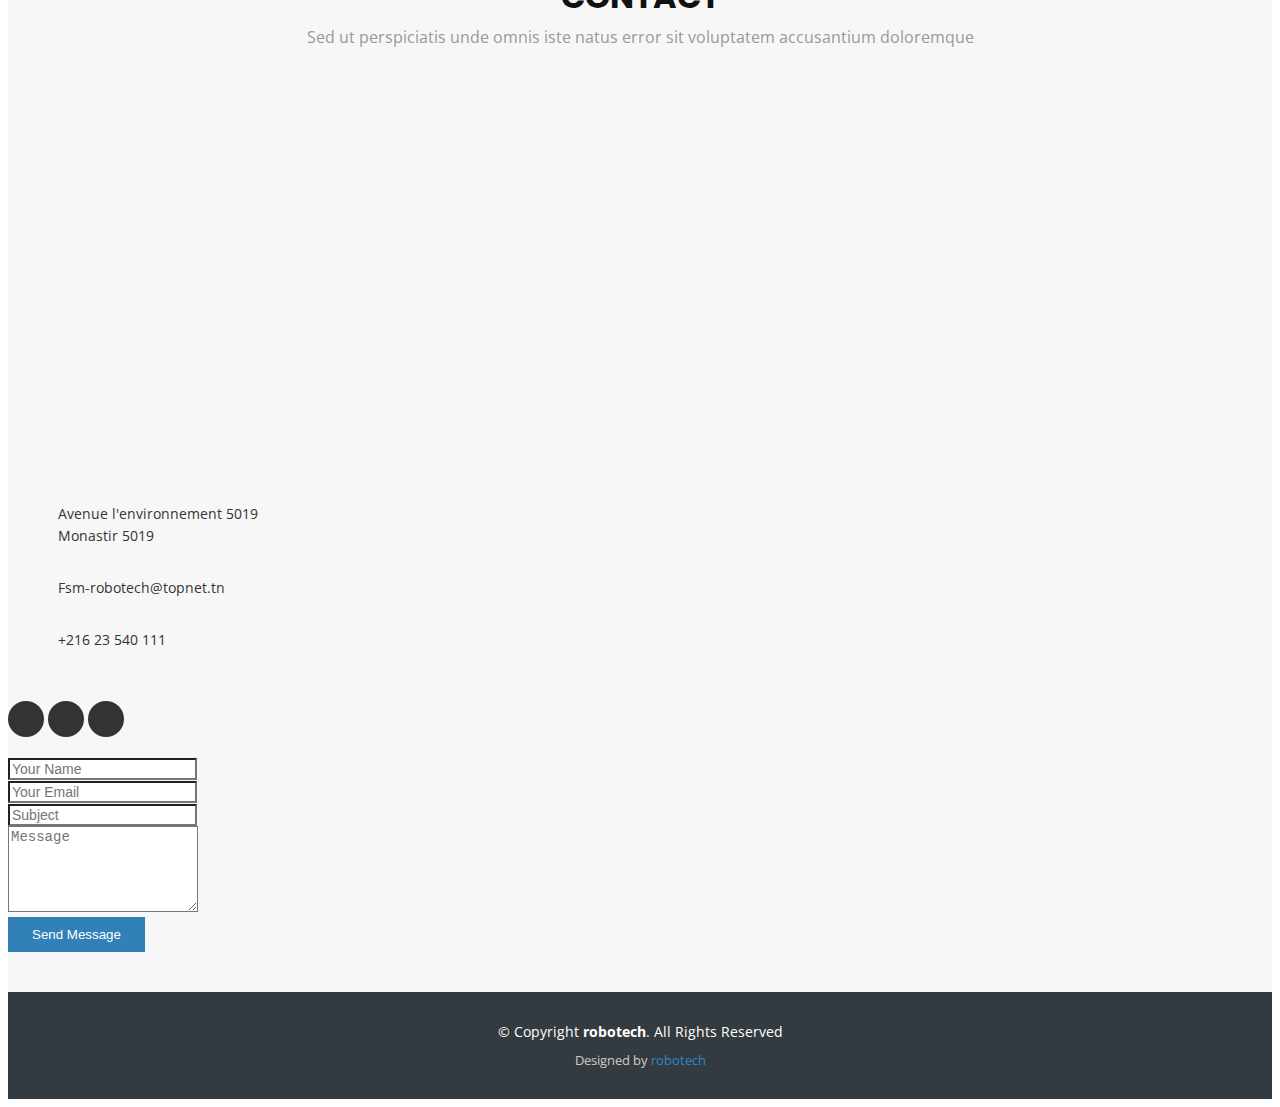
==== commit 3d5d0bc5: "adding fsm robots 2.0 competition index" ====
--- a/index.html
+++ b/index.html
@@ -5,7 +5,7 @@
   <meta charset="utf-8">
   <meta content="width=device-width, initial-scale=1.0" name="viewport">
 
-  <title>fsm robotech</title>
+  <title>FSM ROBOTECH</title>
   <meta content="" name="description">
   <meta content="" name="keywords">
 
@@ -58,7 +58,7 @@
   <!-- ======= Hero Section ======= -->
   <section id="hero">
     <div class="hero-container" data-aos="zoom-in" data-aos-delay="100">
-      <h1>Welcome to robotech club!</h1>
+      <h1>Welcome to robtech club</h1>
       <h2>We are team of talented tech builders</h2>
       <a href="#about" class="btn-get-started">Who are we</a>
     </div>
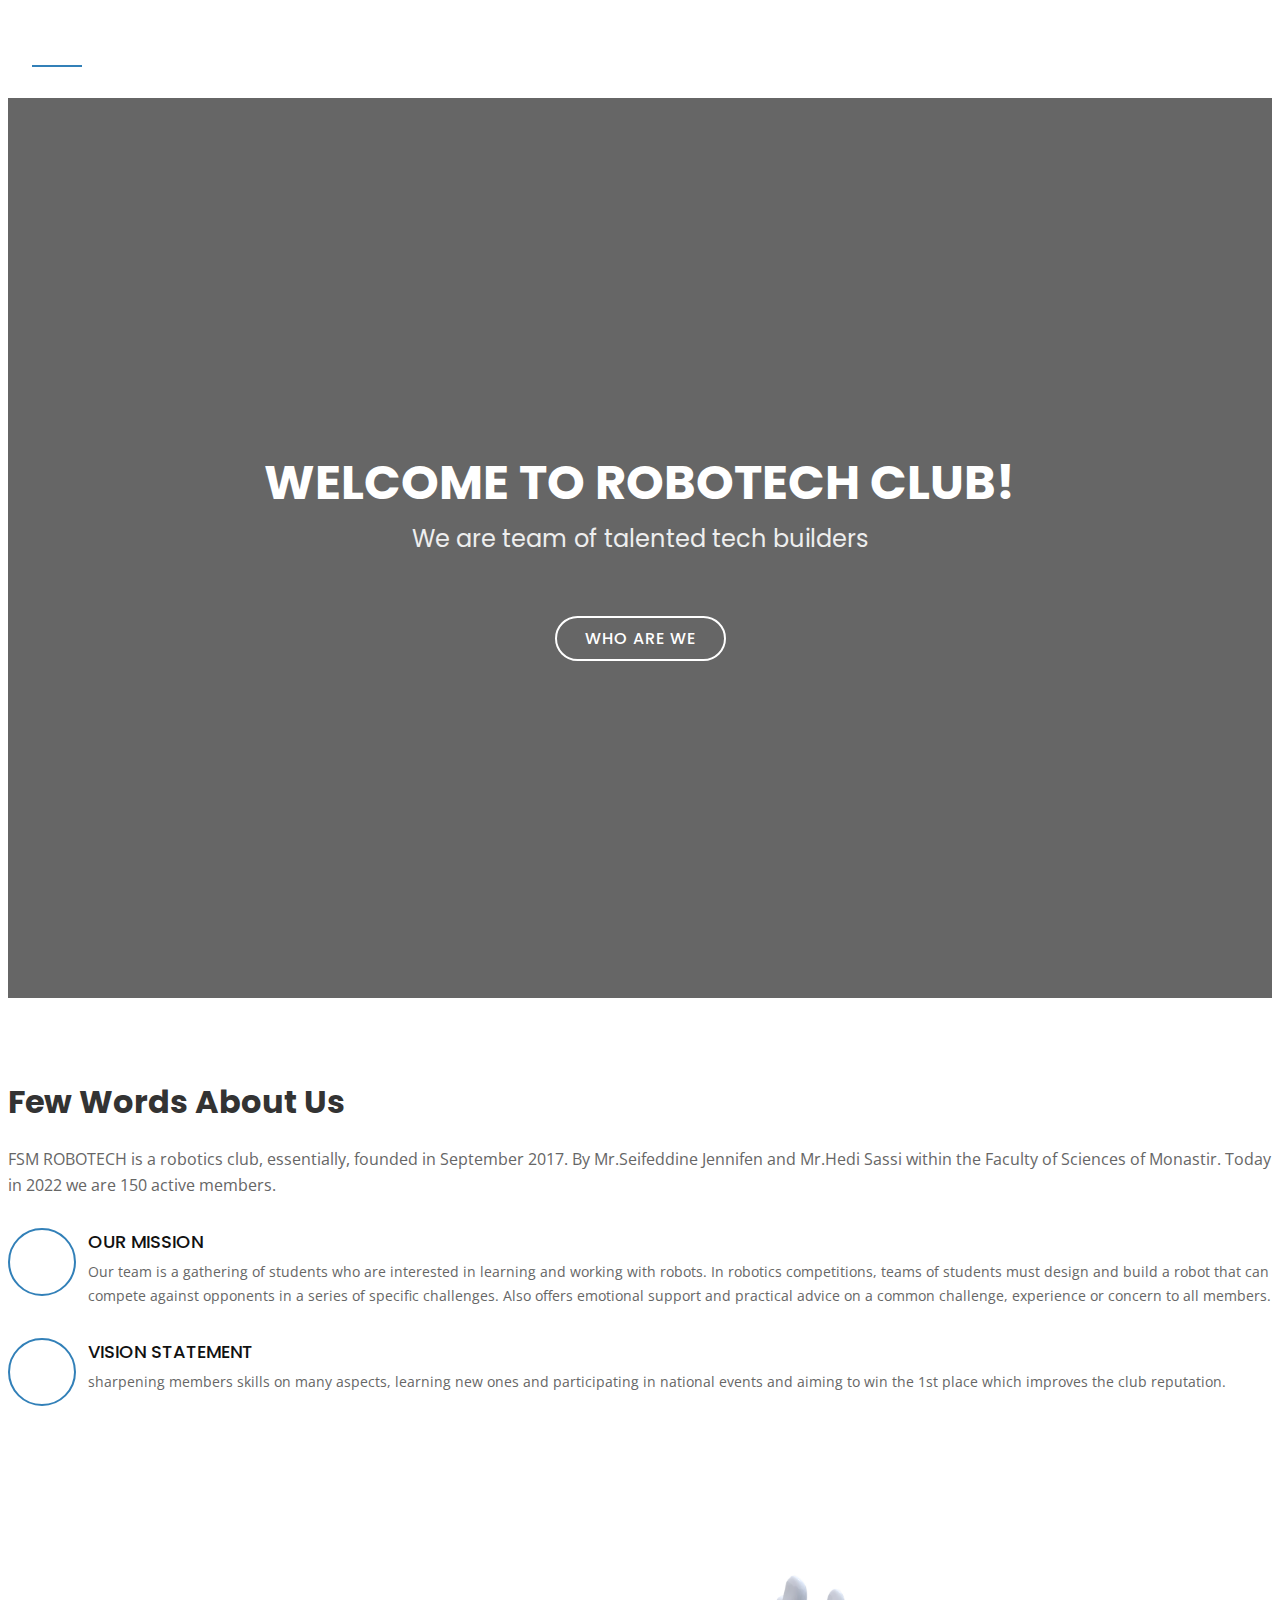
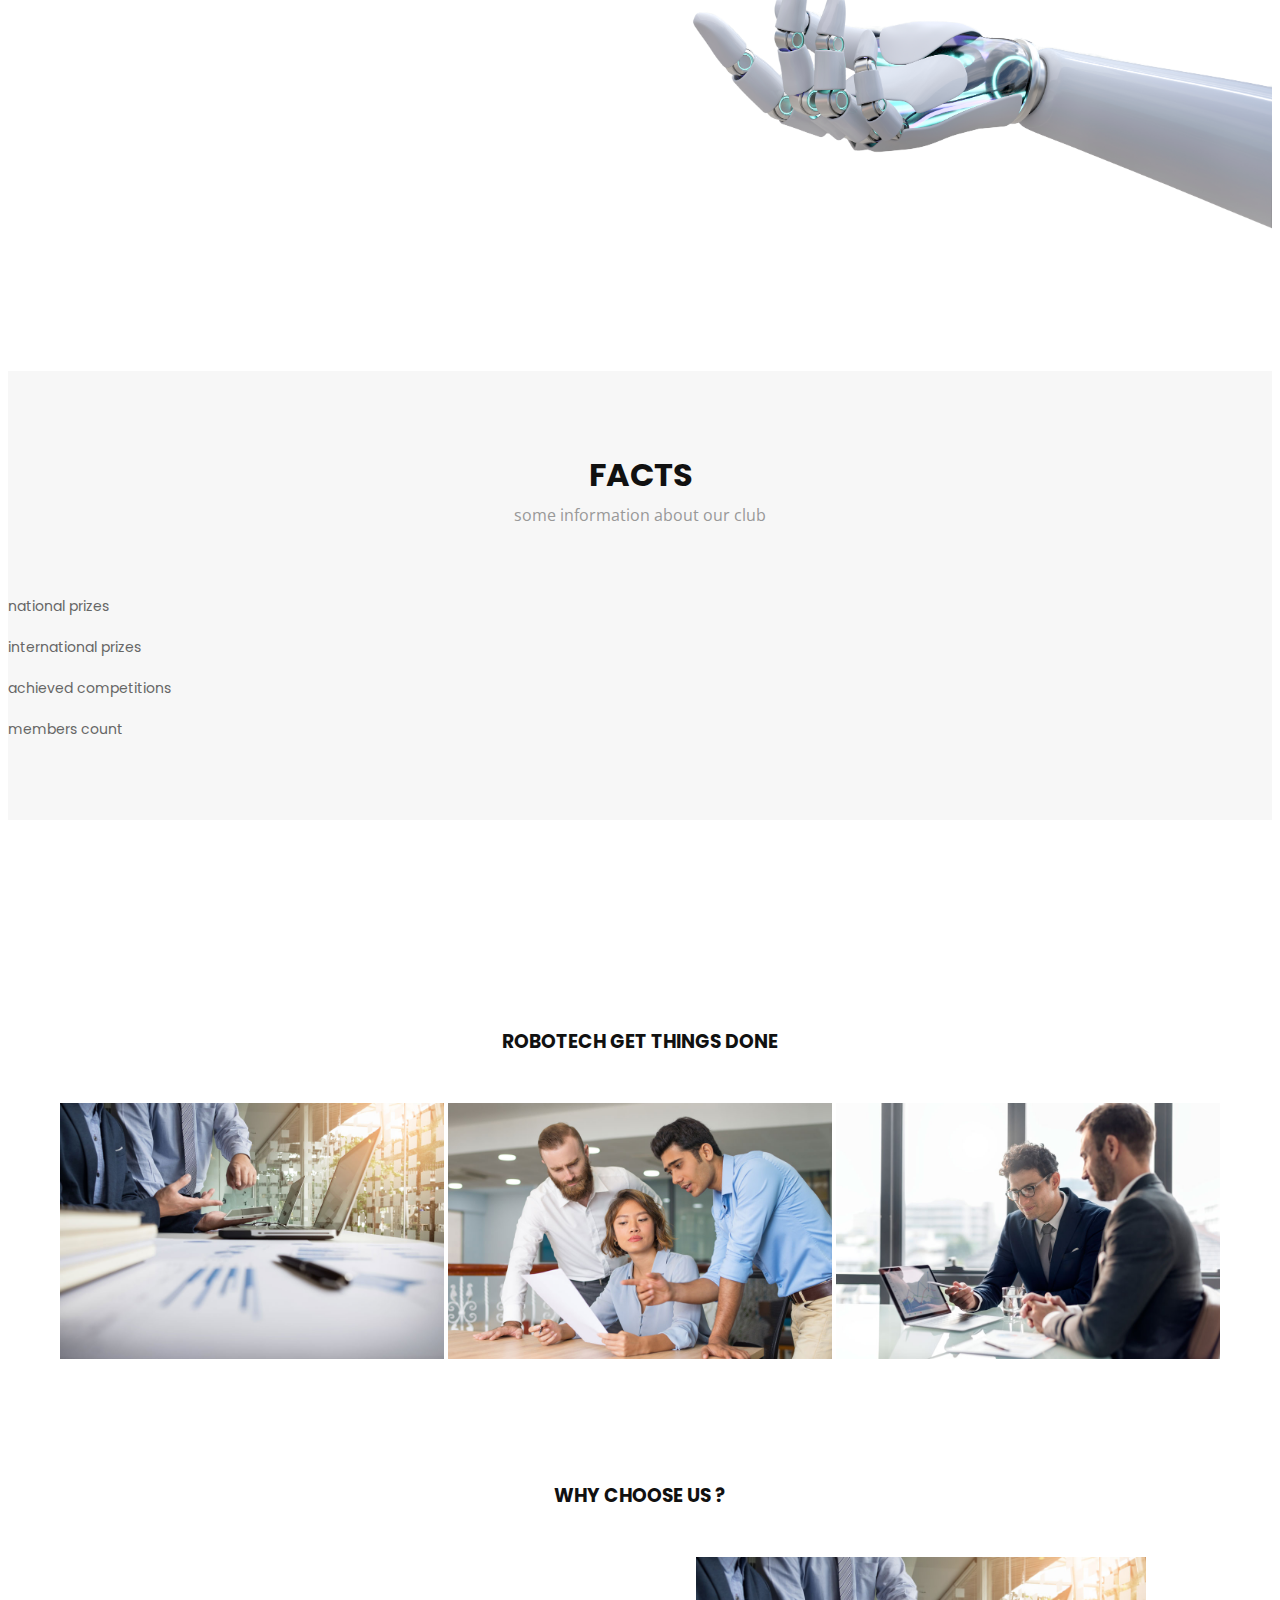
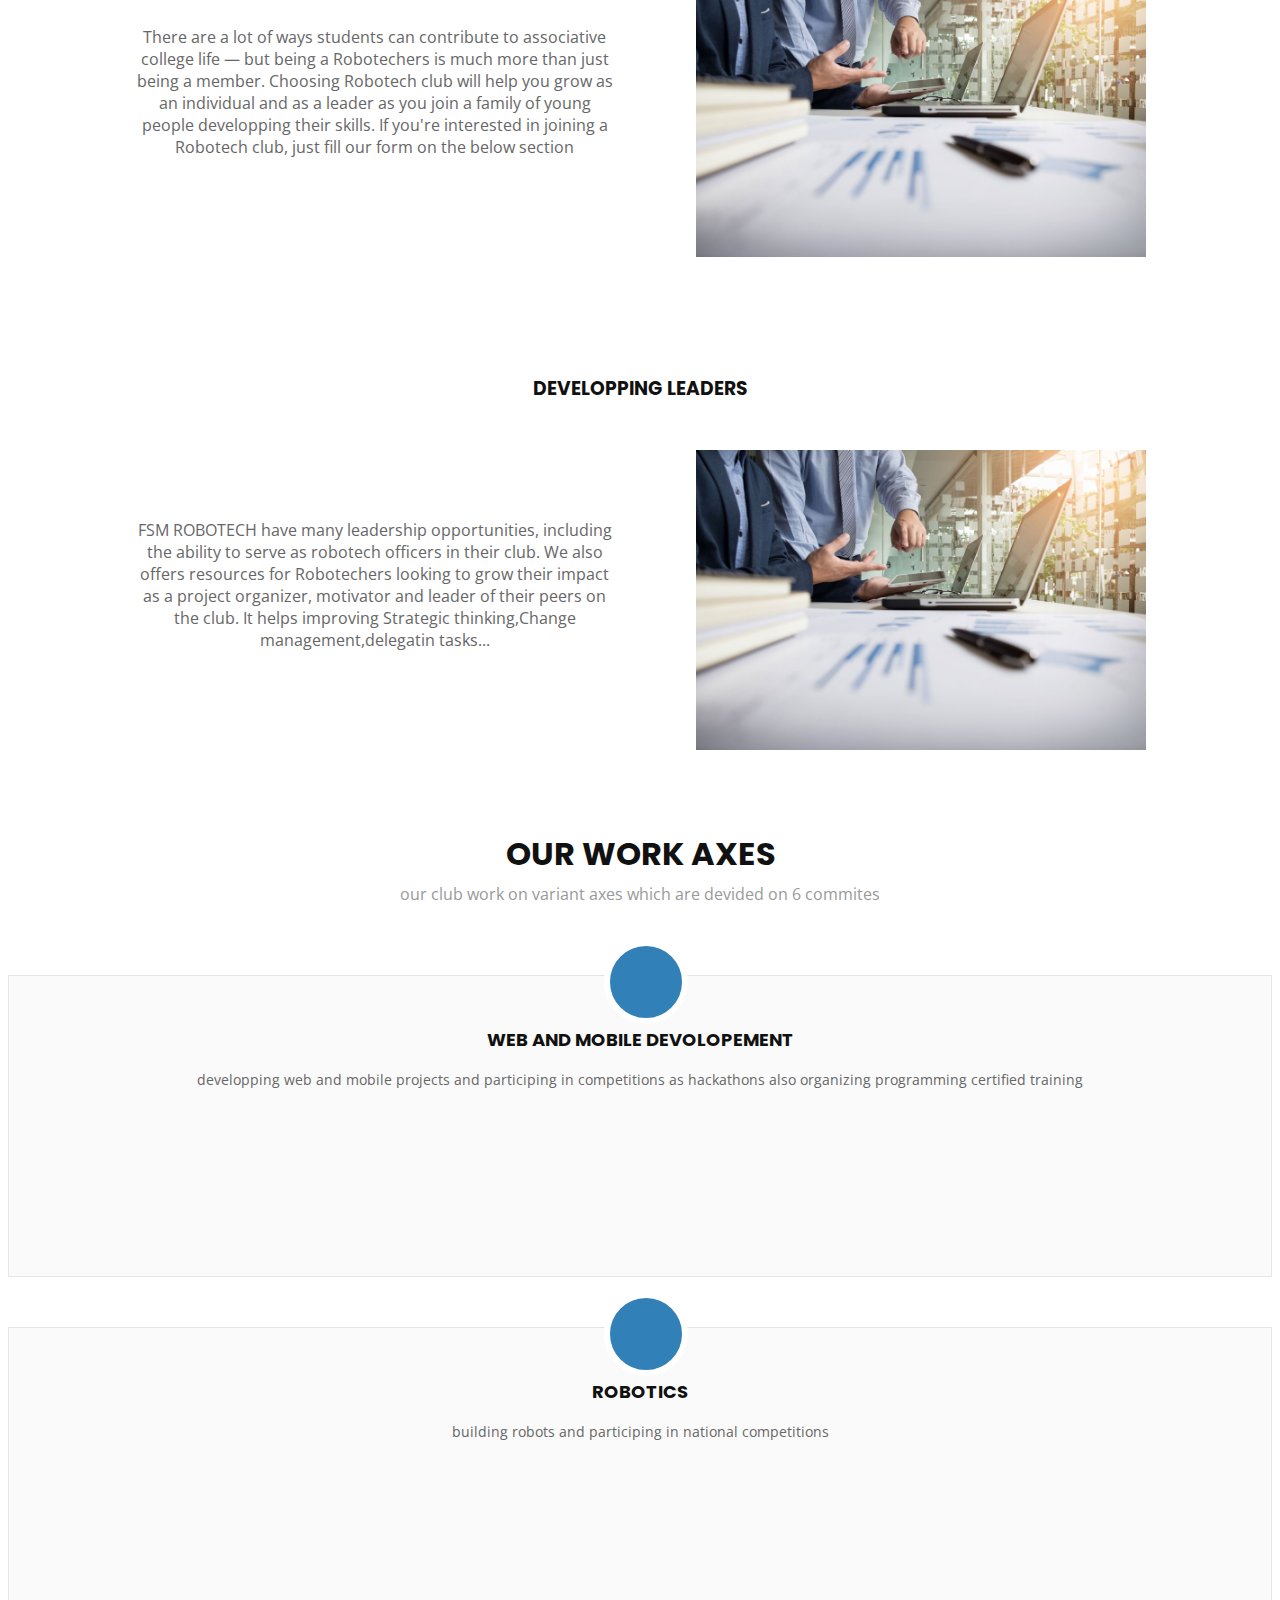
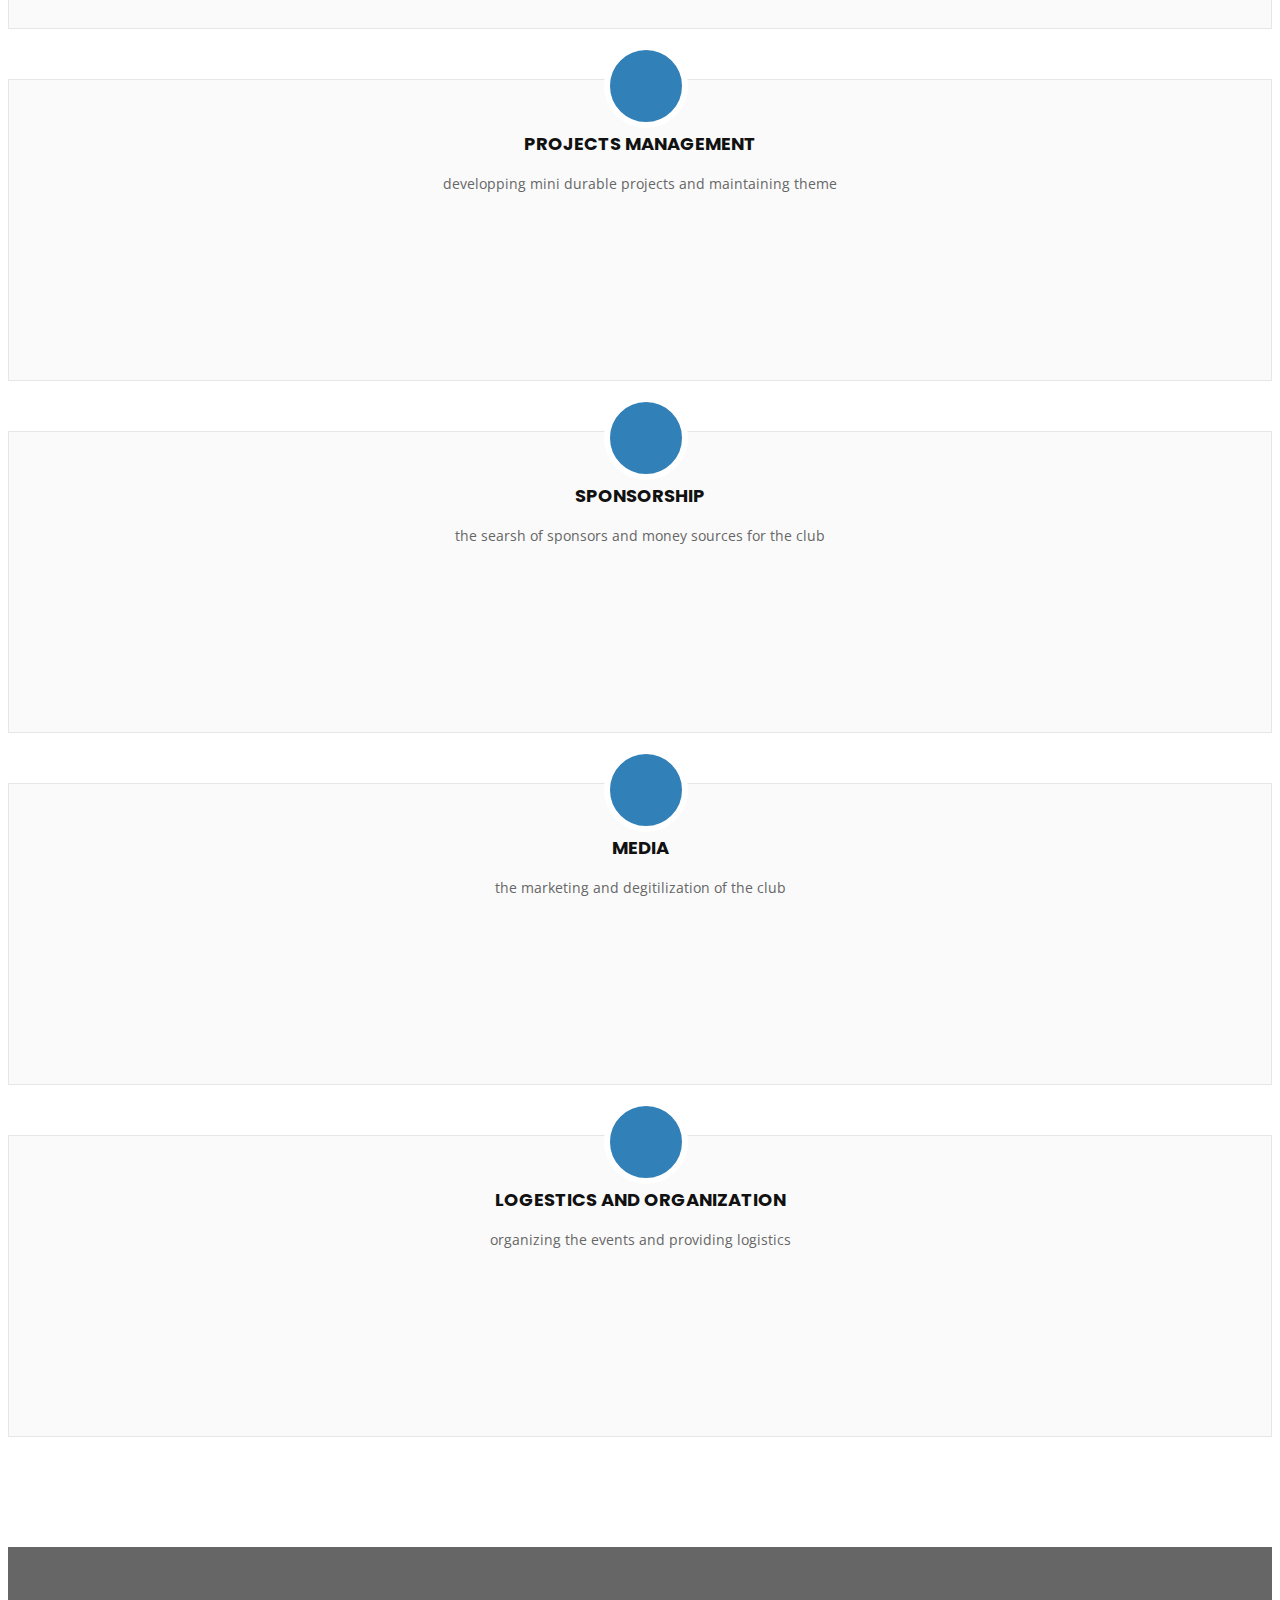
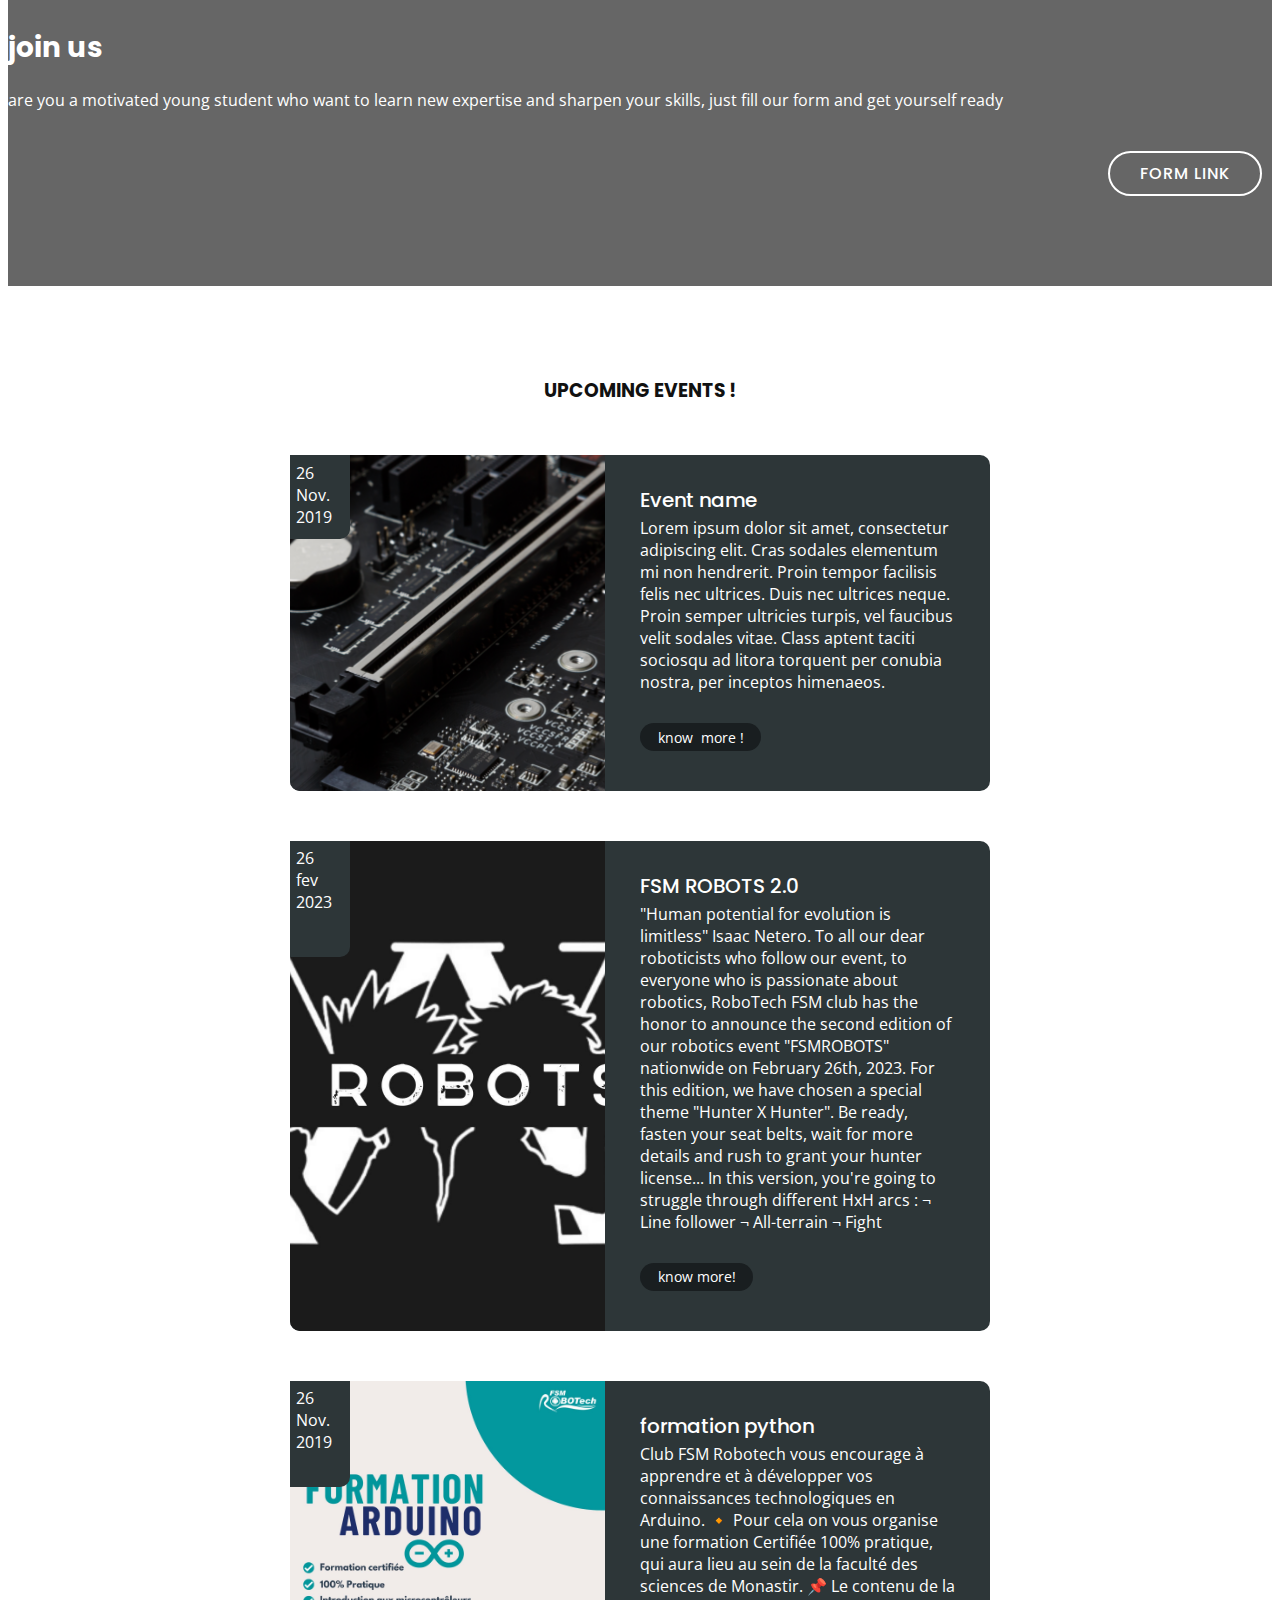
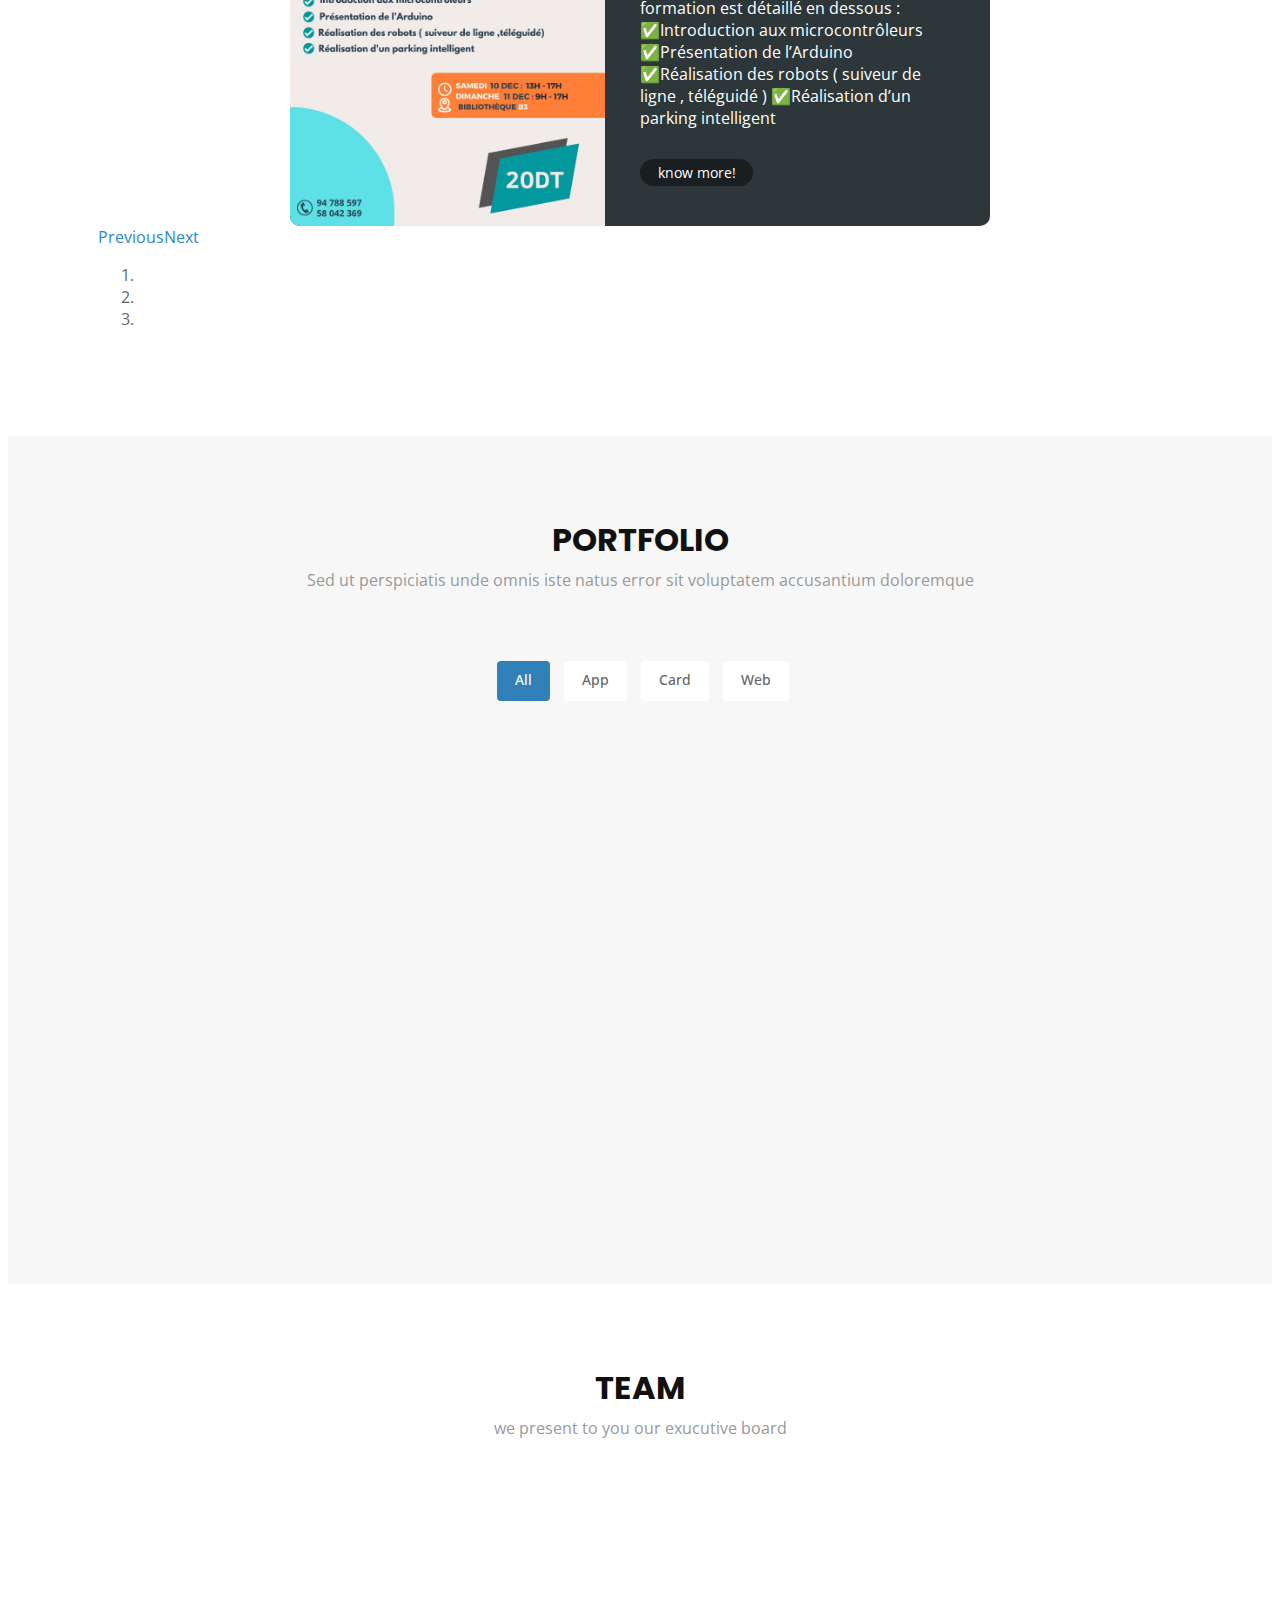
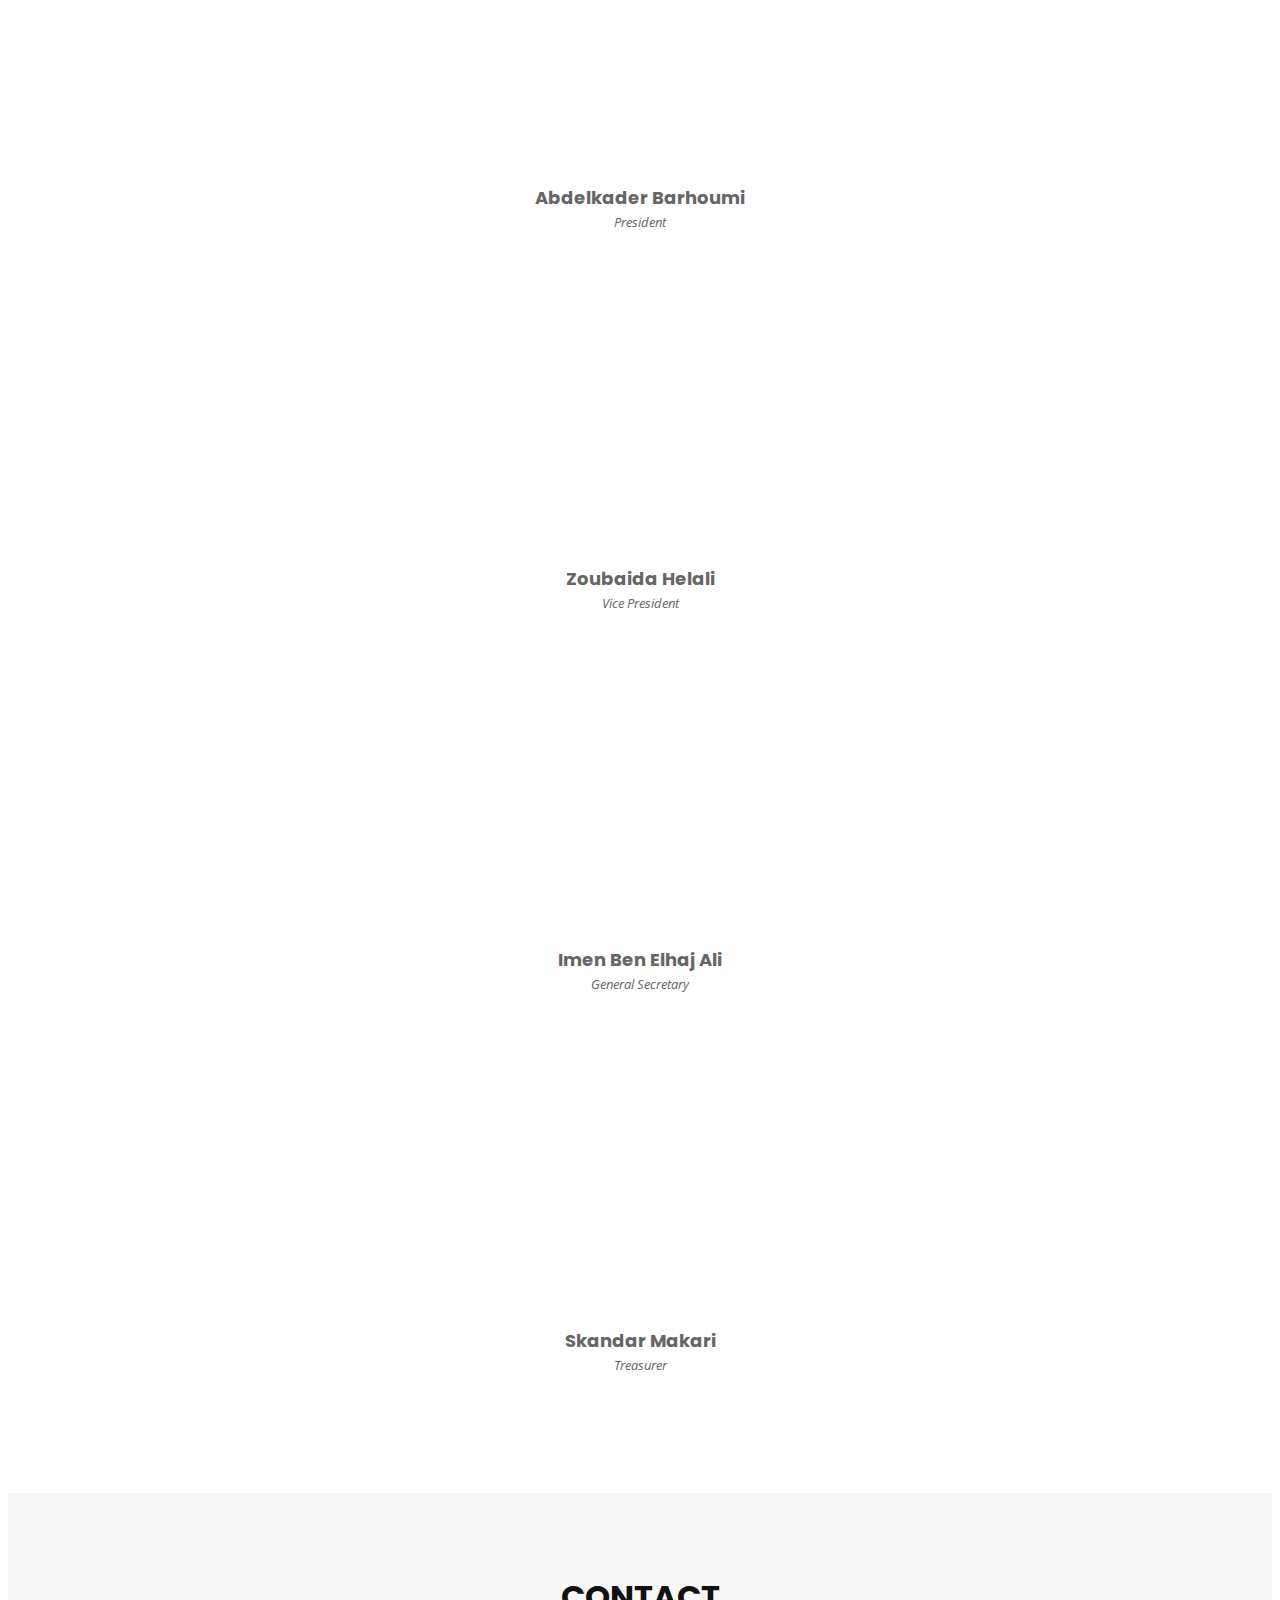
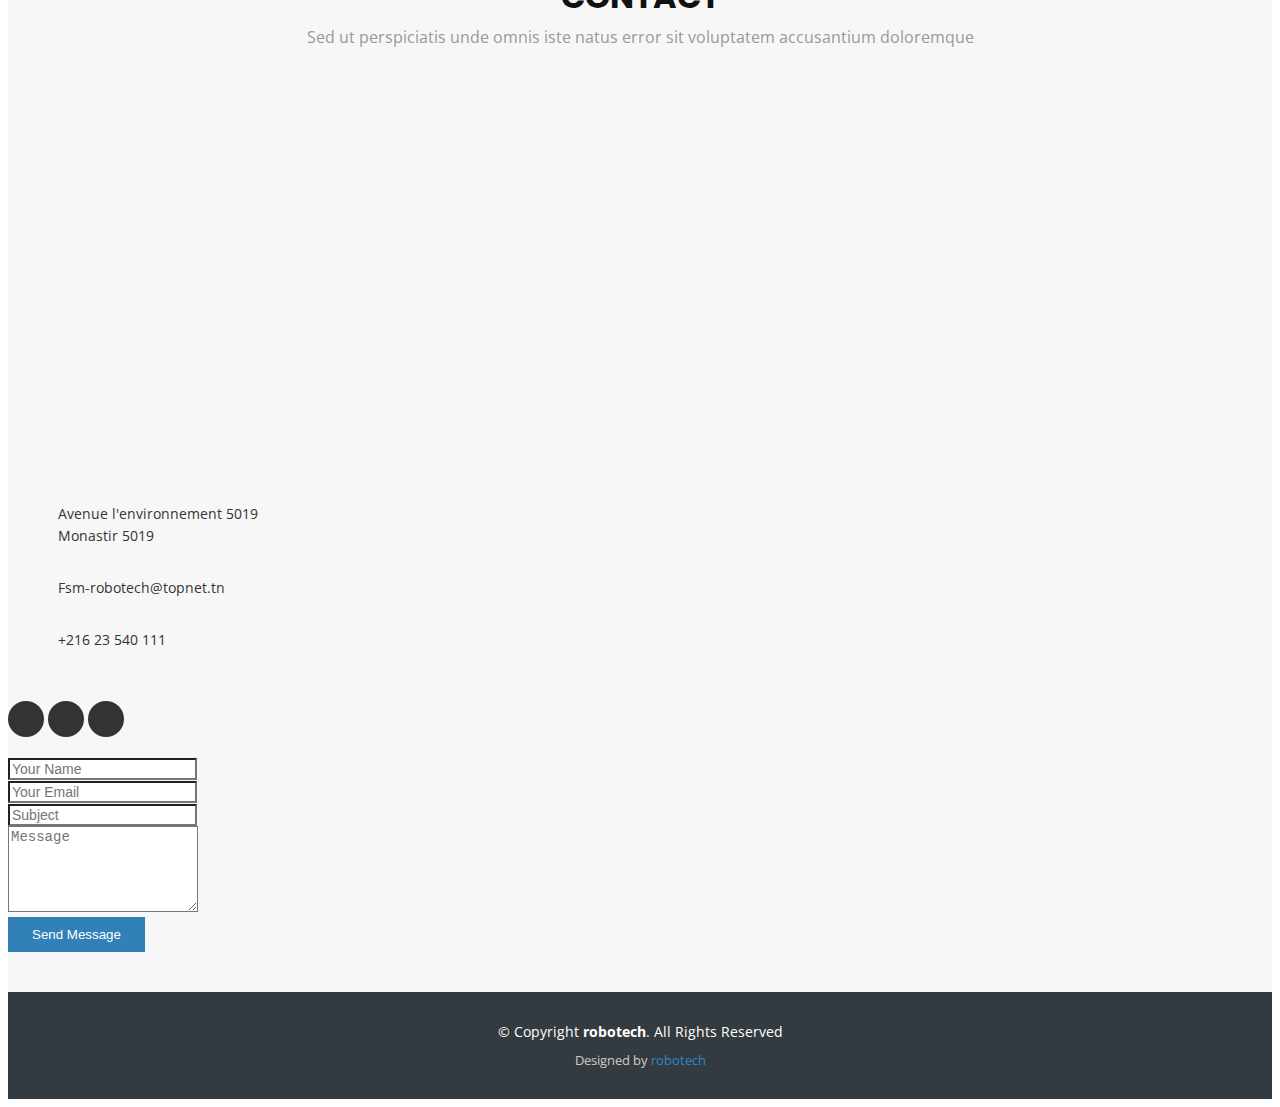
==== commit f055bad8: "Merge branch 'master' of https://github.com/impeako/robotech" ====
--- a/index.html
+++ b/index.html
@@ -58,7 +58,7 @@
   <!-- ======= Hero Section ======= -->
   <section id="hero">
     <div class="hero-container" data-aos="zoom-in" data-aos-delay="100">
-      <h1>Welcome to robtech club</h1>
+      <h1>Welcome to robotech club!</h1>
       <h2>We are team of talented tech builders</h2>
       <a href="#about" class="btn-get-started">Who are we</a>
     </div>
